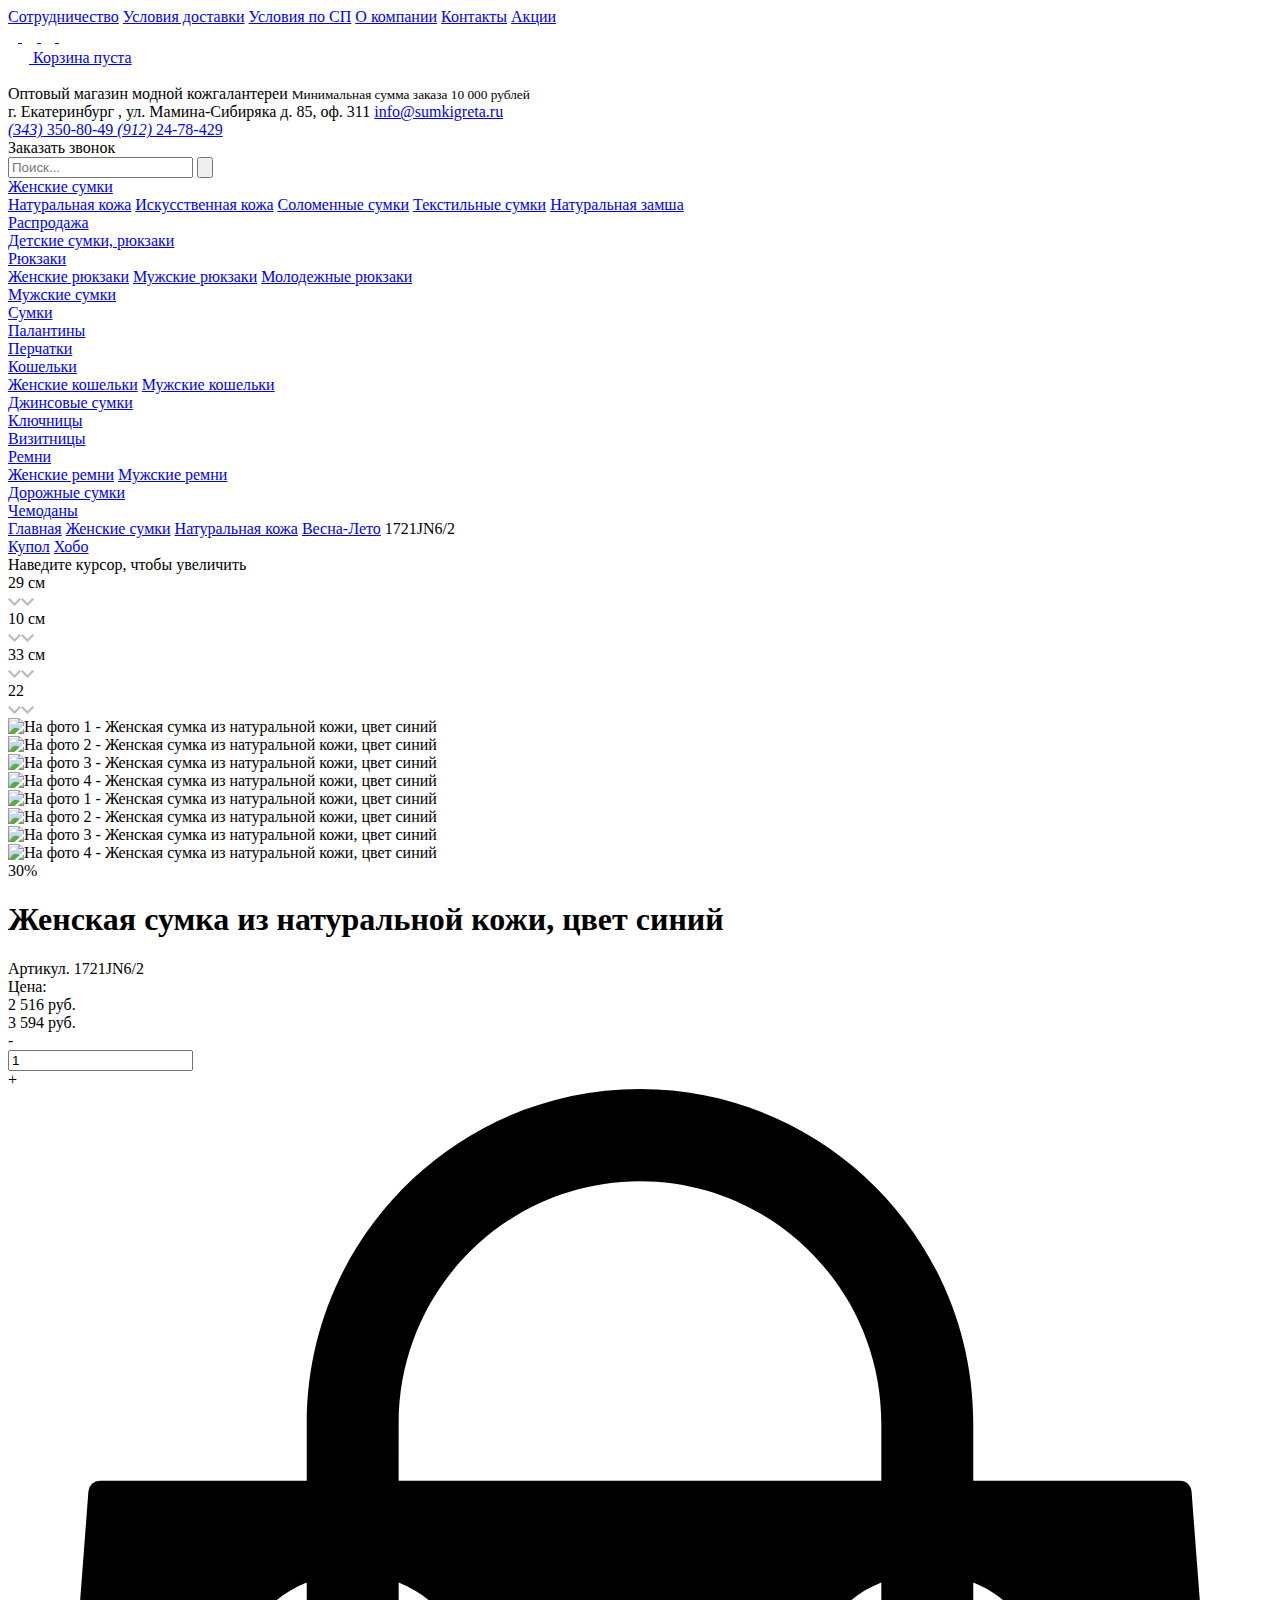
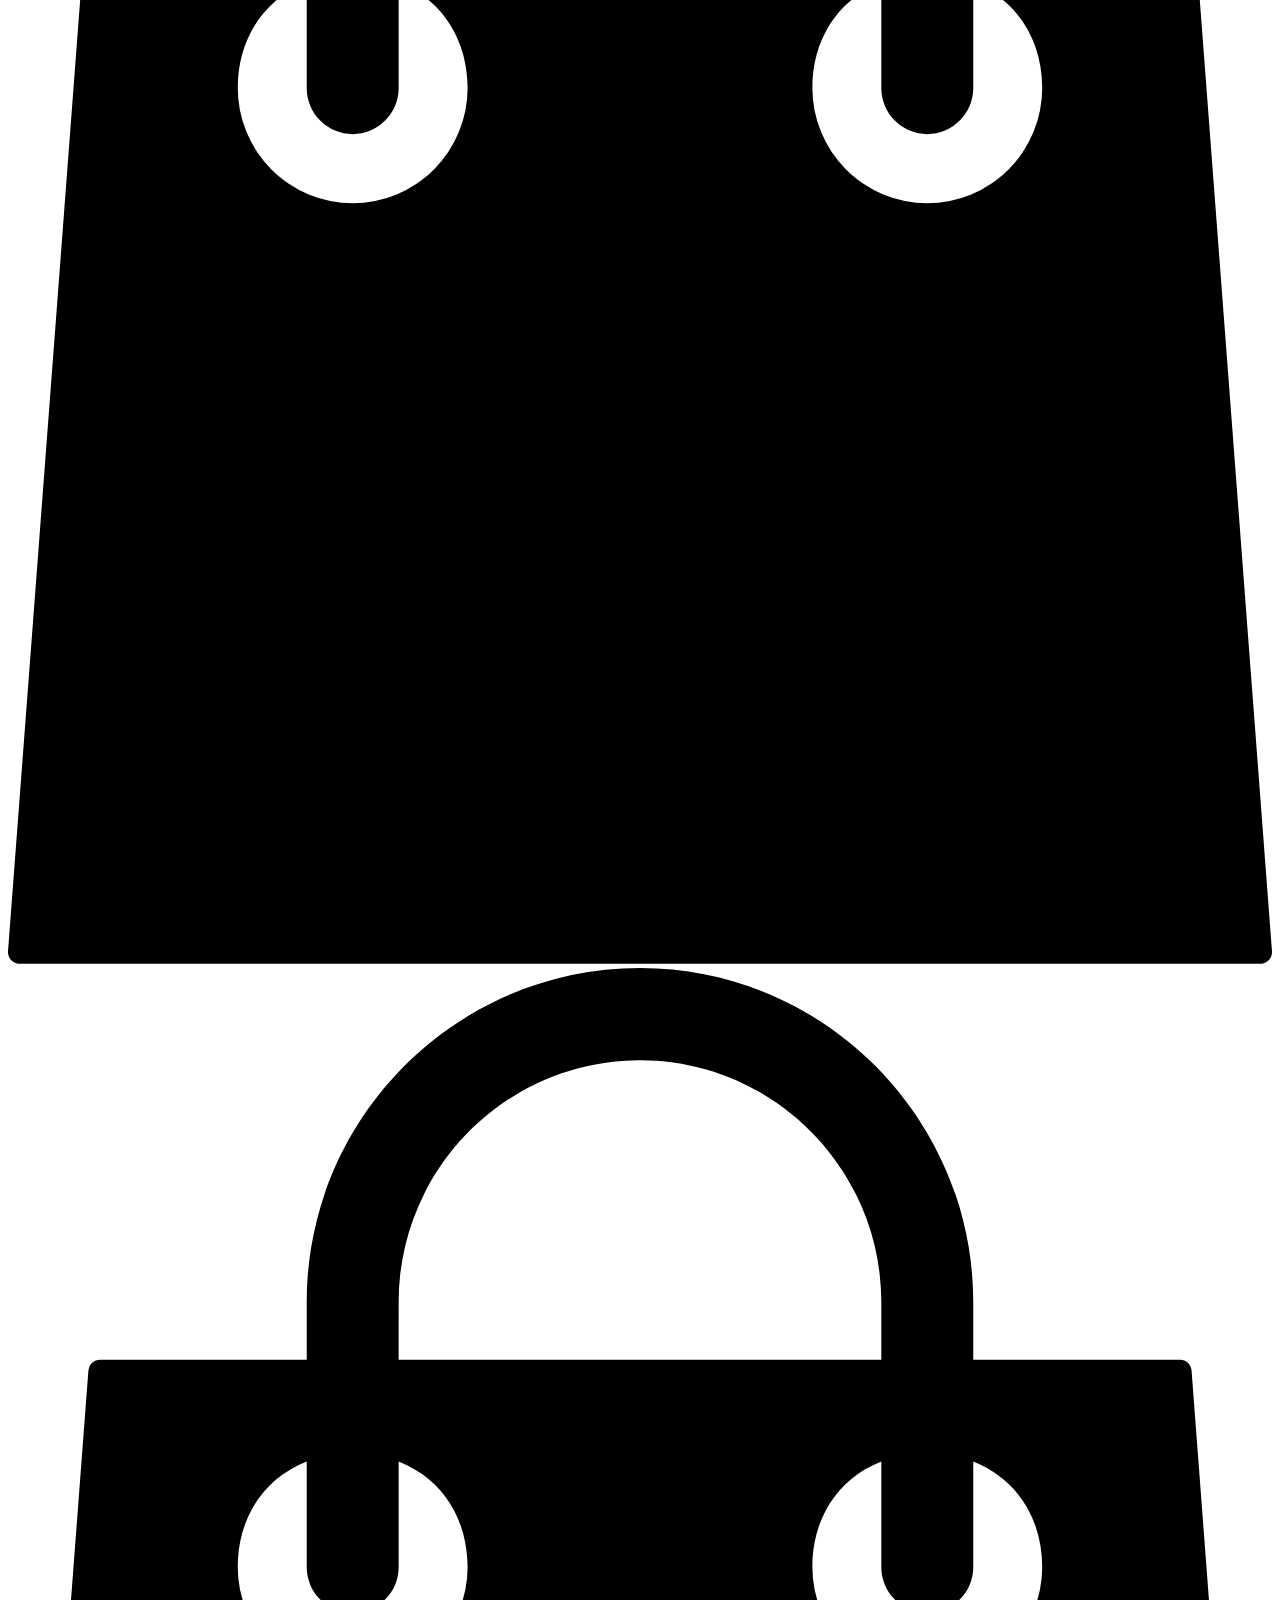
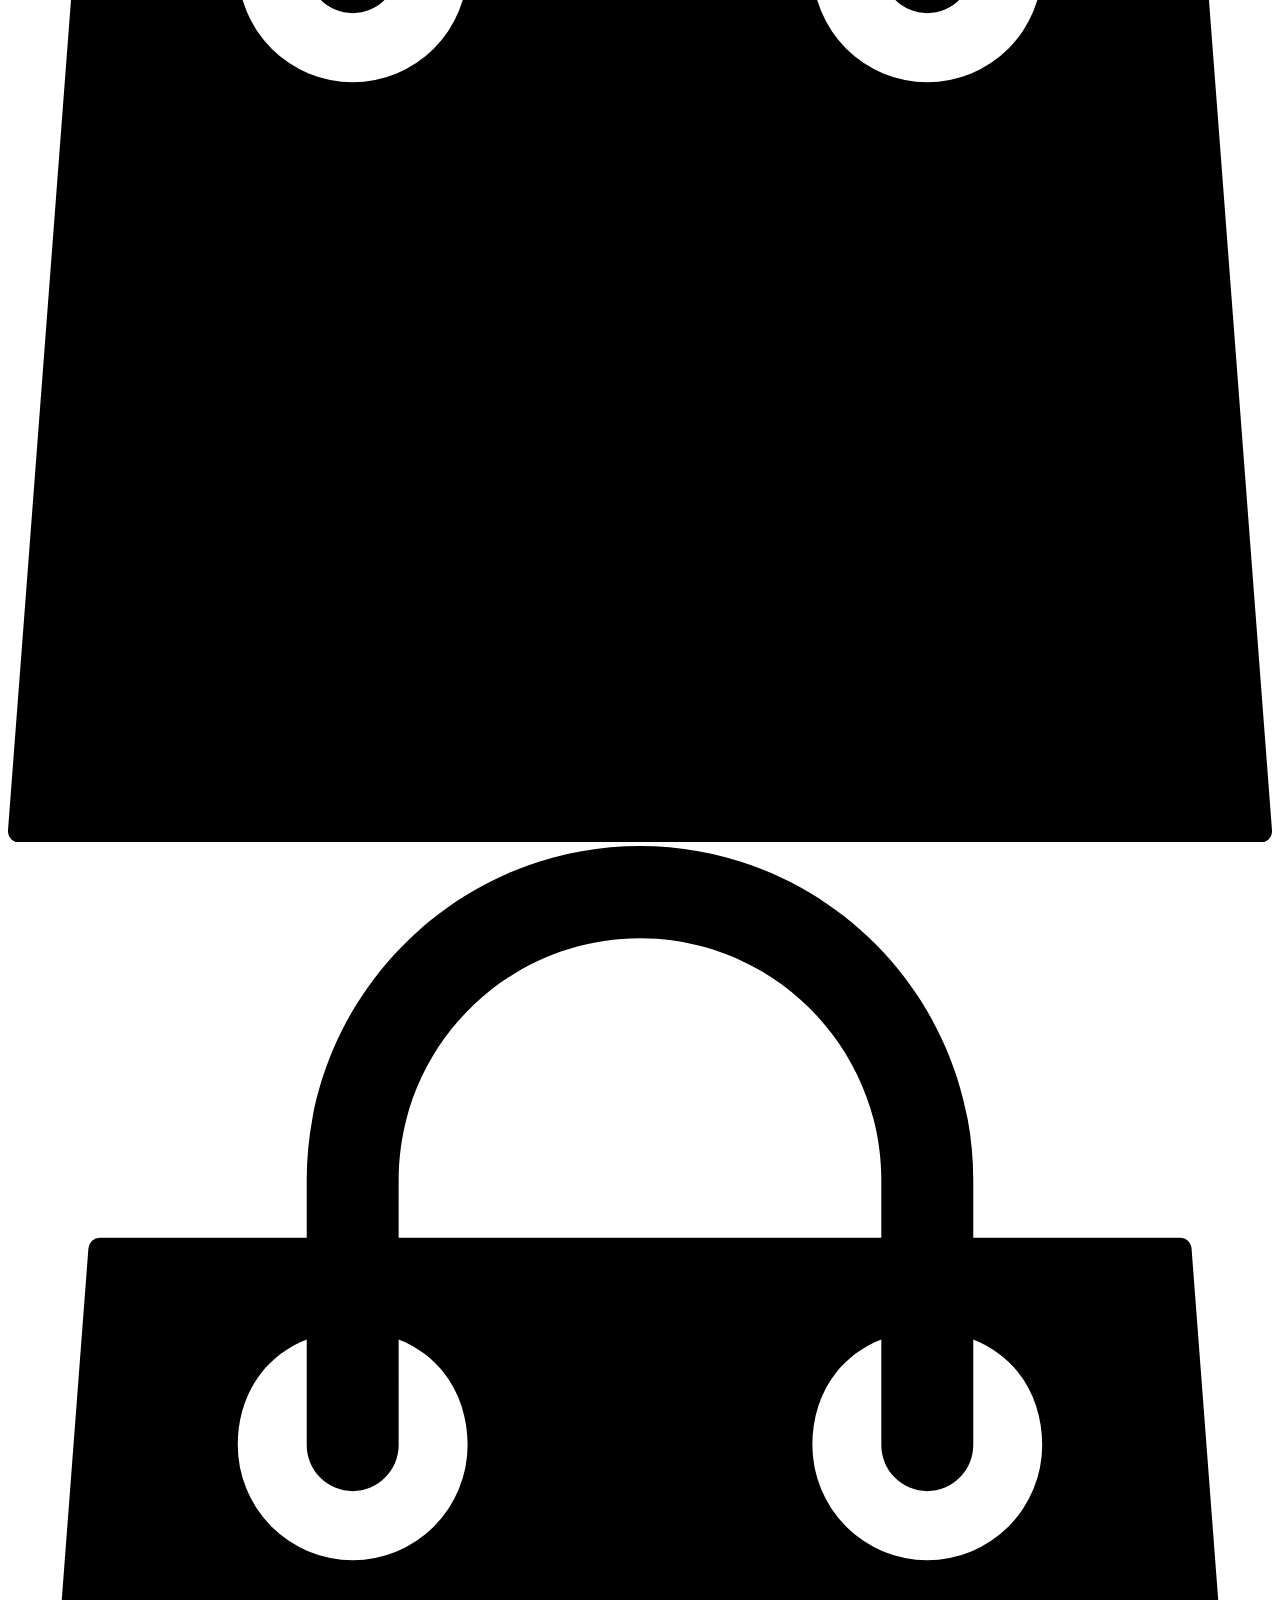
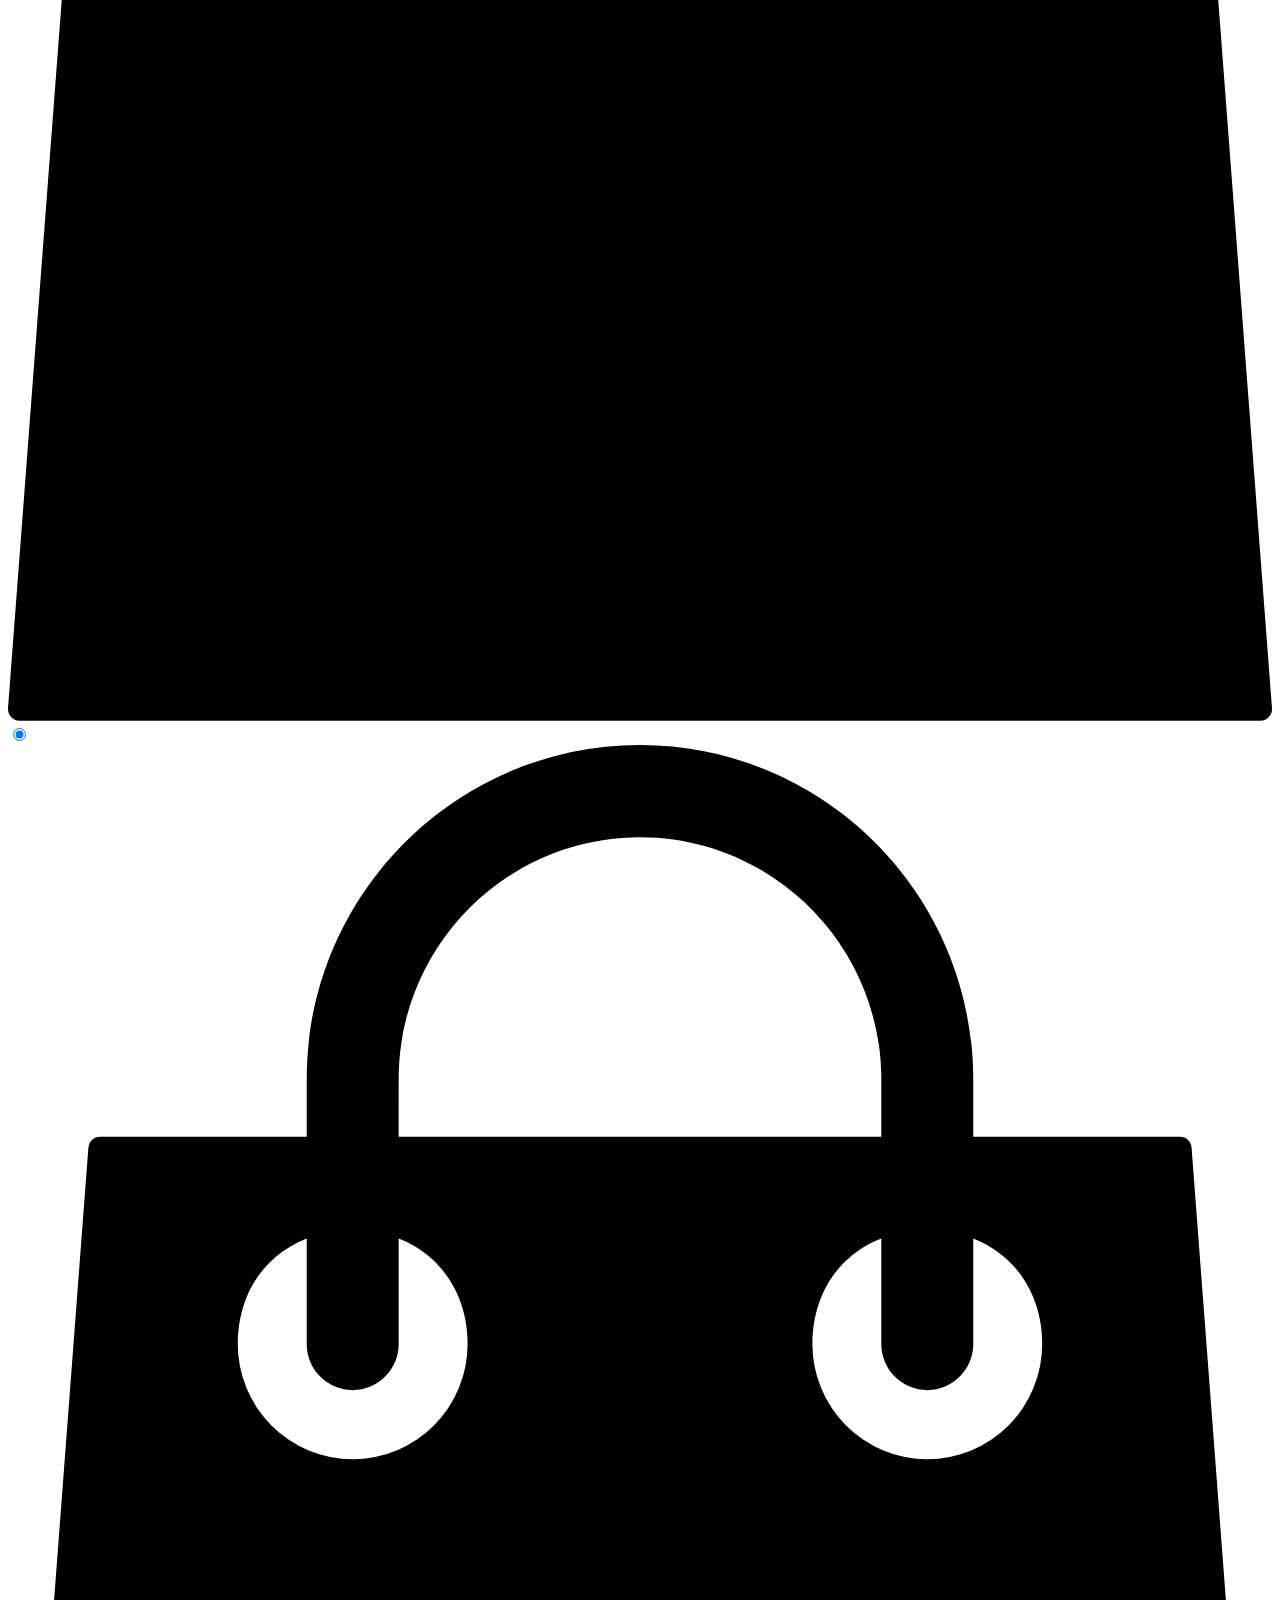
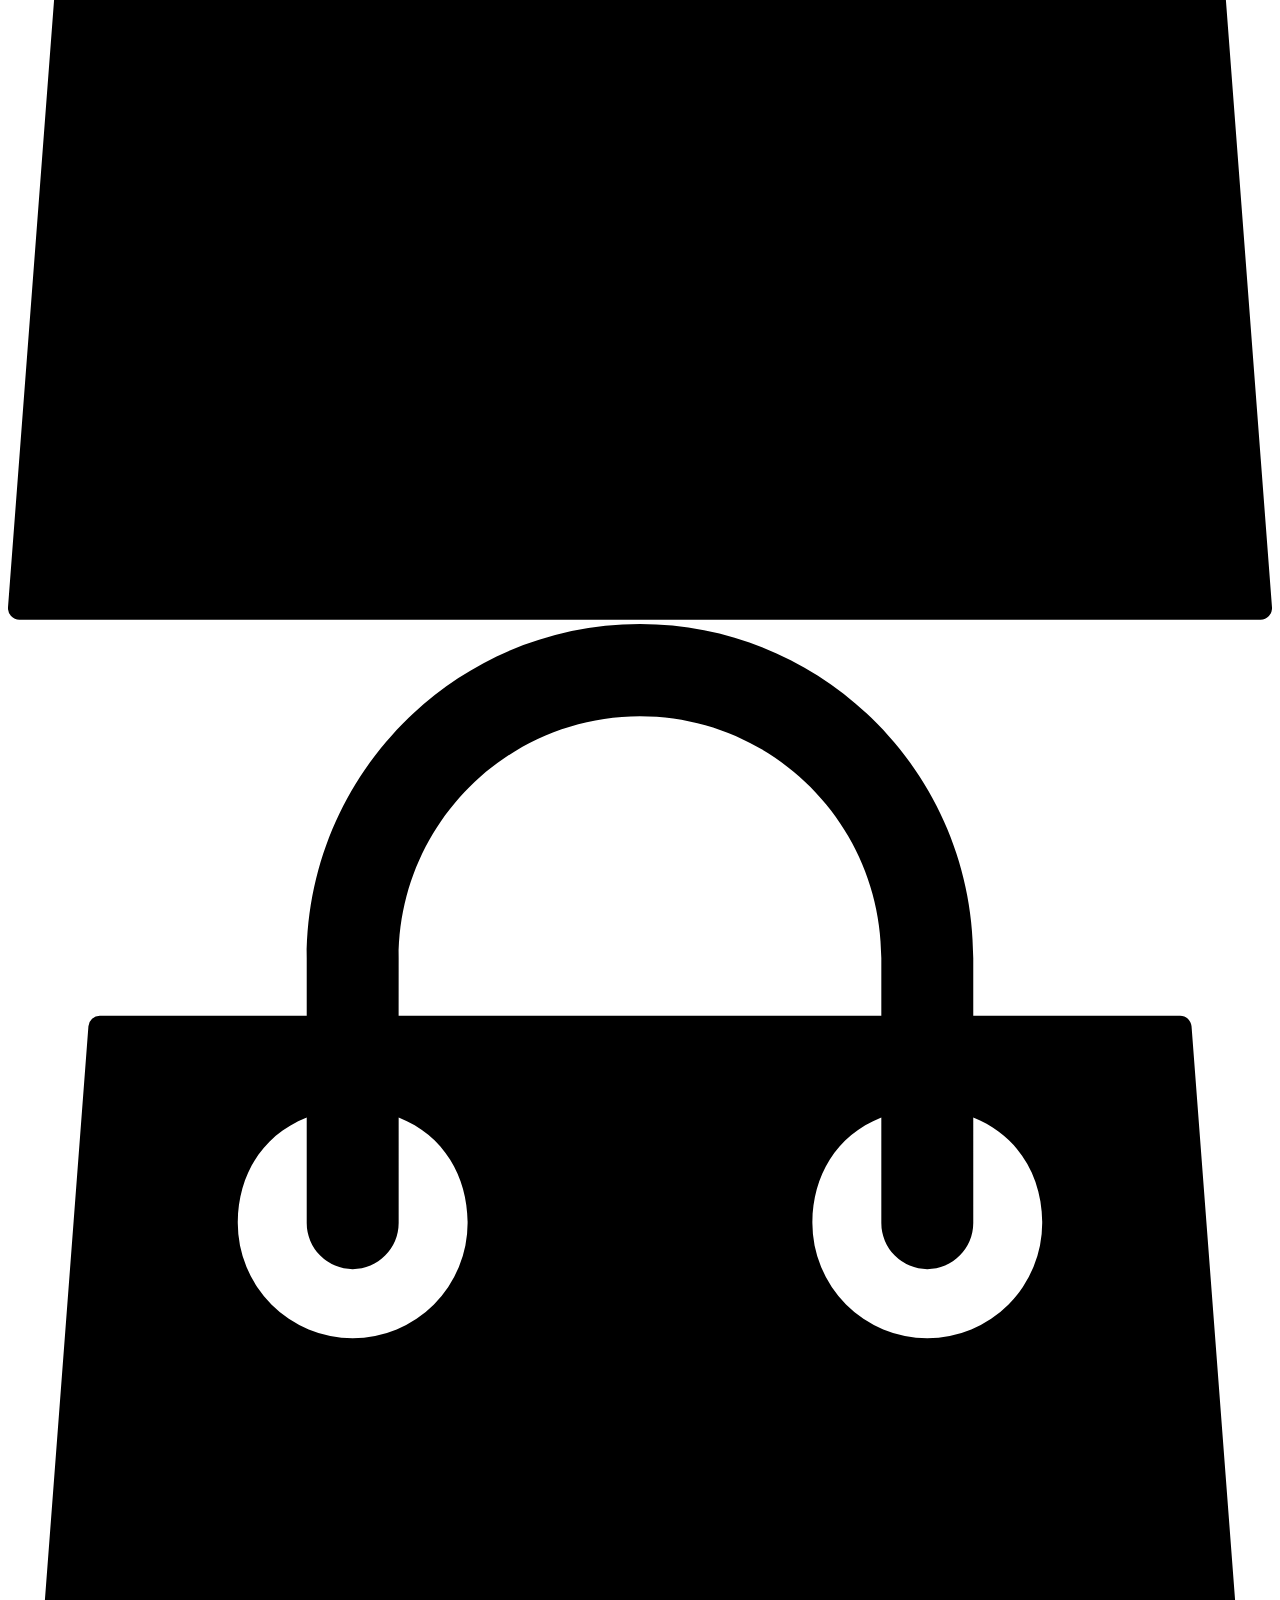
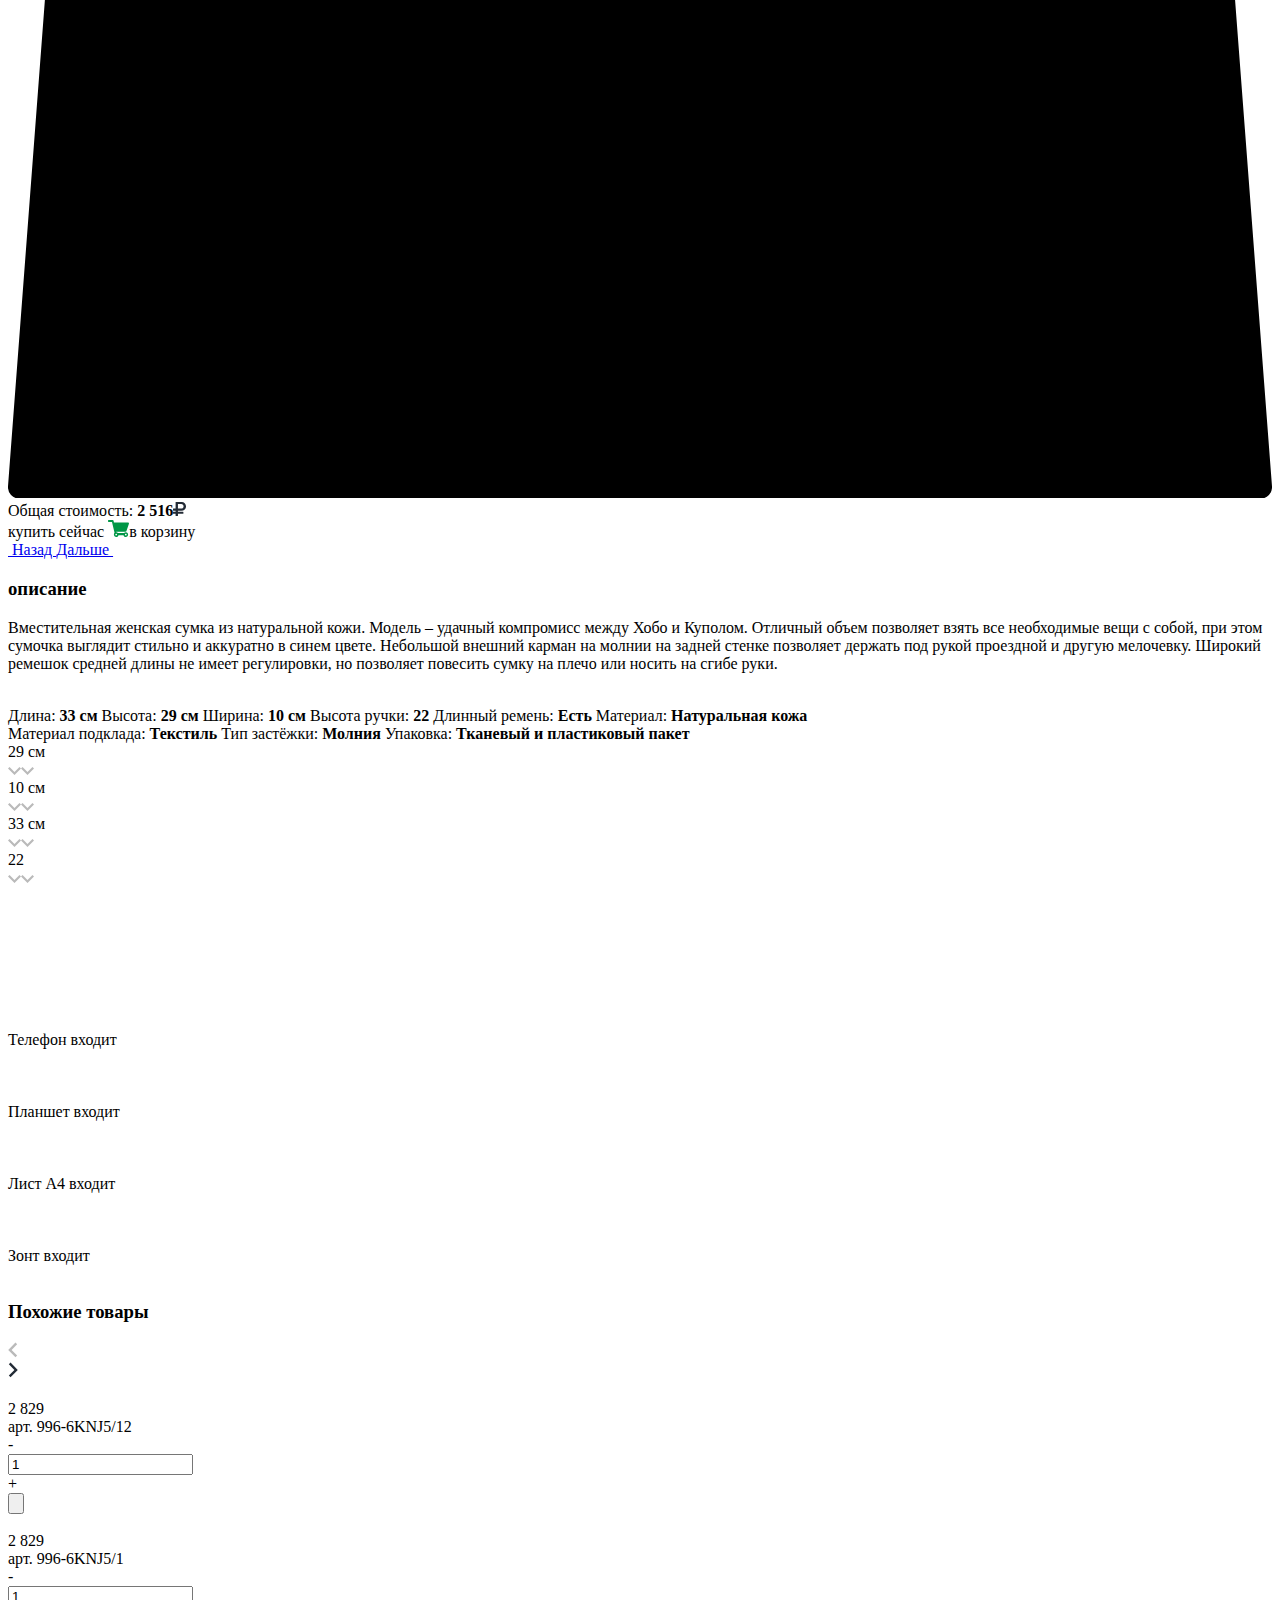
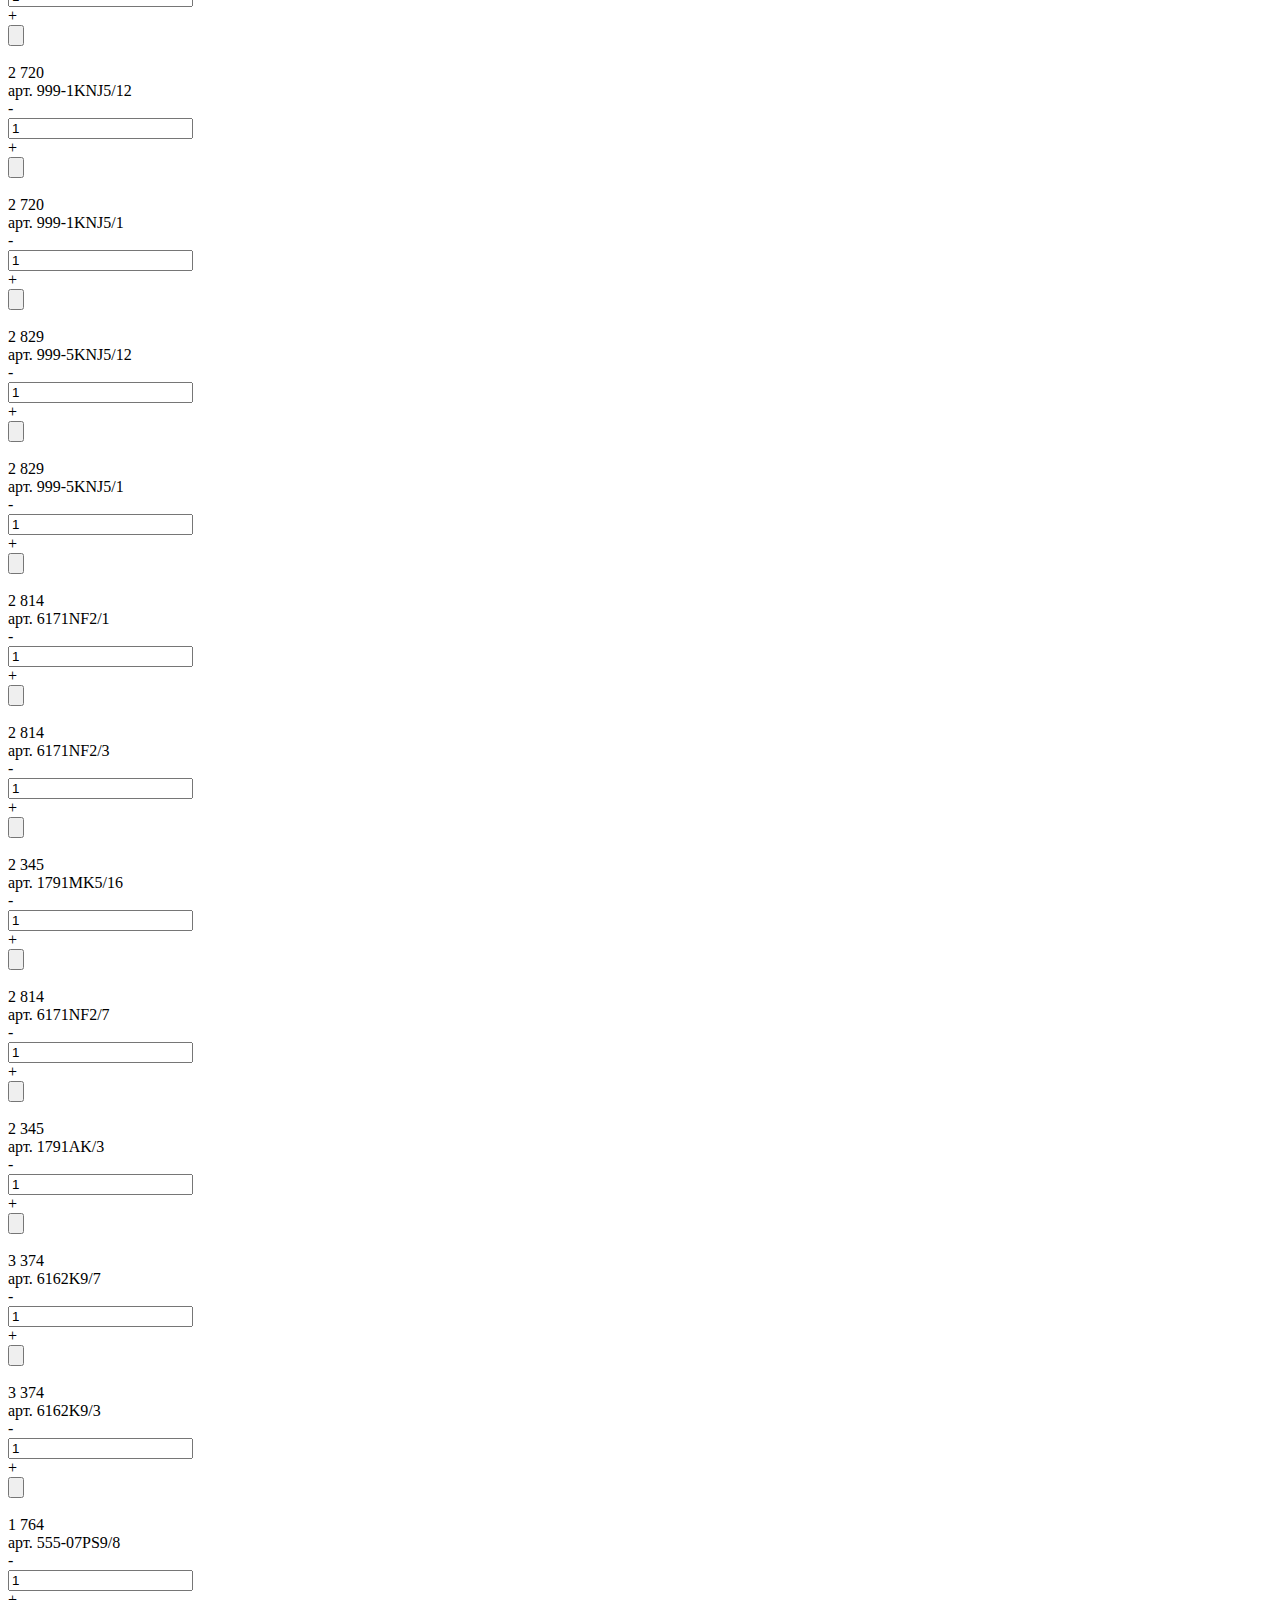
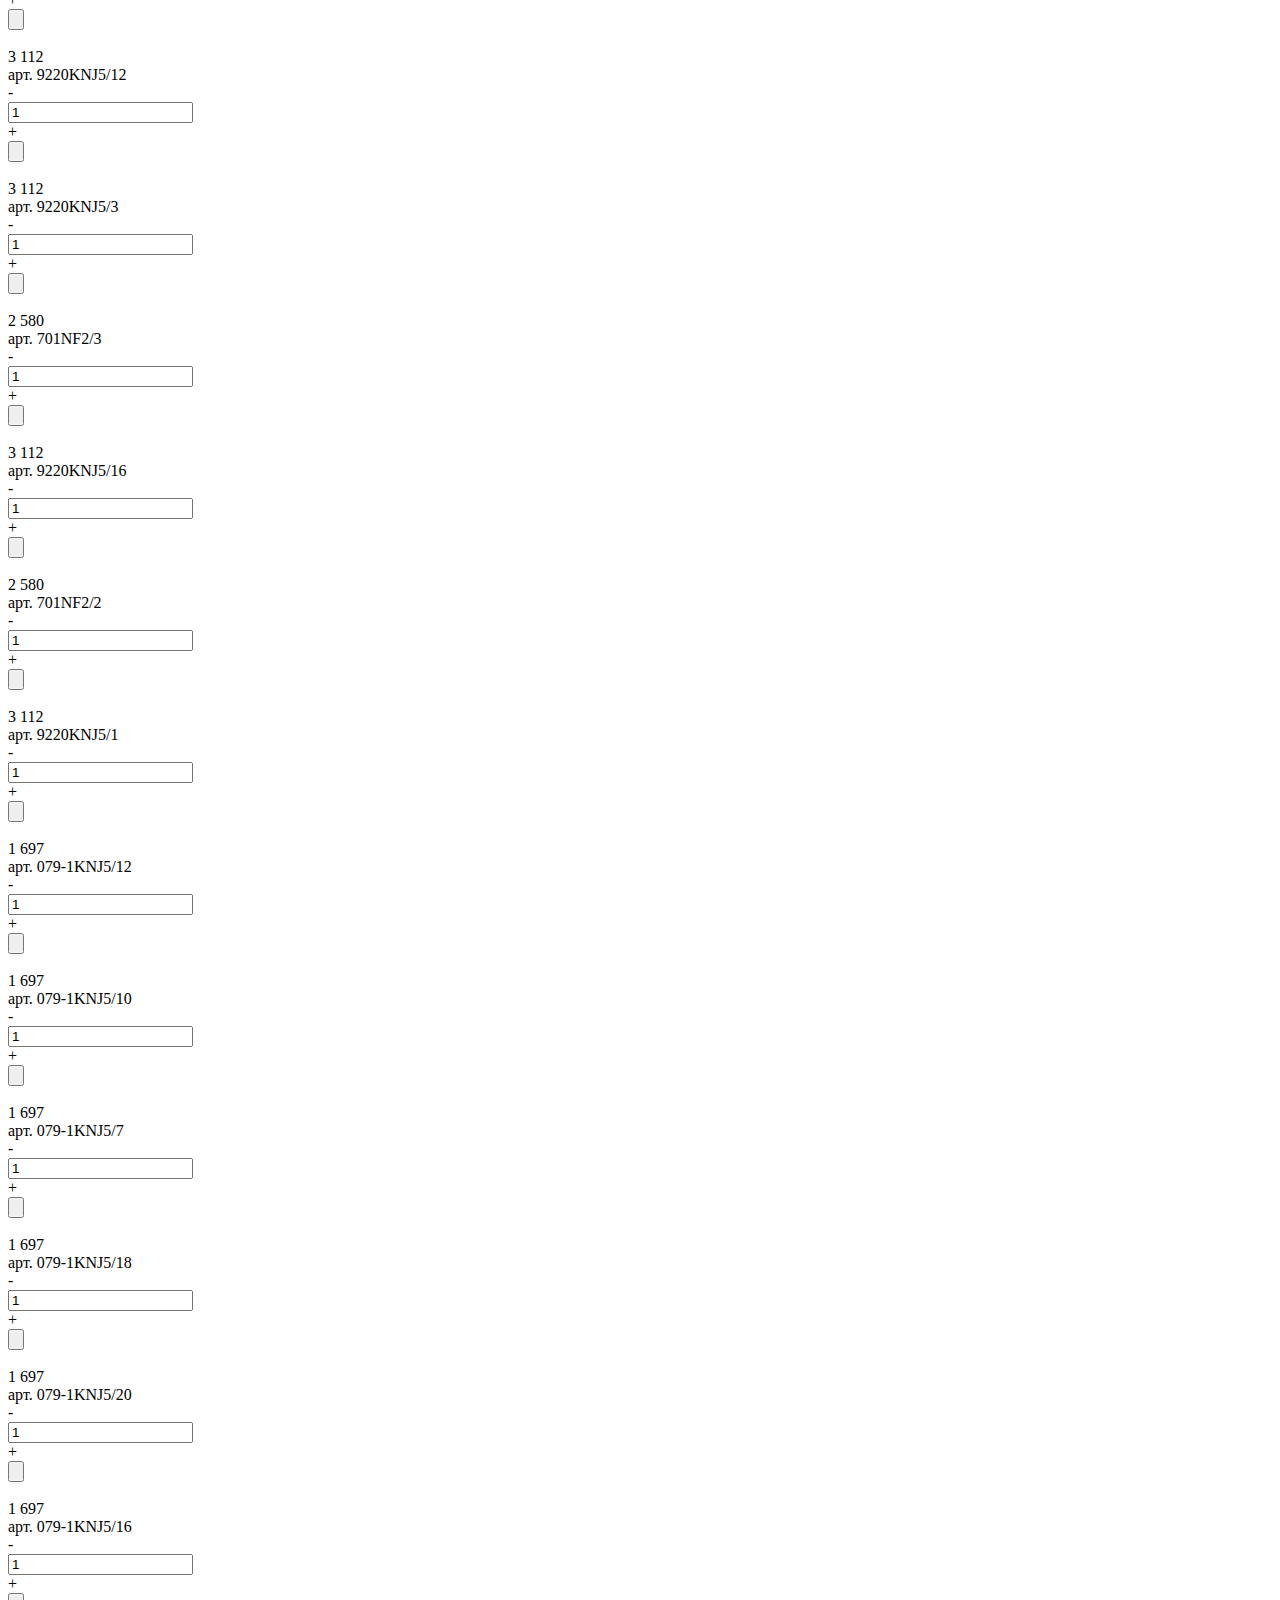
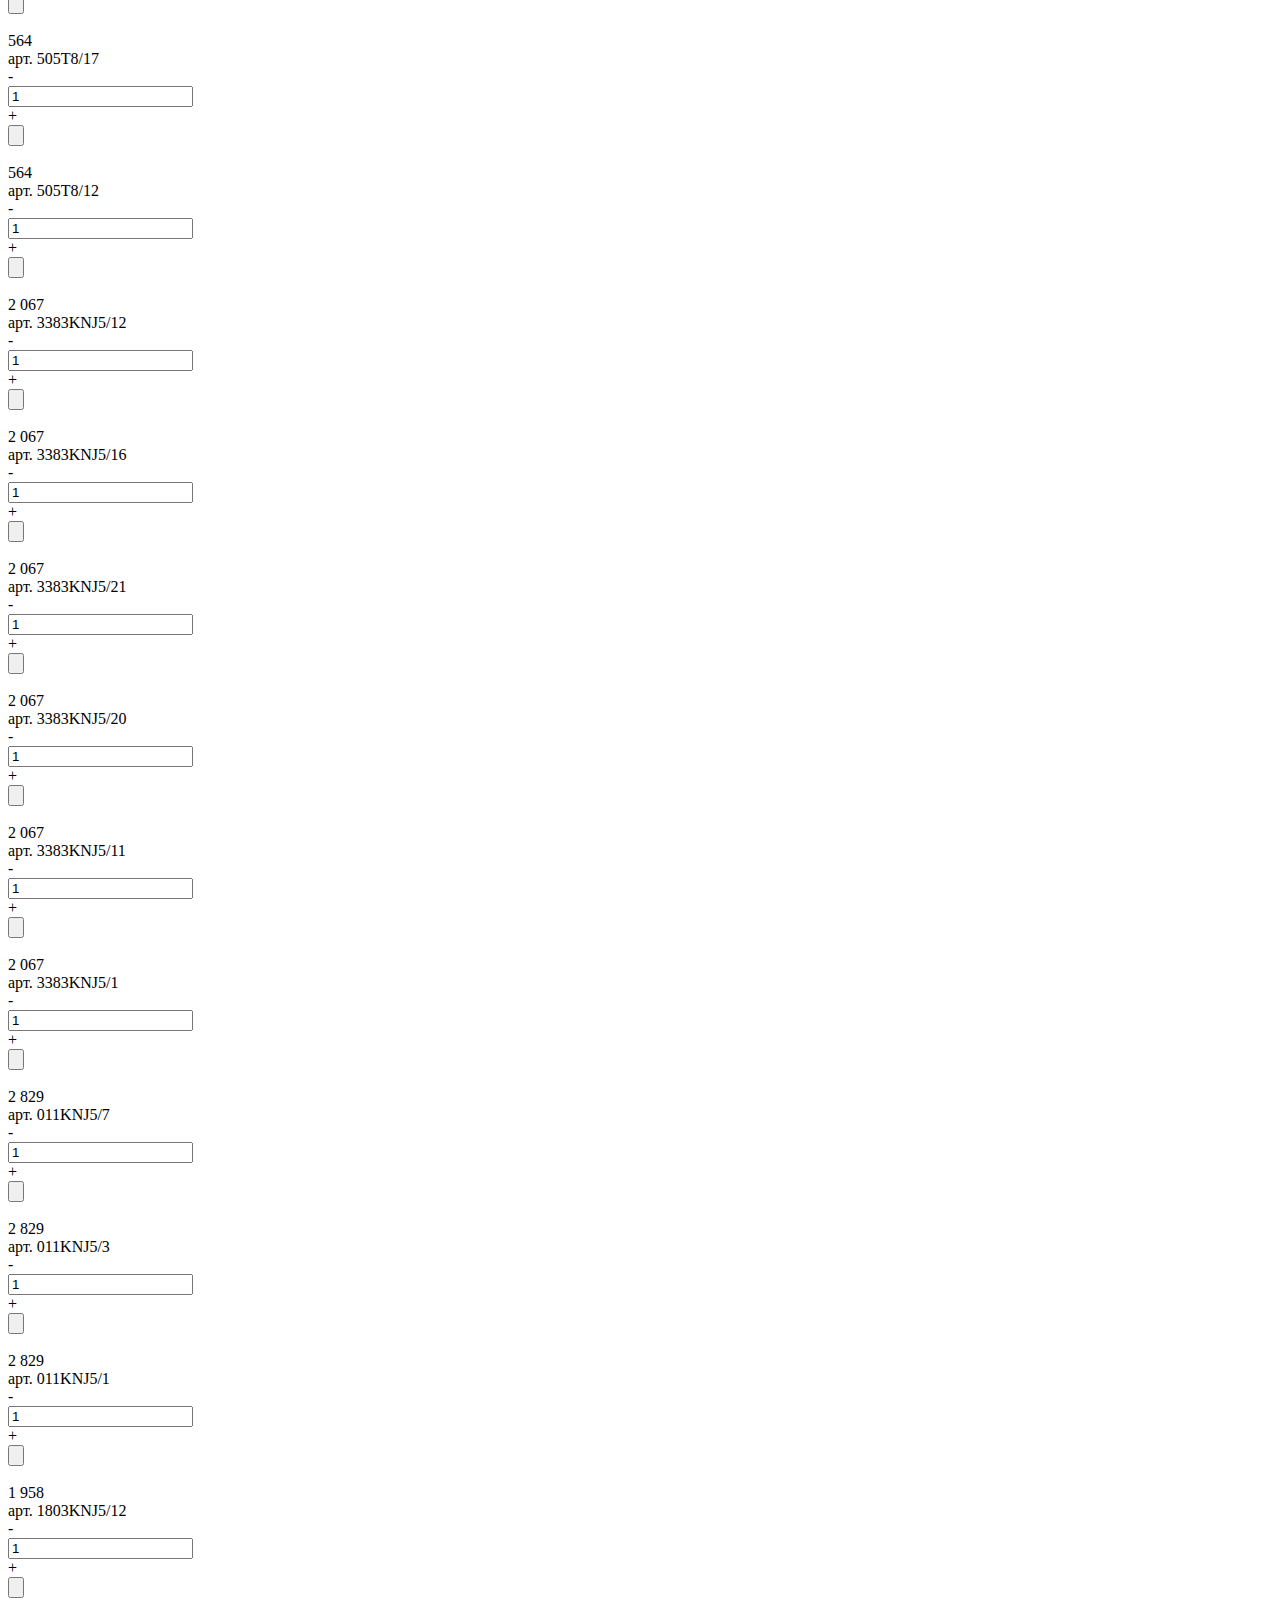
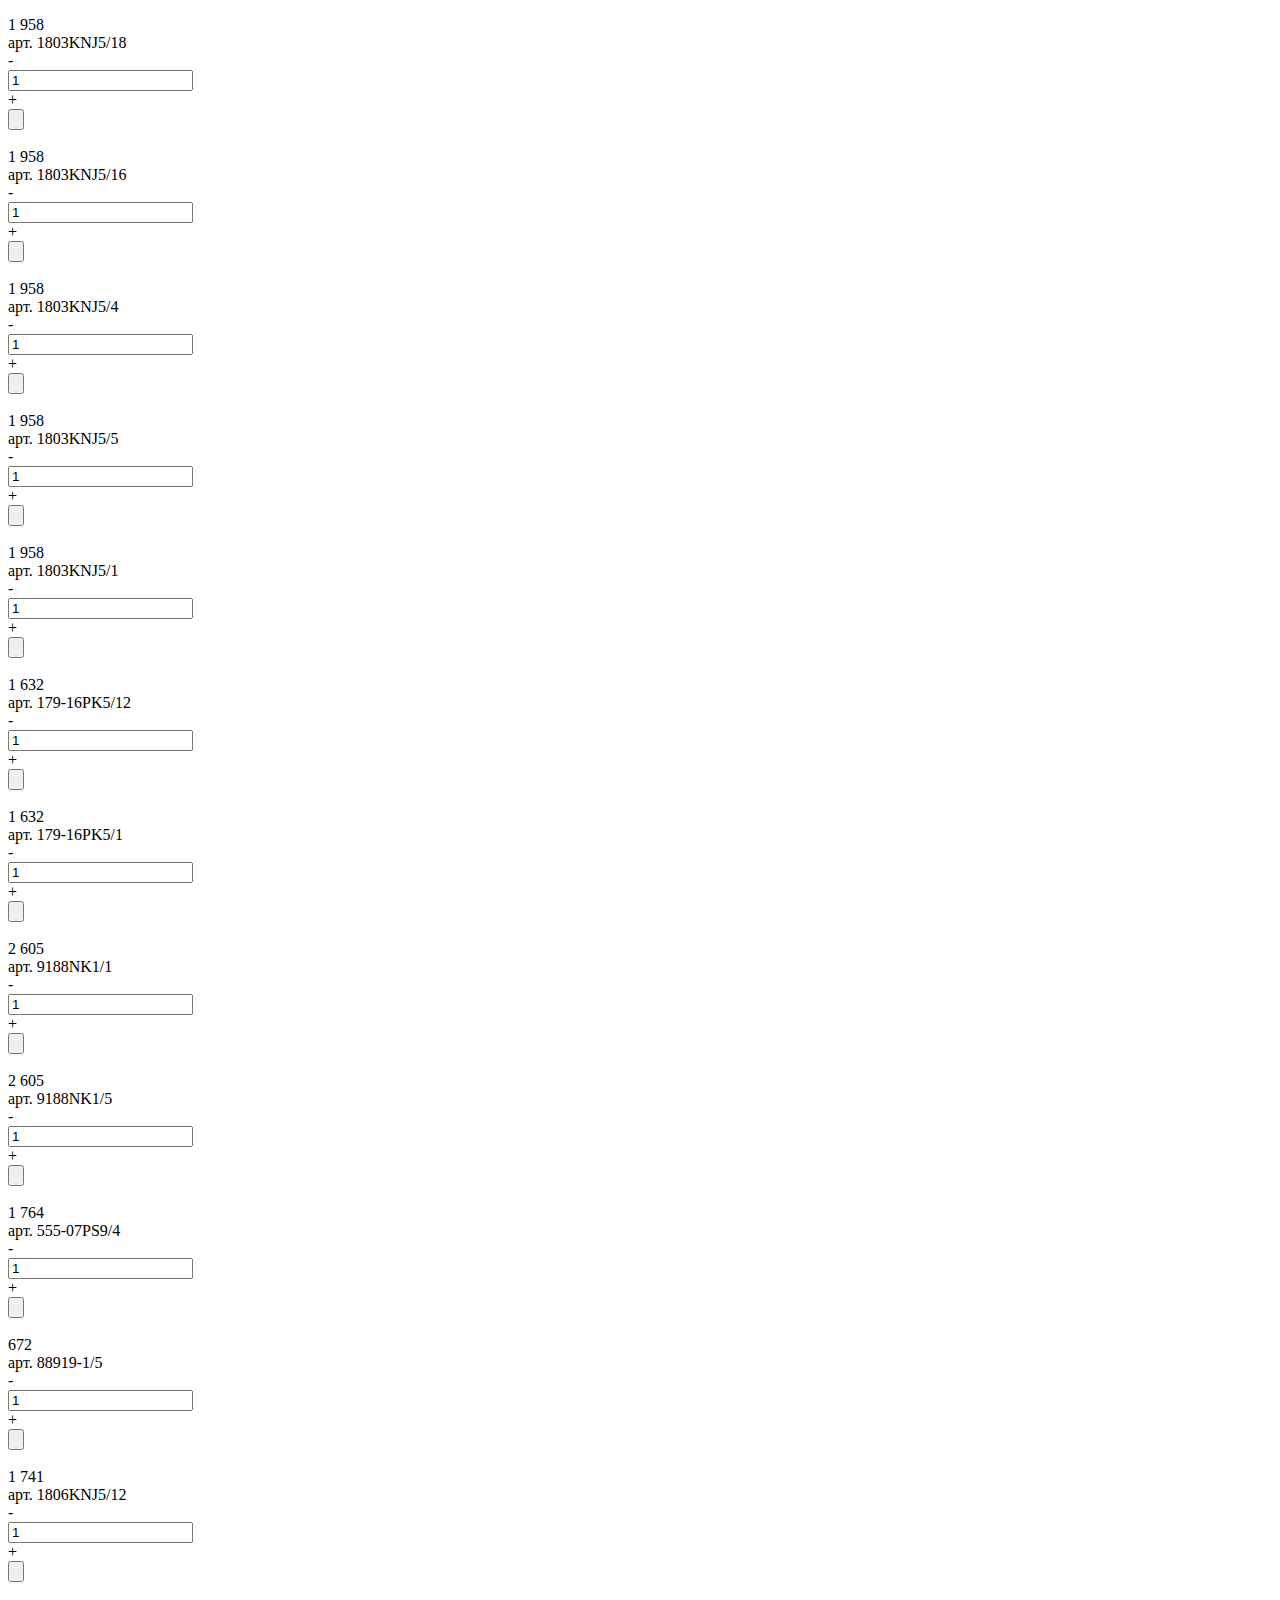
==== prod.html @ 507fed5a "сделал правки по макету" ====
<!DOCTYPE html>
<html prefix="og: http://ogp.me/ns# fb: http://ogp.me/ns/fb# product: http://ogp.me/ns/product#" lang="ru">

<head>
    <meta charset="UTF-8">
    <title>Купить сумки оптом в интернет-магазине Greta | Поставщик мужских и женских сумок</title>
    <meta name="description" content="Купить сумки оптом в интернет-магазине SumkiGreta.ru. Мужские и женские модели, из искусственной и натуральной кожи. Минимальная партия от 10 т.р. Доставка по РФ. Низкие цены, работаем с организаторами СП. Обновление каталога раз в месяц." />
    <base href="http://sumkigreta.ru/" />
    <meta name="keywords" content="сумки оптом, купить сумки оптом, сумки оптом интернет магазин, сайт сумки оптом, поставщики сумок оптом, оптом сумки со склада" />
    <meta name="viewport" content="width=device-width, initial-scale=1.0, maximum-scale=1.0, user-scalable=no">
    <meta name="yandex-verification" content="8ec1eda31481b933" />
    <!-- Favicon -->
    <link rel="shortcut icon" href="/catalog/view/theme/gretta/images/favicon.ico" type="image/x-icon" />
    <link rel="shortcut icon" href='/catalog/view/theme/gretta/images/Favicon_144x144.png'>
    <link rel="apple-touch-icon" href='/catalog/view/theme/gretta/images/apple-touch-icon-57x57.png'>
    <link rel="apple-touch-icon" sizes="72x72" href='/catalog/view/theme/gretta/images/apple-touch-icon-72x72.png'>
    <link rel="apple-touch-icon" sizes="114x114" href='/catalog/view/theme/gretta/images/apple-touch-icon-114x114.png'>
    <!-- Document stylesheet files -->
    <link rel="stylesheet" href="http://sumkigreta.ru/catalog/view/theme/gretta/style/vendor/swiper.min.css" />
    <link rel="stylesheet" href="http://sumkigreta.ru/catalog/view/theme/gretta/style/vendor/nice-select.css" />
    <link rel="stylesheet" href="http://sumkigreta.ru/catalog/view/theme/gretta/style/vendor/perfect-scrollbar.css" />
    <link rel="stylesheet" href="http://sumkigreta.ruhttps://cdnjs.cloudflare.com/ajax/libs/notie/4.3.1/notie.min.css" />
    <link rel="stylesheet" href="http://sumkigreta.ru/catalog/view/theme/gretta/style/style.css" />
    <link rel="stylesheet" href="http://sumkigreta.ru/catalog/view/theme/gretta/style/style-new.css" />
    <link rel="stylesheet" href="http://sumkigreta.ru/catalog/view/theme/gretta/style/new-new-style.css" />
    <link rel="stylesheet" href="http://localhost:7884/css/18june.css" />
    <script src="https://cdnjs.cloudflare.com/ajax/libs/notie/4.3.1/notie.min.js"> </script>

    <!-- Google Analytics -->
    <script defer>
        (function (i, s, o, g, r, a, m) {
        i['GoogleAnalyticsObject'] = r; i[r] = i[r] || function () {
            (i[r].q = i[r].q || []).push(arguments)
        }, i[r].l = 1 * new Date(); a = s.createElement(o),
            m = s.getElementsByTagName(o)[0]; a.async = 1; a.src = g; m.parentNode.insertBefore(a, m)
        })(window, document, 'script', 'https://www.google-analytics.com/analytics.js', 'ga');

        ga('create', 'UA-104067508-1', 'auto');
        ga('send', 'pageview');

    </script>

    <!-- Global site tag (gtag.js) - Google Analytics -->
    <script async src="https://www.googletagmanager.com/gtag/js?id=UA-113358627-1"></script>
    <script>
        window.dataLayer = window.dataLayer || [];
        function gtag() { dataLayer.push(arguments); }
        gtag('js', new Date());

        gtag('config', 'UA-113358627-1');
    </script>
    <style type="text/css">
        #sliza_widget_btn,
        #sliza_widget_btn div {
            max-width: 500% !important;
        }
    </style>
    <!-- End Google Analytics -->
</head>

<body>

    <div id="wrapper">
        <header class="header">
            <div class="header__top">
                <div class="b_center">
                    <div class="toggle_burger header__toggle"><span></span></div>
                    <nav class="header__menu">
                        <a href="/usloviya-sotrudnichestva">Сотрудничество</a>
                        <a href="/kak-sdelat-zakaz">Условия доставки</a>
                        <a href="/usloviya-sotrudnichestva-sp">Условия по СП</a>
                        <a href="/about">О компании</a>
                        <a href="/contacts">Контакты</a>
                        <a href="/aktsiya">Акции</a>
                    </nav>
                    <div class="social">
                        <a href="http://ok.ru/profile/576868613067" class="ok" target="_blank">
                            <svg xmlns="http://www.w3.org/2000/svg" width="10" height="15" viewBox="0 0 10 15">
                                <path fill="#fff" d="M4 10.86A6.01 6.01 0 0 1 .92 9.82l-.33-.25C.21 9.22.17 8.82.47 8.4c.27-.35.71-.45 1.17-.24a5.31 5.31 0 0 0 5.85.2c.17-.13.34-.23.55-.28.39-.1.76.04.98.37.24.37.24.74-.06 1.03a4.6 4.6 0 0 1-1.63.99c-.58.21-1.22.32-1.85.39l.2.2 2.57 2.43c.29.28.35.62.19.94-.18.35-.57.58-.95.56a.93.93 0 0 1-.6-.29c-.65-.61-1.31-1.21-1.94-1.84-.18-.18-.27-.14-.43.01-.65.63-1.31 1.25-1.98 1.87a.87.87 0 0 1-1 .17c-.36-.17-.6-.52-.58-.88.01-.24.14-.42.31-.59l2.54-2.39.19-.19zm.7-2.77C2.65 8.08.96 6.47.97 4.53.98 2.57 2.67 1 4.75 1c2.07 0 3.74 1.6 3.73 3.59-.01 1.93-1.7 3.5-3.78 3.5zm1.87-3.55a1.79 1.79 0 0 0-1.84-1.73c-1.03 0-1.85.78-1.84 1.75.01.96.83 1.72 1.85 1.72s1.83-.78 1.83-1.74z" />
                            </svg>
                        </a>
                        <a href="https://vk.com/sumki_optom_greta" class="vk" target="_blank">
                            <svg xmlns="http://www.w3.org/2000/svg" width="15" height="9" viewBox="0 0 15 9">
                                <path fill="#fff" d="M14.33 7.61l-.05-.09a7.26 7.26 0 0 0-1.42-1.59l-.01-.01h-.01l-.01-.02h-.01l-.6-.58c-.15-.2-.19-.4-.1-.59.06-.15.28-.46.67-.94l.48-.61c.86-1.1 1.23-1.8 1.11-2.11l-.04-.08c-.03-.04-.11-.08-.23-.11a1.22 1.22 0 0 0-.48-.02l-2.14.01a.26.26 0 0 0-.14 0l-.1.03-.04.02-.03.02a.45.45 0 0 0-.08.07 4.75 4.75 0 0 1-2.04 3.25c-.09.06-.15.09-.2.08l-.12-.03a.47.47 0 0 1-.17-.18 1.7 1.7 0 0 1-.11-.57v-.34l.01-.3.01-.6.02-.5.01-.4c0-.14-.01-.25-.03-.33A.67.67 0 0 0 8.4.86.34.34 0 0 0 8.25.7.78.78 0 0 0 8 .59a4.96 4.96 0 0 0-1-.1 5.1 5.1 0 0 0-1.78.18c-.1.05-.19.13-.28.22-.09.1-.1.16-.03.17.29.04.5.15.63.3l.04.1c.04.06.07.17.11.33.03.15.05.33.06.52.03.35.03.65 0 .9-.02.25-.05.44-.07.58a.95.95 0 0 1-.1.34.65.65 0 0 1-.09.16.1.1 0 0 1-.04.03.55.55 0 0 1-.2.04.5.5 0 0 1-.25-.1c-.1-.07-.2-.16-.31-.28a5.35 5.35 0 0 1-.77-1.24l-.12-.2a10.89 10.89 0 0 1-.65-1.34.48.48 0 0 0-.18-.23L2.94.95a.85.85 0 0 0-.29-.1H.61C.4.86.26.9.19 1l-.03.05c-.02.02-.02.06-.02.11 0 .06.01.12.04.2A24.04 24.04 0 0 0 2.85 5.9c.26.34.44.56.53.66l.2.21.19.18a9.07 9.07 0 0 0 1.29.89 4.2 4.2 0 0 0 2.06.5h.85a.6.6 0 0 0 .4-.16l.03-.04a.33.33 0 0 0 .05-.13.62.62 0 0 0 .03-.2 1.96 1.96 0 0 1 .17-.93c.05-.09.1-.16.16-.21.06-.06.1-.1.13-.1A.2.2 0 0 1 9 6.53c.12-.04.26 0 .42.1.16.12.31.26.45.43.14.16.31.35.51.55.2.2.37.36.52.46l.15.09c.1.06.23.11.39.16.15.05.29.06.41.03l1.9-.02c.19 0 .34-.04.44-.1.11-.05.17-.12.19-.2a.5.5 0 0 0 0-.24l-.05-.19z" />
                            </svg>
                        </a>
                        <a href="https://www.youtube.com/channel/UC3ThPo8Sk0X4shu3yZ1t6oA" class="yb" target="_blank">
                            <svg xmlns="http://www.w3.org/2000/svg" width="14" height="11" viewBox="0 0 14 11">
                                <path fill="#fff" d="M13.76 2.6a1.8 1.8 0 0 0-1.52-1.4C10.51 1 8.75 1 7 1s-3.51 0-5.24.2c-.73.08-1.34.64-1.51 1.4C0 3.7 0 4.89 0 6s0 2.3.24 3.39a1.8 1.8 0 0 0 1.52 1.4c1.73.2 3.49.2 5.24.2s3.5 0 5.24-.2a1.78 1.78 0 0 0 1.51-1.4C14 8.3 14 7.12 14 5.99c0-1.11 0-2.3-.24-3.38zM5.19 8.23V3.48l4.45 2.38-4.45 2.36z" />
                            </svg>
                        </a>
                        <a href="https://www.instagram.com/sumkigreta_shop/" class="im" target="_blank">
                            <svg xmlns="http://www.w3.org/2000/svg" width="15" height="16" viewBox="0 0 15 16">
                                <path fill="#fff" d="M10.86 1H4.14A4.15 4.15 0 0 0 0 5.14v6.72A4.15 4.15 0 0 0 4.14 16h6.72A4.15 4.15 0 0 0 15 11.86V5.14A4.15 4.15 0 0 0 10.86 1zm0 13.67H4.14a2.81 2.81 0 0 1-2.81-2.81V5.14c0-1.55 1.26-2.8 2.81-2.8h6.72a2.81 2.81 0 0 1 2.81 2.8v6.72c0 1.55-1.26 2.8-2.81 2.8zM7.5 4.63a3.87 3.87 0 0 0 0 7.73 3.87 3.87 0 0 0 0-7.73zm0 6.4a2.53 2.53 0 1 1 0-5.06 2.53 2.53 0 0 1 0 5.06zm4.03-7.52c-.26 0-.51.1-.69.28a1 1 0 0 0-.29.7.98.98 0 0 0 1.67.69.99.99 0 0 0 0-1.39.99.99 0 0 0-.69-.28z" />
                            </svg>
                        </a>
                    </div>
                    <a href="/cart" class="header__cart">
                        <svg xmlns="http://www.w3.org/2000/svg" width="21" height="17" viewBox="0 0 21 17">
                            <path fill="#fff" d="M20.93 3.68c.13-.36.03-.57-.07-.71-.25-.36-.78-.37-.89-.37H5.96L5.58.83c-.1-.42-.4-.82-1-.82H.64C.23 0 .01.2.01.58v1.03c0 .36.22.46.64.46h3.33l2.55 10.8a2.42 2.42 0 0 0-.63 1.64c0 1.28 1.02 2.46 2.33 2.46 1.23 0 2.15-1.16 2.3-1.84h4.96c.15.68.9 1.86 2.3 1.86 1.28 0 2.32-1.1 2.32-2.38 0-1.27-.77-2.4-2.31-2.4-.63 0-1.39.34-1.74.86h-6.1a1.92 1.92 0 0 0-1.65-.93l-.09-.45h9.27c.7 0 .84-.25.96-.59zM7.32 14.58c0-.49.4-.89.89-.89s.88.4.88.89-.39.88-.88.88a.89.89 0 0 1-.89-.88zm10.49.87a.87.87 0 1 1 0-1.74.87.87 0 0 1 0 1.74z" />
                        </svg>
                        <span>Корзина пуста</span>
                    </a>
                </div>
            </div>
            <div class="header__bottom">
                <div class="b_center">
                    <div class="header__logo">
                        <a href="/"><img src="http://sumkigreta.ru/image/catalog/greta-logo.png" alt=""></a>
                        <div class="header__decriptor">
                            <span>Оптовый магазин модной кожгалантереи</span>
                            <small>Минимальная сумма заказа 10 000 рублей</small>
                        </div>
                    </div>
                    <div class="header__contacts">
                        <div class="header__col">
                            <span class="header__italic"><img src="/catalog/view/theme/gretta/images/ico/placeholder.svg"
                                    alt="">г. Екатеринбург , ул. Мамина-Сибиряка д. 85, оф. 311</span>
                            <span class="header__italic"><a href="mailto:info@sumkigreta.ru"><img src="/catalog/view/theme/gretta/images/ico/message.svg"
                                        alt="">info@sumkigreta.ru</a></span>
                        </div>
                        <div class="header__col">
                            <div>

                                <div class="header__cont">
                                    <a href="tel:+73433508049" class="header__phone"><img src="/catalog/view/theme/gretta/images/ico/whatsapp.png"
                                            alt=""><em>(343)</em> 350-80-49 </a>
                                    <a href="tel:+79122478429" class="header__phone"><em>(912)</em> 24-78-429</a>
                                </div>
                                <a class="header__callback callPopup" data-popupBlock="popup_callBack">Заказать звонок</a>
                            </div>
                        </div>
                    </div>
                </div>
            </div>
        </header>
        <main class="main main--asideleft cardproduct b_center">
            <aside class="aside aside--left">
                <aside id="column-left" class="col-sm-3 hidden-xs">
                    <form action="#" id="search" class="aside__search form">
                        <input type="text" name="search" placeholder="Поиск..." value="">
                        <button type="submit"><img src="/catalog/view/theme/gretta/images/ico/magnifier.svg" alt=""></button>
                    </form>
                    <div class="left_menu">
                        <div class="left_menu__cat">
                            <a href="http://sumkigreta.ru/zhenskiye-sumki" class="left_menu__link ">
                                Женские сумки </a>
                            <div class="left_menu__subcat">
                                <a href="http://sumkigreta.ru/zhenskiye-sumki/zhenskiye-sumki-kozha" class="">Натуральная
                                    кожа</a>
                                <a href="http://sumkigreta.ru/zhenskiye-sumki/zhenskiye-sumki-kozhzam" class="">Искусственная
                                    кожа</a>
                                <a href="http://sumkigreta.ru/zhenskiye-sumki/solomennyye-sumki" class="">Соломенные
                                    сумки</a>
                                <a href="http://sumkigreta.ru/zhenskiye-sumki/tekstilnyye-sumki" class="">Текстильные
                                    сумки</a>
                                <a href="http://sumkigreta.ru/zhenskiye-sumki/zamshevyye-sumki" class="">Натуральная
                                    замша</a>
                            </div>
                        </div>
                        <div class="left_menu__cat">
                            <a href="http://sumkigreta.ru/sale" class="left_menu__link ">
                                Распродажа </a>
                        </div>
                        <div class="left_menu__cat">
                            <a href="http://sumkigreta.ru/detskie-sumki" class="left_menu__link ">
                                Детские сумки, рюкзаки </a>
                        </div>
                        <div class="left_menu__cat">
                            <a href="http://sumkigreta.ru/ryukzaki" class="left_menu__link ">
                                Рюкзаки </a>
                            <div class="left_menu__subcat">
                                <a href="http://sumkigreta.ru/ryukzaki/zhenskiye-ryukzaki" class="">Женские рюкзаки</a>
                                <a href="http://sumkigreta.ru/ryukzaki/muzhskiye-ryukzaki" class="">Мужские рюкзаки</a>
                                <a href="http://sumkigreta.ru/ryukzaki/molodezhnyye-ryukzaki" class="">Молодежные
                                    рюкзаки</a>
                            </div>
                        </div>
                        <div class="left_menu__cat">
                            <a href="http://sumkigreta.ru/muzhskiye-sumki" class="left_menu__link ">
                                Мужские сумки </a>
                            <div class="left_menu__subcat">
                                <a href="http://sumkigreta.ru/muzhskiye-sumki/muzhskiye-sumki-kozha" class="">Сумки</a>
                            </div>
                        </div>
                        <div class="left_menu__cat">
                            <a href="http://sumkigreta.ru/platki-shelk" class="left_menu__link ">
                                Палантины </a>
                        </div>
                        <div class="left_menu__cat">
                            <a href="http://sumkigreta.ru/perchatki" class="left_menu__link ">
                                Перчатки </a>
                        </div>
                        <div class="left_menu__cat">
                            <a href="http://sumkigreta.ru/portmone" class="left_menu__link ">
                                Кошельки </a>
                            <div class="left_menu__subcat">
                                <a href="http://sumkigreta.ru/portmone/zhenskoye-portmone" class="">Женские кошельки</a>
                                <a href="http://sumkigreta.ru/portmone/muzhskoye-portmone" class="">Мужские кошельки</a>
                            </div>
                        </div>
                        <div class="left_menu__cat">
                            <a href="http://sumkigreta.ru/dzhinsovye-sumki" class="left_menu__link ">
                                Джинсовые сумки </a>
                        </div>
                        <div class="left_menu__cat">
                            <a href="http://sumkigreta.ru/klyuchnitsy" class="left_menu__link ">
                                Ключницы </a>
                        </div>
                        <div class="left_menu__cat">
                            <a href="http://sumkigreta.ru/vizitnitsy" class="left_menu__link ">
                                Визитницы </a>
                        </div>
                        <div class="left_menu__cat">
                            <a href="http://sumkigreta.ru/remni" class="left_menu__link ">
                                Ремни </a>
                            <div class="left_menu__subcat">
                                <a href="http://sumkigreta.ru/remni/zhenskiye-remni" class="">Женские ремни</a>
                                <a href="http://sumkigreta.ru/remni/muzhskiye-remni" class="">Мужские ремни</a>
                            </div>
                        </div>
                        <div class="left_menu__cat">
                            <a href="http://sumkigreta.ru/dorozhnyye-sumki" class="left_menu__link ">
                                Дорожные сумки </a>
                        </div>
                        <div class="left_menu__cat">
                            <a href="http://sumkigreta.ru/chemodany" class="left_menu__link ">
                                Чемоданы </a>
                        </div>
                    </div>
                </aside>
            </aside>
            <section class="content">
                <div class="breadcrumbs">
                    <span><a href="http://sumkigreta.ru/index.php?route=common/home">Главная</a></span>
                    <span><a href="http://sumkigreta.ru/zhenskiye-sumki">Женские сумки</a></span>
                    <span><a href="http://sumkigreta.ru/zhenskiye-sumki/zhenskiye-sumki-kozha">Натуральная кожа</a></span>
                    <span><a href="http://sumkigreta.ru/zhenskiye-sumki/zhenskiye-sumki-kozha/letnie-sumki-nk">Весна-Лето</a></span>
                    <span>1721JN6/2</span>
                </div>

                <div class="sort-flex-container">
                    <div class="sort-container">
                        <a href="http://sumkigreta.ru/sumka-kupol" class="sort-link">Купол</a>
                        <a href="http://sumkigreta.ru/sumki-hobo" class="sort-link">Хобо</a>
                    </div>
                </div>

                <div class="cardproduct__top">
                    <div class="cardproduct__slider">
                        <div class="swiper-container cardproduct__image">
                            <div class="cardproduct__hint">Наведите курсор, чтобы увеличить<img src="/catalog/view/theme/gretta/images/ico/magnifier-plus.svg"
                                    alt=""></div>
                            <div class="swiper-wrapper">
                                <div class="cardproduct__slide swiper-slide zoom" data-image="http://sumkigreta.ru/image/cache/upload/1721JN6/2.1-1280x1920.jpg">
                                    <div class="cardproduct__params">
                                        <div class="cardproduct__param cardproduct__param--height">29 см<div><span><svg
                                                        xmlns="http://www.w3.org/2000/svg" width="13" height="8"
                                                        viewBox="0 0 13 8">
                                                        <path fill="#bababa" d="M0 1.51L1.52 0 6.5 4.97 11.48 0 13 1.51 6.5 8z" /></svg></span><span></span><span><svg
                                                        xmlns="http://www.w3.org/2000/svg" width="13" height="8"
                                                        viewBox="0 0 13 8">
                                                        <path fill="#bababa" d="M0 1.51L1.52 0 6.5 4.97 11.48 0 13 1.51 6.5 8z" /></svg></span></div>
                                        </div>
                                        <div class="cardproduct__param cardproduct__param--depth">10 см<div><span><svg
                                                        xmlns="http://www.w3.org/2000/svg" width="13" height="8"
                                                        viewBox="0 0 13 8">
                                                        <path fill="#bababa" d="M0 1.51L1.52 0 6.5 4.97 11.48 0 13 1.51 6.5 8z" /></svg></span><span></span><span><svg
                                                        xmlns="http://www.w3.org/2000/svg" width="13" height="8"
                                                        viewBox="0 0 13 8">
                                                        <path fill="#bababa" d="M0 1.51L1.52 0 6.5 4.97 11.48 0 13 1.51 6.5 8z" /></svg></span></div>
                                        </div>
                                        <div class="cardproduct__param cardproduct__param--width">33 см<div><span><svg
                                                        xmlns="http://www.w3.org/2000/svg" width="13" height="8"
                                                        viewBox="0 0 13 8">
                                                        <path fill="#bababa" d="M0 1.51L1.52 0 6.5 4.97 11.48 0 13 1.51 6.5 8z" /></svg></span><span></span><span><svg
                                                        xmlns="http://www.w3.org/2000/svg" width="13" height="8"
                                                        viewBox="0 0 13 8">
                                                        <path fill="#bababa" d="M0 1.51L1.52 0 6.5 4.97 11.48 0 13 1.51 6.5 8z" /></svg></span></div>
                                        </div>
                                        <div class="cardproduct__param cardproduct__param--handle">22<div><span><svg
                                                        xmlns="http://www.w3.org/2000/svg" width="13" height="8"
                                                        viewBox="0 0 13 8">
                                                        <path fill="#bababa" d="M0 1.51L1.52 0 6.5 4.97 11.48 0 13 1.51 6.5 8z" /></svg></span><span></span><span><svg
                                                        xmlns="http://www.w3.org/2000/svg" width="13" height="8"
                                                        viewBox="0 0 13 8">
                                                        <path fill="#bababa" d="M0 1.51L1.52 0 6.5 4.97 11.48 0 13 1.51 6.5 8z" /></svg></span></div>
                                        </div>
                                    </div>
                                    <img src="http://sumkigreta.ru/image/cache/upload/1721JN6/2.1-1280x1920.jpg" alt="На фото 1 - Женская сумка из натуральной кожи, цвет синий"
                                        title="На фото 1 - Женская сумка из натуральной кожи, цвет синий">
                                    <div class="preview-zoom"></div>
                                </div>
                                <div class="cardproduct__slide swiper-slide zoom" data-image="http://sumkigreta.ru/image/cache/upload/1721JN6/2.2-1280x1920.jpg">
                                    <img src="http://sumkigreta.ru/image/cache/upload/1721JN6/2.2-1280x1920.jpg" alt="На фото 2 - Женская сумка из натуральной кожи, цвет синий"
                                        title="На фото 2 - Женская сумка из натуральной кожи, цвет синий">
                                    <div class="preview-zoom"></div>
                                </div>
                                <div class="cardproduct__slide swiper-slide zoom" data-image="http://sumkigreta.ru/image/cache/upload/1721JN6/2.3-1280x1920.jpg">
                                    <img src="http://sumkigreta.ru/image/cache/upload/1721JN6/2.3-1280x1920.jpg" alt="На фото 3 - Женская сумка из натуральной кожи, цвет синий"
                                        title="На фото 3 - Женская сумка из натуральной кожи, цвет синий">
                                    <div class="preview-zoom"></div>
                                </div>
                                <div class="cardproduct__slide swiper-slide zoom" data-image="http://sumkigreta.ru/image/cache/upload/1721JN6/2.4-1920x1280.jpg">
                                    <img src="http://sumkigreta.ru/image/cache/upload/1721JN6/2.4-1920x1280.jpg" alt="На фото 4 - Женская сумка из натуральной кожи, цвет синий"
                                        title="На фото 4 - Женская сумка из натуральной кожи, цвет синий">
                                    <div class="preview-zoom"></div>
                                </div>
                            </div>
                        </div>
                        <div class="swiper-container cardproduct__thumbs">
                            <div class="swiper-wrapper">
                                <div class="cardproduct__thumb swiper-slide"><img src="http://sumkigreta.ru/image/cache/upload/1721JN6/2.1-228x228.jpg"
                                        alt="На фото 1 - Женская сумка из натуральной кожи, цвет синий" title="На фото 1 - Женская сумка из натуральной кожи, цвет синий"></div>
                                <div class="cardproduct__thumb swiper-slide"><img src="http://sumkigreta.ru/image/cache/upload/1721JN6/2.2-232x232.jpg"
                                        alt="На фото 2 - Женская сумка из натуральной кожи, цвет синий" title="На фото 2 - Женская сумка из натуральной кожи, цвет синий"></div>
                                <div class="cardproduct__thumb swiper-slide"><img src="http://sumkigreta.ru/image/cache/upload/1721JN6/2.3-232x232.jpg"
                                        alt="На фото 3 - Женская сумка из натуральной кожи, цвет синий" title="На фото 3 - Женская сумка из натуральной кожи, цвет синий"></div>
                                <div class="cardproduct__thumb swiper-slide"><img src="http://sumkigreta.ru/image/cache/upload/1721JN6/2.4-232x232.jpg"
                                        alt="На фото 4 - Женская сумка из натуральной кожи, цвет синий" title="На фото 4 - Женская сумка из натуральной кожи, цвет синий"></div>
                            </div>
                        </div>
                        <div id="container-zoom" style="display:none;">
                            <div id="window-zoom" style="display:none;"></div>
                        </div>
                    </div>

                    <div class="cardproduct__info">
                        <div class="n-goods__discount">
                            30%
                        </div>

                        <h1 class="h3">Женская сумка из натуральной кожи, цвет синий</h1>

                        <span class="em">Артикул. 1721JN6/2</span>

                        <input class="product_id" type="hidden" value="14628">

                        <div class="cardproduct__price">
                            <div class="cardproduct__price-title">
                                Цена:
                            </div>
                            <span>2 516 руб.</span>
                            <div class="cardproduct__price-old">3 594 руб.</div>

                        </div>

                        <div class="cardproduct__features">

                            <div class="count">
                                <div class="count__btn">-</div>
                                <input type="text" class="countProduct" value="1" min="1" max="100">
                                <div class="count__btn">+</div>
                            </div>

                            <div class="n-filter-size">
                                <label class="n-check n-filter-check size-xs">
                                    <svg xmlns="http://www.w3.org/2000/svg" xmlns:xlink="http://www.w3.org/1999/xlink"
                                        viewBox="0 0 42 49">
                                        <defs>
                                            <path id="5489a" d="M805 352.588a.383.383 0 0 1-.38.412h-41.24a.382.382 0 0 1-.38-.412l2.672-35.219a.382.382 0 0 1 .38-.354h6.874v-1.914c0-6.121 4.968-11.101 11.074-11.101s11.074 4.98 11.074 11.101v1.914h6.873c.2 0 .366.155.38.354zm-29.02-35.573h16.039v-1.914c0-4.432-3.597-8.039-8.02-8.039-4.421 0-8.018 3.607-8.018 8.04zm2.292 6.891c0-1.515-.764-2.902-2.291-3.506v3.506c0 .845-.686 1.531-1.528 1.531a1.531 1.531 0 0 1-1.527-1.531v-3.508c-1.527.604-2.291 1.98-2.291 3.508a3.828 3.828 0 0 0 3.818 3.828 3.828 3.828 0 0 0 3.819-3.828zm19.093 0c0-1.515-.764-2.902-2.291-3.506v3.506c0 .845-.686 1.531-1.528 1.531a1.531 1.531 0 0 1-1.527-1.531v-3.508c-1.528.604-2.291 1.98-2.291 3.508a3.828 3.828 0 0 0 3.818 3.828 3.828 3.828 0 0 0 3.819-3.828z" />
                                        </defs>
                                        <g>
                                            <g transform="translate(-763 -304)">
                                                <use xlink:href="#5489a" />
                                            </g>
                                        </g>
                                    </svg> </label>
                                <label class="n-check n-filter-check size-s">
                                    <svg xmlns="http://www.w3.org/2000/svg" xmlns:xlink="http://www.w3.org/1999/xlink"
                                        viewBox="0 0 42 49">
                                        <defs>
                                            <path id="5489a" d="M805 352.588a.383.383 0 0 1-.38.412h-41.24a.382.382 0 0 1-.38-.412l2.672-35.219a.382.382 0 0 1 .38-.354h6.874v-1.914c0-6.121 4.968-11.101 11.074-11.101s11.074 4.98 11.074 11.101v1.914h6.873c.2 0 .366.155.38.354zm-29.02-35.573h16.039v-1.914c0-4.432-3.597-8.039-8.02-8.039-4.421 0-8.018 3.607-8.018 8.04zm2.292 6.891c0-1.515-.764-2.902-2.291-3.506v3.506c0 .845-.686 1.531-1.528 1.531a1.531 1.531 0 0 1-1.527-1.531v-3.508c-1.527.604-2.291 1.98-2.291 3.508a3.828 3.828 0 0 0 3.818 3.828 3.828 3.828 0 0 0 3.819-3.828zm19.093 0c0-1.515-.764-2.902-2.291-3.506v3.506c0 .845-.686 1.531-1.528 1.531a1.531 1.531 0 0 1-1.527-1.531v-3.508c-1.528.604-2.291 1.98-2.291 3.508a3.828 3.828 0 0 0 3.818 3.828 3.828 3.828 0 0 0 3.819-3.828z" />
                                        </defs>
                                        <g>
                                            <g transform="translate(-763 -304)">
                                                <use xlink:href="#5489a" />
                                            </g>
                                        </g>
                                    </svg> </label>
                                <label class="n-check n-filter-check size-m">
                                    <svg xmlns="http://www.w3.org/2000/svg" xmlns:xlink="http://www.w3.org/1999/xlink"
                                        viewBox="0 0 42 49">
                                        <defs>
                                            <path id="5489a" d="M805 352.588a.383.383 0 0 1-.38.412h-41.24a.382.382 0 0 1-.38-.412l2.672-35.219a.382.382 0 0 1 .38-.354h6.874v-1.914c0-6.121 4.968-11.101 11.074-11.101s11.074 4.98 11.074 11.101v1.914h6.873c.2 0 .366.155.38.354zm-29.02-35.573h16.039v-1.914c0-4.432-3.597-8.039-8.02-8.039-4.421 0-8.018 3.607-8.018 8.04zm2.292 6.891c0-1.515-.764-2.902-2.291-3.506v3.506c0 .845-.686 1.531-1.528 1.531a1.531 1.531 0 0 1-1.527-1.531v-3.508c-1.527.604-2.291 1.98-2.291 3.508a3.828 3.828 0 0 0 3.818 3.828 3.828 3.828 0 0 0 3.819-3.828zm19.093 0c0-1.515-.764-2.902-2.291-3.506v3.506c0 .845-.686 1.531-1.528 1.531a1.531 1.531 0 0 1-1.527-1.531v-3.508c-1.528.604-2.291 1.98-2.291 3.508a3.828 3.828 0 0 0 3.818 3.828 3.828 3.828 0 0 0 3.819-3.828z" />
                                        </defs>
                                        <g>
                                            <g transform="translate(-763 -304)">
                                                <use xlink:href="#5489a" />
                                            </g>
                                        </g>
                                    </svg> </label>
                                <label class="n-check n-filter-check size-l">
                                    <input type="radio" checked name="">
                                    <svg xmlns="http://www.w3.org/2000/svg" xmlns:xlink="http://www.w3.org/1999/xlink"
                                        viewBox="0 0 42 49">
                                        <defs>
                                            <path id="5489a" d="M805 352.588a.383.383 0 0 1-.38.412h-41.24a.382.382 0 0 1-.38-.412l2.672-35.219a.382.382 0 0 1 .38-.354h6.874v-1.914c0-6.121 4.968-11.101 11.074-11.101s11.074 4.98 11.074 11.101v1.914h6.873c.2 0 .366.155.38.354zm-29.02-35.573h16.039v-1.914c0-4.432-3.597-8.039-8.02-8.039-4.421 0-8.018 3.607-8.018 8.04zm2.292 6.891c0-1.515-.764-2.902-2.291-3.506v3.506c0 .845-.686 1.531-1.528 1.531a1.531 1.531 0 0 1-1.527-1.531v-3.508c-1.527.604-2.291 1.98-2.291 3.508a3.828 3.828 0 0 0 3.818 3.828 3.828 3.828 0 0 0 3.819-3.828zm19.093 0c0-1.515-.764-2.902-2.291-3.506v3.506c0 .845-.686 1.531-1.528 1.531a1.531 1.531 0 0 1-1.527-1.531v-3.508c-1.528.604-2.291 1.98-2.291 3.508a3.828 3.828 0 0 0 3.818 3.828 3.828 3.828 0 0 0 3.819-3.828z" />
                                        </defs>
                                        <g>
                                            <g transform="translate(-763 -304)">
                                                <use xlink:href="#5489a" />
                                            </g>
                                        </g>
                                    </svg> </label>
                                <label class="n-check n-filter-check size-xl">
                                    <svg xmlns="http://www.w3.org/2000/svg" xmlns:xlink="http://www.w3.org/1999/xlink"
                                        viewBox="0 0 42 49">
                                        <defs>
                                            <path id="5489a" d="M805 352.588a.383.383 0 0 1-.38.412h-41.24a.382.382 0 0 1-.38-.412l2.672-35.219a.382.382 0 0 1 .38-.354h6.874v-1.914c0-6.121 4.968-11.101 11.074-11.101s11.074 4.98 11.074 11.101v1.914h6.873c.2 0 .366.155.38.354zm-29.02-35.573h16.039v-1.914c0-4.432-3.597-8.039-8.02-8.039-4.421 0-8.018 3.607-8.018 8.04zm2.292 6.891c0-1.515-.764-2.902-2.291-3.506v3.506c0 .845-.686 1.531-1.528 1.531a1.531 1.531 0 0 1-1.527-1.531v-3.508c-1.527.604-2.291 1.98-2.291 3.508a3.828 3.828 0 0 0 3.818 3.828 3.828 3.828 0 0 0 3.819-3.828zm19.093 0c0-1.515-.764-2.902-2.291-3.506v3.506c0 .845-.686 1.531-1.528 1.531a1.531 1.531 0 0 1-1.527-1.531v-3.508c-1.528.604-2.291 1.98-2.291 3.508a3.828 3.828 0 0 0 3.818 3.828 3.828 3.828 0 0 0 3.819-3.828z" />
                                        </defs>
                                        <g>
                                            <g transform="translate(-763 -304)">
                                                <use xlink:href="#5489a" />
                                            </g>
                                        </g>
                                    </svg> </label>
                            </div>


                        </div>

                        <div class="cardproduct__total">Общая стоимость: <b>2 516</b><svg xmlns="http://www.w3.org/2000/svg"
                                width="13" height="14" viewBox="0 0 13 14">
                                <path fill="#232b36" d="M.33 11.77H2.6v1.91c0 .09.03.17.1.23.05.06.13.09.23.09h1.7c.08 0 .16-.03.22-.09a.3.3 0 0 0 .1-.23v-1.91h5.13c.09 0 .17-.03.23-.09a.3.3 0 0 0 .09-.23v-1.27a.31.31 0 0 0-.1-.23.32.32 0 0 0-.22-.09H4.95V8.69H8.4c1.35 0 2.46-.4 3.32-1.21A4.13 4.13 0 0 0 13 4.34c0-1.27-.43-2.32-1.28-3.13A4.63 4.63 0 0 0 8.4 0H2.93c-.1 0-.18.03-.24.09a.31.31 0 0 0-.09.23v6.25H.33a.3.3 0 0 0-.24.1.3.3 0 0 0-.09.22v1.48c0 .09.03.17.1.23.05.06.13.09.23.09H2.6v1.17H.33c-.1 0-.18.03-.24.09a.31.31 0 0 0-.09.23v1.27c0 .1.03.17.1.23.05.06.13.09.23.09zm4.62-9.65H8.2c.71 0 1.3.2 1.73.61.44.41.66.95.66 1.61 0 .67-.22 1.2-.66 1.62-.44.41-1.02.61-1.73.61H4.95z"></path>
                            </svg></div>

                        <div class="cardproduct__btns">
                            <a class="btn btn--green buyNow">купить сейчас</a>
                            <a class="btn btn--green btn--empty buyLater"><svg xmlns="http://www.w3.org/2000/svg" width="21"
                                    height="17" viewBox="0 0 21 17">
                                    <path fill="#009746" d="M20.93 3.68c.13-.36.03-.57-.07-.71-.25-.36-.78-.37-.89-.37H5.96L5.58.83c-.1-.42-.4-.82-1-.82H.64C.23 0 .01.2.01.58v1.03c0 .36.22.46.64.46h3.33l2.55 10.8a2.42 2.42 0 0 0-.63 1.64c0 1.28 1.02 2.46 2.33 2.46 1.23 0 2.15-1.16 2.3-1.84h4.96c.15.68.9 1.86 2.3 1.86 1.28 0 2.32-1.1 2.32-2.38 0-1.27-.77-2.4-2.31-2.4-.63 0-1.39.34-1.74.86h-6.1a1.92 1.92 0 0 0-1.65-.93l-.09-.45h9.27c.7 0 .84-.25.96-.59zM7.32 14.58c0-.49.4-.89.89-.89s.88.4.88.89-.39.88-.88.88a.89.89 0 0 1-.89-.88zm10.49.87a.87.87 0 1 1 0-1.74.87.87 0 0 1 0 1.74z" /></svg>в
                                корзину</a>
                        </div>

                        <div class="newcart">
                            <a href="#" class="newcart__button newcart__prev">
                                <img src="http://localhost:7884/img/prod-arrow.png" alt="">
                                Назад
                            </a>
                            <a href="#" class="newcart__button newcart__next">
                                Дальше
                                <img src="http://localhost:7884/img/prod-arrow.png" alt="">
                            </a>
                        </div>

                    </div>
                </div>

                <div class="decription">
                    <h3 class="h3">описание</h3>
                    <div class="decription__box">
                        <div class="decription__text g_format">
                            <p>Вместительная женская сумка из натуральной кожи. Модель – удачный компромисс между Хобо
                                и Куполом. Отличный объем позволяет взять все необходимые вещи с собой, при этом
                                сумочка выглядит стильно и аккуратно в синем цвете. Небольшой внешний карман на молнии
                                на задней стенке позволяет держать под рукой проездной и другую мелочевку. Широкий
                                ремешок средней длины не имеет регулировки, но позволяет повесить сумку на плечо или
                                носить на сгибе руки.</p>
                        </div>
                        <div class="decription__logo"><img src="/catalog/view/theme/gretta/images/card-logo.png" alt=""></div>
                        <div class="decription__characteristics">
                            <div>
                                <span>Длина: <b>33 см</b></span>
                                <span>Высота: <b>29 см</b></span>
                                <span>Ширина: <b>10 см</b></span>
                                <span>Высота ручки: <b>22</b></span>
                                <span>Длинный ремень: <b>Есть</b></span>
                                <span>Материал: <b>Натуральная кожа</b></span>
                            </div>
                            <div>
                                <span>Материал подклада: <b>Текстиль</b></span>
                                <span>Тип застёжки: <b>Молния</b></span>
                                <span>Упаковка: <b>Тканевый и пластиковый пакет</b></span>
                            </div>
                        </div>
                    </div>
                </div>
                <div class="wear">
                    <div class="wear__slide">
                        <div class="cardproduct__params">
                            <div class="cardproduct__param cardproduct__param--height">29 см<div><span><svg xmlns="http://www.w3.org/2000/svg"
                                            width="13" height="8" viewBox="0 0 13 8">
                                            <path fill="#bababa" d="M0 1.51L1.52 0 6.5 4.97 11.48 0 13 1.51 6.5 8z" /></svg></span><span></span><span><svg
                                            xmlns="http://www.w3.org/2000/svg" width="13" height="8" viewBox="0 0 13 8">
                                            <path fill="#bababa" d="M0 1.51L1.52 0 6.5 4.97 11.48 0 13 1.51 6.5 8z" /></svg></span></div>
                            </div>
                            <div class="cardproduct__param cardproduct__param--depth">10 см<div><span><svg xmlns="http://www.w3.org/2000/svg"
                                            width="13" height="8" viewBox="0 0 13 8">
                                            <path fill="#bababa" d="M0 1.51L1.52 0 6.5 4.97 11.48 0 13 1.51 6.5 8z" /></svg></span><span></span><span><svg
                                            xmlns="http://www.w3.org/2000/svg" width="13" height="8" viewBox="0 0 13 8">
                                            <path fill="#bababa" d="M0 1.51L1.52 0 6.5 4.97 11.48 0 13 1.51 6.5 8z" /></svg></span></div>
                            </div>
                            <div class="cardproduct__param cardproduct__param--width">33 см<div><span><svg xmlns="http://www.w3.org/2000/svg"
                                            width="13" height="8" viewBox="0 0 13 8">
                                            <path fill="#bababa" d="M0 1.51L1.52 0 6.5 4.97 11.48 0 13 1.51 6.5 8z" /></svg></span><span></span><span><svg
                                            xmlns="http://www.w3.org/2000/svg" width="13" height="8" viewBox="0 0 13 8">
                                            <path fill="#bababa" d="M0 1.51L1.52 0 6.5 4.97 11.48 0 13 1.51 6.5 8z" /></svg></span></div>
                            </div>
                            <div class="cardproduct__param cardproduct__param--handle">22<div><span><svg xmlns="http://www.w3.org/2000/svg"
                                            width="13" height="8" viewBox="0 0 13 8">
                                            <path fill="#bababa" d="M0 1.51L1.52 0 6.5 4.97 11.48 0 13 1.51 6.5 8z" /></svg></span><span></span><span><svg
                                            xmlns="http://www.w3.org/2000/svg" width="13" height="8" viewBox="0 0 13 8">
                                            <path fill="#bababa" d="M0 1.51L1.52 0 6.5 4.97 11.48 0 13 1.51 6.5 8z" /></svg></span></div>
                            </div>
                        </div>
                        <img src="http://sumkigreta.ru/image/cache/upload/1721JN6/2.1-1280x1920.jpg" alt="">
                        <div class="preview-zoom"></div>
                    </div>
                    <div class="wear__items">
                        <div class="wear__item"><img src="/catalog/view/theme/gretta/images/wear/1.png" alt=""></div>
                        <div class="wear__item"><img src="/catalog/view/theme/gretta/images/wear/4.png" alt=""></div>
                        <div class="wear__item"><img src="/catalog/view/theme/gretta/images/wear/5.png" alt=""></div>
                        <div class="wear__item"><img src="/catalog/view/theme/gretta/images/wear/7.png" alt=""></div>
                    </div>
                </div>
                <div class="isplaced">
                    <div class="isplaced__item">
                        <img src="/catalog/view/theme/gretta/images/ico/circ-check.svg" alt="" class="isplaced__ico">
                        <div class="isplaced__image">
                            <img src="http://sumkigreta.ru/image/cache/upload/1721JN6/2.2-232x232.jpg" class="isplaced__main"
                                alt="">
                            <div class="isplaced__sub">
                                <img src="/catalog/view/theme/gretta/images/isplaced/isplaced-iphone.png" alt="">
                            </div>
                        </div>
                        <span class="isplaced__title">Телефон входит</span>
                    </div>
                    <div class="isplaced__item">
                        <img src="/catalog/view/theme/gretta/images/ico/circ-check.svg" alt="" class="isplaced__ico">
                        <div class="isplaced__image">
                            <img src="http://sumkigreta.ru/image/cache/upload/1721JN6/2.2-232x232.jpg" class="isplaced__main"
                                alt="">
                            <div class="isplaced__sub">
                                <img src="/catalog/view/theme/gretta/images/isplaced/isplaced-ipad.png" alt="">
                            </div>
                        </div>
                        <span class="isplaced__title">Планшет входит</span>
                    </div>
                    <div class="isplaced__item">
                        <img src="/catalog/view/theme/gretta/images/ico/circ-check.svg" alt="" class="isplaced__ico">
                        <div class="isplaced__image">
                            <img src="http://sumkigreta.ru/image/cache/upload/1721JN6/2.2-232x232.jpg" class="isplaced__main"
                                alt="">
                            <div class="isplaced__sub">
                                <img src="/catalog/view/theme/gretta/images/isplaced/isplaced-a4.png" alt="">
                            </div>
                        </div>
                        <span class="isplaced__title">Лист А4 входит</span>
                    </div>
                    <div class="isplaced__item">
                        <img src="/catalog/view/theme/gretta/images/ico/circ-check.svg" alt="" class="isplaced__ico">
                        <div class="isplaced__image">
                            <img src="http://sumkigreta.ru/image/cache/upload/1721JN6/2.2-232x232.jpg" class="isplaced__main"
                                alt="">
                            <div class="isplaced__sub">
                                <img src="/catalog/view/theme/gretta/images/isplaced/isplaced-umbrella.png" alt="">
                            </div>
                        </div>
                        <span class="isplaced__title">Зонт входит</span>
                    </div>
                </div>
                <div class="cardproduct__content g_format">
                    <img src="http://sumkigreta.ru/image/cache/upload/1721JN6/2.4-1920x1280.jpg" alt="" style="margin: 0 40px 0 0">
                </div>
                <div class="goods">
                    <div class="goods__top">
                        <h3 class="h3">Похожие товары</h3>
                        <div class="goods__control">
                            <div class="goods__control__btn goods__control__btn--prev"><svg xmlns="http://www.w3.org/2000/svg"
                                    width="10" height="16" viewBox="0 0 10 16">
                                    <path fill="#bababa" d="M7.47.58l1.69 1.71L3.6 7.91l5.56 5.61-1.69 1.71L.21 7.91z" /></svg></div>
                            <div class="goods__control__btn goods__control__btn--next"><svg xmlns="http://www.w3.org/2000/svg"
                                    width="10" height="16" viewBox="0 0 10 16">
                                    <path fill="#232b36" d="M2.53.58L.84 2.29 6.4 7.91.84 13.52l1.69 1.71 7.26-7.32z" /></svg></div>
                        </div>
                    </div>
                    <div class="goods__items swiper-container">
                        <div class="swiper-wrapper">
                            <div href="http://sumkigreta.ru/zhenskiye-sumki/zhenskiye-sumki-kozha/letnie-sumki-nk/sumka-korobochka-iz-natural-noy-kozhi-cvet-belyy-996-6knj5-12"
                                class="goods__item goods__item--product swiper-slide">
                                <a href="http://sumkigreta.ru/zhenskiye-sumki/zhenskiye-sumki-kozha/letnie-sumki-nk/sumka-korobochka-iz-natural-noy-kozhi-cvet-belyy-996-6knj5-12"
                                    class="goods__image"><img src="http://sumkigreta.ru/image/cache/upload/996-6KNJ5/12.1-200x200.jpg"
                                        alt=""></a>
                                <div class="goods__info">
                                    <div class="goods__price">2 829<img src="/catalog/view/theme/gretta/images/ico/ruble.svg"
                                            alt=""></div>
                                    <span class="goods__articul">арт. 996-6KNJ5/12</span>
                                    <div class="goods__collapse">
                                        <form action="#">
                                            <div class="count">
                                                <div class="count__btn">-</div>
                                                <input class="countProduct" type="text" value="1" min="1" max="100">
                                                <div class="count__btn">+</div>
                                            </div>
                                            <input class="product_id" type="hidden" value="14256">
                                            <button class="btn btn--green addProduct" type="button"><img src="/catalog/view/theme/gretta/images/ico/cart.svg"
                                                    alt=""></button>
                                        </form>
                                    </div>
                                </div>
                            </div>
                            <div href="http://sumkigreta.ru/zhenskiye-sumki/zhenskiye-sumki-kozha/letnie-sumki-nk/sumka-korobochka-iz-natural-noy-kozhi-cvet-chernyy-996-6knj5-1"
                                class="goods__item goods__item--product swiper-slide">
                                <a href="http://sumkigreta.ru/zhenskiye-sumki/zhenskiye-sumki-kozha/letnie-sumki-nk/sumka-korobochka-iz-natural-noy-kozhi-cvet-chernyy-996-6knj5-1"
                                    class="goods__image"><img src="http://sumkigreta.ru/image/cache/upload/996-6KNJ5/1.1-200x200.jpg"
                                        alt=""></a>
                                <div class="goods__info">
                                    <div class="goods__price">2 829<img src="/catalog/view/theme/gretta/images/ico/ruble.svg"
                                            alt=""></div>
                                    <span class="goods__articul">арт. 996-6KNJ5/1</span>
                                    <div class="goods__collapse">
                                        <form action="#">
                                            <div class="count">
                                                <div class="count__btn">-</div>
                                                <input class="countProduct" type="text" value="1" min="1" max="100">
                                                <div class="count__btn">+</div>
                                            </div>
                                            <input class="product_id" type="hidden" value="14257">
                                            <button class="btn btn--green addProduct" type="button"><img src="/catalog/view/theme/gretta/images/ico/cart.svg"
                                                    alt=""></button>
                                        </form>
                                    </div>
                                </div>
                            </div>
                            <div href="http://sumkigreta.ru/zhenskiye-sumki/zhenskiye-sumki-kozha/letnie-sumki-nk/sumka-korobochka-iz-natural-noy-kozhi-cvet-chernyy-s-belym-999-1knj5-12"
                                class="goods__item goods__item--product swiper-slide">
                                <a href="http://sumkigreta.ru/zhenskiye-sumki/zhenskiye-sumki-kozha/letnie-sumki-nk/sumka-korobochka-iz-natural-noy-kozhi-cvet-chernyy-s-belym-999-1knj5-12"
                                    class="goods__image"><img src="http://sumkigreta.ru/image/cache/upload/999-1KNJ5/12.1-200x200.jpg"
                                        alt=""></a>
                                <div class="goods__info">
                                    <div class="goods__price">2 720<img src="/catalog/view/theme/gretta/images/ico/ruble.svg"
                                            alt=""></div>
                                    <span class="goods__articul">арт. 999-1KNJ5/12</span>
                                    <div class="goods__collapse">
                                        <form action="#">
                                            <div class="count">
                                                <div class="count__btn">-</div>
                                                <input class="countProduct" type="text" value="1" min="1" max="100">
                                                <div class="count__btn">+</div>
                                            </div>
                                            <input class="product_id" type="hidden" value="14254">
                                            <button class="btn btn--green addProduct" type="button"><img src="/catalog/view/theme/gretta/images/ico/cart.svg"
                                                    alt=""></button>
                                        </form>
                                    </div>
                                </div>
                            </div>
                            <div href="http://sumkigreta.ru/zhenskiye-sumki/zhenskiye-sumki-kozha/letnie-sumki-nk/sumka-korobochka-iz-natural-noy-kozhi-cvet-chernyy-999-1knj5-1"
                                class="goods__item goods__item--product swiper-slide">
                                <a href="http://sumkigreta.ru/zhenskiye-sumki/zhenskiye-sumki-kozha/letnie-sumki-nk/sumka-korobochka-iz-natural-noy-kozhi-cvet-chernyy-999-1knj5-1"
                                    class="goods__image"><img src="http://sumkigreta.ru/image/cache/upload/999-1KNJ5/1.1-200x200.jpg"
                                        alt=""></a>
                                <div class="goods__info">
                                    <div class="goods__price">2 720<img src="/catalog/view/theme/gretta/images/ico/ruble.svg"
                                            alt=""></div>
                                    <span class="goods__articul">арт. 999-1KNJ5/1</span>
                                    <div class="goods__collapse">
                                        <form action="#">
                                            <div class="count">
                                                <div class="count__btn">-</div>
                                                <input class="countProduct" type="text" value="1" min="1" max="100">
                                                <div class="count__btn">+</div>
                                            </div>
                                            <input class="product_id" type="hidden" value="14255">
                                            <button class="btn btn--green addProduct" type="button"><img src="/catalog/view/theme/gretta/images/ico/cart.svg"
                                                    alt=""></button>
                                        </form>
                                    </div>
                                </div>
                            </div>
                            <div href="http://sumkigreta.ru/zhenskiye-sumki/zhenskiye-sumki-kozha/letnie-sumki-nk/sumka-korobochka-iz-natural-noy-kozhi-cvet-belyy-999-5knj5-12"
                                class="goods__item goods__item--product swiper-slide">
                                <a href="http://sumkigreta.ru/zhenskiye-sumki/zhenskiye-sumki-kozha/letnie-sumki-nk/sumka-korobochka-iz-natural-noy-kozhi-cvet-belyy-999-5knj5-12"
                                    class="goods__image"><img src="http://sumkigreta.ru/image/cache/upload/999-5KNJ5/12.1-200x200.jpg"
                                        alt=""></a>
                                <div class="goods__info">
                                    <div class="goods__price">2 829<img src="/catalog/view/theme/gretta/images/ico/ruble.svg"
                                            alt=""></div>
                                    <span class="goods__articul">арт. 999-5KNJ5/12</span>
                                    <div class="goods__collapse">
                                        <form action="#">
                                            <div class="count">
                                                <div class="count__btn">-</div>
                                                <input class="countProduct" type="text" value="1" min="1" max="100">
                                                <div class="count__btn">+</div>
                                            </div>
                                            <input class="product_id" type="hidden" value="14253">
                                            <button class="btn btn--green addProduct" type="button"><img src="/catalog/view/theme/gretta/images/ico/cart.svg"
                                                    alt=""></button>
                                        </form>
                                    </div>
                                </div>
                            </div>
                            <div href="http://sumkigreta.ru/zhenskiye-sumki/zhenskiye-sumki-kozha/letnie-sumki-nk/sumka-korobochka-iz-natural-noy-kozhi-cvet-chernyy-999-5knj5-1"
                                class="goods__item goods__item--product swiper-slide">
                                <a href="http://sumkigreta.ru/zhenskiye-sumki/zhenskiye-sumki-kozha/letnie-sumki-nk/sumka-korobochka-iz-natural-noy-kozhi-cvet-chernyy-999-5knj5-1"
                                    class="goods__image"><img src="http://sumkigreta.ru/image/cache/upload/999-5KNJ5/1.1-200x200.jpg"
                                        alt=""></a>
                                <div class="goods__info">
                                    <div class="goods__price">2 829<img src="/catalog/view/theme/gretta/images/ico/ruble.svg"
                                            alt=""></div>
                                    <span class="goods__articul">арт. 999-5KNJ5/1</span>
                                    <div class="goods__collapse">
                                        <form action="#">
                                            <div class="count">
                                                <div class="count__btn">-</div>
                                                <input class="countProduct" type="text" value="1" min="1" max="100">
                                                <div class="count__btn">+</div>
                                            </div>
                                            <input class="product_id" type="hidden" value="14252">
                                            <button class="btn btn--green addProduct" type="button"><img src="/catalog/view/theme/gretta/images/ico/cart.svg"
                                                    alt=""></button>
                                        </form>
                                    </div>
                                </div>
                            </div>
                            <div href="http://sumkigreta.ru/zhenskiye-sumki/zhenskiye-sumki-kozha/sumka-kupol-iz-natural-noy-kozhi-cvet-chernyy-6171nf2-1"
                                class="goods__item goods__item--product swiper-slide">
                                <a href="http://sumkigreta.ru/zhenskiye-sumki/zhenskiye-sumki-kozha/sumka-kupol-iz-natural-noy-kozhi-cvet-chernyy-6171nf2-1"
                                    class="goods__image"><img src="http://sumkigreta.ru/image/cache/upload/6171NF2/1.1-200x200.jpg"
                                        alt=""></a>
                                <div class="goods__info">
                                    <div class="goods__price">2 814<img src="/catalog/view/theme/gretta/images/ico/ruble.svg"
                                            alt=""></div>
                                    <span class="goods__articul">арт. 6171NF2/1</span>
                                    <div class="goods__collapse">
                                        <form action="#">
                                            <div class="count">
                                                <div class="count__btn">-</div>
                                                <input class="countProduct" type="text" value="1" min="1" max="100">
                                                <div class="count__btn">+</div>
                                            </div>
                                            <input class="product_id" type="hidden" value="13184">
                                            <button class="btn btn--green addProduct" type="button"><img src="/catalog/view/theme/gretta/images/ico/cart.svg"
                                                    alt=""></button>
                                        </form>
                                    </div>
                                </div>
                            </div>
                            <div href="http://sumkigreta.ru/zhenskiye-sumki/zhenskiye-sumki-kozha/sumka-kupol-iz-natural-noy-kozhi-cvet-krasnyy-6171nf2-3"
                                class="goods__item goods__item--product swiper-slide">
                                <a href="http://sumkigreta.ru/zhenskiye-sumki/zhenskiye-sumki-kozha/sumka-kupol-iz-natural-noy-kozhi-cvet-krasnyy-6171nf2-3"
                                    class="goods__image"><img src="http://sumkigreta.ru/image/cache/upload/6171NF2/3.1-200x200.jpg"
                                        alt=""></a>
                                <div class="goods__info">
                                    <div class="goods__price">2 814<img src="/catalog/view/theme/gretta/images/ico/ruble.svg"
                                            alt=""></div>
                                    <span class="goods__articul">арт. 6171NF2/3</span>
                                    <div class="goods__collapse">
                                        <form action="#">
                                            <div class="count">
                                                <div class="count__btn">-</div>
                                                <input class="countProduct" type="text" value="1" min="1" max="100">
                                                <div class="count__btn">+</div>
                                            </div>
                                            <input class="product_id" type="hidden" value="13185">
                                            <button class="btn btn--green addProduct" type="button"><img src="/catalog/view/theme/gretta/images/ico/cart.svg"
                                                    alt=""></button>
                                        </form>
                                    </div>
                                </div>
                            </div>
                            <div href="http://sumkigreta.ru/sale/1791MK5-16" class="goods__item goods__item--product swiper-slide">
                                <a href="http://sumkigreta.ru/sale/1791MK5-16" class="goods__image"><img src="http://sumkigreta.ru/image/cache/upload/1791MK5/16.1-200x200.jpg"
                                        alt=""></a>
                                <div class="goods__info">
                                    <div class="goods__price">2 345<img src="/catalog/view/theme/gretta/images/ico/ruble.svg"
                                            alt=""></div>
                                    <span class="goods__articul">арт. 1791MK5/16</span>
                                    <div class="goods__collapse">
                                        <form action="#">
                                            <div class="count">
                                                <div class="count__btn">-</div>
                                                <input class="countProduct" type="text" value="1" min="1" max="100">
                                                <div class="count__btn">+</div>
                                            </div>
                                            <input class="product_id" type="hidden" value="10500">
                                            <button class="btn btn--green addProduct" type="button"><img src="/catalog/view/theme/gretta/images/ico/cart.svg"
                                                    alt=""></button>
                                        </form>
                                    </div>
                                </div>
                            </div>
                            <div href="http://sumkigreta.ru/zhenskiye-sumki/zhenskiye-sumki-kozha/sumka-kupol-iz-natural-noy-kozhi-cvet-zelenyy-6171nf2-7"
                                class="goods__item goods__item--product swiper-slide">
                                <a href="http://sumkigreta.ru/zhenskiye-sumki/zhenskiye-sumki-kozha/sumka-kupol-iz-natural-noy-kozhi-cvet-zelenyy-6171nf2-7"
                                    class="goods__image"><img src="http://sumkigreta.ru/image/cache/upload/6171NF2/7.1-200x200.jpg"
                                        alt=""></a>
                                <div class="goods__info">
                                    <div class="goods__price">2 814<img src="/catalog/view/theme/gretta/images/ico/ruble.svg"
                                            alt=""></div>
                                    <span class="goods__articul">арт. 6171NF2/7</span>
                                    <div class="goods__collapse">
                                        <form action="#">
                                            <div class="count">
                                                <div class="count__btn">-</div>
                                                <input class="countProduct" type="text" value="1" min="1" max="100">
                                                <div class="count__btn">+</div>
                                            </div>
                                            <input class="product_id" type="hidden" value="13183">
                                            <button class="btn btn--green addProduct" type="button"><img src="/catalog/view/theme/gretta/images/ico/cart.svg"
                                                    alt=""></button>
                                        </form>
                                    </div>
                                </div>
                            </div>
                            <div href="http://sumkigreta.ru/sale/1791AK-3" class="goods__item goods__item--product swiper-slide">
                                <a href="http://sumkigreta.ru/sale/1791AK-3" class="goods__image"><img src="http://sumkigreta.ru/image/cache/upload/1791AK/3.1-200x200.jpg"
                                        alt=""></a>
                                <div class="goods__info">
                                    <div class="goods__price">2 345<img src="/catalog/view/theme/gretta/images/ico/ruble.svg"
                                            alt=""></div>
                                    <span class="goods__articul">арт. 1791AK/3</span>
                                    <div class="goods__collapse">
                                        <form action="#">
                                            <div class="count">
                                                <div class="count__btn">-</div>
                                                <input class="countProduct" type="text" value="1" min="1" max="100">
                                                <div class="count__btn">+</div>
                                            </div>
                                            <input class="product_id" type="hidden" value="9796">
                                            <button class="btn btn--green addProduct" type="button"><img src="/catalog/view/theme/gretta/images/ico/cart.svg"
                                                    alt=""></button>
                                        </form>
                                    </div>
                                </div>
                            </div>
                            <div href="http://sumkigreta.ru/zhenskiye-sumki/zhenskiye-sumki-kozha/sumka-kupol-iz-natural-noy-kozhi-zelenogo-cveta-6162k9-7"
                                class="goods__item goods__item--product swiper-slide">
                                <a href="http://sumkigreta.ru/zhenskiye-sumki/zhenskiye-sumki-kozha/sumka-kupol-iz-natural-noy-kozhi-zelenogo-cveta-6162k9-7"
                                    class="goods__image"><img src="http://sumkigreta.ru/image/cache/upload/6162K9/7.1-200x200.jpg"
                                        alt=""></a>
                                <div class="goods__info">
                                    <div class="goods__price">3 374<img src="/catalog/view/theme/gretta/images/ico/ruble.svg"
                                            alt=""></div>
                                    <span class="goods__articul">арт. 6162K9/7</span>
                                    <div class="goods__collapse">
                                        <form action="#">
                                            <div class="count">
                                                <div class="count__btn">-</div>
                                                <input class="countProduct" type="text" value="1" min="1" max="100">
                                                <div class="count__btn">+</div>
                                            </div>
                                            <input class="product_id" type="hidden" value="11599">
                                            <button class="btn btn--green addProduct" type="button"><img src="/catalog/view/theme/gretta/images/ico/cart.svg"
                                                    alt=""></button>
                                        </form>
                                    </div>
                                </div>
                            </div>
                            <div href="http://sumkigreta.ru/zhenskiye-sumki/zhenskiye-sumki-kozha/sumka-kupol-iz-natural-noy-kozhi-krasnogo-cveta-6162k9-3"
                                class="goods__item goods__item--product swiper-slide">
                                <a href="http://sumkigreta.ru/zhenskiye-sumki/zhenskiye-sumki-kozha/sumka-kupol-iz-natural-noy-kozhi-krasnogo-cveta-6162k9-3"
                                    class="goods__image"><img src="http://sumkigreta.ru/image/cache/upload/6162K9/3.1-200x200.jpg"
                                        alt=""></a>
                                <div class="goods__info">
                                    <div class="goods__price">3 374<img src="/catalog/view/theme/gretta/images/ico/ruble.svg"
                                            alt=""></div>
                                    <span class="goods__articul">арт. 6162K9/3</span>
                                    <div class="goods__collapse">
                                        <form action="#">
                                            <div class="count">
                                                <div class="count__btn">-</div>
                                                <input class="countProduct" type="text" value="1" min="1" max="100">
                                                <div class="count__btn">+</div>
                                            </div>
                                            <input class="product_id" type="hidden" value="11600">
                                            <button class="btn btn--green addProduct" type="button"><img src="/catalog/view/theme/gretta/images/ico/cart.svg"
                                                    alt=""></button>
                                        </form>
                                    </div>
                                </div>
                            </div>
                            <div href="http://sumkigreta.ru/zhenskiye-sumki/zhenskiye-sumki-kozhzam/korichnevaya-sumka-kupol-iz-iskusstvennoy-kozhi-555-07ps9-8"
                                class="goods__item goods__item--product swiper-slide">
                                <a href="http://sumkigreta.ru/zhenskiye-sumki/zhenskiye-sumki-kozhzam/korichnevaya-sumka-kupol-iz-iskusstvennoy-kozhi-555-07ps9-8"
                                    class="goods__image"><img src="http://sumkigreta.ru/image/cache/upload/555-07PS9/8.1-200x200.jpg"
                                        alt=""></a>
                                <div class="goods__info">
                                    <div class="goods__price">1 764<img src="/catalog/view/theme/gretta/images/ico/ruble.svg"
                                            alt=""></div>
                                    <span class="goods__articul">арт. 555-07PS9/8</span>
                                    <div class="goods__collapse">
                                        <form action="#">
                                            <div class="count">
                                                <div class="count__btn">-</div>
                                                <input class="countProduct" type="text" value="1" min="1" max="100">
                                                <div class="count__btn">+</div>
                                            </div>
                                            <input class="product_id" type="hidden" value="11754">
                                            <button class="btn btn--green addProduct" type="button"><img src="/catalog/view/theme/gretta/images/ico/cart.svg"
                                                    alt=""></button>
                                        </form>
                                    </div>
                                </div>
                            </div>
                            <div href="http://sumkigreta.ru/zhenskiye-sumki/zhenskiye-sumki-kozha/letnie-sumki-nk/myagkaya-sumka-korobochka-iz-natural-noy-kozhi-cvet-belyy-9220knj5-12"
                                class="goods__item goods__item--product swiper-slide">
                                <a href="http://sumkigreta.ru/zhenskiye-sumki/zhenskiye-sumki-kozha/letnie-sumki-nk/myagkaya-sumka-korobochka-iz-natural-noy-kozhi-cvet-belyy-9220knj5-12"
                                    class="goods__image"><img src="http://sumkigreta.ru/image/cache/upload/9220KNJ5/12.1-200x200.jpg"
                                        alt=""></a>
                                <div class="goods__info">
                                    <div class="goods__price">3 112<img src="/catalog/view/theme/gretta/images/ico/ruble.svg"
                                            alt=""></div>
                                    <span class="goods__articul">арт. 9220KNJ5/12</span>
                                    <div class="goods__collapse">
                                        <form action="#">
                                            <div class="count">
                                                <div class="count__btn">-</div>
                                                <input class="countProduct" type="text" value="1" min="1" max="100">
                                                <div class="count__btn">+</div>
                                            </div>
                                            <input class="product_id" type="hidden" value="14251">
                                            <button class="btn btn--green addProduct" type="button"><img src="/catalog/view/theme/gretta/images/ico/cart.svg"
                                                    alt=""></button>
                                        </form>
                                    </div>
                                </div>
                            </div>
                            <div href="http://sumkigreta.ru/zhenskiye-sumki/zhenskiye-sumki-kozha/letnie-sumki-nk/myagkaya-sumka-korobochka-iz-natural-noy-kozhi-cvet-krasnyy-9220knj5-3"
                                class="goods__item goods__item--product swiper-slide">
                                <a href="http://sumkigreta.ru/zhenskiye-sumki/zhenskiye-sumki-kozha/letnie-sumki-nk/myagkaya-sumka-korobochka-iz-natural-noy-kozhi-cvet-krasnyy-9220knj5-3"
                                    class="goods__image"><img src="http://sumkigreta.ru/image/cache/upload/9220KNJ5/3.1-200x200.jpg"
                                        alt=""></a>
                                <div class="goods__info">
                                    <div class="goods__price">3 112<img src="/catalog/view/theme/gretta/images/ico/ruble.svg"
                                            alt=""></div>
                                    <span class="goods__articul">арт. 9220KNJ5/3</span>
                                    <div class="goods__collapse">
                                        <form action="#">
                                            <div class="count">
                                                <div class="count__btn">-</div>
                                                <input class="countProduct" type="text" value="1" min="1" max="100">
                                                <div class="count__btn">+</div>
                                            </div>
                                            <input class="product_id" type="hidden" value="14249">
                                            <button class="btn btn--green addProduct" type="button"><img src="/catalog/view/theme/gretta/images/ico/cart.svg"
                                                    alt=""></button>
                                        </form>
                                    </div>
                                </div>
                            </div>
                            <div href="http://sumkigreta.ru/zhenskiye-sumki/zhenskiye-sumki-kozha/zhenskaya-sumka-iz-natural-noy-kozhi-cvet-krasnyy-701nf2-3"
                                class="goods__item goods__item--product swiper-slide">
                                <a href="http://sumkigreta.ru/zhenskiye-sumki/zhenskiye-sumki-kozha/zhenskaya-sumka-iz-natural-noy-kozhi-cvet-krasnyy-701nf2-3"
                                    class="goods__image"><img src="http://sumkigreta.ru/image/cache/upload/701NF2/3.1-200x200.jpg"
                                        alt=""></a>
                                <div class="goods__info">
                                    <div class="goods__price">2 580<img src="/catalog/view/theme/gretta/images/ico/ruble.svg"
                                            alt=""></div>
                                    <span class="goods__articul">арт. 701NF2/3</span>
                                    <div class="goods__collapse">
                                        <form action="#">
                                            <div class="count">
                                                <div class="count__btn">-</div>
                                                <input class="countProduct" type="text" value="1" min="1" max="100">
                                                <div class="count__btn">+</div>
                                            </div>
                                            <input class="product_id" type="hidden" value="12972">
                                            <button class="btn btn--green addProduct" type="button"><img src="/catalog/view/theme/gretta/images/ico/cart.svg"
                                                    alt=""></button>
                                        </form>
                                    </div>
                                </div>
                            </div>
                            <div href="http://sumkigreta.ru/zhenskiye-sumki/zhenskiye-sumki-kozha/letnie-sumki-nk/myagkaya-sumka-korobochka-iz-natural-noy-kozhi-cvet-pudra-9220knj5-16"
                                class="goods__item goods__item--product swiper-slide">
                                <a href="http://sumkigreta.ru/zhenskiye-sumki/zhenskiye-sumki-kozha/letnie-sumki-nk/myagkaya-sumka-korobochka-iz-natural-noy-kozhi-cvet-pudra-9220knj5-16"
                                    class="goods__image"><img src="http://sumkigreta.ru/image/cache/upload/9220KNJ5/16.1-200x200.jpg"
                                        alt=""></a>
                                <div class="goods__info">
                                    <div class="goods__price">3 112<img src="/catalog/view/theme/gretta/images/ico/ruble.svg"
                                            alt=""></div>
                                    <span class="goods__articul">арт. 9220KNJ5/16</span>
                                    <div class="goods__collapse">
                                        <form action="#">
                                            <div class="count">
                                                <div class="count__btn">-</div>
                                                <input class="countProduct" type="text" value="1" min="1" max="100">
                                                <div class="count__btn">+</div>
                                            </div>
                                            <input class="product_id" type="hidden" value="14250">
                                            <button class="btn btn--green addProduct" type="button"><img src="/catalog/view/theme/gretta/images/ico/cart.svg"
                                                    alt=""></button>
                                        </form>
                                    </div>
                                </div>
                            </div>
                            <div href="http://sumkigreta.ru/zhenskiye-sumki/zhenskiye-sumki-kozha/zhenskaya-sumka-iz-natural-noy-kozhi-cvet-siniy-701nf2-2"
                                class="goods__item goods__item--product swiper-slide">
                                <a href="http://sumkigreta.ru/zhenskiye-sumki/zhenskiye-sumki-kozha/zhenskaya-sumka-iz-natural-noy-kozhi-cvet-siniy-701nf2-2"
                                    class="goods__image"><img src="http://sumkigreta.ru/image/cache/upload/701NF2/2.1-200x200.jpg"
                                        alt=""></a>
                                <div class="goods__info">
                                    <div class="goods__price">2 580<img src="/catalog/view/theme/gretta/images/ico/ruble.svg"
                                            alt=""></div>
                                    <span class="goods__articul">арт. 701NF2/2</span>
                                    <div class="goods__collapse">
                                        <form action="#">
                                            <div class="count">
                                                <div class="count__btn">-</div>
                                                <input class="countProduct" type="text" value="1" min="1" max="100">
                                                <div class="count__btn">+</div>
                                            </div>
                                            <input class="product_id" type="hidden" value="12976">
                                            <button class="btn btn--green addProduct" type="button"><img src="/catalog/view/theme/gretta/images/ico/cart.svg"
                                                    alt=""></button>
                                        </form>
                                    </div>
                                </div>
                            </div>
                            <div href="http://sumkigreta.ru/zhenskiye-sumki/zhenskiye-sumki-kozha/letnie-sumki-nk/myagkaya-sumka-korobochka-iz-natural-noy-kozhi-cvet-chernyy-9220knj5-1"
                                class="goods__item goods__item--product swiper-slide">
                                <a href="http://sumkigreta.ru/zhenskiye-sumki/zhenskiye-sumki-kozha/letnie-sumki-nk/myagkaya-sumka-korobochka-iz-natural-noy-kozhi-cvet-chernyy-9220knj5-1"
                                    class="goods__image"><img src="http://sumkigreta.ru/image/cache/upload/9220KNJ5/1.1-200x200.jpg"
                                        alt=""></a>
                                <div class="goods__info">
                                    <div class="goods__price">3 112<img src="/catalog/view/theme/gretta/images/ico/ruble.svg"
                                            alt=""></div>
                                    <span class="goods__articul">арт. 9220KNJ5/1</span>
                                    <div class="goods__collapse">
                                        <form action="#">
                                            <div class="count">
                                                <div class="count__btn">-</div>
                                                <input class="countProduct" type="text" value="1" min="1" max="100">
                                                <div class="count__btn">+</div>
                                            </div>
                                            <input class="product_id" type="hidden" value="14248">
                                            <button class="btn btn--green addProduct" type="button"><img src="/catalog/view/theme/gretta/images/ico/cart.svg"
                                                    alt=""></button>
                                        </form>
                                    </div>
                                </div>
                            </div>
                            <div href="http://sumkigreta.ru/zhenskiye-sumki/zhenskiye-sumki-kozha/letnie-sumki-nk/sumka-kupol-iz-natural-noy-kozhi-cvet-belyy-perlamutr-079-1knj5-12"
                                class="goods__item goods__item--product swiper-slide">
                                <a href="http://sumkigreta.ru/zhenskiye-sumki/zhenskiye-sumki-kozha/letnie-sumki-nk/sumka-kupol-iz-natural-noy-kozhi-cvet-belyy-perlamutr-079-1knj5-12"
                                    class="goods__image"><img src="http://sumkigreta.ru/image/cache/upload/079-1KNJ5/12.1-200x200.jpg"
                                        alt=""></a>
                                <div class="goods__info">
                                    <div class="goods__price">1 697<img src="/catalog/view/theme/gretta/images/ico/ruble.svg"
                                            alt=""></div>
                                    <span class="goods__articul">арт. 079-1KNJ5/12</span>
                                    <div class="goods__collapse">
                                        <form action="#">
                                            <div class="count">
                                                <div class="count__btn">-</div>
                                                <input class="countProduct" type="text" value="1" min="1" max="100">
                                                <div class="count__btn">+</div>
                                            </div>
                                            <input class="product_id" type="hidden" value="14608">
                                            <button class="btn btn--green addProduct" type="button"><img src="/catalog/view/theme/gretta/images/ico/cart.svg"
                                                    alt=""></button>
                                        </form>
                                    </div>
                                </div>
                            </div>
                            <div href="http://sumkigreta.ru/zhenskiye-sumki/zhenskiye-sumki-kozha/letnie-sumki-nk/sumka-kupol-iz-natural-noy-kozhi-cvet-bezhevyy-perlamutr-079-1knj5-10"
                                class="goods__item goods__item--product swiper-slide">
                                <a href="http://sumkigreta.ru/zhenskiye-sumki/zhenskiye-sumki-kozha/letnie-sumki-nk/sumka-kupol-iz-natural-noy-kozhi-cvet-bezhevyy-perlamutr-079-1knj5-10"
                                    class="goods__image"><img src="http://sumkigreta.ru/image/cache/upload/079-1KNJ5/10.1-200x200.jpg"
                                        alt=""></a>
                                <div class="goods__info">
                                    <div class="goods__price">1 697<img src="/catalog/view/theme/gretta/images/ico/ruble.svg"
                                            alt=""></div>
                                    <span class="goods__articul">арт. 079-1KNJ5/10</span>
                                    <div class="goods__collapse">
                                        <form action="#">
                                            <div class="count">
                                                <div class="count__btn">-</div>
                                                <input class="countProduct" type="text" value="1" min="1" max="100">
                                                <div class="count__btn">+</div>
                                            </div>
                                            <input class="product_id" type="hidden" value="14609">
                                            <button class="btn btn--green addProduct" type="button"><img src="/catalog/view/theme/gretta/images/ico/cart.svg"
                                                    alt=""></button>
                                        </form>
                                    </div>
                                </div>
                            </div>
                            <div href="http://sumkigreta.ru/zhenskiye-sumki/zhenskiye-sumki-kozha/letnie-sumki-nk/sumka-kupol-iz-natural-noy-kozhi-cvet-myata-s-effektom-perlamutra-079-1knj5-7"
                                class="goods__item goods__item--product swiper-slide">
                                <a href="http://sumkigreta.ru/zhenskiye-sumki/zhenskiye-sumki-kozha/letnie-sumki-nk/sumka-kupol-iz-natural-noy-kozhi-cvet-myata-s-effektom-perlamutra-079-1knj5-7"
                                    class="goods__image"><img src="http://sumkigreta.ru/image/cache/upload/079-1KNJ5/7.1-200x200.jpg"
                                        alt=""></a>
                                <div class="goods__info">
                                    <div class="goods__price">1 697<img src="/catalog/view/theme/gretta/images/ico/ruble.svg"
                                            alt=""></div>
                                    <span class="goods__articul">арт. 079-1KNJ5/7</span>
                                    <div class="goods__collapse">
                                        <form action="#">
                                            <div class="count">
                                                <div class="count__btn">-</div>
                                                <input class="countProduct" type="text" value="1" min="1" max="100">
                                                <div class="count__btn">+</div>
                                            </div>
                                            <input class="product_id" type="hidden" value="14610">
                                            <button class="btn btn--green addProduct" type="button"><img src="/catalog/view/theme/gretta/images/ico/cart.svg"
                                                    alt=""></button>
                                        </form>
                                    </div>
                                </div>
                            </div>
                            <div href="http://sumkigreta.ru/zhenskiye-sumki/zhenskiye-sumki-kozha/letnie-sumki-nk/sumka-kupol-iz-natural-noy-kozhi-cvet-goluboy-perlamutr-079-1knj5-18"
                                class="goods__item goods__item--product swiper-slide">
                                <a href="http://sumkigreta.ru/zhenskiye-sumki/zhenskiye-sumki-kozha/letnie-sumki-nk/sumka-kupol-iz-natural-noy-kozhi-cvet-goluboy-perlamutr-079-1knj5-18"
                                    class="goods__image"><img src="http://sumkigreta.ru/image/cache/upload/079-1KNJ5/18.1-200x200.jpg"
                                        alt=""></a>
                                <div class="goods__info">
                                    <div class="goods__price">1 697<img src="/catalog/view/theme/gretta/images/ico/ruble.svg"
                                            alt=""></div>
                                    <span class="goods__articul">арт. 079-1KNJ5/18</span>
                                    <div class="goods__collapse">
                                        <form action="#">
                                            <div class="count">
                                                <div class="count__btn">-</div>
                                                <input class="countProduct" type="text" value="1" min="1" max="100">
                                                <div class="count__btn">+</div>
                                            </div>
                                            <input class="product_id" type="hidden" value="14605">
                                            <button class="btn btn--green addProduct" type="button"><img src="/catalog/view/theme/gretta/images/ico/cart.svg"
                                                    alt=""></button>
                                        </form>
                                    </div>
                                </div>
                            </div>
                            <div href="http://sumkigreta.ru/zhenskiye-sumki/zhenskiye-sumki-kozha/letnie-sumki-nk/sumka-kupol-iz-natural-noy-kozhi-cvet-zoloto-s-effektom-perlamutra-079-1knj5-20"
                                class="goods__item goods__item--product swiper-slide">
                                <a href="http://sumkigreta.ru/zhenskiye-sumki/zhenskiye-sumki-kozha/letnie-sumki-nk/sumka-kupol-iz-natural-noy-kozhi-cvet-zoloto-s-effektom-perlamutra-079-1knj5-20"
                                    class="goods__image"><img src="http://sumkigreta.ru/image/cache/upload/079-1KNJ5/20.1-200x200.jpg"
                                        alt=""></a>
                                <div class="goods__info">
                                    <div class="goods__price">1 697<img src="/catalog/view/theme/gretta/images/ico/ruble.svg"
                                            alt=""></div>
                                    <span class="goods__articul">арт. 079-1KNJ5/20</span>
                                    <div class="goods__collapse">
                                        <form action="#">
                                            <div class="count">
                                                <div class="count__btn">-</div>
                                                <input class="countProduct" type="text" value="1" min="1" max="100">
                                                <div class="count__btn">+</div>
                                            </div>
                                            <input class="product_id" type="hidden" value="14606">
                                            <button class="btn btn--green addProduct" type="button"><img src="/catalog/view/theme/gretta/images/ico/cart.svg"
                                                    alt=""></button>
                                        </form>
                                    </div>
                                </div>
                            </div>
                            <div href="http://sumkigreta.ru/zhenskiye-sumki/zhenskiye-sumki-kozha/letnie-sumki-nk/sumka-kupol-iz-natural-noy-kozhi-cvet-rozovyy-perlamutr-079-1knj5-16"
                                class="goods__item goods__item--product swiper-slide">
                                <a href="http://sumkigreta.ru/zhenskiye-sumki/zhenskiye-sumki-kozha/letnie-sumki-nk/sumka-kupol-iz-natural-noy-kozhi-cvet-rozovyy-perlamutr-079-1knj5-16"
                                    class="goods__image"><img src="http://sumkigreta.ru/image/cache/upload/079-1KNJ5/16.1-200x200.jpg"
                                        alt=""></a>
                                <div class="goods__info">
                                    <div class="goods__price">1 697<img src="/catalog/view/theme/gretta/images/ico/ruble.svg"
                                            alt=""></div>
                                    <span class="goods__articul">арт. 079-1KNJ5/16</span>
                                    <div class="goods__collapse">
                                        <form action="#">
                                            <div class="count">
                                                <div class="count__btn">-</div>
                                                <input class="countProduct" type="text" value="1" min="1" max="100">
                                                <div class="count__btn">+</div>
                                            </div>
                                            <input class="product_id" type="hidden" value="14607">
                                            <button class="btn btn--green addProduct" type="button"><img src="/catalog/view/theme/gretta/images/ico/cart.svg"
                                                    alt=""></button>
                                        </form>
                                    </div>
                                </div>
                            </div>
                            <div href="http://sumkigreta.ru/zhenskiye-sumki/tekstilnyye-sumki/tekstil-naya-temnaya-sumka-s-printom-pyaten-kraski-505t8-17"
                                class="goods__item goods__item--product swiper-slide">
                                <a href="http://sumkigreta.ru/zhenskiye-sumki/tekstilnyye-sumki/tekstil-naya-temnaya-sumka-s-printom-pyaten-kraski-505t8-17"
                                    class="goods__image"><img src="http://sumkigreta.ru/image/cache/upload/505T8/17.1-200x200.jpg"
                                        alt=""></a>
                                <div class="goods__info">
                                    <div class="goods__price">564<img src="/catalog/view/theme/gretta/images/ico/ruble.svg"
                                            alt=""></div>
                                    <span class="goods__articul">арт. 505T8/17</span>
                                    <div class="goods__collapse">
                                        <form action="#">
                                            <div class="count">
                                                <div class="count__btn">-</div>
                                                <input class="countProduct" type="text" value="1" min="1" max="100">
                                                <div class="count__btn">+</div>
                                            </div>
                                            <input class="product_id" type="hidden" value="11310">
                                            <button class="btn btn--green addProduct" type="button"><img src="/catalog/view/theme/gretta/images/ico/cart.svg"
                                                    alt=""></button>
                                        </form>
                                    </div>
                                </div>
                            </div>
                            <div href="http://sumkigreta.ru/zhenskiye-sumki/tekstilnyye-sumki/tekstil-naya-temnaya-sumka-s-printom-snezhnyy-bars-505t8-12"
                                class="goods__item goods__item--product swiper-slide">
                                <a href="http://sumkigreta.ru/zhenskiye-sumki/tekstilnyye-sumki/tekstil-naya-temnaya-sumka-s-printom-snezhnyy-bars-505t8-12"
                                    class="goods__image"><img src="http://sumkigreta.ru/image/cache/upload/505T8/12.1-200x200.jpg"
                                        alt=""></a>
                                <div class="goods__info">
                                    <div class="goods__price">564<img src="/catalog/view/theme/gretta/images/ico/ruble.svg"
                                            alt=""></div>
                                    <span class="goods__articul">арт. 505T8/12</span>
                                    <div class="goods__collapse">
                                        <form action="#">
                                            <div class="count">
                                                <div class="count__btn">-</div>
                                                <input class="countProduct" type="text" value="1" min="1" max="100">
                                                <div class="count__btn">+</div>
                                            </div>
                                            <input class="product_id" type="hidden" value="11308">
                                            <button class="btn btn--green addProduct" type="button"><img src="/catalog/view/theme/gretta/images/ico/cart.svg"
                                                    alt=""></button>
                                        </form>
                                    </div>
                                </div>
                            </div>
                            <div href="http://sumkigreta.ru/zhenskiye-sumki/zhenskiye-sumki-kozha/letnie-sumki-nk/sumka-kupol-iz-natural-noy-kozhi-cvet-belyy-perlamutr-3383knj5-12"
                                class="goods__item goods__item--product swiper-slide">
                                <a href="http://sumkigreta.ru/zhenskiye-sumki/zhenskiye-sumki-kozha/letnie-sumki-nk/sumka-kupol-iz-natural-noy-kozhi-cvet-belyy-perlamutr-3383knj5-12"
                                    class="goods__image"><img src="http://sumkigreta.ru/image/cache/upload/3383KNJ5/12.1-200x200.jpg"
                                        alt=""></a>
                                <div class="goods__info">
                                    <div class="goods__price">2 067<img src="/catalog/view/theme/gretta/images/ico/ruble.svg"
                                            alt=""></div>
                                    <span class="goods__articul">арт. 3383KNJ5/12</span>
                                    <div class="goods__collapse">
                                        <form action="#">
                                            <div class="count">
                                                <div class="count__btn">-</div>
                                                <input class="countProduct" type="text" value="1" min="1" max="100">
                                                <div class="count__btn">+</div>
                                            </div>
                                            <input class="product_id" type="hidden" value="14081">
                                            <button class="btn btn--green addProduct" type="button"><img src="/catalog/view/theme/gretta/images/ico/cart.svg"
                                                    alt=""></button>
                                        </form>
                                    </div>
                                </div>
                            </div>
                            <div href="http://sumkigreta.ru/zhenskiye-sumki/zhenskiye-sumki-kozha/letnie-sumki-nk/sumka-kupol-iz-natural-noy-kozhi-cvet-rozovyy-perlamutr-3383knj5-16"
                                class="goods__item goods__item--product swiper-slide">
                                <a href="http://sumkigreta.ru/zhenskiye-sumki/zhenskiye-sumki-kozha/letnie-sumki-nk/sumka-kupol-iz-natural-noy-kozhi-cvet-rozovyy-perlamutr-3383knj5-16"
                                    class="goods__image"><img src="http://sumkigreta.ru/image/cache/upload/3383KNJ5/16.1-200x200.jpg"
                                        alt=""></a>
                                <div class="goods__info">
                                    <div class="goods__price">2 067<img src="/catalog/view/theme/gretta/images/ico/ruble.svg"
                                            alt=""></div>
                                    <span class="goods__articul">арт. 3383KNJ5/16</span>
                                    <div class="goods__collapse">
                                        <form action="#">
                                            <div class="count">
                                                <div class="count__btn">-</div>
                                                <input class="countProduct" type="text" value="1" min="1" max="100">
                                                <div class="count__btn">+</div>
                                            </div>
                                            <input class="product_id" type="hidden" value="14080">
                                            <button class="btn btn--green addProduct" type="button"><img src="/catalog/view/theme/gretta/images/ico/cart.svg"
                                                    alt=""></button>
                                        </form>
                                    </div>
                                </div>
                            </div>
                            <div href="http://sumkigreta.ru/zhenskiye-sumki/zhenskiye-sumki-kozha/letnie-sumki-nk/sumka-kupol-iz-natural-noy-kozhi-cvet-serebryanyy-perlamutr-3383knj5-21"
                                class="goods__item goods__item--product swiper-slide">
                                <a href="http://sumkigreta.ru/zhenskiye-sumki/zhenskiye-sumki-kozha/letnie-sumki-nk/sumka-kupol-iz-natural-noy-kozhi-cvet-serebryanyy-perlamutr-3383knj5-21"
                                    class="goods__image"><img src="http://sumkigreta.ru/image/cache/upload/3383KNJ5/21.1-200x200.jpg"
                                        alt=""></a>
                                <div class="goods__info">
                                    <div class="goods__price">2 067<img src="/catalog/view/theme/gretta/images/ico/ruble.svg"
                                            alt=""></div>
                                    <span class="goods__articul">арт. 3383KNJ5/21</span>
                                    <div class="goods__collapse">
                                        <form action="#">
                                            <div class="count">
                                                <div class="count__btn">-</div>
                                                <input class="countProduct" type="text" value="1" min="1" max="100">
                                                <div class="count__btn">+</div>
                                            </div>
                                            <input class="product_id" type="hidden" value="14076">
                                            <button class="btn btn--green addProduct" type="button"><img src="/catalog/view/theme/gretta/images/ico/cart.svg"
                                                    alt=""></button>
                                        </form>
                                    </div>
                                </div>
                            </div>
                            <div href="http://sumkigreta.ru/zhenskiye-sumki/zhenskiye-sumki-kozha/letnie-sumki-nk/sumka-kupol-iz-natural-noy-kozhi-cvet-zolotoy-perlamutr-3383knj5-20"
                                class="goods__item goods__item--product swiper-slide">
                                <a href="http://sumkigreta.ru/zhenskiye-sumki/zhenskiye-sumki-kozha/letnie-sumki-nk/sumka-kupol-iz-natural-noy-kozhi-cvet-zolotoy-perlamutr-3383knj5-20"
                                    class="goods__image"><img src="http://sumkigreta.ru/image/cache/upload/3383KNJ5/20.1-200x200.jpg"
                                        alt=""></a>
                                <div class="goods__info">
                                    <div class="goods__price">2 067<img src="/catalog/view/theme/gretta/images/ico/ruble.svg"
                                            alt=""></div>
                                    <span class="goods__articul">арт. 3383KNJ5/20</span>
                                    <div class="goods__collapse">
                                        <form action="#">
                                            <div class="count">
                                                <div class="count__btn">-</div>
                                                <input class="countProduct" type="text" value="1" min="1" max="100">
                                                <div class="count__btn">+</div>
                                            </div>
                                            <input class="product_id" type="hidden" value="14077">
                                            <button class="btn btn--green addProduct" type="button"><img src="/catalog/view/theme/gretta/images/ico/cart.svg"
                                                    alt=""></button>
                                        </form>
                                    </div>
                                </div>
                            </div>
                            <div href="http://sumkigreta.ru/zhenskiye-sumki/zhenskiye-sumki-kozha/letnie-sumki-nk/sumka-kupol-iz-natural-noy-kozhi-cvet-seryy-perlamutr-3383knj5-11"
                                class="goods__item goods__item--product swiper-slide">
                                <a href="http://sumkigreta.ru/zhenskiye-sumki/zhenskiye-sumki-kozha/letnie-sumki-nk/sumka-kupol-iz-natural-noy-kozhi-cvet-seryy-perlamutr-3383knj5-11"
                                    class="goods__image"><img src="http://sumkigreta.ru/image/cache/upload/3383KNJ5/11.1-200x200.jpg"
                                        alt=""></a>
                                <div class="goods__info">
                                    <div class="goods__price">2 067<img src="/catalog/view/theme/gretta/images/ico/ruble.svg"
                                            alt=""></div>
                                    <span class="goods__articul">арт. 3383KNJ5/11</span>
                                    <div class="goods__collapse">
                                        <form action="#">
                                            <div class="count">
                                                <div class="count__btn">-</div>
                                                <input class="countProduct" type="text" value="1" min="1" max="100">
                                                <div class="count__btn">+</div>
                                            </div>
                                            <input class="product_id" type="hidden" value="14079">
                                            <button class="btn btn--green addProduct" type="button"><img src="/catalog/view/theme/gretta/images/ico/cart.svg"
                                                    alt=""></button>
                                        </form>
                                    </div>
                                </div>
                            </div>
                            <div href="http://sumkigreta.ru/zhenskiye-sumki/zhenskiye-sumki-kozha/letnie-sumki-nk/sumka-kupol-iz-natural-noy-kozhi-cvet-chernyy-3383knj5-1"
                                class="goods__item goods__item--product swiper-slide">
                                <a href="http://sumkigreta.ru/zhenskiye-sumki/zhenskiye-sumki-kozha/letnie-sumki-nk/sumka-kupol-iz-natural-noy-kozhi-cvet-chernyy-3383knj5-1"
                                    class="goods__image"><img src="http://sumkigreta.ru/image/cache/upload/3383KNJ5/1.1-200x200.jpg"
                                        alt=""></a>
                                <div class="goods__info">
                                    <div class="goods__price">2 067<img src="/catalog/view/theme/gretta/images/ico/ruble.svg"
                                            alt=""></div>
                                    <span class="goods__articul">арт. 3383KNJ5/1</span>
                                    <div class="goods__collapse">
                                        <form action="#">
                                            <div class="count">
                                                <div class="count__btn">-</div>
                                                <input class="countProduct" type="text" value="1" min="1" max="100">
                                                <div class="count__btn">+</div>
                                            </div>
                                            <input class="product_id" type="hidden" value="14078">
                                            <button class="btn btn--green addProduct" type="button"><img src="/catalog/view/theme/gretta/images/ico/cart.svg"
                                                    alt=""></button>
                                        </form>
                                    </div>
                                </div>
                            </div>
                            <div href="http://sumkigreta.ru/zhenskiye-sumki/zhenskiye-sumki-kozha/letnie-sumki-nk/sumka-korobochka-iz-natural-noy-kozhi-cvet-zelenyy-011knj5-7"
                                class="goods__item goods__item--product swiper-slide">
                                <a href="http://sumkigreta.ru/zhenskiye-sumki/zhenskiye-sumki-kozha/letnie-sumki-nk/sumka-korobochka-iz-natural-noy-kozhi-cvet-zelenyy-011knj5-7"
                                    class="goods__image"><img src="http://sumkigreta.ru/image/cache/upload/011KNJ5/7.1-200x200.jpg"
                                        alt=""></a>
                                <div class="goods__info">
                                    <div class="goods__price">2 829<img src="/catalog/view/theme/gretta/images/ico/ruble.svg"
                                            alt=""></div>
                                    <span class="goods__articul">арт. 011KNJ5/7</span>
                                    <div class="goods__collapse">
                                        <form action="#">
                                            <div class="count">
                                                <div class="count__btn">-</div>
                                                <input class="countProduct" type="text" value="1" min="1" max="100">
                                                <div class="count__btn">+</div>
                                            </div>
                                            <input class="product_id" type="hidden" value="14267">
                                            <button class="btn btn--green addProduct" type="button"><img src="/catalog/view/theme/gretta/images/ico/cart.svg"
                                                    alt=""></button>
                                        </form>
                                    </div>
                                </div>
                            </div>
                            <div href="http://sumkigreta.ru/zhenskiye-sumki/zhenskiye-sumki-kozha/letnie-sumki-nk/sumka-korobochka-iz-natural-noy-kozhi-cvet-krasnyy-011knj5-3"
                                class="goods__item goods__item--product swiper-slide">
                                <a href="http://sumkigreta.ru/zhenskiye-sumki/zhenskiye-sumki-kozha/letnie-sumki-nk/sumka-korobochka-iz-natural-noy-kozhi-cvet-krasnyy-011knj5-3"
                                    class="goods__image"><img src="http://sumkigreta.ru/image/cache/upload/011KNJ5/3.1-200x200.jpg"
                                        alt=""></a>
                                <div class="goods__info">
                                    <div class="goods__price">2 829<img src="/catalog/view/theme/gretta/images/ico/ruble.svg"
                                            alt=""></div>
                                    <span class="goods__articul">арт. 011KNJ5/3</span>
                                    <div class="goods__collapse">
                                        <form action="#">
                                            <div class="count">
                                                <div class="count__btn">-</div>
                                                <input class="countProduct" type="text" value="1" min="1" max="100">
                                                <div class="count__btn">+</div>
                                            </div>
                                            <input class="product_id" type="hidden" value="14266">
                                            <button class="btn btn--green addProduct" type="button"><img src="/catalog/view/theme/gretta/images/ico/cart.svg"
                                                    alt=""></button>
                                        </form>
                                    </div>
                                </div>
                            </div>
                            <div href="http://sumkigreta.ru/zhenskiye-sumki/zhenskiye-sumki-kozha/letnie-sumki-nk/sumka-korobochka-iz-natural-noy-kozhi-cvet-chernyy-011knj5-1"
                                class="goods__item goods__item--product swiper-slide">
                                <a href="http://sumkigreta.ru/zhenskiye-sumki/zhenskiye-sumki-kozha/letnie-sumki-nk/sumka-korobochka-iz-natural-noy-kozhi-cvet-chernyy-011knj5-1"
                                    class="goods__image"><img src="http://sumkigreta.ru/image/cache/upload/011KNJ5/1.1-200x200.jpg"
                                        alt=""></a>
                                <div class="goods__info">
                                    <div class="goods__price">2 829<img src="/catalog/view/theme/gretta/images/ico/ruble.svg"
                                            alt=""></div>
                                    <span class="goods__articul">арт. 011KNJ5/1</span>
                                    <div class="goods__collapse">
                                        <form action="#">
                                            <div class="count">
                                                <div class="count__btn">-</div>
                                                <input class="countProduct" type="text" value="1" min="1" max="100">
                                                <div class="count__btn">+</div>
                                            </div>
                                            <input class="product_id" type="hidden" value="14263">
                                            <button class="btn btn--green addProduct" type="button"><img src="/catalog/view/theme/gretta/images/ico/cart.svg"
                                                    alt=""></button>
                                        </form>
                                    </div>
                                </div>
                            </div>
                            <div href="http://sumkigreta.ru/zhenskiye-sumki/zhenskiye-sumki-kozha/letnie-sumki-nk/sumka-kupol-iz-natural-noy-kozhi-cvet-belyy-1803knj5-12"
                                class="goods__item goods__item--product swiper-slide">
                                <a href="http://sumkigreta.ru/zhenskiye-sumki/zhenskiye-sumki-kozha/letnie-sumki-nk/sumka-kupol-iz-natural-noy-kozhi-cvet-belyy-1803knj5-12"
                                    class="goods__image"><img src="http://sumkigreta.ru/image/cache/upload/1803KNJ5/12.1-200x200.jpg"
                                        alt=""></a>
                                <div class="goods__info">
                                    <div class="goods__price">1 958<img src="/catalog/view/theme/gretta/images/ico/ruble.svg"
                                            alt=""></div>
                                    <span class="goods__articul">арт. 1803KNJ5/12</span>
                                    <div class="goods__collapse">
                                        <form action="#">
                                            <div class="count">
                                                <div class="count__btn">-</div>
                                                <input class="countProduct" type="text" value="1" min="1" max="100">
                                                <div class="count__btn">+</div>
                                            </div>
                                            <input class="product_id" type="hidden" value="14231">
                                            <button class="btn btn--green addProduct" type="button"><img src="/catalog/view/theme/gretta/images/ico/cart.svg"
                                                    alt=""></button>
                                        </form>
                                    </div>
                                </div>
                            </div>
                            <div href="http://sumkigreta.ru/zhenskiye-sumki/zhenskiye-sumki-kozha/letnie-sumki-nk/sumka-kupol-iz-natural-noy-kozhi-cvet-sero-goluboy-1803knj5-18"
                                class="goods__item goods__item--product swiper-slide">
                                <a href="http://sumkigreta.ru/zhenskiye-sumki/zhenskiye-sumki-kozha/letnie-sumki-nk/sumka-kupol-iz-natural-noy-kozhi-cvet-sero-goluboy-1803knj5-18"
                                    class="goods__image"><img src="http://sumkigreta.ru/image/cache/upload/1803KNJ5/18.1-200x200.jpg"
                                        alt=""></a>
                                <div class="goods__info">
                                    <div class="goods__price">1 958<img src="/catalog/view/theme/gretta/images/ico/ruble.svg"
                                            alt=""></div>
                                    <span class="goods__articul">арт. 1803KNJ5/18</span>
                                    <div class="goods__collapse">
                                        <form action="#">
                                            <div class="count">
                                                <div class="count__btn">-</div>
                                                <input class="countProduct" type="text" value="1" min="1" max="100">
                                                <div class="count__btn">+</div>
                                            </div>
                                            <input class="product_id" type="hidden" value="14229">
                                            <button class="btn btn--green addProduct" type="button"><img src="/catalog/view/theme/gretta/images/ico/cart.svg"
                                                    alt=""></button>
                                        </form>
                                    </div>
                                </div>
                            </div>
                            <div href="http://sumkigreta.ru/zhenskiye-sumki/zhenskiye-sumki-kozha/letnie-sumki-nk/sumka-kupol-iz-natural-noy-kozhi-cvet-pudra-1803knj5-16"
                                class="goods__item goods__item--product swiper-slide">
                                <a href="http://sumkigreta.ru/zhenskiye-sumki/zhenskiye-sumki-kozha/letnie-sumki-nk/sumka-kupol-iz-natural-noy-kozhi-cvet-pudra-1803knj5-16"
                                    class="goods__image"><img src="http://sumkigreta.ru/image/cache/upload/1803KNJ5/16.1-200x200.jpg"
                                        alt=""></a>
                                <div class="goods__info">
                                    <div class="goods__price">1 958<img src="/catalog/view/theme/gretta/images/ico/ruble.svg"
                                            alt=""></div>
                                    <span class="goods__articul">арт. 1803KNJ5/16</span>
                                    <div class="goods__collapse">
                                        <form action="#">
                                            <div class="count">
                                                <div class="count__btn">-</div>
                                                <input class="countProduct" type="text" value="1" min="1" max="100">
                                                <div class="count__btn">+</div>
                                            </div>
                                            <input class="product_id" type="hidden" value="14232">
                                            <button class="btn btn--green addProduct" type="button"><img src="/catalog/view/theme/gretta/images/ico/cart.svg"
                                                    alt=""></button>
                                        </form>
                                    </div>
                                </div>
                            </div>
                            <div href="http://sumkigreta.ru/zhenskiye-sumki/zhenskiye-sumki-kozha/letnie-sumki-nk/sumka-kupol-iz-natural-noy-kozhi-cvet-bordovyy-1803knj5-4"
                                class="goods__item goods__item--product swiper-slide">
                                <a href="http://sumkigreta.ru/zhenskiye-sumki/zhenskiye-sumki-kozha/letnie-sumki-nk/sumka-kupol-iz-natural-noy-kozhi-cvet-bordovyy-1803knj5-4"
                                    class="goods__image"><img src="http://sumkigreta.ru/image/cache/upload/1803KNJ5/4.1-200x200.jpg"
                                        alt=""></a>
                                <div class="goods__info">
                                    <div class="goods__price">1 958<img src="/catalog/view/theme/gretta/images/ico/ruble.svg"
                                            alt=""></div>
                                    <span class="goods__articul">арт. 1803KNJ5/4</span>
                                    <div class="goods__collapse">
                                        <form action="#">
                                            <div class="count">
                                                <div class="count__btn">-</div>
                                                <input class="countProduct" type="text" value="1" min="1" max="100">
                                                <div class="count__btn">+</div>
                                            </div>
                                            <input class="product_id" type="hidden" value="14227">
                                            <button class="btn btn--green addProduct" type="button"><img src="/catalog/view/theme/gretta/images/ico/cart.svg"
                                                    alt=""></button>
                                        </form>
                                    </div>
                                </div>
                            </div>
                            <div href="http://sumkigreta.ru/zhenskiye-sumki/zhenskiye-sumki-kozha/letnie-sumki-nk/sumka-kupol-iz-natural-noy-kozhi-cvet-ryzhiy-1803knj5-5"
                                class="goods__item goods__item--product swiper-slide">
                                <a href="http://sumkigreta.ru/zhenskiye-sumki/zhenskiye-sumki-kozha/letnie-sumki-nk/sumka-kupol-iz-natural-noy-kozhi-cvet-ryzhiy-1803knj5-5"
                                    class="goods__image"><img src="http://sumkigreta.ru/image/cache/upload/1803KNJ5/5.1-200x200.jpg"
                                        alt=""></a>
                                <div class="goods__info">
                                    <div class="goods__price">1 958<img src="/catalog/view/theme/gretta/images/ico/ruble.svg"
                                            alt=""></div>
                                    <span class="goods__articul">арт. 1803KNJ5/5</span>
                                    <div class="goods__collapse">
                                        <form action="#">
                                            <div class="count">
                                                <div class="count__btn">-</div>
                                                <input class="countProduct" type="text" value="1" min="1" max="100">
                                                <div class="count__btn">+</div>
                                            </div>
                                            <input class="product_id" type="hidden" value="14230">
                                            <button class="btn btn--green addProduct" type="button"><img src="/catalog/view/theme/gretta/images/ico/cart.svg"
                                                    alt=""></button>
                                        </form>
                                    </div>
                                </div>
                            </div>
                            <div href="http://sumkigreta.ru/zhenskiye-sumki/zhenskiye-sumki-kozha/letnie-sumki-nk/sumka-kupol-iz-natural-noy-kozhi-cvet-chernyy-1803knj5-1"
                                class="goods__item goods__item--product swiper-slide">
                                <a href="http://sumkigreta.ru/zhenskiye-sumki/zhenskiye-sumki-kozha/letnie-sumki-nk/sumka-kupol-iz-natural-noy-kozhi-cvet-chernyy-1803knj5-1"
                                    class="goods__image"><img src="http://sumkigreta.ru/image/cache/upload/1803KNJ5/1.1-200x200.jpg"
                                        alt=""></a>
                                <div class="goods__info">
                                    <div class="goods__price">1 958<img src="/catalog/view/theme/gretta/images/ico/ruble.svg"
                                            alt=""></div>
                                    <span class="goods__articul">арт. 1803KNJ5/1</span>
                                    <div class="goods__collapse">
                                        <form action="#">
                                            <div class="count">
                                                <div class="count__btn">-</div>
                                                <input class="countProduct" type="text" value="1" min="1" max="100">
                                                <div class="count__btn">+</div>
                                            </div>
                                            <input class="product_id" type="hidden" value="14228">
                                            <button class="btn btn--green addProduct" type="button"><img src="/catalog/view/theme/gretta/images/ico/cart.svg"
                                                    alt=""></button>
                                        </form>
                                    </div>
                                </div>
                            </div>
                            <div href="http://sumkigreta.ru/zhenskiye-sumki/zhenskiye-sumki-kozhzam/letnie-sumki-pu/malen-kaya-sumka-iz-myagkoy-iskusstvennoy-kozhi-cvet-belyy-179-16pk5-12"
                                class="goods__item goods__item--product swiper-slide">
                                <a href="http://sumkigreta.ru/zhenskiye-sumki/zhenskiye-sumki-kozhzam/letnie-sumki-pu/malen-kaya-sumka-iz-myagkoy-iskusstvennoy-kozhi-cvet-belyy-179-16pk5-12"
                                    class="goods__image"><img src="http://sumkigreta.ru/image/cache/upload/179-16PK5/12.1-200x200.jpg"
                                        alt=""></a>
                                <div class="goods__info">
                                    <div class="goods__price">1 632<img src="/catalog/view/theme/gretta/images/ico/ruble.svg"
                                            alt=""></div>
                                    <span class="goods__articul">арт. 179-16PK5/12</span>
                                    <div class="goods__collapse">
                                        <form action="#">
                                            <div class="count">
                                                <div class="count__btn">-</div>
                                                <input class="countProduct" type="text" value="1" min="1" max="100">
                                                <div class="count__btn">+</div>
                                            </div>
                                            <input class="product_id" type="hidden" value="14054">
                                            <button class="btn btn--green addProduct" type="button"><img src="/catalog/view/theme/gretta/images/ico/cart.svg"
                                                    alt=""></button>
                                        </form>
                                    </div>
                                </div>
                            </div>
                            <div href="http://sumkigreta.ru/zhenskiye-sumki/zhenskiye-sumki-kozhzam/letnie-sumki-pu/malen-kaya-sumka-iz-myagkoy-iskusstvennoy-kozhi-cvet-chernyy-179-16pk5-1"
                                class="goods__item goods__item--product swiper-slide">
                                <a href="http://sumkigreta.ru/zhenskiye-sumki/zhenskiye-sumki-kozhzam/letnie-sumki-pu/malen-kaya-sumka-iz-myagkoy-iskusstvennoy-kozhi-cvet-chernyy-179-16pk5-1"
                                    class="goods__image"><img src="http://sumkigreta.ru/image/cache/upload/179-16PK5/1.1-200x200.jpg"
                                        alt=""></a>
                                <div class="goods__info">
                                    <div class="goods__price">1 632<img src="/catalog/view/theme/gretta/images/ico/ruble.svg"
                                            alt=""></div>
                                    <span class="goods__articul">арт. 179-16PK5/1</span>
                                    <div class="goods__collapse">
                                        <form action="#">
                                            <div class="count">
                                                <div class="count__btn">-</div>
                                                <input class="countProduct" type="text" value="1" min="1" max="100">
                                                <div class="count__btn">+</div>
                                            </div>
                                            <input class="product_id" type="hidden" value="14053">
                                            <button class="btn btn--green addProduct" type="button"><img src="/catalog/view/theme/gretta/images/ico/cart.svg"
                                                    alt=""></button>
                                        </form>
                                    </div>
                                </div>
                            </div>
                            <div href="http://sumkigreta.ru/zhenskiye-sumki/zhenskiye-sumki-kozha/zhenskaya-sumka-iz-natural-noy-kozhi-cvet-chernyy-9188nk1-1"
                                class="goods__item goods__item--product swiper-slide">
                                <a href="http://sumkigreta.ru/zhenskiye-sumki/zhenskiye-sumki-kozha/zhenskaya-sumka-iz-natural-noy-kozhi-cvet-chernyy-9188nk1-1"
                                    class="goods__image"><img src="http://sumkigreta.ru/image/cache/upload/9188NK1/1.1-200x200.jpg"
                                        alt=""></a>
                                <div class="goods__info">
                                    <div class="goods__price">2 605<img src="/catalog/view/theme/gretta/images/ico/ruble.svg"
                                            alt=""></div>
                                    <span class="goods__articul">арт. 9188NK1/1</span>
                                    <div class="goods__collapse">
                                        <form action="#">
                                            <div class="count">
                                                <div class="count__btn">-</div>
                                                <input class="countProduct" type="text" value="1" min="1" max="100">
                                                <div class="count__btn">+</div>
                                            </div>
                                            <input class="product_id" type="hidden" value="12651">
                                            <button class="btn btn--green addProduct" type="button"><img src="/catalog/view/theme/gretta/images/ico/cart.svg"
                                                    alt=""></button>
                                        </form>
                                    </div>
                                </div>
                            </div>
                            <div href="http://sumkigreta.ru/zhenskiye-sumki/zhenskiye-sumki-kozha/zhenskaya-sumka-iz-natural-noy-kozhi-cvet-ryzhiy-9188nk1-5"
                                class="goods__item goods__item--product swiper-slide">
                                <a href="http://sumkigreta.ru/zhenskiye-sumki/zhenskiye-sumki-kozha/zhenskaya-sumka-iz-natural-noy-kozhi-cvet-ryzhiy-9188nk1-5"
                                    class="goods__image"><img src="http://sumkigreta.ru/image/cache/upload/9188NK1/5.1-200x200.jpg"
                                        alt=""></a>
                                <div class="goods__info">
                                    <div class="goods__price">2 605<img src="/catalog/view/theme/gretta/images/ico/ruble.svg"
                                            alt=""></div>
                                    <span class="goods__articul">арт. 9188NK1/5</span>
                                    <div class="goods__collapse">
                                        <form action="#">
                                            <div class="count">
                                                <div class="count__btn">-</div>
                                                <input class="countProduct" type="text" value="1" min="1" max="100">
                                                <div class="count__btn">+</div>
                                            </div>
                                            <input class="product_id" type="hidden" value="12652">
                                            <button class="btn btn--green addProduct" type="button"><img src="/catalog/view/theme/gretta/images/ico/cart.svg"
                                                    alt=""></button>
                                        </form>
                                    </div>
                                </div>
                            </div>
                            <div href="http://sumkigreta.ru/zhenskiye-sumki/zhenskiye-sumki-kozhzam/bordovaya-sumka-kupol-iz-iskusstvennoy-kozhi-555-07ps9-4"
                                class="goods__item goods__item--product swiper-slide">
                                <a href="http://sumkigreta.ru/zhenskiye-sumki/zhenskiye-sumki-kozhzam/bordovaya-sumka-kupol-iz-iskusstvennoy-kozhi-555-07ps9-4"
                                    class="goods__image"><img src="http://sumkigreta.ru/image/cache/upload/555-07PS9/4.1-200x200.jpg"
                                        alt=""></a>
                                <div class="goods__info">
                                    <div class="goods__price">1 764<img src="/catalog/view/theme/gretta/images/ico/ruble.svg"
                                            alt=""></div>
                                    <span class="goods__articul">арт. 555-07PS9/4</span>
                                    <div class="goods__collapse">
                                        <form action="#">
                                            <div class="count">
                                                <div class="count__btn">-</div>
                                                <input class="countProduct" type="text" value="1" min="1" max="100">
                                                <div class="count__btn">+</div>
                                            </div>
                                            <input class="product_id" type="hidden" value="11756">
                                            <button class="btn btn--green addProduct" type="button"><img src="/catalog/view/theme/gretta/images/ico/cart.svg"
                                                    alt=""></button>
                                        </form>
                                    </div>
                                </div>
                            </div>
                            <div href="http://sumkigreta.ru/sale?product_id=5971" class="goods__item goods__item--product swiper-slide">
                                <a href="http://sumkigreta.ru/sale?product_id=5971" class="goods__image"><img src="http://sumkigreta.ru/image/cache/old/files/17r12_047-200x200.jpg"
                                        alt=""></a>
                                <div class="goods__info">
                                    <div class="goods__price">672<img src="/catalog/view/theme/gretta/images/ico/ruble.svg"
                                            alt=""></div>
                                    <span class="goods__articul">арт. 88919-1/5</span>
                                    <div class="goods__collapse">
                                        <form action="#">
                                            <div class="count">
                                                <div class="count__btn">-</div>
                                                <input class="countProduct" type="text" value="1" min="1" max="100">
                                                <div class="count__btn">+</div>
                                            </div>
                                            <input class="product_id" type="hidden" value="5971">
                                            <button class="btn btn--green addProduct" type="button"><img src="/catalog/view/theme/gretta/images/ico/cart.svg"
                                                    alt=""></button>
                                        </form>
                                    </div>
                                </div>
                            </div>
                            <div href="http://sumkigreta.ru/zhenskiye-sumki/zhenskiye-sumki-kozha/letnie-sumki-nk/miniatyurnaya-sumochka-kupol-iz-natural-noy-kozhi-cvet-belyy-1806knj5-12"
                                class="goods__item goods__item--product swiper-slide">
                                <a href="http://sumkigreta.ru/zhenskiye-sumki/zhenskiye-sumki-kozha/letnie-sumki-nk/miniatyurnaya-sumochka-kupol-iz-natural-noy-kozhi-cvet-belyy-1806knj5-12"
                                    class="goods__image"><img src="http://sumkigreta.ru/image/cache/upload/1806KNJ5/12.1-200x200.jpg"
                                        alt=""></a>
                                <div class="goods__info">
                                    <div class="goods__price">1 741<img src="/catalog/view/theme/gretta/images/ico/ruble.svg"
                                            alt=""></div>
                                    <span class="goods__articul">арт. 1806KNJ5/12</span>
                                    <div class="goods__collapse">
                                        <form action="#">
                                            <div class="count">
                                                <div class="count__btn">-</div>
                                                <input class="countProduct" type="text" value="1" min="1" max="100">
                                                <div class="count__btn">+</div>
                                            </div>
                                            <input class="product_id" type="hidden" value="14179">
                                            <button class="btn btn--green addProduct" type="button"><img src="/catalog/view/theme/gretta/images/ico/cart.svg"
                                                    alt=""></button>
                                        </form>
                                    </div>
                                </div>
                            </div>
                            <div href="http://sumkigreta.ru/zhenskiye-sumki/zhenskiye-sumki-kozha/letnie-sumki-nk/miniatyurnaya-sumochka-kupol-iz-natural-noy-kozhi-cvet-pudra-1806knj5-16"
                                class="goods__item goods__item--product swiper-slide">
                                <a href="http://sumkigreta.ru/zhenskiye-sumki/zhenskiye-sumki-kozha/letnie-sumki-nk/miniatyurnaya-sumochka-kupol-iz-natural-noy-kozhi-cvet-pudra-1806knj5-16"
                                    class="goods__image"><img src="http://sumkigreta.ru/image/cache/upload/1806KNJ5/16.1-200x200.jpg"
                                        alt=""></a>
                                <div class="goods__info">
                                    <div class="goods__price">1 741<img src="/catalog/view/theme/gretta/images/ico/ruble.svg"
                                            alt=""></div>
                                    <span class="goods__articul">арт. 1806KNJ5/16</span>
                                    <div class="goods__collapse">
                                        <form action="#">
                                            <div class="count">
                                                <div class="count__btn">-</div>
                                                <input class="countProduct" type="text" value="1" min="1" max="100">
                                                <div class="count__btn">+</div>
                                            </div>
                                            <input class="product_id" type="hidden" value="14176">
                                            <button class="btn btn--green addProduct" type="button"><img src="/catalog/view/theme/gretta/images/ico/cart.svg"
                                                    alt=""></button>
                                        </form>
                                    </div>
                                </div>
                            </div>
                            <div href="http://sumkigreta.ru/zhenskiye-sumki/zhenskiye-sumki-kozha/letnie-sumki-nk/miniatyurnaya-sumochka-kupol-iz-natural-noy-kozhi-cvet-seryy-1806knj5-11"
                                class="goods__item goods__item--product swiper-slide">
                                <a href="http://sumkigreta.ru/zhenskiye-sumki/zhenskiye-sumki-kozha/letnie-sumki-nk/miniatyurnaya-sumochka-kupol-iz-natural-noy-kozhi-cvet-seryy-1806knj5-11"
                                    class="goods__image"><img src="http://sumkigreta.ru/image/cache/upload/1806KNJ5/11.1-200x200.jpg"
                                        alt=""></a>
                                <div class="goods__info">
                                    <div class="goods__price">1 741<img src="/catalog/view/theme/gretta/images/ico/ruble.svg"
                                            alt=""></div>
                                    <span class="goods__articul">арт. 1806KNJ5/11</span>
                                    <div class="goods__collapse">
                                        <form action="#">
                                            <div class="count">
                                                <div class="count__btn">-</div>
                                                <input class="countProduct" type="text" value="1" min="1" max="100">
                                                <div class="count__btn">+</div>
                                            </div>
                                            <input class="product_id" type="hidden" value="14180">
                                            <button class="btn btn--green addProduct" type="button"><img src="/catalog/view/theme/gretta/images/ico/cart.svg"
                                                    alt=""></button>
                                        </form>
                                    </div>
                                </div>
                            </div>
                            <div href="http://sumkigreta.ru/zhenskiye-sumki/zhenskiye-sumki-kozha/letnie-sumki-nk/miniatyurnaya-sumochka-kupol-iz-natural-noy-kozhi-cvet-bordo-1806knj5-4"
                                class="goods__item goods__item--product swiper-slide">
                                <a href="http://sumkigreta.ru/zhenskiye-sumki/zhenskiye-sumki-kozha/letnie-sumki-nk/miniatyurnaya-sumochka-kupol-iz-natural-noy-kozhi-cvet-bordo-1806knj5-4"
                                    class="goods__image"><img src="http://sumkigreta.ru/image/cache/upload/1806KNJ5/4.1-200x200.jpg"
                                        alt=""></a>
                                <div class="goods__info">
                                    <div class="goods__price">1 741<img src="/catalog/view/theme/gretta/images/ico/ruble.svg"
                                            alt=""></div>
                                    <span class="goods__articul">арт. 1806KNJ5/4</span>
                                    <div class="goods__collapse">
                                        <form action="#">
                                            <div class="count">
                                                <div class="count__btn">-</div>
                                                <input class="countProduct" type="text" value="1" min="1" max="100">
                                                <div class="count__btn">+</div>
                                            </div>
                                            <input class="product_id" type="hidden" value="14175">
                                            <button class="btn btn--green addProduct" type="button"><img src="/catalog/view/theme/gretta/images/ico/cart.svg"
                                                    alt=""></button>
                                        </form>
                                    </div>
                                </div>
                            </div>
                            <div href="http://sumkigreta.ru/zhenskiye-sumki/zhenskiye-sumki-kozha/letnie-sumki-nk/miniatyurnaya-sumochka-kupol-iz-natural-noy-kozhi-cvet-ryzhiy-1806knj5-5"
                                class="goods__item goods__item--product swiper-slide">
                                <a href="http://sumkigreta.ru/zhenskiye-sumki/zhenskiye-sumki-kozha/letnie-sumki-nk/miniatyurnaya-sumochka-kupol-iz-natural-noy-kozhi-cvet-ryzhiy-1806knj5-5"
                                    class="goods__image"><img src="http://sumkigreta.ru/image/cache/upload/1806KNJ5/5.1-200x200.jpg"
                                        alt=""></a>
                                <div class="goods__info">
                                    <div class="goods__price">1 741<img src="/catalog/view/theme/gretta/images/ico/ruble.svg"
                                            alt=""></div>
                                    <span class="goods__articul">арт. 1806KNJ5/5</span>
                                    <div class="goods__collapse">
                                        <form action="#">
                                            <div class="count">
                                                <div class="count__btn">-</div>
                                                <input class="countProduct" type="text" value="1" min="1" max="100">
                                                <div class="count__btn">+</div>
                                            </div>
                                            <input class="product_id" type="hidden" value="14177">
                                            <button class="btn btn--green addProduct" type="button"><img src="/catalog/view/theme/gretta/images/ico/cart.svg"
                                                    alt=""></button>
                                        </form>
                                    </div>
                                </div>
                            </div>
                            <div href="http://sumkigreta.ru/zhenskiye-sumki/zhenskiye-sumki-kozha/letnie-sumki-nk/miniatyurnaya-sumochka-kupol-iz-natural-noy-kozhi-cvet-chernyy-1806knj5-1"
                                class="goods__item goods__item--product swiper-slide">
                                <a href="http://sumkigreta.ru/zhenskiye-sumki/zhenskiye-sumki-kozha/letnie-sumki-nk/miniatyurnaya-sumochka-kupol-iz-natural-noy-kozhi-cvet-chernyy-1806knj5-1"
                                    class="goods__image"><img src="http://sumkigreta.ru/image/cache/upload/1806KNJ5/1.1-200x200.jpg"
                                        alt=""></a>
                                <div class="goods__info">
                                    <div class="goods__price">1 741<img src="/catalog/view/theme/gretta/images/ico/ruble.svg"
                                            alt=""></div>
                                    <span class="goods__articul">арт. 1806KNJ5/1</span>
                                    <div class="goods__collapse">
                                        <form action="#">
                                            <div class="count">
                                                <div class="count__btn">-</div>
                                                <input class="countProduct" type="text" value="1" min="1" max="100">
                                                <div class="count__btn">+</div>
                                            </div>
                                            <input class="product_id" type="hidden" value="14178">
                                            <button class="btn btn--green addProduct" type="button"><img src="/catalog/view/theme/gretta/images/ico/cart.svg"
                                                    alt=""></button>
                                        </form>
                                    </div>
                                </div>
                            </div>
                            <div href="http://sumkigreta.ru/zhenskiye-sumki/zhenskiye-sumki-kozha/letnie-sumki-nk/malen-kaya-sumochka-iz-natural-noy-kozhi-cvet-molochnyy-1807knj5-19"
                                class="goods__item goods__item--product swiper-slide">
                                <a href="http://sumkigreta.ru/zhenskiye-sumki/zhenskiye-sumki-kozha/letnie-sumki-nk/malen-kaya-sumochka-iz-natural-noy-kozhi-cvet-molochnyy-1807knj5-19"
                                    class="goods__image"><img src="http://sumkigreta.ru/image/cache/upload/1807KNJ5/19.1-200x200.jpg"
                                        alt=""></a>
                                <div class="goods__info">
                                    <div class="goods__price">2 176<img src="/catalog/view/theme/gretta/images/ico/ruble.svg"
                                            alt=""></div>
                                    <span class="goods__articul">арт. 1807KNJ5/19</span>
                                    <div class="goods__collapse">
                                        <form action="#">
                                            <div class="count">
                                                <div class="count__btn">-</div>
                                                <input class="countProduct" type="text" value="1" min="1" max="100">
                                                <div class="count__btn">+</div>
                                            </div>
                                            <input class="product_id" type="hidden" value="14049">
                                            <button class="btn btn--green addProduct" type="button"><img src="/catalog/view/theme/gretta/images/ico/cart.svg"
                                                    alt=""></button>
                                        </form>
                                    </div>
                                </div>
                            </div>
                            <div href="http://sumkigreta.ru/zhenskiye-sumki/zhenskiye-sumki-kozha/letnie-sumki-nk/malen-kaya-sumochka-iz-natural-noy-kozhi-cvet-rozovyy-1807knj5-16"
                                class="goods__item goods__item--product swiper-slide">
                                <a href="http://sumkigreta.ru/zhenskiye-sumki/zhenskiye-sumki-kozha/letnie-sumki-nk/malen-kaya-sumochka-iz-natural-noy-kozhi-cvet-rozovyy-1807knj5-16"
                                    class="goods__image"><img src="http://sumkigreta.ru/image/cache/upload/1807KNJ5/16.1-200x200.jpg"
                                        alt=""></a>
                                <div class="goods__info">
                                    <div class="goods__price">2 176<img src="/catalog/view/theme/gretta/images/ico/ruble.svg"
                                            alt=""></div>
                                    <span class="goods__articul">арт. 1807KNJ5/16</span>
                                    <div class="goods__collapse">
                                        <form action="#">
                                            <div class="count">
                                                <div class="count__btn">-</div>
                                                <input class="countProduct" type="text" value="1" min="1" max="100">
                                                <div class="count__btn">+</div>
                                            </div>
                                            <input class="product_id" type="hidden" value="14052">
                                            <button class="btn btn--green addProduct" type="button"><img src="/catalog/view/theme/gretta/images/ico/cart.svg"
                                                    alt=""></button>
                                        </form>
                                    </div>
                                </div>
                            </div>
                            <div href="http://sumkigreta.ru/zhenskiye-sumki/zhenskiye-sumki-kozha/letnie-sumki-nk/malen-kaya-sumochka-iz-natural-noy-kozhi-cvet-seryy-1807knj5-11"
                                class="goods__item goods__item--product swiper-slide">
                                <a href="http://sumkigreta.ru/zhenskiye-sumki/zhenskiye-sumki-kozha/letnie-sumki-nk/malen-kaya-sumochka-iz-natural-noy-kozhi-cvet-seryy-1807knj5-11"
                                    class="goods__image"><img src="http://sumkigreta.ru/image/cache/upload/1807KNJ5/11.1-200x200.jpg"
                                        alt=""></a>
                                <div class="goods__info">
                                    <div class="goods__price">2 176<img src="/catalog/view/theme/gretta/images/ico/ruble.svg"
                                            alt=""></div>
                                    <span class="goods__articul">арт. 1807KNJ5/11</span>
                                    <div class="goods__collapse">
                                        <form action="#">
                                            <div class="count">
                                                <div class="count__btn">-</div>
                                                <input class="countProduct" type="text" value="1" min="1" max="100">
                                                <div class="count__btn">+</div>
                                            </div>
                                            <input class="product_id" type="hidden" value="14050">
                                            <button class="btn btn--green addProduct" type="button"><img src="/catalog/view/theme/gretta/images/ico/cart.svg"
                                                    alt=""></button>
                                        </form>
                                    </div>
                                </div>
                            </div>
                            <div href="http://sumkigreta.ru/zhenskiye-sumki/zhenskiye-sumki-kozha/letnie-sumki-nk/malen-kaya-sumochka-iz-natural-noy-kozhi-cvet-bordovyy-1807knj5-4"
                                class="goods__item goods__item--product swiper-slide">
                                <a href="http://sumkigreta.ru/zhenskiye-sumki/zhenskiye-sumki-kozha/letnie-sumki-nk/malen-kaya-sumochka-iz-natural-noy-kozhi-cvet-bordovyy-1807knj5-4"
                                    class="goods__image"><img src="http://sumkigreta.ru/image/cache/upload/1807KNJ5/4.1-200x200.jpg"
                                        alt=""></a>
                                <div class="goods__info">
                                    <div class="goods__price">2 176<img src="/catalog/view/theme/gretta/images/ico/ruble.svg"
                                            alt=""></div>
                                    <span class="goods__articul">арт. 1807KNJ5/4</span>
                                    <div class="goods__collapse">
                                        <form action="#">
                                            <div class="count">
                                                <div class="count__btn">-</div>
                                                <input class="countProduct" type="text" value="1" min="1" max="100">
                                                <div class="count__btn">+</div>
                                            </div>
                                            <input class="product_id" type="hidden" value="14048">
                                            <button class="btn btn--green addProduct" type="button"><img src="/catalog/view/theme/gretta/images/ico/cart.svg"
                                                    alt=""></button>
                                        </form>
                                    </div>
                                </div>
                            </div>
                            <div href="http://sumkigreta.ru/zhenskiye-sumki/zhenskiye-sumki-kozha/letnie-sumki-nk/malen-kaya-sumochka-iz-natural-noy-kozhi-cvet-ryzhiy-1807knj5-5"
                                class="goods__item goods__item--product swiper-slide">
                                <a href="http://sumkigreta.ru/zhenskiye-sumki/zhenskiye-sumki-kozha/letnie-sumki-nk/malen-kaya-sumochka-iz-natural-noy-kozhi-cvet-ryzhiy-1807knj5-5"
                                    class="goods__image"><img src="http://sumkigreta.ru/image/cache/upload/1807KNJ5/5.1-200x200.jpg"
                                        alt=""></a>
                                <div class="goods__info">
                                    <div class="goods__price">2 176<img src="/catalog/view/theme/gretta/images/ico/ruble.svg"
                                            alt=""></div>
                                    <span class="goods__articul">арт. 1807KNJ5/5</span>
                                    <div class="goods__collapse">
                                        <form action="#">
                                            <div class="count">
                                                <div class="count__btn">-</div>
                                                <input class="countProduct" type="text" value="1" min="1" max="100">
                                                <div class="count__btn">+</div>
                                            </div>
                                            <input class="product_id" type="hidden" value="14047">
                                            <button class="btn btn--green addProduct" type="button"><img src="/catalog/view/theme/gretta/images/ico/cart.svg"
                                                    alt=""></button>
                                        </form>
                                    </div>
                                </div>
                            </div>
                            <div href="http://sumkigreta.ru/zhenskiye-sumki/zhenskiye-sumki-kozha/letnie-sumki-nk/malen-kaya-sumochka-iz-natural-noy-kozhi-cvet-chernyy-1807knj5-1"
                                class="goods__item goods__item--product swiper-slide">
                                <a href="http://sumkigreta.ru/zhenskiye-sumki/zhenskiye-sumki-kozha/letnie-sumki-nk/malen-kaya-sumochka-iz-natural-noy-kozhi-cvet-chernyy-1807knj5-1"
                                    class="goods__image"><img src="http://sumkigreta.ru/image/cache/upload/1807KNJ5/1.1-200x200.jpg"
                                        alt=""></a>
                                <div class="goods__info">
                                    <div class="goods__price">2 176<img src="/catalog/view/theme/gretta/images/ico/ruble.svg"
                                            alt=""></div>
                                    <span class="goods__articul">арт. 1807KNJ5/1</span>
                                    <div class="goods__collapse">
                                        <form action="#">
                                            <div class="count">
                                                <div class="count__btn">-</div>
                                                <input class="countProduct" type="text" value="1" min="1" max="100">
                                                <div class="count__btn">+</div>
                                            </div>
                                            <input class="product_id" type="hidden" value="14051">
                                            <button class="btn btn--green addProduct" type="button"><img src="/catalog/view/theme/gretta/images/ico/cart.svg"
                                                    alt=""></button>
                                        </form>
                                    </div>
                                </div>
                            </div>
                            <div href="http://sumkigreta.ru/zhenskiye-sumki/zhenskiye-sumki-kozha/letnie-sumki-nk/nebol-shaya-sumka-kupol-iz-natural-noy-kozhi-cvet-pudra-226knj5-16"
                                class="goods__item goods__item--product swiper-slide">
                                <a href="http://sumkigreta.ru/zhenskiye-sumki/zhenskiye-sumki-kozha/letnie-sumki-nk/nebol-shaya-sumka-kupol-iz-natural-noy-kozhi-cvet-pudra-226knj5-16"
                                    class="goods__image"><img src="http://sumkigreta.ru/image/cache/upload/226KNJ5/16.1-200x200.jpg"
                                        alt=""></a>
                                <div class="goods__info">
                                    <div class="goods__price">2 502<img src="/catalog/view/theme/gretta/images/ico/ruble.svg"
                                            alt=""></div>
                                    <span class="goods__articul">арт. 226KNJ5/16</span>
                                    <div class="goods__collapse">
                                        <form action="#">
                                            <div class="count">
                                                <div class="count__btn">-</div>
                                                <input class="countProduct" type="text" value="1" min="1" max="100">
                                                <div class="count__btn">+</div>
                                            </div>
                                            <input class="product_id" type="hidden" value="14246">
                                            <button class="btn btn--green addProduct" type="button"><img src="/catalog/view/theme/gretta/images/ico/cart.svg"
                                                    alt=""></button>
                                        </form>
                                    </div>
                                </div>
                            </div>
                            <div href="http://sumkigreta.ru/zhenskiye-sumki/zhenskiye-sumki-kozha/letnie-sumki-nk/nebol-shaya-sumka-kupol-iz-natural-noy-kozhi-cvet-zelenyy-226knj5-7"
                                class="goods__item goods__item--product swiper-slide">
                                <a href="http://sumkigreta.ru/zhenskiye-sumki/zhenskiye-sumki-kozha/letnie-sumki-nk/nebol-shaya-sumka-kupol-iz-natural-noy-kozhi-cvet-zelenyy-226knj5-7"
                                    class="goods__image"><img src="http://sumkigreta.ru/image/cache/upload/226KNJ5/7.1-200x200.jpg"
                                        alt=""></a>
                                <div class="goods__info">
                                    <div class="goods__price">2 502<img src="/catalog/view/theme/gretta/images/ico/ruble.svg"
                                            alt=""></div>
                                    <span class="goods__articul">арт. 226KNJ5/7</span>
                                    <div class="goods__collapse">
                                        <form action="#">
                                            <div class="count">
                                                <div class="count__btn">-</div>
                                                <input class="countProduct" type="text" value="1" min="1" max="100">
                                                <div class="count__btn">+</div>
                                            </div>
                                            <input class="product_id" type="hidden" value="14243">
                                            <button class="btn btn--green addProduct" type="button"><img src="/catalog/view/theme/gretta/images/ico/cart.svg"
                                                    alt=""></button>
                                        </form>
                                    </div>
                                </div>
                            </div>
                            <div href="http://sumkigreta.ru/zhenskiye-sumki/zhenskiye-sumki-kozha/letnie-sumki-nk/nebol-shaya-sumka-kupol-iz-natural-noy-kozhi-cvet-krasnyy-226knj5-3"
                                class="goods__item goods__item--product swiper-slide">
                                <a href="http://sumkigreta.ru/zhenskiye-sumki/zhenskiye-sumki-kozha/letnie-sumki-nk/nebol-shaya-sumka-kupol-iz-natural-noy-kozhi-cvet-krasnyy-226knj5-3"
                                    class="goods__image"><img src="http://sumkigreta.ru/image/cache/upload/226KNJ5/3.1-200x200.jpg"
                                        alt=""></a>
                                <div class="goods__info">
                                    <div class="goods__price">2 502<img src="/catalog/view/theme/gretta/images/ico/ruble.svg"
                                            alt=""></div>
                                    <span class="goods__articul">арт. 226KNJ5/3</span>
                                    <div class="goods__collapse">
                                        <form action="#">
                                            <div class="count">
                                                <div class="count__btn">-</div>
                                                <input class="countProduct" type="text" value="1" min="1" max="100">
                                                <div class="count__btn">+</div>
                                            </div>
                                            <input class="product_id" type="hidden" value="14245">
                                            <button class="btn btn--green addProduct" type="button"><img src="/catalog/view/theme/gretta/images/ico/cart.svg"
                                                    alt=""></button>
                                        </form>
                                    </div>
                                </div>
                            </div>
                            <div href="http://sumkigreta.ru/zhenskiye-sumki/zhenskiye-sumki-kozha/letnie-sumki-nk/nebol-shaya-sumka-kupol-iz-natural-noy-kozhi-cvet-chernyy-226knj5-1"
                                class="goods__item goods__item--product swiper-slide">
                                <a href="http://sumkigreta.ru/zhenskiye-sumki/zhenskiye-sumki-kozha/letnie-sumki-nk/nebol-shaya-sumka-kupol-iz-natural-noy-kozhi-cvet-chernyy-226knj5-1"
                                    class="goods__image"><img src="http://sumkigreta.ru/image/cache/upload/226KNJ5/1.1-200x200.jpg"
                                        alt=""></a>
                                <div class="goods__info">
                                    <div class="goods__price">2 502<img src="/catalog/view/theme/gretta/images/ico/ruble.svg"
                                            alt=""></div>
                                    <span class="goods__articul">арт. 226KNJ5/1</span>
                                    <div class="goods__collapse">
                                        <form action="#">
                                            <div class="count">
                                                <div class="count__btn">-</div>
                                                <input class="countProduct" type="text" value="1" min="1" max="100">
                                                <div class="count__btn">+</div>
                                            </div>
                                            <input class="product_id" type="hidden" value="14247">
                                            <button class="btn btn--green addProduct" type="button"><img src="/catalog/view/theme/gretta/images/ico/cart.svg"
                                                    alt=""></button>
                                        </form>
                                    </div>
                                </div>
                            </div>
                            <div href="http://sumkigreta.ru/zhenskiye-sumki/zhenskiye-sumki-kozha/letnie-sumki-nk/sumka-kross-bodi-iz-natural-noy-kozhi-cvet-rozovyy-3336nf2-16"
                                class="goods__item goods__item--product swiper-slide">
                                <a href="http://sumkigreta.ru/zhenskiye-sumki/zhenskiye-sumki-kozha/letnie-sumki-nk/sumka-kross-bodi-iz-natural-noy-kozhi-cvet-rozovyy-3336nf2-16"
                                    class="goods__image"><img src="http://sumkigreta.ru/image/cache/upload/3336NF2/16.1-200x200.jpg"
                                        alt=""></a>
                                <div class="goods__info">
                                    <div class="goods__price">2 345<img src="/catalog/view/theme/gretta/images/ico/ruble.svg"
                                            alt=""></div>
                                    <span class="goods__articul">арт. 3336NF2/16</span>
                                    <div class="goods__collapse">
                                        <form action="#">
                                            <div class="count">
                                                <div class="count__btn">-</div>
                                                <input class="countProduct" type="text" value="1" min="1" max="100">
                                                <div class="count__btn">+</div>
                                            </div>
                                            <input class="product_id" type="hidden" value="12932">
                                            <button class="btn btn--green addProduct" type="button"><img src="/catalog/view/theme/gretta/images/ico/cart.svg"
                                                    alt=""></button>
                                        </form>
                                    </div>
                                </div>
                            </div>
                            <div href="http://sumkigreta.ru/zhenskiye-sumki/zhenskiye-sumki-kozha/letnie-sumki-nk/sumka-kross-bodi-iz-natural-noy-kozhi-cvet-zoloto-3336knj5-20"
                                class="goods__item goods__item--product swiper-slide">
                                <a href="http://sumkigreta.ru/zhenskiye-sumki/zhenskiye-sumki-kozha/letnie-sumki-nk/sumka-kross-bodi-iz-natural-noy-kozhi-cvet-zoloto-3336knj5-20"
                                    class="goods__image"><img src="http://sumkigreta.ru/image/cache/upload/3336KNJ5/20.1-200x200.jpg"
                                        alt=""></a>
                                <div class="goods__info">
                                    <div class="goods__price">2 345<img src="/catalog/view/theme/gretta/images/ico/ruble.svg"
                                            alt=""></div>
                                    <span class="goods__articul">арт. 3336KNJ5/20</span>
                                    <div class="goods__collapse">
                                        <form action="#">
                                            <div class="count">
                                                <div class="count__btn">-</div>
                                                <input class="countProduct" type="text" value="1" min="1" max="100">
                                                <div class="count__btn">+</div>
                                            </div>
                                            <input class="product_id" type="hidden" value="14068">
                                            <button class="btn btn--green addProduct" type="button"><img src="/catalog/view/theme/gretta/images/ico/cart.svg"
                                                    alt=""></button>
                                        </form>
                                    </div>
                                </div>
                            </div>
                            <div href="http://sumkigreta.ru/zhenskiye-sumki/zhenskiye-sumki-kozha/letnie-sumki-nk/sumka-kross-bodi-iz-natural-noy-kozhi-cvet-serebro-3336knj5-21"
                                class="goods__item goods__item--product swiper-slide">
                                <a href="http://sumkigreta.ru/zhenskiye-sumki/zhenskiye-sumki-kozha/letnie-sumki-nk/sumka-kross-bodi-iz-natural-noy-kozhi-cvet-serebro-3336knj5-21"
                                    class="goods__image"><img src="http://sumkigreta.ru/image/cache/upload/3336KNJ5/21.1-200x200.jpg"
                                        alt=""></a>
                                <div class="goods__info">
                                    <div class="goods__price">2 345<img src="/catalog/view/theme/gretta/images/ico/ruble.svg"
                                            alt=""></div>
                                    <span class="goods__articul">арт. 3336KNJ5/21</span>
                                    <div class="goods__collapse">
                                        <form action="#">
                                            <div class="count">
                                                <div class="count__btn">-</div>
                                                <input class="countProduct" type="text" value="1" min="1" max="100">
                                                <div class="count__btn">+</div>
                                            </div>
                                            <input class="product_id" type="hidden" value="14067">
                                            <button class="btn btn--green addProduct" type="button"><img src="/catalog/view/theme/gretta/images/ico/cart.svg"
                                                    alt=""></button>
                                        </form>
                                    </div>
                                </div>
                            </div>
                            <div href="http://sumkigreta.ru/sale/A6505PJ-2" class="goods__item goods__item--product swiper-slide">
                                <a href="http://sumkigreta.ru/sale/A6505PJ-2" class="goods__image"><img src="http://sumkigreta.ru/image/cache/upload/A6505PJ/2.1-200x200.jpg"
                                        alt=""></a>
                                <div class="goods__info">
                                    <div class="goods__price">930<img src="/catalog/view/theme/gretta/images/ico/ruble.svg"
                                            alt=""></div>
                                    <span class="goods__articul">арт. A6505PJ/2</span>
                                    <div class="goods__collapse">
                                        <form action="#">
                                            <div class="count">
                                                <div class="count__btn">-</div>
                                                <input class="countProduct" type="text" value="1" min="1" max="100">
                                                <div class="count__btn">+</div>
                                            </div>
                                            <input class="product_id" type="hidden" value="9514">
                                            <button class="btn btn--green addProduct" type="button"><img src="/catalog/view/theme/gretta/images/ico/cart.svg"
                                                    alt=""></button>
                                        </form>
                                    </div>
                                </div>
                            </div>
                            <div href="http://sumkigreta.ru/zhenskiye-sumki/zhenskiye-sumki-kozha/sumka-kross-bodi-iz-natural-noy-kozhi-cvet-zelenyy-3336nf2-7"
                                class="goods__item goods__item--product swiper-slide">
                                <a href="http://sumkigreta.ru/zhenskiye-sumki/zhenskiye-sumki-kozha/sumka-kross-bodi-iz-natural-noy-kozhi-cvet-zelenyy-3336nf2-7"
                                    class="goods__image"><img src="http://sumkigreta.ru/image/cache/upload/3336NF2/7.1-200x200.jpg"
                                        alt=""></a>
                                <div class="goods__info">
                                    <div class="goods__price">2 345<img src="/catalog/view/theme/gretta/images/ico/ruble.svg"
                                            alt=""></div>
                                    <span class="goods__articul">арт. 3336NF2/7</span>
                                    <div class="goods__collapse">
                                        <form action="#">
                                            <div class="count">
                                                <div class="count__btn">-</div>
                                                <input class="countProduct" type="text" value="1" min="1" max="100">
                                                <div class="count__btn">+</div>
                                            </div>
                                            <input class="product_id" type="hidden" value="12930">
                                            <button class="btn btn--green addProduct" type="button"><img src="/catalog/view/theme/gretta/images/ico/cart.svg"
                                                    alt=""></button>
                                        </form>
                                    </div>
                                </div>
                            </div>
                            <div href="http://sumkigreta.ru/sale/A6505PJ-3" class="goods__item goods__item--product swiper-slide">
                                <a href="http://sumkigreta.ru/sale/A6505PJ-3" class="goods__image"><img src="http://sumkigreta.ru/image/cache/upload/A6505PJ/3.1-200x200.jpg"
                                        alt=""></a>
                                <div class="goods__info">
                                    <div class="goods__price">930<img src="/catalog/view/theme/gretta/images/ico/ruble.svg"
                                            alt=""></div>
                                    <span class="goods__articul">арт. A6505PJ/3</span>
                                    <div class="goods__collapse">
                                        <form action="#">
                                            <div class="count">
                                                <div class="count__btn">-</div>
                                                <input class="countProduct" type="text" value="1" min="1" max="100">
                                                <div class="count__btn">+</div>
                                            </div>
                                            <input class="product_id" type="hidden" value="9513">
                                            <button class="btn btn--green addProduct" type="button"><img src="/catalog/view/theme/gretta/images/ico/cart.svg"
                                                    alt=""></button>
                                        </form>
                                    </div>
                                </div>
                            </div>
                            <div href="http://sumkigreta.ru/zhenskiye-sumki/zhenskiye-sumki-kozha/letnie-sumki-nk/sumka-setchel-iz-natural-noy-kozhi-cvet-belyy-perlamutr-3380knj5-12"
                                class="goods__item goods__item--product swiper-slide">
                                <a href="http://sumkigreta.ru/zhenskiye-sumki/zhenskiye-sumki-kozha/letnie-sumki-nk/sumka-setchel-iz-natural-noy-kozhi-cvet-belyy-perlamutr-3380knj5-12"
                                    class="goods__image"><img src="http://sumkigreta.ru/image/cache/upload/3380KNJ5/12.1-200x200.jpg"
                                        alt=""></a>
                                <div class="goods__info">
                                    <div class="goods__price">2 502<img src="/catalog/view/theme/gretta/images/ico/ruble.svg"
                                            alt=""></div>
                                    <span class="goods__articul">арт. 3380KNJ5/12</span>
                                    <div class="goods__collapse">
                                        <form action="#">
                                            <div class="count">
                                                <div class="count__btn">-</div>
                                                <input class="countProduct" type="text" value="1" min="1" max="100">
                                                <div class="count__btn">+</div>
                                            </div>
                                            <input class="product_id" type="hidden" value="14203">
                                            <button class="btn btn--green addProduct" type="button"><img src="/catalog/view/theme/gretta/images/ico/cart.svg"
                                                    alt=""></button>
                                        </form>
                                    </div>
                                </div>
                            </div>
                            <div href="http://sumkigreta.ru/zhenskiye-sumki/zhenskiye-sumki-kozha/letnie-sumki-nk/sumka-setchel-iz-natural-noy-kozhi-cvet-rozovyy-perlamutr-3380knj5-16"
                                class="goods__item goods__item--product swiper-slide">
                                <a href="http://sumkigreta.ru/zhenskiye-sumki/zhenskiye-sumki-kozha/letnie-sumki-nk/sumka-setchel-iz-natural-noy-kozhi-cvet-rozovyy-perlamutr-3380knj5-16"
                                    class="goods__image"><img src="http://sumkigreta.ru/image/cache/upload/3380KNJ5/16.1-200x200.jpg"
                                        alt=""></a>
                                <div class="goods__info">
                                    <div class="goods__price">2 502<img src="/catalog/view/theme/gretta/images/ico/ruble.svg"
                                            alt=""></div>
                                    <span class="goods__articul">арт. 3380KNJ5/16</span>
                                    <div class="goods__collapse">
                                        <form action="#">
                                            <div class="count">
                                                <div class="count__btn">-</div>
                                                <input class="countProduct" type="text" value="1" min="1" max="100">
                                                <div class="count__btn">+</div>
                                            </div>
                                            <input class="product_id" type="hidden" value="14198">
                                            <button class="btn btn--green addProduct" type="button"><img src="/catalog/view/theme/gretta/images/ico/cart.svg"
                                                    alt=""></button>
                                        </form>
                                    </div>
                                </div>
                            </div>
                            <div href="http://sumkigreta.ru/zhenskiye-sumki/zhenskiye-sumki-kozha/letnie-sumki-nk/sumka-setchel-iz-natural-noy-kozhi-cvet-serebryanyy-perlamutr-3380knj5-21"
                                class="goods__item goods__item--product swiper-slide">
                                <a href="http://sumkigreta.ru/zhenskiye-sumki/zhenskiye-sumki-kozha/letnie-sumki-nk/sumka-setchel-iz-natural-noy-kozhi-cvet-serebryanyy-perlamutr-3380knj5-21"
                                    class="goods__image"><img src="http://sumkigreta.ru/image/cache/upload/3380KNJ5/21.1-200x200.jpg"
                                        alt=""></a>
                                <div class="goods__info">
                                    <div class="goods__price">2 502<img src="/catalog/view/theme/gretta/images/ico/ruble.svg"
                                            alt=""></div>
                                    <span class="goods__articul">арт. 3380KNJ5/21</span>
                                    <div class="goods__collapse">
                                        <form action="#">
                                            <div class="count">
                                                <div class="count__btn">-</div>
                                                <input class="countProduct" type="text" value="1" min="1" max="100">
                                                <div class="count__btn">+</div>
                                            </div>
                                            <input class="product_id" type="hidden" value="14202">
                                            <button class="btn btn--green addProduct" type="button"><img src="/catalog/view/theme/gretta/images/ico/cart.svg"
                                                    alt=""></button>
                                        </form>
                                    </div>
                                </div>
                            </div>
                            <div href="http://sumkigreta.ru/zhenskiye-sumki/zhenskiye-sumki-kozha/letnie-sumki-nk/sumka-setchel-iz-natural-noy-kozhi-cvet-zolotoy-perlamutr-3380knj5-20"
                                class="goods__item goods__item--product swiper-slide">
                                <a href="http://sumkigreta.ru/zhenskiye-sumki/zhenskiye-sumki-kozha/letnie-sumki-nk/sumka-setchel-iz-natural-noy-kozhi-cvet-zolotoy-perlamutr-3380knj5-20"
                                    class="goods__image"><img src="http://sumkigreta.ru/image/cache/upload/3380KNJ5/20.1-200x200.jpg"
                                        alt=""></a>
                                <div class="goods__info">
                                    <div class="goods__price">2 502<img src="/catalog/view/theme/gretta/images/ico/ruble.svg"
                                            alt=""></div>
                                    <span class="goods__articul">арт. 3380KNJ5/20</span>
                                    <div class="goods__collapse">
                                        <form action="#">
                                            <div class="count">
                                                <div class="count__btn">-</div>
                                                <input class="countProduct" type="text" value="1" min="1" max="100">
                                                <div class="count__btn">+</div>
                                            </div>
                                            <input class="product_id" type="hidden" value="14199">
                                            <button class="btn btn--green addProduct" type="button"><img src="/catalog/view/theme/gretta/images/ico/cart.svg"
                                                    alt=""></button>
                                        </form>
                                    </div>
                                </div>
                            </div>
                            <div href="http://sumkigreta.ru/zhenskiye-sumki/zhenskiye-sumki-kozha/letnie-sumki-nk/sumka-setchel-iz-natural-noy-kozhi-cvet-seryy-perlamutr-3380knj5-11"
                                class="goods__item goods__item--product swiper-slide">
                                <a href="http://sumkigreta.ru/zhenskiye-sumki/zhenskiye-sumki-kozha/letnie-sumki-nk/sumka-setchel-iz-natural-noy-kozhi-cvet-seryy-perlamutr-3380knj5-11"
                                    class="goods__image"><img src="http://sumkigreta.ru/image/cache/upload/3380KNJ5/11.1-200x200.jpg"
                                        alt=""></a>
                                <div class="goods__info">
                                    <div class="goods__price">2 502<img src="/catalog/view/theme/gretta/images/ico/ruble.svg"
                                            alt=""></div>
                                    <span class="goods__articul">арт. 3380KNJ5/11</span>
                                    <div class="goods__collapse">
                                        <form action="#">
                                            <div class="count">
                                                <div class="count__btn">-</div>
                                                <input class="countProduct" type="text" value="1" min="1" max="100">
                                                <div class="count__btn">+</div>
                                            </div>
                                            <input class="product_id" type="hidden" value="14200">
                                            <button class="btn btn--green addProduct" type="button"><img src="/catalog/view/theme/gretta/images/ico/cart.svg"
                                                    alt=""></button>
                                        </form>
                                    </div>
                                </div>
                            </div>
                            <div href="http://sumkigreta.ru/zhenskiye-sumki/zhenskiye-sumki-kozha/letnie-sumki-nk/sumka-setchel-iz-natural-noy-kozhi-cvet-temno-seryy-3380knj5-1"
                                class="goods__item goods__item--product swiper-slide">
                                <a href="http://sumkigreta.ru/zhenskiye-sumki/zhenskiye-sumki-kozha/letnie-sumki-nk/sumka-setchel-iz-natural-noy-kozhi-cvet-temno-seryy-3380knj5-1"
                                    class="goods__image"><img src="http://sumkigreta.ru/image/cache/upload/3380KNJ5/1.1-200x200.jpg"
                                        alt=""></a>
                                <div class="goods__info">
                                    <div class="goods__price">2 502<img src="/catalog/view/theme/gretta/images/ico/ruble.svg"
                                            alt=""></div>
                                    <span class="goods__articul">арт. 3380KNJ5/1</span>
                                    <div class="goods__collapse">
                                        <form action="#">
                                            <div class="count">
                                                <div class="count__btn">-</div>
                                                <input class="countProduct" type="text" value="1" min="1" max="100">
                                                <div class="count__btn">+</div>
                                            </div>
                                            <input class="product_id" type="hidden" value="14201">
                                            <button class="btn btn--green addProduct" type="button"><img src="/catalog/view/theme/gretta/images/ico/cart.svg"
                                                    alt=""></button>
                                        </form>
                                    </div>
                                </div>
                            </div>
                            <div href="http://sumkigreta.ru/zhenskiye-sumki/zhenskiye-sumki-kozhzam/letnie-sumki-pu/sumka-kupol-iz-iskusstvennoy-kozhi-cvet-belyy-aa8088pk3-1"
                                class="goods__item goods__item--product swiper-slide">
                                <a href="http://sumkigreta.ru/zhenskiye-sumki/zhenskiye-sumki-kozhzam/letnie-sumki-pu/sumka-kupol-iz-iskusstvennoy-kozhi-cvet-belyy-aa8088pk3-1"
                                    class="goods__image"><img src="http://sumkigreta.ru/image/cache/upload/AA8088PK3/1.1-200x200.jpg"
                                        alt=""></a>
                                <div class="goods__info">
                                    <div class="goods__price">1 315<img src="/catalog/view/theme/gretta/images/ico/ruble.svg"
                                            alt=""></div>
                                    <span class="goods__articul">арт. AA8088PK3/1</span>
                                    <div class="goods__collapse">
                                        <form action="#">
                                            <div class="count">
                                                <div class="count__btn">-</div>
                                                <input class="countProduct" type="text" value="1" min="1" max="100">
                                                <div class="count__btn">+</div>
                                            </div>
                                            <input class="product_id" type="hidden" value="13671">
                                            <button class="btn btn--green addProduct" type="button"><img src="/catalog/view/theme/gretta/images/ico/cart.svg"
                                                    alt=""></button>
                                        </form>
                                    </div>
                                </div>
                            </div>
                            <div href="http://sumkigreta.ru/zhenskiye-sumki/zhenskiye-sumki-kozha/letnie-sumki-nk/sumka-kupol-iz-natural-noy-kozhi-s-paroy-ruchek-i-dlinnym-remeshkom-cvet-belyy-5530knj5-12"
                                class="goods__item goods__item--product swiper-slide">
                                <a href="http://sumkigreta.ru/zhenskiye-sumki/zhenskiye-sumki-kozha/letnie-sumki-nk/sumka-kupol-iz-natural-noy-kozhi-s-paroy-ruchek-i-dlinnym-remeshkom-cvet-belyy-5530knj5-12"
                                    class="goods__image"><img src="http://sumkigreta.ru/image/cache/upload/5530KNJ5/12.1-200x200.jpg"
                                        alt=""></a>
                                <div class="goods__info">
                                    <div class="goods__price">2 285<img src="/catalog/view/theme/gretta/images/ico/ruble.svg"
                                            alt=""></div>
                                    <span class="goods__articul">арт. 5530KNJ5/12</span>
                                    <div class="goods__collapse">
                                        <form action="#">
                                            <div class="count">
                                                <div class="count__btn">-</div>
                                                <input class="countProduct" type="text" value="1" min="1" max="100">
                                                <div class="count__btn">+</div>
                                            </div>
                                            <input class="product_id" type="hidden" value="14155">
                                            <button class="btn btn--green addProduct" type="button"><img src="/catalog/view/theme/gretta/images/ico/cart.svg"
                                                    alt=""></button>
                                        </form>
                                    </div>
                                </div>
                            </div>
                            <div href="http://sumkigreta.ru/zhenskiye-sumki/zhenskiye-sumki-kozha/letnie-sumki-nk/sumka-kupol-iz-natural-noy-kozhi-s-paroy-ruchek-i-dlinnym-remeshkom-cvet-seryy-5530knj5-11"
                                class="goods__item goods__item--product swiper-slide">
                                <a href="http://sumkigreta.ru/zhenskiye-sumki/zhenskiye-sumki-kozha/letnie-sumki-nk/sumka-kupol-iz-natural-noy-kozhi-s-paroy-ruchek-i-dlinnym-remeshkom-cvet-seryy-5530knj5-11"
                                    class="goods__image"><img src="http://sumkigreta.ru/image/cache/upload/5530KNJ5/11.1-200x200.jpg"
                                        alt=""></a>
                                <div class="goods__info">
                                    <div class="goods__price">2 285<img src="/catalog/view/theme/gretta/images/ico/ruble.svg"
                                            alt=""></div>
                                    <span class="goods__articul">арт. 5530KNJ5/11</span>
                                    <div class="goods__collapse">
                                        <form action="#">
                                            <div class="count">
                                                <div class="count__btn">-</div>
                                                <input class="countProduct" type="text" value="1" min="1" max="100">
                                                <div class="count__btn">+</div>
                                            </div>
                                            <input class="product_id" type="hidden" value="14152">
                                            <button class="btn btn--green addProduct" type="button"><img src="/catalog/view/theme/gretta/images/ico/cart.svg"
                                                    alt=""></button>
                                        </form>
                                    </div>
                                </div>
                            </div>
                            <div href="http://sumkigreta.ru/zhenskiye-sumki/zhenskiye-sumki-kozha/letnie-sumki-nk/sumka-kupol-iz-natural-noy-kozhi-s-paroy-ruchek-i-dlinnym-remeshkom-cvet-rozovyy-5530knj5-16"
                                class="goods__item goods__item--product swiper-slide">
                                <a href="http://sumkigreta.ru/zhenskiye-sumki/zhenskiye-sumki-kozha/letnie-sumki-nk/sumka-kupol-iz-natural-noy-kozhi-s-paroy-ruchek-i-dlinnym-remeshkom-cvet-rozovyy-5530knj5-16"
                                    class="goods__image"><img src="http://sumkigreta.ru/image/cache/upload/5530KNJ5/16.1-200x200.jpg"
                                        alt=""></a>
                                <div class="goods__info">
                                    <div class="goods__price">2 285<img src="/catalog/view/theme/gretta/images/ico/ruble.svg"
                                            alt=""></div>
                                    <span class="goods__articul">арт. 5530KNJ5/16</span>
                                    <div class="goods__collapse">
                                        <form action="#">
                                            <div class="count">
                                                <div class="count__btn">-</div>
                                                <input class="countProduct" type="text" value="1" min="1" max="100">
                                                <div class="count__btn">+</div>
                                            </div>
                                            <input class="product_id" type="hidden" value="14151">
                                            <button class="btn btn--green addProduct" type="button"><img src="/catalog/view/theme/gretta/images/ico/cart.svg"
                                                    alt=""></button>
                                        </form>
                                    </div>
                                </div>
                            </div>
                            <div href="http://sumkigreta.ru/zhenskiye-sumki/zhenskiye-sumki-kozha/letnie-sumki-nk/sumka-kupol-iz-natural-noy-kozhi-s-paroy-ruchek-i-dlinnym-remeshkom-cvet-bordo-5530knj5-4"
                                class="goods__item goods__item--product swiper-slide">
                                <a href="http://sumkigreta.ru/zhenskiye-sumki/zhenskiye-sumki-kozha/letnie-sumki-nk/sumka-kupol-iz-natural-noy-kozhi-s-paroy-ruchek-i-dlinnym-remeshkom-cvet-bordo-5530knj5-4"
                                    class="goods__image"><img src="http://sumkigreta.ru/image/cache/upload/5530KNJ5/4.1-200x200.jpg"
                                        alt=""></a>
                                <div class="goods__info">
                                    <div class="goods__price">2 285<img src="/catalog/view/theme/gretta/images/ico/ruble.svg"
                                            alt=""></div>
                                    <span class="goods__articul">арт. 5530KNJ5/4</span>
                                    <div class="goods__collapse">
                                        <form action="#">
                                            <div class="count">
                                                <div class="count__btn">-</div>
                                                <input class="countProduct" type="text" value="1" min="1" max="100">
                                                <div class="count__btn">+</div>
                                            </div>
                                            <input class="product_id" type="hidden" value="14156">
                                            <button class="btn btn--green addProduct" type="button"><img src="/catalog/view/theme/gretta/images/ico/cart.svg"
                                                    alt=""></button>
                                        </form>
                                    </div>
                                </div>
                            </div>
                            <div href="http://sumkigreta.ru/zhenskiye-sumki/zhenskiye-sumki-kozha/letnie-sumki-nk/sumka-kupol-iz-natural-noy-kozhi-s-paroy-ruchek-i-dlinnym-remeshkom-cvet-ryzhiy-5530knj5-5"
                                class="goods__item goods__item--product swiper-slide">
                                <a href="http://sumkigreta.ru/zhenskiye-sumki/zhenskiye-sumki-kozha/letnie-sumki-nk/sumka-kupol-iz-natural-noy-kozhi-s-paroy-ruchek-i-dlinnym-remeshkom-cvet-ryzhiy-5530knj5-5"
                                    class="goods__image"><img src="http://sumkigreta.ru/image/cache/upload/5530KNJ5/5.1-200x200.jpg"
                                        alt=""></a>
                                <div class="goods__info">
                                    <div class="goods__price">2 285<img src="/catalog/view/theme/gretta/images/ico/ruble.svg"
                                            alt=""></div>
                                    <span class="goods__articul">арт. 5530KNJ5/5</span>
                                    <div class="goods__collapse">
                                        <form action="#">
                                            <div class="count">
                                                <div class="count__btn">-</div>
                                                <input class="countProduct" type="text" value="1" min="1" max="100">
                                                <div class="count__btn">+</div>
                                            </div>
                                            <input class="product_id" type="hidden" value="14154">
                                            <button class="btn btn--green addProduct" type="button"><img src="/catalog/view/theme/gretta/images/ico/cart.svg"
                                                    alt=""></button>
                                        </form>
                                    </div>
                                </div>
                            </div>
                            <div href="http://sumkigreta.ru/zhenskiye-sumki/zhenskiye-sumki-kozha/letnie-sumki-nk/sumka-kupol-iz-natural-noy-kozhi-s-paroy-ruchek-i-dlinnym-remeshkom-cvet-kofe-5530knj5-6"
                                class="goods__item goods__item--product swiper-slide">
                                <a href="http://sumkigreta.ru/zhenskiye-sumki/zhenskiye-sumki-kozha/letnie-sumki-nk/sumka-kupol-iz-natural-noy-kozhi-s-paroy-ruchek-i-dlinnym-remeshkom-cvet-kofe-5530knj5-6"
                                    class="goods__image"><img src="http://sumkigreta.ru/image/cache/upload/5530KNJ5/6.1-200x200.jpg"
                                        alt=""></a>
                                <div class="goods__info">
                                    <div class="goods__price">2 285<img src="/catalog/view/theme/gretta/images/ico/ruble.svg"
                                            alt=""></div>
                                    <span class="goods__articul">арт. 5530KNJ5/6</span>
                                    <div class="goods__collapse">
                                        <form action="#">
                                            <div class="count">
                                                <div class="count__btn">-</div>
                                                <input class="countProduct" type="text" value="1" min="1" max="100">
                                                <div class="count__btn">+</div>
                                            </div>
                                            <input class="product_id" type="hidden" value="14157">
                                            <button class="btn btn--green addProduct" type="button"><img src="/catalog/view/theme/gretta/images/ico/cart.svg"
                                                    alt=""></button>
                                        </form>
                                    </div>
                                </div>
                            </div>
                            <div href="http://sumkigreta.ru/zhenskiye-sumki/zhenskiye-sumki-kozha/letnie-sumki-nk/sumka-kupol-iz-natural-noy-kozhi-s-paroy-ruchek-i-dlinnym-remeshkom-cvet-chernyy-5530knj5-1"
                                class="goods__item goods__item--product swiper-slide">
                                <a href="http://sumkigreta.ru/zhenskiye-sumki/zhenskiye-sumki-kozha/letnie-sumki-nk/sumka-kupol-iz-natural-noy-kozhi-s-paroy-ruchek-i-dlinnym-remeshkom-cvet-chernyy-5530knj5-1"
                                    class="goods__image"><img src="http://sumkigreta.ru/image/cache/upload/5530KNJ5/1.1-200x200.jpg"
                                        alt=""></a>
                                <div class="goods__info">
                                    <div class="goods__price">2 285<img src="/catalog/view/theme/gretta/images/ico/ruble.svg"
                                            alt=""></div>
                                    <span class="goods__articul">арт. 5530KNJ5/1</span>
                                    <div class="goods__collapse">
                                        <form action="#">
                                            <div class="count">
                                                <div class="count__btn">-</div>
                                                <input class="countProduct" type="text" value="1" min="1" max="100">
                                                <div class="count__btn">+</div>
                                            </div>
                                            <input class="product_id" type="hidden" value="14153">
                                            <button class="btn btn--green addProduct" type="button"><img src="/catalog/view/theme/gretta/images/ico/cart.svg"
                                                    alt=""></button>
                                        </form>
                                    </div>
                                </div>
                            </div>
                            <div href="http://sumkigreta.ru/zhenskiye-sumki/zhenskiye-sumki-kozha/letnie-sumki-nk/letnyaya-sumka-malyshka-iz-natural-noy-kozhi-cvet-belyy-602knj5-12"
                                class="goods__item goods__item--product swiper-slide">
                                <a href="http://sumkigreta.ru/zhenskiye-sumki/zhenskiye-sumki-kozha/letnie-sumki-nk/letnyaya-sumka-malyshka-iz-natural-noy-kozhi-cvet-belyy-602knj5-12"
                                    class="goods__image"><img src="http://sumkigreta.ru/image/cache/upload/602KNJ5/12.1-200x200.jpg"
                                        alt=""></a>
                                <div class="goods__info">
                                    <div class="goods__price">2 067<img src="/catalog/view/theme/gretta/images/ico/ruble.svg"
                                            alt=""></div>
                                    <span class="goods__articul">арт. 602KNJ5/12</span>
                                    <div class="goods__collapse">
                                        <form action="#">
                                            <div class="count">
                                                <div class="count__btn">-</div>
                                                <input class="countProduct" type="text" value="1" min="1" max="100">
                                                <div class="count__btn">+</div>
                                            </div>
                                            <input class="product_id" type="hidden" value="14107">
                                            <button class="btn btn--green addProduct" type="button"><img src="/catalog/view/theme/gretta/images/ico/cart.svg"
                                                    alt=""></button>
                                        </form>
                                    </div>
                                </div>
                            </div>
                            <div href="http://sumkigreta.ru/zhenskiye-sumki/zhenskiye-sumki-kozha/letnie-sumki-nk/letnyaya-sumka-malyshka-iz-natural-noy-kozhi-cvet-kofe-s-molokom-602knj5-6"
                                class="goods__item goods__item--product swiper-slide">
                                <a href="http://sumkigreta.ru/zhenskiye-sumki/zhenskiye-sumki-kozha/letnie-sumki-nk/letnyaya-sumka-malyshka-iz-natural-noy-kozhi-cvet-kofe-s-molokom-602knj5-6"
                                    class="goods__image"><img src="http://sumkigreta.ru/image/cache/upload/602KNJ5/6.1-200x200.jpg"
                                        alt=""></a>
                                <div class="goods__info">
                                    <div class="goods__price">2 067<img src="/catalog/view/theme/gretta/images/ico/ruble.svg"
                                            alt=""></div>
                                    <span class="goods__articul">арт. 602KNJ5/6</span>
                                    <div class="goods__collapse">
                                        <form action="#">
                                            <div class="count">
                                                <div class="count__btn">-</div>
                                                <input class="countProduct" type="text" value="1" min="1" max="100">
                                                <div class="count__btn">+</div>
                                            </div>
                                            <input class="product_id" type="hidden" value="14103">
                                            <button class="btn btn--green addProduct" type="button"><img src="/catalog/view/theme/gretta/images/ico/cart.svg"
                                                    alt=""></button>
                                        </form>
                                    </div>
                                </div>
                            </div>
                            <div href="http://sumkigreta.ru/zhenskiye-sumki/zhenskiye-sumki-kozha/letnie-sumki-nk/letnyaya-sumka-malyshka-iz-natural-noy-kozhi-cvet-rozovyy-602knj5-16"
                                class="goods__item goods__item--product swiper-slide">
                                <a href="http://sumkigreta.ru/zhenskiye-sumki/zhenskiye-sumki-kozha/letnie-sumki-nk/letnyaya-sumka-malyshka-iz-natural-noy-kozhi-cvet-rozovyy-602knj5-16"
                                    class="goods__image"><img src="http://sumkigreta.ru/image/cache/upload/602KNJ5/16.1-200x200.jpg"
                                        alt=""></a>
                                <div class="goods__info">
                                    <div class="goods__price">2 067<img src="/catalog/view/theme/gretta/images/ico/ruble.svg"
                                            alt=""></div>
                                    <span class="goods__articul">арт. 602KNJ5/16</span>
                                    <div class="goods__collapse">
                                        <form action="#">
                                            <div class="count">
                                                <div class="count__btn">-</div>
                                                <input class="countProduct" type="text" value="1" min="1" max="100">
                                                <div class="count__btn">+</div>
                                            </div>
                                            <input class="product_id" type="hidden" value="14101">
                                            <button class="btn btn--green addProduct" type="button"><img src="/catalog/view/theme/gretta/images/ico/cart.svg"
                                                    alt=""></button>
                                        </form>
                                    </div>
                                </div>
                            </div>
                            <div href="http://sumkigreta.ru/zhenskiye-sumki/zhenskiye-sumki-kozha/letnie-sumki-nk/letnyaya-sumka-malyshka-iz-natural-noy-kozhi-cvet-myata-602knj5-17"
                                class="goods__item goods__item--product swiper-slide">
                                <a href="http://sumkigreta.ru/zhenskiye-sumki/zhenskiye-sumki-kozha/letnie-sumki-nk/letnyaya-sumka-malyshka-iz-natural-noy-kozhi-cvet-myata-602knj5-17"
                                    class="goods__image"><img src="http://sumkigreta.ru/image/cache/upload/602KNJ5/17.1-200x200.jpg"
                                        alt=""></a>
                                <div class="goods__info">
                                    <div class="goods__price">2 067<img src="/catalog/view/theme/gretta/images/ico/ruble.svg"
                                            alt=""></div>
                                    <span class="goods__articul">арт. 602KNJ5/17</span>
                                    <div class="goods__collapse">
                                        <form action="#">
                                            <div class="count">
                                                <div class="count__btn">-</div>
                                                <input class="countProduct" type="text" value="1" min="1" max="100">
                                                <div class="count__btn">+</div>
                                            </div>
                                            <input class="product_id" type="hidden" value="14106">
                                            <button class="btn btn--green addProduct" type="button"><img src="/catalog/view/theme/gretta/images/ico/cart.svg"
                                                    alt=""></button>
                                        </form>
                                    </div>
                                </div>
                            </div>
                            <div href="http://sumkigreta.ru/zhenskiye-sumki/zhenskiye-sumki-kozha/letnie-sumki-nk/letnyaya-sumka-malyshka-iz-natural-noy-kozhi-cvet-goluboy-602knj5-18"
                                class="goods__item goods__item--product swiper-slide">
                                <a href="http://sumkigreta.ru/zhenskiye-sumki/zhenskiye-sumki-kozha/letnie-sumki-nk/letnyaya-sumka-malyshka-iz-natural-noy-kozhi-cvet-goluboy-602knj5-18"
                                    class="goods__image"><img src="http://sumkigreta.ru/image/cache/upload/602KNJ5/18.1-200x200.jpg"
                                        alt=""></a>
                                <div class="goods__info">
                                    <div class="goods__price">2 067<img src="/catalog/view/theme/gretta/images/ico/ruble.svg"
                                            alt=""></div>
                                    <span class="goods__articul">арт. 602KNJ5/18</span>
                                    <div class="goods__collapse">
                                        <form action="#">
                                            <div class="count">
                                                <div class="count__btn">-</div>
                                                <input class="countProduct" type="text" value="1" min="1" max="100">
                                                <div class="count__btn">+</div>
                                            </div>
                                            <input class="product_id" type="hidden" value="14104">
                                            <button class="btn btn--green addProduct" type="button"><img src="/catalog/view/theme/gretta/images/ico/cart.svg"
                                                    alt=""></button>
                                        </form>
                                    </div>
                                </div>
                            </div>
                            <div href="http://sumkigreta.ru/zhenskiye-sumki/zhenskiye-sumki-kozha/letnie-sumki-nk/letnyaya-sumka-malyshka-iz-natural-noy-kozhi-cvet-chernyy-602knj5-1"
                                class="goods__item goods__item--product swiper-slide">
                                <a href="http://sumkigreta.ru/zhenskiye-sumki/zhenskiye-sumki-kozha/letnie-sumki-nk/letnyaya-sumka-malyshka-iz-natural-noy-kozhi-cvet-chernyy-602knj5-1"
                                    class="goods__image"><img src="http://sumkigreta.ru/image/cache/upload/602KNJ5/1.1-200x200.jpg"
                                        alt=""></a>
                                <div class="goods__info">
                                    <div class="goods__price">2 067<img src="/catalog/view/theme/gretta/images/ico/ruble.svg"
                                            alt=""></div>
                                    <span class="goods__articul">арт. 602KNJ5/1</span>
                                    <div class="goods__collapse">
                                        <form action="#">
                                            <div class="count">
                                                <div class="count__btn">-</div>
                                                <input class="countProduct" type="text" value="1" min="1" max="100">
                                                <div class="count__btn">+</div>
                                            </div>
                                            <input class="product_id" type="hidden" value="14102">
                                            <button class="btn btn--green addProduct" type="button"><img src="/catalog/view/theme/gretta/images/ico/cart.svg"
                                                    alt=""></button>
                                        </form>
                                    </div>
                                </div>
                            </div>
                            <div href="http://sumkigreta.ru/zhenskiye-sumki/zhenskiye-sumki-kozhzam/letnie-sumki-pu/sumka-kross-bodi-iz-iskusstvennoy-kozhi-cvet-serebro-8868pk3-21"
                                class="goods__item goods__item--product swiper-slide">
                                <a href="http://sumkigreta.ru/zhenskiye-sumki/zhenskiye-sumki-kozhzam/letnie-sumki-pu/sumka-kross-bodi-iz-iskusstvennoy-kozhi-cvet-serebro-8868pk3-21"
                                    class="goods__image"><img src="http://sumkigreta.ru/image/cache/upload/8868PK3/21.1-200x200.jpg"
                                        alt=""></a>
                                <div class="goods__info">
                                    <div class="goods__price">988<img src="/catalog/view/theme/gretta/images/ico/ruble.svg"
                                            alt=""></div>
                                    <span class="goods__articul">арт. 8868PK3/21</span>
                                    <div class="goods__collapse">
                                        <form action="#">
                                            <div class="count">
                                                <div class="count__btn">-</div>
                                                <input class="countProduct" type="text" value="1" min="1" max="100">
                                                <div class="count__btn">+</div>
                                            </div>
                                            <input class="product_id" type="hidden" value="13640">
                                            <button class="btn btn--green addProduct" type="button"><img src="/catalog/view/theme/gretta/images/ico/cart.svg"
                                                    alt=""></button>
                                        </form>
                                    </div>
                                </div>
                            </div>
                            <div href="http://sumkigreta.ru/zhenskiye-sumki/zhenskiye-sumki-kozhzam/letnie-sumki-pu/sumka-kross-bodi-iz-iskusstvennoy-kozhi-cvet-siren--8868pk3-13"
                                class="goods__item goods__item--product swiper-slide">
                                <a href="http://sumkigreta.ru/zhenskiye-sumki/zhenskiye-sumki-kozhzam/letnie-sumki-pu/sumka-kross-bodi-iz-iskusstvennoy-kozhi-cvet-siren--8868pk3-13"
                                    class="goods__image"><img src="http://sumkigreta.ru/image/cache/upload/8868PK3/13.1-200x200.jpg"
                                        alt=""></a>
                                <div class="goods__info">
                                    <div class="goods__price">988<img src="/catalog/view/theme/gretta/images/ico/ruble.svg"
                                            alt=""></div>
                                    <span class="goods__articul">арт. 8868PK3/13</span>
                                    <div class="goods__collapse">
                                        <form action="#">
                                            <div class="count">
                                                <div class="count__btn">-</div>
                                                <input class="countProduct" type="text" value="1" min="1" max="100">
                                                <div class="count__btn">+</div>
                                            </div>
                                            <input class="product_id" type="hidden" value="13637">
                                            <button class="btn btn--green addProduct" type="button"><img src="/catalog/view/theme/gretta/images/ico/cart.svg"
                                                    alt=""></button>
                                        </form>
                                    </div>
                                </div>
                            </div>
                            <div href="http://sumkigreta.ru/zhenskiye-sumki/zhenskiye-sumki-kozhzam/letnie-sumki-pu/sumka-kross-bodi-iz-iskusstvennoy-kozhi-cvet-grafit-8868pk3-11"
                                class="goods__item goods__item--product swiper-slide">
                                <a href="http://sumkigreta.ru/zhenskiye-sumki/zhenskiye-sumki-kozhzam/letnie-sumki-pu/sumka-kross-bodi-iz-iskusstvennoy-kozhi-cvet-grafit-8868pk3-11"
                                    class="goods__image"><img src="http://sumkigreta.ru/image/cache/upload/8868PK3/11.1-200x200.jpg"
                                        alt=""></a>
                                <div class="goods__info">
                                    <div class="goods__price">988<img src="/catalog/view/theme/gretta/images/ico/ruble.svg"
                                            alt=""></div>
                                    <span class="goods__articul">арт. 8868PK3/11</span>
                                    <div class="goods__collapse">
                                        <form action="#">
                                            <div class="count">
                                                <div class="count__btn">-</div>
                                                <input class="countProduct" type="text" value="1" min="1" max="100">
                                                <div class="count__btn">+</div>
                                            </div>
                                            <input class="product_id" type="hidden" value="13638">
                                            <button class="btn btn--green addProduct" type="button"><img src="/catalog/view/theme/gretta/images/ico/cart.svg"
                                                    alt=""></button>
                                        </form>
                                    </div>
                                </div>
                            </div>
                            <div href="http://sumkigreta.ru/zhenskiye-sumki/zhenskiye-sumki-kozhzam/letnie-sumki-pu/sumka-kross-bodi-iz-iskusstvennoy-kozhi-cvet-chernyy-8868pk3-1"
                                class="goods__item goods__item--product swiper-slide">
                                <a href="http://sumkigreta.ru/zhenskiye-sumki/zhenskiye-sumki-kozhzam/letnie-sumki-pu/sumka-kross-bodi-iz-iskusstvennoy-kozhi-cvet-chernyy-8868pk3-1"
                                    class="goods__image"><img src="http://sumkigreta.ru/image/cache/upload/8868PK3/1.1-200x200.jpg"
                                        alt=""></a>
                                <div class="goods__info">
                                    <div class="goods__price">988<img src="/catalog/view/theme/gretta/images/ico/ruble.svg"
                                            alt=""></div>
                                    <span class="goods__articul">арт. 8868PK3/1</span>
                                    <div class="goods__collapse">
                                        <form action="#">
                                            <div class="count">
                                                <div class="count__btn">-</div>
                                                <input class="countProduct" type="text" value="1" min="1" max="100">
                                                <div class="count__btn">+</div>
                                            </div>
                                            <input class="product_id" type="hidden" value="13639">
                                            <button class="btn btn--green addProduct" type="button"><img src="/catalog/view/theme/gretta/images/ico/cart.svg"
                                                    alt=""></button>
                                        </form>
                                    </div>
                                </div>
                            </div>
                            <div href="http://sumkigreta.ru/zhenskiye-sumki/zhenskiye-sumki-kozha/letnie-sumki-nk/myagkaya-sumka-kross-bodi-iz-natural-noy-kozhi-cvet-krasnyy-916knj5-3"
                                class="goods__item goods__item--product swiper-slide">
                                <a href="http://sumkigreta.ru/zhenskiye-sumki/zhenskiye-sumki-kozha/letnie-sumki-nk/myagkaya-sumka-kross-bodi-iz-natural-noy-kozhi-cvet-krasnyy-916knj5-3"
                                    class="goods__image"><img src="http://sumkigreta.ru/image/cache/upload/916KNJ5/3.1-200x200.jpg"
                                        alt=""></a>
                                <div class="goods__info">
                                    <div class="goods__price">2 938<img src="/catalog/view/theme/gretta/images/ico/ruble.svg"
                                            alt=""></div>
                                    <span class="goods__articul">арт. 916KNJ5/3</span>
                                    <div class="goods__collapse">
                                        <form action="#">
                                            <div class="count">
                                                <div class="count__btn">-</div>
                                                <input class="countProduct" type="text" value="1" min="1" max="100">
                                                <div class="count__btn">+</div>
                                            </div>
                                            <input class="product_id" type="hidden" value="14240">
                                            <button class="btn btn--green addProduct" type="button"><img src="/catalog/view/theme/gretta/images/ico/cart.svg"
                                                    alt=""></button>
                                        </form>
                                    </div>
                                </div>
                            </div>
                            <div href="http://sumkigreta.ru/zhenskiye-sumki/zhenskiye-sumki-kozha/letnie-sumki-nk/myagkaya-sumka-kross-bodi-iz-natural-noy-kozhi-cvet-chernyy-916knj5-1"
                                class="goods__item goods__item--product swiper-slide">
                                <a href="http://sumkigreta.ru/zhenskiye-sumki/zhenskiye-sumki-kozha/letnie-sumki-nk/myagkaya-sumka-kross-bodi-iz-natural-noy-kozhi-cvet-chernyy-916knj5-1"
                                    class="goods__image"><img src="http://sumkigreta.ru/image/cache/upload/916KNJ5/1.1-200x200.jpg"
                                        alt=""></a>
                                <div class="goods__info">
                                    <div class="goods__price">2 938<img src="/catalog/view/theme/gretta/images/ico/ruble.svg"
                                            alt=""></div>
                                    <span class="goods__articul">арт. 916KNJ5/1</span>
                                    <div class="goods__collapse">
                                        <form action="#">
                                            <div class="count">
                                                <div class="count__btn">-</div>
                                                <input class="countProduct" type="text" value="1" min="1" max="100">
                                                <div class="count__btn">+</div>
                                            </div>
                                            <input class="product_id" type="hidden" value="14239">
                                            <button class="btn btn--green addProduct" type="button"><img src="/catalog/view/theme/gretta/images/ico/cart.svg"
                                                    alt=""></button>
                                        </form>
                                    </div>
                                </div>
                            </div>
                            <div href="http://sumkigreta.ru/sale/zhenskaya-sumka-iz-myagkoy-natural-noy-kozhi-cvet-krasnyy-6169nk1-3"
                                class="goods__item goods__item--product swiper-slide">
                                <a href="http://sumkigreta.ru/sale/zhenskaya-sumka-iz-myagkoy-natural-noy-kozhi-cvet-krasnyy-6169nk1-3"
                                    class="goods__image"><img src="http://sumkigreta.ru/image/cache/upload/6169NK1/3.1-200x200.jpg"
                                        alt=""></a>
                                <div class="goods__info">
                                    <div class="goods__price">2 279<img src="/catalog/view/theme/gretta/images/ico/ruble.svg"
                                            alt=""></div>
                                    <span class="goods__articul">арт. 6169NK1/3</span>
                                    <div class="goods__collapse">
                                        <form action="#">
                                            <div class="count">
                                                <div class="count__btn">-</div>
                                                <input class="countProduct" type="text" value="1" min="1" max="100">
                                                <div class="count__btn">+</div>
                                            </div>
                                            <input class="product_id" type="hidden" value="12717">
                                            <button class="btn btn--green addProduct" type="button"><img src="/catalog/view/theme/gretta/images/ico/cart.svg"
                                                    alt=""></button>
                                        </form>
                                    </div>
                                </div>
                            </div>
                            <div href="http://sumkigreta.ru/zhenskiye-sumki/zhenskiye-sumki-kozhzam/sumka-ryukzak-iz-iskusstvennoy-kozhi-cvet-ryzhiy-0783pf2-5"
                                class="goods__item goods__item--product swiper-slide">
                                <a href="http://sumkigreta.ru/zhenskiye-sumki/zhenskiye-sumki-kozhzam/sumka-ryukzak-iz-iskusstvennoy-kozhi-cvet-ryzhiy-0783pf2-5"
                                    class="goods__image"><img src="http://sumkigreta.ru/image/cache/upload/0783PF2/5.1-200x200.jpg"
                                        alt=""></a>
                                <div class="goods__info">
                                    <div class="goods__price">1 314<img src="/catalog/view/theme/gretta/images/ico/ruble.svg"
                                            alt=""></div>
                                    <span class="goods__articul">арт. 0783PF2/5</span>
                                    <div class="goods__collapse">
                                        <form action="#">
                                            <div class="count">
                                                <div class="count__btn">-</div>
                                                <input class="countProduct" type="text" value="1" min="1" max="100">
                                                <div class="count__btn">+</div>
                                            </div>
                                            <input class="product_id" type="hidden" value="13281">
                                            <button class="btn btn--green addProduct" type="button"><img src="/catalog/view/theme/gretta/images/ico/cart.svg"
                                                    alt=""></button>
                                        </form>
                                    </div>
                                </div>
                            </div>
                            <div href="http://sumkigreta.ru/zhenskiye-sumki/zhenskiye-sumki-kozhzam/sumka-ryukzak-iz-iskusstvennoy-kozhi-cvet-pudra-0783pf2-16"
                                class="goods__item goods__item--product swiper-slide">
                                <a href="http://sumkigreta.ru/zhenskiye-sumki/zhenskiye-sumki-kozhzam/sumka-ryukzak-iz-iskusstvennoy-kozhi-cvet-pudra-0783pf2-16"
                                    class="goods__image"><img src="http://sumkigreta.ru/image/cache/upload/0783PF2/16.1-200x200.jpg"
                                        alt=""></a>
                                <div class="goods__info">
                                    <div class="goods__price">1 314<img src="/catalog/view/theme/gretta/images/ico/ruble.svg"
                                            alt=""></div>
                                    <span class="goods__articul">арт. 0783PF2/16</span>
                                    <div class="goods__collapse">
                                        <form action="#">
                                            <div class="count">
                                                <div class="count__btn">-</div>
                                                <input class="countProduct" type="text" value="1" min="1" max="100">
                                                <div class="count__btn">+</div>
                                            </div>
                                            <input class="product_id" type="hidden" value="13280">
                                            <button class="btn btn--green addProduct" type="button"><img src="/catalog/view/theme/gretta/images/ico/cart.svg"
                                                    alt=""></button>
                                        </form>
                                    </div>
                                </div>
                            </div>
                        </div>
                    </div>
                </div>
            </section>
        </main>
        <!--microdatapro 7.0 breadcrumb start [microdata] -->
        <span itemscope itemtype="http://schema.org/BreadcrumbList">
            <span itemprop="itemListElement" itemscope itemtype="http://schema.org/ListItem">
                <link itemprop="item" href="http://sumkigreta.ru/index.php?route=common/home">
                <meta itemprop="name" content="Главная" />
                <meta itemprop="position" content="1" />
            </span>
            <span itemprop="itemListElement" itemscope itemtype="http://schema.org/ListItem">
                <link itemprop="item" href="http://sumkigreta.ru/zhenskiye-sumki">
                <meta itemprop="name" content="Женские сумки" />
                <meta itemprop="position" content="2" />
            </span>
            <span itemprop="itemListElement" itemscope itemtype="http://schema.org/ListItem">
                <link itemprop="item" href="http://sumkigreta.ru/zhenskiye-sumki/zhenskiye-sumki-kozha">
                <meta itemprop="name" content="Натуральная кожа" />
                <meta itemprop="position" content="3" />
            </span>
            <span itemprop="itemListElement" itemscope itemtype="http://schema.org/ListItem">
                <link itemprop="item" href="http://sumkigreta.ru/zhenskiye-sumki/zhenskiye-sumki-kozha/letnie-sumki-nk">
                <meta itemprop="name" content="Весна-Лето" />
                <meta itemprop="position" content="4" />
            </span>
            <span itemprop="itemListElement" itemscope itemtype="http://schema.org/ListItem">
                <link itemprop="item" href="">
                <meta itemprop="name" content="1721JN6/2" />
                <meta itemprop="position" content="5" />
            </span>
        </span>
        <!--microdatapro 7.0 breadcrumb end [microdata] -->
        <!--microdatapro 7.0 breadcrumb start [json-ld] -->
        <script type="application/ld+json">
{
"@context": "http://schema.org",
"@type": "BreadcrumbList",
"itemListElement": [{
"@type": "ListItem",
"position": 1,
"item": {
"@id": "http://sumkigreta.ru/index.php?route=common/home",
"name": "Главная"
}
},{
"@type": "ListItem",
"position": 2,
"item": {
"@id": "http://sumkigreta.ru/zhenskiye-sumki",
"name": "Женские сумки"
}
},{
"@type": "ListItem",
"position": 3,
"item": {
"@id": "http://sumkigreta.ru/zhenskiye-sumki/zhenskiye-sumki-kozha",
"name": "Натуральная кожа"
}
},{
"@type": "ListItem",
"position": 4,
"item": {
"@id": "http://sumkigreta.ru/zhenskiye-sumki/zhenskiye-sumki-kozha/letnie-sumki-nk",
"name": "Весна-Лето"
}
},{
"@type": "ListItem",
"position": 5,
"item": {
"@id": "",
"name": "1721JN6/2"
}
}]
}
</script>
        <!--microdatapro 7.0 breadcrumb end [json-ld] -->
        <!--microdatapro 7.0 product start [microdata] -->
        <span itemscope itemtype="http://schema.org/Product">
            <meta itemprop="name" content="Женская сумка из натуральной кожи, цвет синий" />
            <link itemprop="url" href="" />
            <link itemprop="image" href="http://sumkigreta.ru/image/cache/upload/1721JN6/2.1-500x500.jpg" />
            <meta itemprop="model" content="1721JN6" />
            <meta itemprop="category" content="Весна-Лето" />
            <span itemprop="offers" itemscope itemtype="http://schema.org/Offer">
                <meta itemprop="priceCurrency" content="RUB" />
                <meta itemprop="price" content="2516" />
                <meta itemprop="itemCondition" content="http://schema.org/NewCondition" />
                <link itemprop="availability" href="http://schema.org/InStock" />
            </span>
            <meta itemprop="description" content="" />
            <span itemprop="additionalProperty" itemscope itemtype="http://schema.org/PropertyValue">
                <meta itemprop="value" content="1;4;5;7" />
                <meta itemprop="name" content="Как носить" />
            </span>
            <span itemprop="additionalProperty" itemscope itemtype="http://schema.org/PropertyValue">
                <meta itemprop="value" content="Вместительная женская сумка из натуральной кожи. Модель – удачный компромисс между Хобо и Куполом. Отличный объем позволяет взять все необходимые вещи с собой, при этом сумочка выглядит стильно и аккуратно в синем цвете. Небольшой внешний карман на молнии на задней стенке позволяет держать под рукой проездной и другую мелочевку. Широкий ремешок средней длины не имеет регулировки, но позволяет повесить сумку на плечо или носить на сгибе руки." />
                <meta itemprop="name" content="Описание" />
            </span>
            <span itemprop="additionalProperty" itemscope itemtype="http://schema.org/PropertyValue">
                <meta itemprop="value" content="33 см" />
                <meta itemprop="name" content="Длина" />
            </span>
            <span itemprop="additionalProperty" itemscope itemtype="http://schema.org/PropertyValue">
                <meta itemprop="value" content="29 см" />
                <meta itemprop="name" content="Высота" />
            </span>
            <span itemprop="additionalProperty" itemscope itemtype="http://schema.org/PropertyValue">
                <meta itemprop="value" content="10 см" />
                <meta itemprop="name" content="Ширина" />
            </span>
            <span itemprop="additionalProperty" itemscope itemtype="http://schema.org/PropertyValue">
                <meta itemprop="value" content="22" />
                <meta itemprop="name" content="Высота ручки" />
            </span>
            <span itemprop="additionalProperty" itemscope itemtype="http://schema.org/PropertyValue">
                <meta itemprop="value" content="Есть" />
                <meta itemprop="name" content="Длинный ремень" />
            </span>
            <span itemprop="additionalProperty" itemscope itemtype="http://schema.org/PropertyValue">
                <meta itemprop="value" content="Натуральная кожа" />
                <meta itemprop="name" content="Материал" />
            </span>
            <span itemprop="additionalProperty" itemscope itemtype="http://schema.org/PropertyValue">
                <meta itemprop="value" content="Текстиль" />
                <meta itemprop="name" content="Материал подклада" />
            </span>
            <span itemprop="additionalProperty" itemscope itemtype="http://schema.org/PropertyValue">
                <meta itemprop="value" content="Молния" />
                <meta itemprop="name" content="Тип застёжки" />
            </span>
            <span itemprop="additionalProperty" itemscope itemtype="http://schema.org/PropertyValue">
                <meta itemprop="value" content="Тканевый и пластиковый пакет" />
                <meta itemprop="name" content="Упаковка" />
            </span>
            <span itemprop="additionalProperty" itemscope itemtype="http://schema.org/PropertyValue">
                <meta itemprop="value" content="30" />
                <meta itemprop="name" content="Размер скидки" />
            </span>
            <span itemprop="additionalProperty" itemscope itemtype="http://schema.org/PropertyValue">
                <meta itemprop="value" content="L" />
                <meta itemprop="name" content="Размер сумки" />
            </span>
            <span itemprop="additionalProperty" itemscope itemtype="http://schema.org/PropertyValue">
                <meta itemprop="value" content="1;2;3;4" />
                <meta itemprop="name" content="Что входит" />
            </span>
        </span>
        <!--microdatapro 7.0 product end [microdata] -->
        <!--microdatapro 7.0 image start[microdata] -->
        <span itemscope itemtype="http://schema.org/ImageObject">
            <meta itemprop="name" content="Женская сумка из натуральной кожи, цвет синий" />
            <meta itemprop="description" content="Женская сумка из натуральной кожи, цвет синий" />
            <link itemprop="thumbnailUrl" href="http://sumkigreta.ru/image/cache/upload/1721JN6/2.1-228x228.jpg" />
            <link itemprop="contentUrl" href="http://sumkigreta.ru/image/cache/upload/1721JN6/2.1-500x500.jpg" />
            <meta itemprop="author" content="Сумки Greta" />
            <meta itemprop="datePublished" content="2019-06-14">
        </span>
        <!--microdatapro 7.0 image end [microdata] -->
        <!--microdatapro 7.0 gallery start[microdata] -->
        <span itemscope itemtype="http://schema.org/ImageGallery">
            <span itemprop="associatedMedia" itemscope itemtype="http://schema.org/ImageObject">
                <meta itemprop="name" content="Женская сумка из натуральной кожи, цвет синий" />
                <meta itemprop="description" content="Женская сумка из натуральной кожи, цвет синий" />
                <link itemprop="thumbnailUrl" href="http://sumkigreta.ru/image/cache/upload/1721JN6/2.2-232x232.jpg" />
                <link itemprop="contentUrl" href="http://sumkigreta.ru/image/cache/upload/1721JN6/2.2-500x500.jpg" />
                <meta itemprop="author" content="Сумки Greta" />
                <meta itemprop="datePublished" content="2019-06-14">
            </span>
            <span itemprop="associatedMedia" itemscope itemtype="http://schema.org/ImageObject">
                <meta itemprop="name" content="Женская сумка из натуральной кожи, цвет синий" />
                <meta itemprop="description" content="Женская сумка из натуральной кожи, цвет синий" />
                <link itemprop="thumbnailUrl" href="http://sumkigreta.ru/image/cache/upload/1721JN6/2.3-232x232.jpg" />
                <link itemprop="contentUrl" href="http://sumkigreta.ru/image/cache/upload/1721JN6/2.3-500x500.jpg" />
                <meta itemprop="author" content="Сумки Greta" />
                <meta itemprop="datePublished" content="2019-06-14">
            </span>
            <span itemprop="associatedMedia" itemscope itemtype="http://schema.org/ImageObject">
                <meta itemprop="name" content="Женская сумка из натуральной кожи, цвет синий" />
                <meta itemprop="description" content="Женская сумка из натуральной кожи, цвет синий" />
                <link itemprop="thumbnailUrl" href="http://sumkigreta.ru/image/cache/upload/1721JN6/2.4-232x232.jpg" />
                <link itemprop="contentUrl" href="http://sumkigreta.ru/image/cache/upload/1721JN6/2.4-500x500.jpg" />
                <meta itemprop="author" content="Сумки Greta" />
                <meta itemprop="datePublished" content="2019-06-14">
            </span>
            <span itemprop="associatedMedia" itemscope itemtype="http://schema.org/ImageObject">
                <meta itemprop="name" content="Женская сумка из натуральной кожи, цвет синий" />
                <meta itemprop="description" content="Женская сумка из натуральной кожи, цвет синий" />
                <link itemprop="thumbnailUrl" href="" />
                <link itemprop="contentUrl" href="" />
                <meta itemprop="author" content="Сумки Greta" />
                <meta itemprop="datePublished" content="2019-06-14">
            </span>
            <span itemprop="associatedMedia" itemscope itemtype="http://schema.org/ImageObject">
                <meta itemprop="name" content="Женская сумка из натуральной кожи, цвет синий" />
                <meta itemprop="description" content="Женская сумка из натуральной кожи, цвет синий" />
                <link itemprop="thumbnailUrl" href="" />
                <link itemprop="contentUrl" href="" />
                <meta itemprop="author" content="Сумки Greta" />
                <meta itemprop="datePublished" content="2019-06-14">
            </span>
        </span>
        <!--microdatapro 7.0 gallery end [microdata] -->
        <!--microdatapro 7.0 product start [json-ld] -->
        <script type="application/ld+json">
{
"@context": "http://schema.org",
"@type": "Product",
"url": "",
"category": "Весна-Лето",
"image": "http://sumkigreta.ru/image/cache/upload/1721JN6/2.1-500x500.jpg",
"model": "1721JN6",
"description": "",
"name": "Женская сумка из натуральной кожи, цвет синий",
"offers": {
"@type": "Offer",
"availability": "http://schema.org/InStock",
"price": "2516",
"priceCurrency": "RUB",
"itemCondition": "http://schema.org/NewCondition"
},"additionalProperty":[
{
"@type": "PropertyValue",
"name": "Как носить",
"value": "1;4;5;7"
},{
"@type": "PropertyValue",
"name": "Описание",
"value": "Вместительная женская сумка из натуральной кожи. Модель – удачный компромисс между Хобо и Куполом. Отличный объем позволяет взять все необходимые вещи с собой, при этом сумочка выглядит стильно и аккуратно в синем цвете. Небольшой внешний карман на молнии на задней стенке позволяет держать под рукой проездной и другую мелочевку. Широкий ремешок средней длины не имеет регулировки, но позволяет повесить сумку на плечо или носить на сгибе руки."
},{
"@type": "PropertyValue",
"name": "Длина",
"value": "33 см"
},{
"@type": "PropertyValue",
"name": "Высота",
"value": "29 см"
},{
"@type": "PropertyValue",
"name": "Ширина",
"value": "10 см"
},{
"@type": "PropertyValue",
"name": "Высота ручки",
"value": "22"
},{
"@type": "PropertyValue",
"name": "Длинный ремень",
"value": "Есть"
},{
"@type": "PropertyValue",
"name": "Материал",
"value": "Натуральная кожа"
},{
"@type": "PropertyValue",
"name": "Материал подклада",
"value": "Текстиль"
},{
"@type": "PropertyValue",
"name": "Тип застёжки",
"value": "Молния"
},{
"@type": "PropertyValue",
"name": "Упаковка",
"value": "Тканевый и пластиковый пакет"
},{
"@type": "PropertyValue",
"name": "Размер скидки",
"value": "30"
},{
"@type": "PropertyValue",
"name": "Размер сумки",
"value": "L"
},{
"@type": "PropertyValue",
"name": "Что входит",
"value": "1;2;3;4"
}]
}
</script>
        <!--microdatapro 7.0 product end [json-ld] -->
        <!--microdatapro 7.0 image start [json-ld] -->
        <script type="application/ld+json">
{
"@context": "http://schema.org",
"@type": "ImageObject",
"author": "Сумки Greta",
"thumbnailUrl": "http://sumkigreta.ru/image/cache/upload/1721JN6/2.1-228x228.jpg",
"contentUrl": "http://sumkigreta.ru/image/cache/upload/1721JN6/2.1-500x500.jpg",
"datePublished": "2019-06-14",
"description": "Женская сумка из натуральной кожи, цвет синий",
"name": "Женская сумка из натуральной кожи, цвет синий"
}
</script>
        <!--microdatapro 7.0 image end [json-ld] -->
        <!--microdatapro 7.0 gallery start [json-ld] -->
        <script type="application/ld+json">
{
"@context": "http://schema.org",
"@type": "ImageGallery",
"associatedMedia":[
{
"@type": "ImageObject",
"author": "Сумки Greta",
"thumbnailUrl": "http://sumkigreta.ru/image/cache/upload/1721JN6/2.2-232x232.jpg",
"contentUrl": "http://sumkigreta.ru/image/cache/upload/1721JN6/2.2-500x500.jpg",
"datePublished": "2019-06-14",
"description": "Женская сумка из натуральной кожи, цвет синий",
"name": "Женская сумка из натуральной кожи, цвет синий"
},{
"@type": "ImageObject",
"author": "Сумки Greta",
"thumbnailUrl": "http://sumkigreta.ru/image/cache/upload/1721JN6/2.3-232x232.jpg",
"contentUrl": "http://sumkigreta.ru/image/cache/upload/1721JN6/2.3-500x500.jpg",
"datePublished": "2019-06-14",
"description": "Женская сумка из натуральной кожи, цвет синий",
"name": "Женская сумка из натуральной кожи, цвет синий"
},{
"@type": "ImageObject",
"author": "Сумки Greta",
"thumbnailUrl": "http://sumkigreta.ru/image/cache/upload/1721JN6/2.4-232x232.jpg",
"contentUrl": "http://sumkigreta.ru/image/cache/upload/1721JN6/2.4-500x500.jpg",
"datePublished": "2019-06-14",
"description": "Женская сумка из натуральной кожи, цвет синий",
"name": "Женская сумка из натуральной кожи, цвет синий"
},{
"@type": "ImageObject",
"author": "Сумки Greta",
"thumbnailUrl": "",
"contentUrl": "",
"datePublished": "2019-06-14",
"description": "Женская сумка из натуральной кожи, цвет синий",
"name": "Женская сумка из натуральной кожи, цвет синий"
},{
"@type": "ImageObject",
"author": "Сумки Greta",
"thumbnailUrl": "",
"contentUrl": "",
"datePublished": "2019-06-14",
"description": "Женская сумка из натуральной кожи, цвет синий",
"name": "Женская сумка из натуральной кожи, цвет синий"
}]
}
</script>
        <!--microdatapro 7.0 gallery end [json-ld] -->

        <section class="keepup">
            <div class="b_center">
                <div class="keepup__left">
                    <h2 class="h2">Будьте в курсе самых интересных предложений!</h2>
                    <p><em>Подпишитесь на нашу рассылку</em> — вы узнаете, как сэкономить на покупках, где найти
                        классные
                        новинки, и не пропустите ни одной важной новости сайта.</p>
                    <form action="#" class="form form_sendpulse">
                        <div class="form__input">
                            <div class="form__ico">
                                <svg xmlns="http://www.w3.org/2000/svg" width="17" height="17" viewBox="0 0 17 17">
                                    <path fill="#e31e25" d="M17 6.9c0-.6-.34-1.1-.77-1.44L8.5 1 .76 5.46C.34 5.8 0 6.3 0 6.9v8.42C0 16.24.76 17 1.7 17h13.6c.93 0 1.7-.76 1.7-1.69zm-8.5 4.2L1.44 6.73 8.5 2.68l7.05 4.05z" />
                                </svg>
                            </div>
                            <input type="text" name="subscribe_mail" placeholder="Ваш email адрес">
                        </div>
                        <button type="submit" class="btn btn--green">подписаться
                            <svg xmlns="http://www.w3.org/2000/svg" width="8" height="11" viewBox="0 0 8 11">
                                <path fill="#fff" d="M7.89 5.8L.4 1.04a.26.26 0 0 0-.26-.02.23.23 0 0 0-.14.22v9.52c0 .09.05.17.14.21l.12.03c.05 0 .1-.01.14-.04l7.49-4.77a.23.23 0 0 0 0-.4z" />
                            </svg>
                        </button>
                    </form>
                </div>
                <div class="keepup__right">
                    <div class="keepup__links">
                        <a href="https://vk.com/sumki_optom_greta" class="vk" target="_blank">
                            <svg xmlns="http://www.w3.org/2000/svg" width="15" height="9" viewBox="0 0 15 9">
                                <path fill="#fff" d="M14.33 7.61l-.05-.09a7.26 7.26 0 0 0-1.42-1.59l-.01-.01h-.01l-.01-.02h-.01l-.6-.58c-.15-.2-.19-.4-.1-.59.06-.15.28-.46.67-.94l.48-.61c.86-1.1 1.23-1.8 1.11-2.11l-.04-.08c-.03-.04-.11-.08-.23-.11a1.22 1.22 0 0 0-.48-.02l-2.14.01a.26.26 0 0 0-.14 0l-.1.03-.04.02-.03.02a.45.45 0 0 0-.08.07 4.75 4.75 0 0 1-2.04 3.25c-.09.06-.15.09-.2.08l-.12-.03a.47.47 0 0 1-.17-.18 1.7 1.7 0 0 1-.11-.57v-.34l.01-.3.01-.6.02-.5.01-.4c0-.14-.01-.25-.03-.33A.67.67 0 0 0 8.4.86.34.34 0 0 0 8.25.7.78.78 0 0 0 8 .59a4.96 4.96 0 0 0-1-.1 5.1 5.1 0 0 0-1.78.18c-.1.05-.19.13-.28.22-.09.1-.1.16-.03.17.29.04.5.15.63.3l.04.1c.04.06.07.17.11.33.03.15.05.33.06.52.03.35.03.65 0 .9-.02.25-.05.44-.07.58a.95.95 0 0 1-.1.34.65.65 0 0 1-.09.16.1.1 0 0 1-.04.03.55.55 0 0 1-.2.04.5.5 0 0 1-.25-.1c-.1-.07-.2-.16-.31-.28a5.35 5.35 0 0 1-.77-1.24l-.12-.2a10.89 10.89 0 0 1-.65-1.34.48.48 0 0 0-.18-.23L2.94.95a.85.85 0 0 0-.29-.1H.61C.4.86.26.9.19 1l-.03.05c-.02.02-.02.06-.02.11 0 .06.01.12.04.2A24.04 24.04 0 0 0 2.85 5.9c.26.34.44.56.53.66l.2.21.19.18a9.07 9.07 0 0 0 1.29.89 4.2 4.2 0 0 0 2.06.5h.85a.6.6 0 0 0 .4-.16l.03-.04a.33.33 0 0 0 .05-.13.62.62 0 0 0 .03-.2 1.96 1.96 0 0 1 .17-.93c.05-.09.1-.16.16-.21.06-.06.1-.1.13-.1A.2.2 0 0 1 9 6.53c.12-.04.26 0 .42.1.16.12.31.26.45.43.14.16.31.35.51.55.2.2.37.36.52.46l.15.09c.1.06.23.11.39.16.15.05.29.06.41.03l1.9-.02c.19 0 .34-.04.44-.1.11-.05.17-.12.19-.2a.5.5 0 0 0 0-.24l-.05-.19z" />
                            </svg>
                        </a>
                        <a href="http://ok.ru/profile/576868613067" class="od" target="_blank">
                            <svg xmlns="http://www.w3.org/2000/svg" width="10" height="15" viewBox="0 0 10 15">
                                <path fill="#ff9907" d="M4 10.86A6.01 6.01 0 0 1 .92 9.82l-.33-.25C.21 9.22.17 8.82.47 8.4c.27-.35.71-.45 1.17-.24a5.31 5.31 0 0 0 5.85.2c.17-.13.34-.23.55-.28.39-.1.76.04.98.37.24.37.24.74-.06 1.03a4.6 4.6 0 0 1-1.63.99c-.58.21-1.22.32-1.85.39l.2.2 2.57 2.43c.29.28.35.62.19.94-.18.35-.57.58-.95.56a.93.93 0 0 1-.6-.29c-.65-.61-1.31-1.21-1.94-1.84-.18-.18-.27-.14-.43.01-.65.63-1.31 1.25-1.98 1.87a.87.87 0 0 1-1 .17c-.36-.17-.6-.52-.58-.88.01-.24.14-.42.31-.59l2.54-2.39.19-.19zm.7-2.77C2.65 8.08.96 6.47.97 4.53.98 2.57 2.67 1 4.75 1c2.07 0 3.74 1.6 3.73 3.59-.01 1.93-1.7 3.5-3.78 3.5zm1.87-3.55a1.79 1.79 0 0 0-1.84-1.73c-1.03 0-1.85.78-1.84 1.75.01.96.83 1.72 1.85 1.72s1.83-.78 1.83-1.74z" />
                            </svg>
                        </a>
                        <a href="https://www.youtube.com/channel/UC3ThPo8Sk0X4shu3yZ1t6oA" class="yt" target="_blank">
                            <svg xmlns="http://www.w3.org/2000/svg" width="14" height="11" viewBox="0 0 14 11">
                                <path fill="#ff0000" d="M13.76 2.6a1.8 1.8 0 0 0-1.52-1.4C10.51 1 8.75 1 7 1s-3.51 0-5.24.2c-.73.08-1.34.64-1.51 1.4C0 3.7 0 4.89 0 6s0 2.3.24 3.39a1.8 1.8 0 0 0 1.52 1.4c1.73.2 3.49.2 5.24.2s3.5 0 5.24-.2a1.78 1.78 0 0 0 1.51-1.4C14 8.3 14 7.12 14 5.99c0-1.11 0-2.3-.24-3.38zM5.19 8.23V3.48l4.45 2.38-4.45 2.36z" />
                            </svg>
                        </a>
                        <a href="https://www.instagram.com/sumkigreta_shop/" class="in" target="_blank">
                            <svg xmlns="http://www.w3.org/2000/svg" width="15" height="16" viewBox="0 0 15 16">
                                <path fill="#517fa4" d="M10.86 1H4.14A4.15 4.15 0 0 0 0 5.14v6.72A4.15 4.15 0 0 0 4.14 16h6.72A4.15 4.15 0 0 0 15 11.86V5.14A4.15 4.15 0 0 0 10.86 1zm0 13.67H4.14a2.81 2.81 0 0 1-2.81-2.81V5.14c0-1.55 1.26-2.8 2.81-2.8h6.72a2.81 2.81 0 0 1 2.81 2.8v6.72c0 1.55-1.26 2.8-2.81 2.8zM7.5 4.63a3.87 3.87 0 0 0 0 7.73 3.87 3.87 0 0 0 0-7.73zm0 6.4a2.53 2.53 0 1 1 0-5.06 2.53 2.53 0 0 1 0 5.06zm4.03-7.52c-.26 0-.51.1-.69.28a1 1 0 0 0-.29.7.98.98 0 0 0 1.67.69.99.99 0 0 0 0-1.39.99.99 0 0 0-.69-.28z"></path>
                        </a>
                    </div>
                    <div id="vk_groups"></div>
                </div>
            </div>
        </section>

        <footer class="footer">
            <div class="footer__top">
                <div class="b_center">
                    <div class="footer__col">
                        <span class="h4">Каталог</span>
                        <div class="footer__menu">
                            <ul>
                                <li><a href="/portmone">Портмоне</a></li>
                                <li><a href="/perchatki">Перчатки</a></li>
                                <li><a href="/sportivnyye-sumki">Спортивные сумки</a></li>
                            </ul>
                            <ul>
                                <li><a href="/chemodany">Чемоданы</a></li>
                                <li><a href="/dorozhnyye-sumki">Дорожные сумки</a></li>
                                <li><a href="/ryukzaki">Рюкзаки</a></li>
                            </ul>
                        </div>
                    </div>

                    <div class="footer__col">
                        <span class="h4">Еще каталог</span>
                        <div class="footer__menu">
                            <ul>
                                <li><a href="/zhenskiye-sumki">Женские сумки</a></li>
                                <li><a href="/muzhskiye-sumki">Мужские сумки</a></li>
                            </ul>
                        </div>
                    </div>

                    <div class="footer__col">
                        <span class="h4">Информация</span>
                        <div class="footer__menu">
                            <ul>
                                <li><a href="/reviews">Отзывы</a></li>
                                <li><a href="/news">Статьи</a></li>
                                <li><a href="/usloviya-sotrudnichestva">Партнёрам</a></li>
                                <li><a href="/kak-sdelat-zakaz">Условия оплаты</a></li>
                            </ul>
                            <ul>
                                <li><a href="/kak-sdelat-zakaz">Условия доставки</a></li>
                                <li><a href="/kak-sdelat-zakaz">Условия возврата</a></li>
                                <li><a href="/about">О нас</a></li>
                                <li><a href="/privacy">Политика конфиденциальности</a></li>
                            </ul>
                        </div>
                    </div>
                    <div class="footer__col">
                        <div>
                            <a href="#" class="footer__phone">+7 (343) 350-80-49 </a>
                            <a href="mailto:info@sumkigreta.ru" class="footer__it"><img src="/catalog/view/theme/gretta/images/ico/message.svg"
                                    alt="">info@sumkigreta.ru</a>
                        </div>
                        <div>
                            <a href="#" class="footer__phone"><img src="/catalog/view/theme/gretta/images/ico/whatsapp.png"
                                    alt="">+7 (912) 24-78-429</a>
                            <a href="#" class="footer__callback callPopup" data-popupBlock="popup_callBack">Заказать
                                звонок</a>
                            <span class="footer__it"><img src="/catalog/view/theme/gretta/images/ico/placeholder.svg"
                                    alt="">г. Екатеринбург, ул. Мамина-Сибиряка д. 85, оф. 311</span>
                        </div>
                        <div>
                            <a href="#" class="footer__phone"><img src="/catalog/view/theme/gretta/images/ico/whatsapp.png"
                                    alt="">+7 (926) 664-52-70</a>
                            <a href="#" class="footer__callback callPopup" data-popupBlock="popup_callBack">Заказать
                                звонок</a>
                            <span class="footer__it"><img src="/catalog/view/theme/gretta/images/ico/placeholder.svg"
                                    alt="">г. Москва, ул. Братиславская д. 8, оф. 208</span>
                        </div>
                    </div>
                </div>
            </div>
            <div class="footer__bottom">
                <div class="b_center">
                    <div class="footer__copyright">© 2019 Сумки “GRETA”</div>
                    <a href="https://markello.ru/" class="footer__dev" target="_blank">
                        <svg xmlns="http://www.w3.org/2000/svg" width="24" height="10" viewBox="0 0 24 10">
                            <path fill="#6b737c" d="M4 10V9h15v1zM0 .99h5.32l2.71 3.08L10.55.99h2.9l2.52 3.08L18.68.99H24l-4.55 6.99h-5.13L12 6.61 9.68 7.98H4.55z" />
                        </svg>
                        Разработка сайта - Markello</a>
                </div>
            </div>
            <!--microdatapro 7.0 company start [microdata] -->
            <span itemscope itemtype="http://schema.org/ClothingStore">
                <meta itemprop="name" content="Сумки Greta" />
                <link itemprop="url" href="http://sumkigreta.ru/" />
                <link itemprop="image" href="http://sumkigreta.ru/image/catalog/greta-logo.png" />
                <meta itemprop="email" content="info@sumkigreta.ru" />
                <meta itemprop="priceRange" content="RUB" />
                <meta itemprop="hasMap" content="https://goo.gl/maps/r7CZxsYvNVm" />
                <meta itemprop="telephone" content="+7 (343) 350-80-49" />
                <meta itemprop="telephone" content="+7 (912) 247-84-29" />
                <meta itemprop="telephone" content="+7 (912) 24-78-429" />
                <meta itemprop="telephone" content="+7 (926) 862-47-11" />
                <link itemprop="sameAs" href="https://vk.com/sumki_optom_greta" />
                <link itemprop="sameAs" href="https://ok.ru/profile/576868613067" />
                <link itemprop="sameAs" href="https://www.instagram.com/sumkigreta/" />
                <span itemprop="address" itemscope itemtype="http://schema.org/PostalAddress">
                    <meta itemprop="addressLocality" content="Екатеринбург, Россия" />
                    <meta itemprop="postalCode" content="620075" />
                    <meta itemprop="streetAddress" content="ул. Мамина-Сибиряка д. 85, оф. 311" />
                </span>
                <span itemprop="location" itemscope itemtype="http://schema.org/Place">
                    <meta itemprop="name" content="Сумки Greta" />
                    <meta itemprop="telephone" content="+7 (343) 350-80-49" />
                    <meta itemprop="telephone" content="+7 (912) 247-84-29" />
                    <meta itemprop="telephone" content="+7 (912) 24-78-429" />
                    <meta itemprop="telephone" content="+7 (926) 862-47-11" />
                    <span itemprop="address" itemscope itemtype="http://schema.org/PostalAddress">
                        <meta itemprop="addressLocality" content="Екатеринбург, Россия" />
                        <meta itemprop="postalCode" content="620075" />
                        <meta itemprop="streetAddress" content="ул. Мамина-Сибиряка д. 85, оф. 311" />
                    </span>
                    <span itemprop="geo" itemscope itemtype="http://schema.org/GeoCoordinates">
                        <meta itemprop="latitude" content="56.846701" />
                        <meta itemprop="longitude" content="60.615899" />
                        <span itemprop="address" itemscope itemtype="http://schema.org/PostalAddress">
                            <meta itemprop="streetAddress" content="ул. Мамина-Сибиряка д. 85, оф. 311" />
                            <meta itemprop="addressLocality" content="Екатеринбург, Россия" />
                            <meta itemprop="postalCode" content="620075" />
                        </span>
                    </span>
                </span>
                <span itemprop="address" itemscope itemtype="http://schema.org/PostalAddress">
                    <meta itemprop="addressLocality" content="Москва, Россия" />
                    <meta itemprop="postalCode" content="109451" />
                    <meta itemprop="streetAddress" content="ул. Братиславская д. 8, оф. 208" />
                </span>
                <span itemprop="location" itemscope itemtype="http://schema.org/Place">
                    <meta itemprop="name" content="Сумки Greta" />
                    <meta itemprop="telephone" content="+7 (343) 350-80-49" />
                    <meta itemprop="telephone" content="+7 (912) 247-84-29" />
                    <meta itemprop="telephone" content="+7 (912) 24-78-429" />
                    <meta itemprop="telephone" content="+7 (926) 862-47-11" />
                    <span itemprop="address" itemscope itemtype="http://schema.org/PostalAddress">
                        <meta itemprop="addressLocality" content="Москва, Россия" />
                        <meta itemprop="postalCode" content="109451" />
                        <meta itemprop="streetAddress" content="ул. Братиславская д. 8, оф. 208" />
                    </span>
                    <span itemprop="geo" itemscope itemtype="http://schema.org/GeoCoordinates">
                        <meta itemprop="latitude" content="55.662765" />
                        <meta itemprop="longitude" content="37.752068" />
                        <span itemprop="address" itemscope itemtype="http://schema.org/PostalAddress">
                            <meta itemprop="streetAddress" content="ул. Братиславская д. 8, оф. 208" />
                            <meta itemprop="addressLocality" content="Москва, Россия" />
                            <meta itemprop="postalCode" content="109451" />
                        </span>
                    </span>
                </span>
                <span itemprop="potentialAction" itemscope itemtype="http://schema.org/SearchAction">
                    <meta itemprop="target" content="http://sumkigreta.ru/index.php?route=product/search&search={search_term_string}" />
                    <input type="hidden" itemprop="query-input" name="search_term_string">
                </span>
                <span itemprop="openingHoursSpecification" itemscope itemtype="http://schema.org/OpeningHoursSpecification">
                    <link itemprop="dayOfWeek" href="http://schema.org/Monday" />
                    <meta itemprop="opens" content="10:00" />
                    <meta itemprop="closes" content="18:00" />
                </span>
                <span itemprop="openingHoursSpecification" itemscope itemtype="http://schema.org/OpeningHoursSpecification">
                    <link itemprop="dayOfWeek" href="http://schema.org/Tuesday" />
                    <meta itemprop="opens" content="10:00" />
                    <meta itemprop="closes" content="18:00" />
                </span>
                <span itemprop="openingHoursSpecification" itemscope itemtype="http://schema.org/OpeningHoursSpecification">
                    <link itemprop="dayOfWeek" href="http://schema.org/Wednesday" />
                    <meta itemprop="opens" content="10:00" />
                    <meta itemprop="closes" content="18:00" />
                </span>
                <span itemprop="openingHoursSpecification" itemscope itemtype="http://schema.org/OpeningHoursSpecification">
                    <link itemprop="dayOfWeek" href="http://schema.org/Thursday" />
                    <meta itemprop="opens" content="10:00" />
                    <meta itemprop="closes" content="18:00" />
                </span>
                <span itemprop="openingHoursSpecification" itemscope itemtype="http://schema.org/OpeningHoursSpecification">
                    <link itemprop="dayOfWeek" href="http://schema.org/Friday" />
                    <meta itemprop="opens" content="10:00" />
                    <meta itemprop="closes" content="18:00" />
                </span>
            </span>
            <!--microdatapro 7.0 company end [microdata] -->
            <!--microdatapro 7.0 company start [json-ld] -->
            <script type="application/ld+json">
{
"@context": "http://schema.org",
"@type": "ClothingStore",
"name": "Сумки Greta",
"url": "http://sumkigreta.ru/",
"image": "http://sumkigreta.ru/image/catalog/greta-logo.png",
"telephone" : "+7 (343) 350-80-49",
"email": "info@sumkigreta.ru",
"priceRange": "RUB",
"address": {
"@type": "PostalAddress",
"addressLocality": "Екатеринбург, Россия",
"postalCode": "620075",
"streetAddress": "ул. Мамина-Сибиряка д. 85, оф. 311"
},
"location": {
"@type": "Place",
"address": {
"@type": "PostalAddress",
"addressLocality": "Екатеринбург, Россия",
"postalCode": "620075",
"streetAddress": "ул. Мамина-Сибиряка д. 85, оф. 311"
},
"geo": {
"@type": "GeoCoordinates",
"latitude": "56.846701",
"longitude": "60.615899"
}
},
"potentialAction": {
"@type": "SearchAction",
"target": "http://sumkigreta.ru/index.php?route=product/search&search={search_term_string}",
"query-input": "required name=search_term_string"
},
"contactPoint" : [
{
"@type" : "ContactPoint",
"telephone" : "+7 (343) 350-80-49",
"contactType" : "customer service"
},{
"@type" : "ContactPoint",
"telephone" : "+7 (912) 247-84-29",
"contactType" : "customer service"
},{
"@type" : "ContactPoint",
"telephone" : "+7 (912) 24-78-429",
"contactType" : "customer service"
},{
"@type" : "ContactPoint",
"telephone" : "+7 (926) 862-47-11",
"contactType" : "customer service"
}],
"sameAs" : [
"https://vk.com/sumki_optom_greta","https://ok.ru/profile/576868613067","https://www.instagram.com/sumkigreta/"],
"openingHoursSpecification":[
{
"@type": "OpeningHoursSpecification",
"dayOfWeek": "Monday",
"opens": "10:00",
"closes": "18:00"
},{
"@type": "OpeningHoursSpecification",
"dayOfWeek": "Tuesday",
"opens": "10:00",
"closes": "18:00"
},{
"@type": "OpeningHoursSpecification",
"dayOfWeek": "Wednesday",
"opens": "10:00",
"closes": "18:00"
},{
"@type": "OpeningHoursSpecification",
"dayOfWeek": "Thursday",
"opens": "10:00",
"closes": "18:00"
},{
"@type": "OpeningHoursSpecification",
"dayOfWeek": "Friday",
"opens": "10:00",
"closes": "18:00"
}]
}
</script>
            <!--microdatapro 7.0 company end [json-ld] -->
            <!--microdatapro 7.0 company start [hCard] -->
            <span class="vcard">
                <span class="fn"><span class="value-title" title="Сумки Greta"></span></span>
                <span class="org"><span class="value-title" title="Сумки Greta"></span></span>
                <span class="url"><span class="value-title" title="http://sumkigreta.ru/"></span></span>
                <span class="adr">
                    <span class="locality"><span class="value-title" title="Екатеринбург, Россия"></span></span>
                    <span class="street-address"><span class="value-title" title="ул. Мамина-Сибиряка д. 85, оф. 311"></span></span>
                    <span class="postal-code"><span class="value-title" title="620075"></span></span>
                </span>
                <span class="geo">
                    <span class="latitude"><span class="value-title" title="56.846701"></span></span>
                    <span class="longitude"><span class="value-title" title="60.615899"></span></span>
                </span>
                <span class="adr">
                    <span class="locality"><span class="value-title" title="Москва, Россия"></span></span>
                    <span class="street-address"><span class="value-title" title="ул. Братиславская д. 8, оф. 208"></span></span>
                    <span class="postal-code"><span class="value-title" title="109451"></span></span>
                </span>
                <span class="geo">
                    <span class="latitude"><span class="value-title" title="55.662765"></span></span>
                    <span class="longitude"><span class="value-title" title="37.752068"></span></span>
                </span>
                <span class="tel"><span class="value-title" title="+7 (343) 350-80-49"></span></span>
                <span class="tel"><span class="value-title" title="+7 (912) 247-84-29"></span></span>
                <span class="tel"><span class="value-title" title="+7 (912) 24-78-429"></span></span>
                <span class="tel"><span class="value-title" title="+7 (926) 862-47-11"></span></span>
                <span class="photo"><span class="value-title" title="http://sumkigreta.ru/image/catalog/greta-logo.png"></span></span>
                <span class="priceRange"><span class="value-title" title="RUB"></span></span>
            </span>
            <!--microdatapro 7.0 company end [hCard ] -->
        </footer>
        <div class="overlay"></div>

        <div class="mobile_block">
            <div class="mobile_block__category aside_toggle">
                <div class="toggle_burger"><span></span></div>Категории
            </div>
        </div>

        <div class="popup popup_callBack">
            <h3 class="popup__title">Заказать звонок</h3>
            <form action="#" class="form contact_form">
                <input type="hidden" name="Имя_формы" value="Заказать звонок">
                <div class="form__input">
                    <div class="form__ico"><img src="/catalog/view/theme/gretta/images/ico/user.svg" alt=""></div>
                    <input type="text" placeholder="Ваше имя" name="Имя">
                </div>
                <div class="form__input">
                    <div class="form__ico"><img src="/catalog/view/theme/gretta/images/ico/phone.svg" alt=""></div>
                    <input type="tel" placeholder="Номер телефона" name="Телефон">
                </div>
                <button class="btn btn--green" type="submit">Получить консультацию<svg xmlns="http://www.w3.org/2000/svg"
                        width="8" height="11" viewBox="0 0 8 11">
                        <path fill="#fff" d="M7.89 5.8L.4 1.04a.26.26 0 0 0-.26-.02.23.23 0 0 0-.14.22v9.52c0 .09.05.17.14.21l.12.03c.05 0 .1-.01.14-.04l7.49-4.77a.23.23 0 0 0 0-.4z" /></svg></button>
            </form>
        </div>

        <div class="popup status status--success">
            <h3 class="popup__title">Заявка отправлена</h3>
        </div>
        <div class="popup status status--error">
            <h3 class="popup__title">Произошла ошибка, попробуйте позже</h3>
        </div>
    </div>

    <!-- Yandex.Metrika counter -->
    <script type="text/javascript">
        (function (d, w, c) {
            (w[c] = w[c] || []).push(function () {
                try {
                    w.yaCounter46423017 = new Ya.Metrika({
                        id: 46423017,
                        clickmap: true,
                        trackLinks: true,
                        accurateTrackBounce: true,
                        webvisor: true
                    });
                } catch (e) { }
            });

            var n = d.getElementsByTagName("script")[0],
                s = d.createElement("script"),
                f = function () { n.parentNode.insertBefore(s, n); };
            s.type = "text/javascript";
            s.async = true;
            s.src = "https://mc.yandex.ru/metrika/watch.js";

            if (w.opera == "[object Opera]") {
                d.addEventListener("DOMContentLoaded", f, false);
            } else { f(); }
        })(document, window, "yandex_metrika_callbacks");
    </script>
    <noscript>
        <div><img src="https://mc.yandex.ru/watch/46423017" style="position:absolute; left:-9999px;" alt="" /></div>
    </noscript>
    <!-- /Yandex.Metrika counter -->

    <!-- Plugins -->
    <script src="/catalog/view/theme/gretta/js/vendor/ALL-VENDOR.js"></script>
    <!-- Scripts -->
    <script src="/catalog/view/theme/gretta/js/validate.page.js"></script>
    <script src="/catalog/view/theme/gretta/js/popup.js"></script>
    <!-- Google map -->
    <script type="text/javascript" src="http://maps.google.com/maps/api/js?key=AIzaSyDVTQH6hEfqxBkzZUSZxWVwsNohv7bzdsg&callback=initMap"></script>
    <!-- Functionaly scripts -->
    <script type="text/javascript" src="/catalog/view/theme/gretta/js/main.js"></script>
    <script type="text/javascript" src="/catalog/view/theme/gretta/js/main-new.js"></script>
    <script type="text/javascript" src="/catalog/view/theme/gretta/js/new-new-main.js"></script>
    <script type="text/javascript" src="/catalog/view/theme/gretta/js/backend.js"></script>
    <script type="text/javascript" src="/catalog/view/theme/gretta/js/loadmore.js"></script>

    <!-- Sendpulse -->
    <script charset="UTF-8" src="//cdn.sendpulse.com/js/push/9e4c86db67a95d8e7d4343fd3d141654_0.js" async></script>

    <!-- BEGIN JIVOSITE CODE {literal} -->
    <script type='text/javascript'>
        (function () { var widget_id = 'yhVVdmi86E'; var d = document; var w = window; function l() { var s = document.createElement('script'); s.type = 'text/javascript'; s.async = true; s.src = '//code.jivosite.com/script/widget/' + widget_id; var ss = document.getElementsByTagName('script')[0]; ss.parentNode.insertBefore(s, ss); } if (d.readyState == 'complete') { l(); } else { if (w.attachEvent) { w.attachEvent('onload', l); } else { w.addEventListener('load', l, false); } } })();
    </script>
    <!-- {/literal} END JIVOSITE CODE -->

    <script type="text/javascript" src="//vk.com/js/api/openapi.js?146"></script>
    <script type="text/javascript">
        VK.Widgets.Group("vk_groups", { mode: 3, width: "auto" }, 148770813);
    </script>
    <!-- BEGIN TURBOPARSER CODE -->
    <script type='text/javascript'>(function (a, b, c, d) { var s = document.createElement(a); s.type = b; s.async = true; s.src = c; var ss = document.getElementsByTagName(d)[0]; ss.parentNode.insertBefore(s, ss); })('script', 'text/javascript', 'https://turboparser.ru/parser/widget/loader?hash=1cac86869fdff61a29b4ed4efa8b9c29&ts=' + Date.now(), 'script');</script>
    <script type="text/javascript">
        $(document).ready(function () {
            if (!$('#column-left').length) {
                $('.mobile_block').remove();
            }
        });
    </script>
    <!-- END TURBOPARSER CODE -->
</body>

</html>
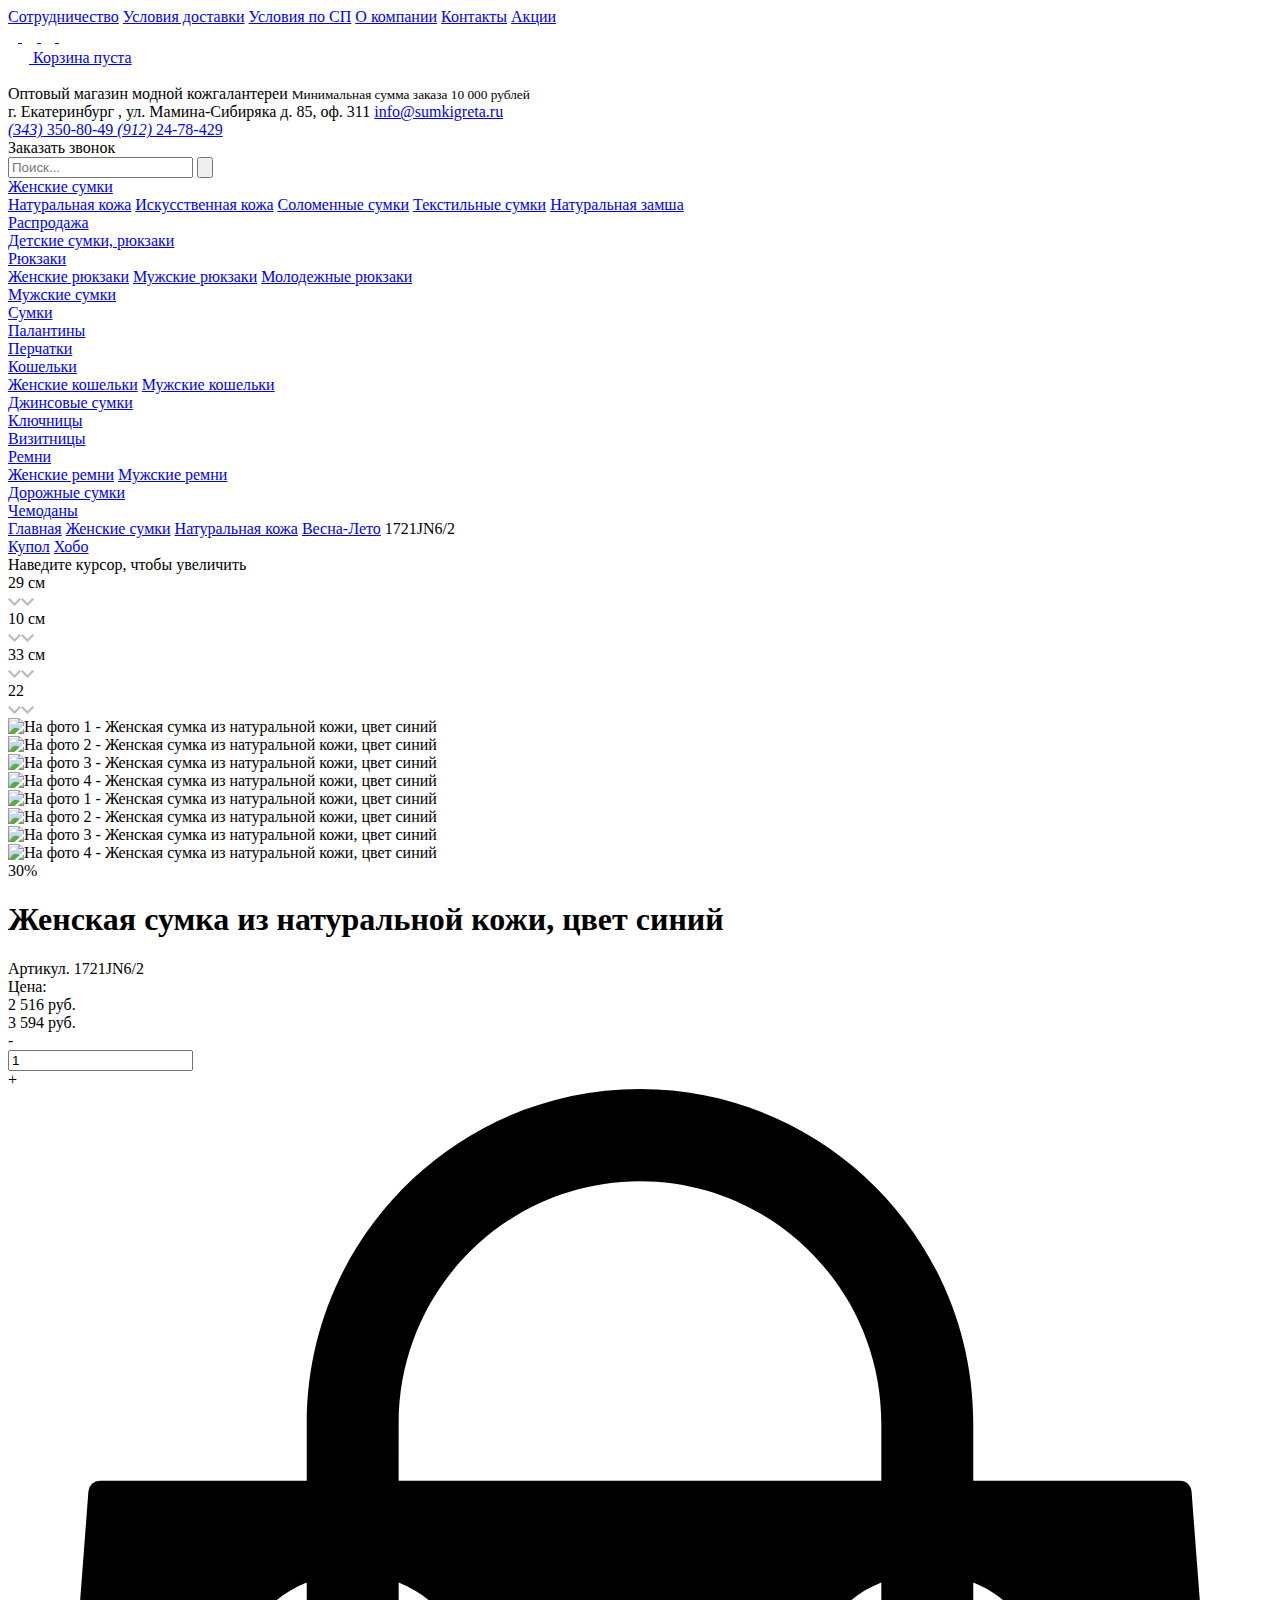
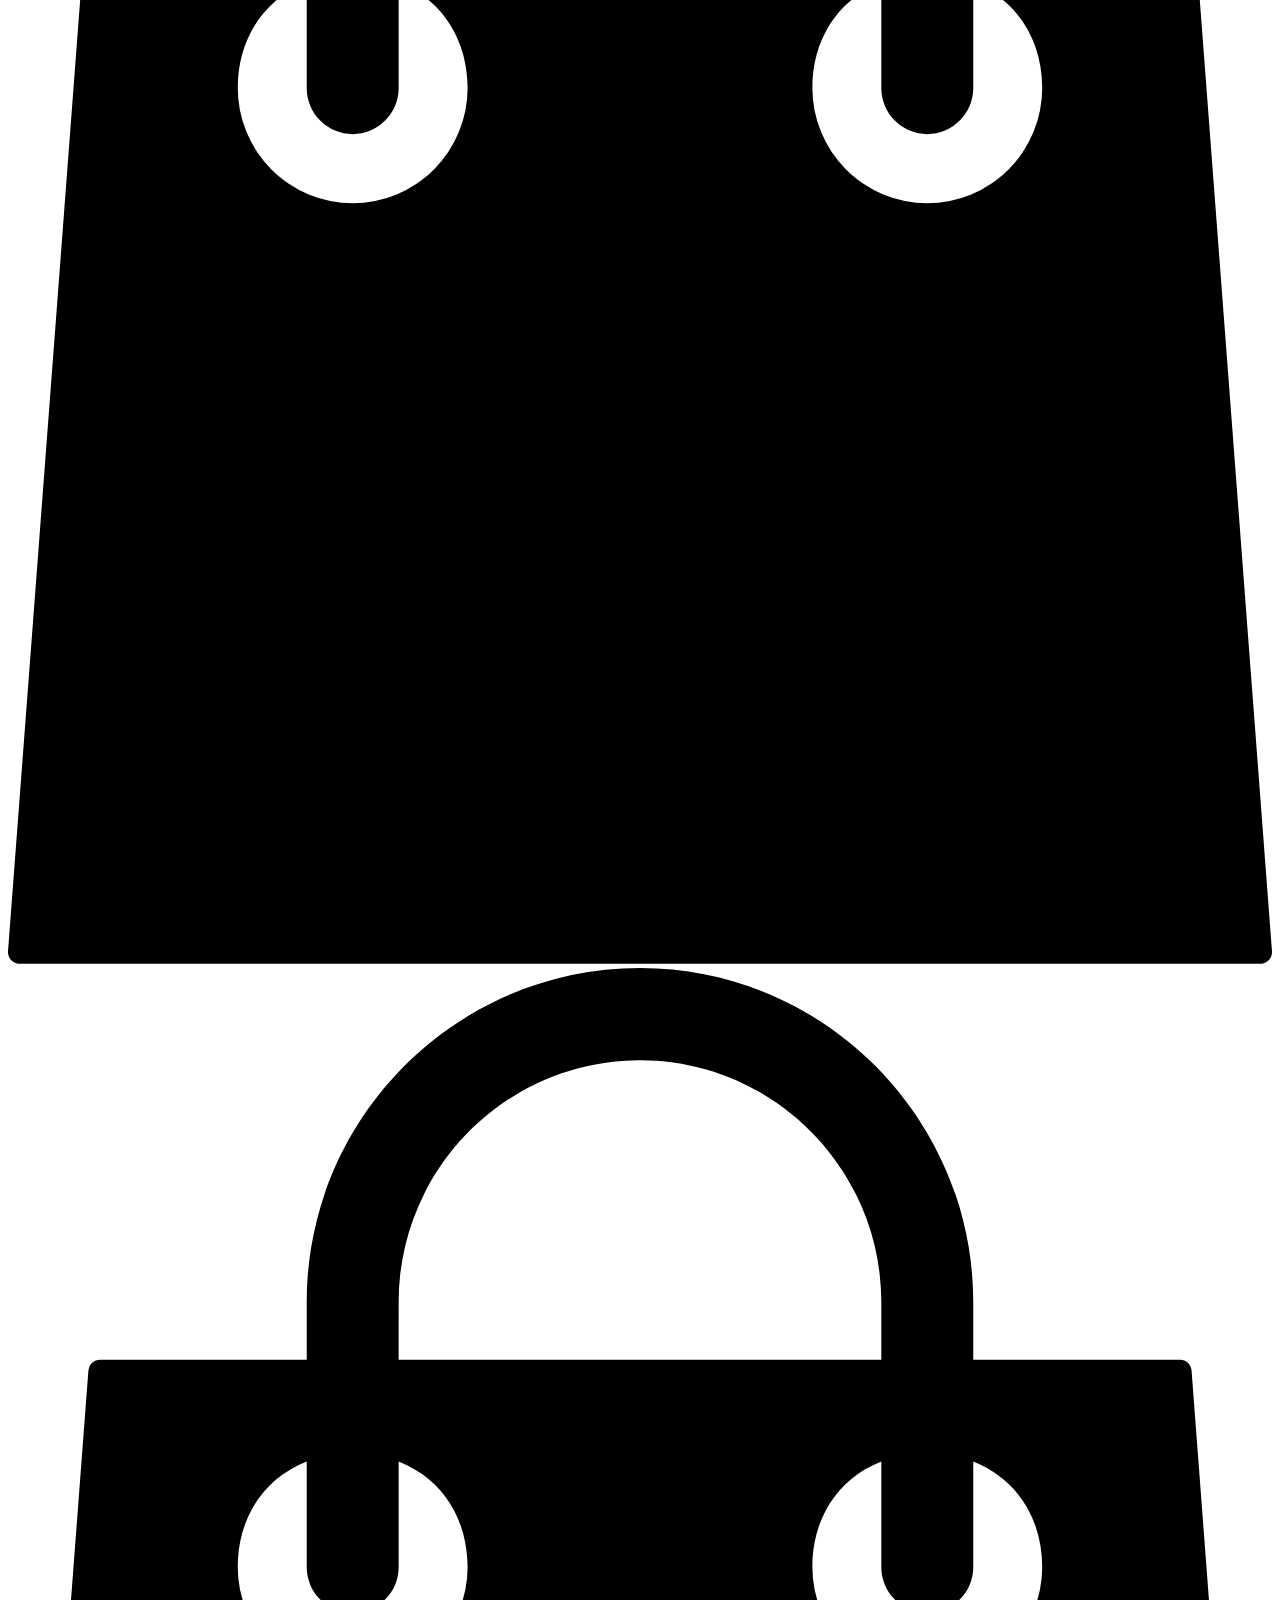
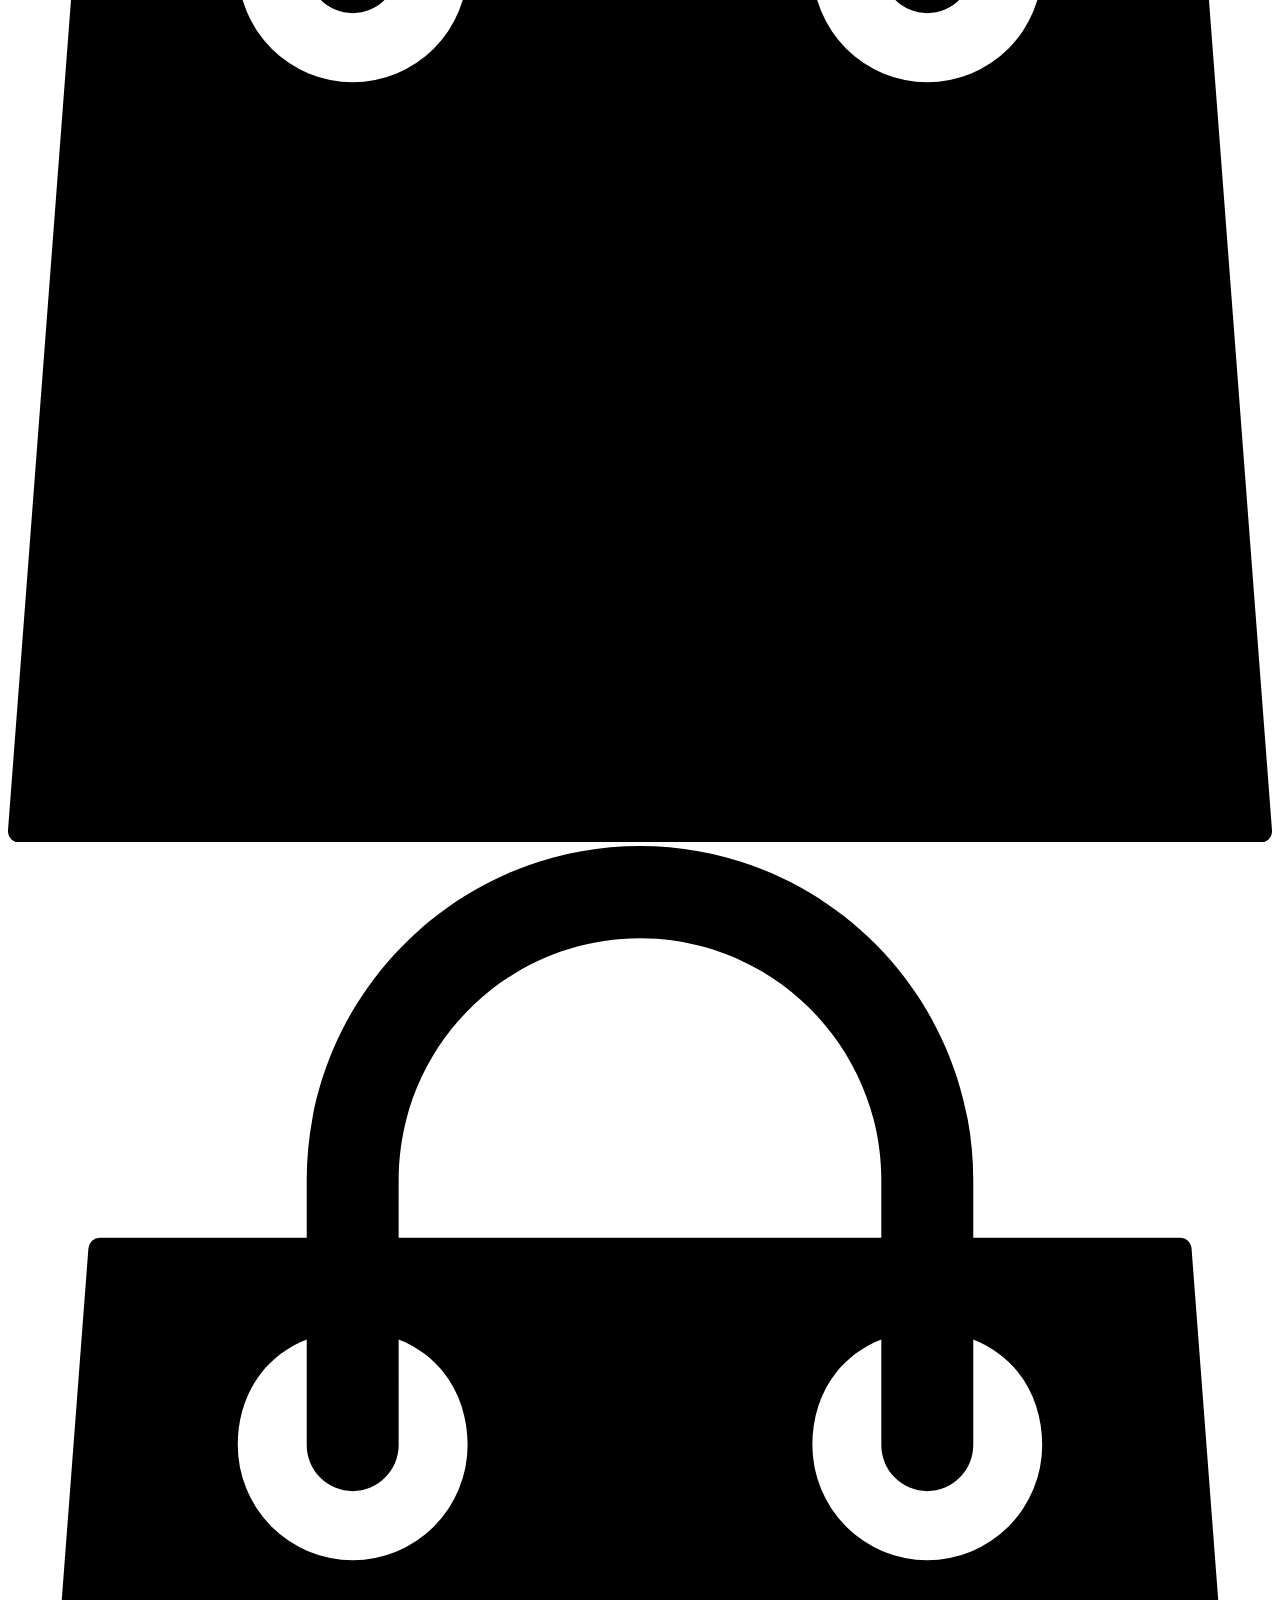
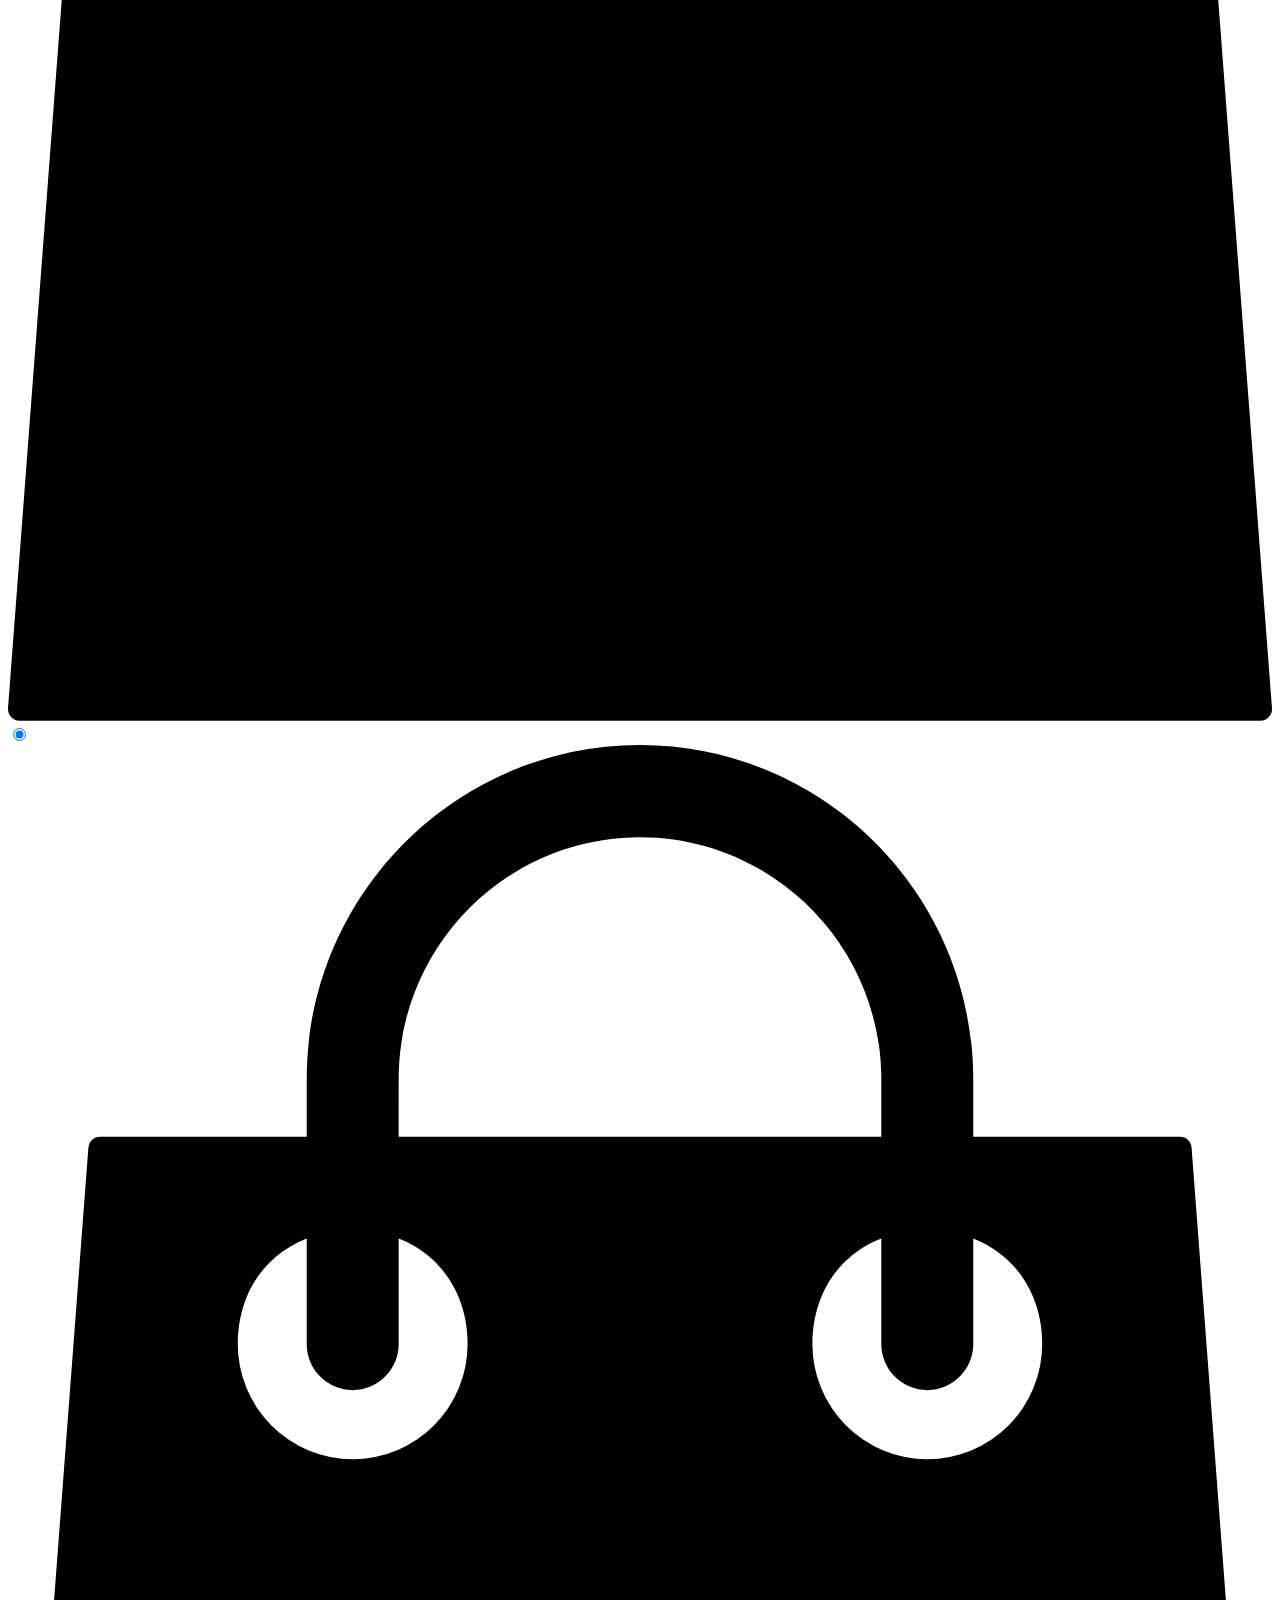
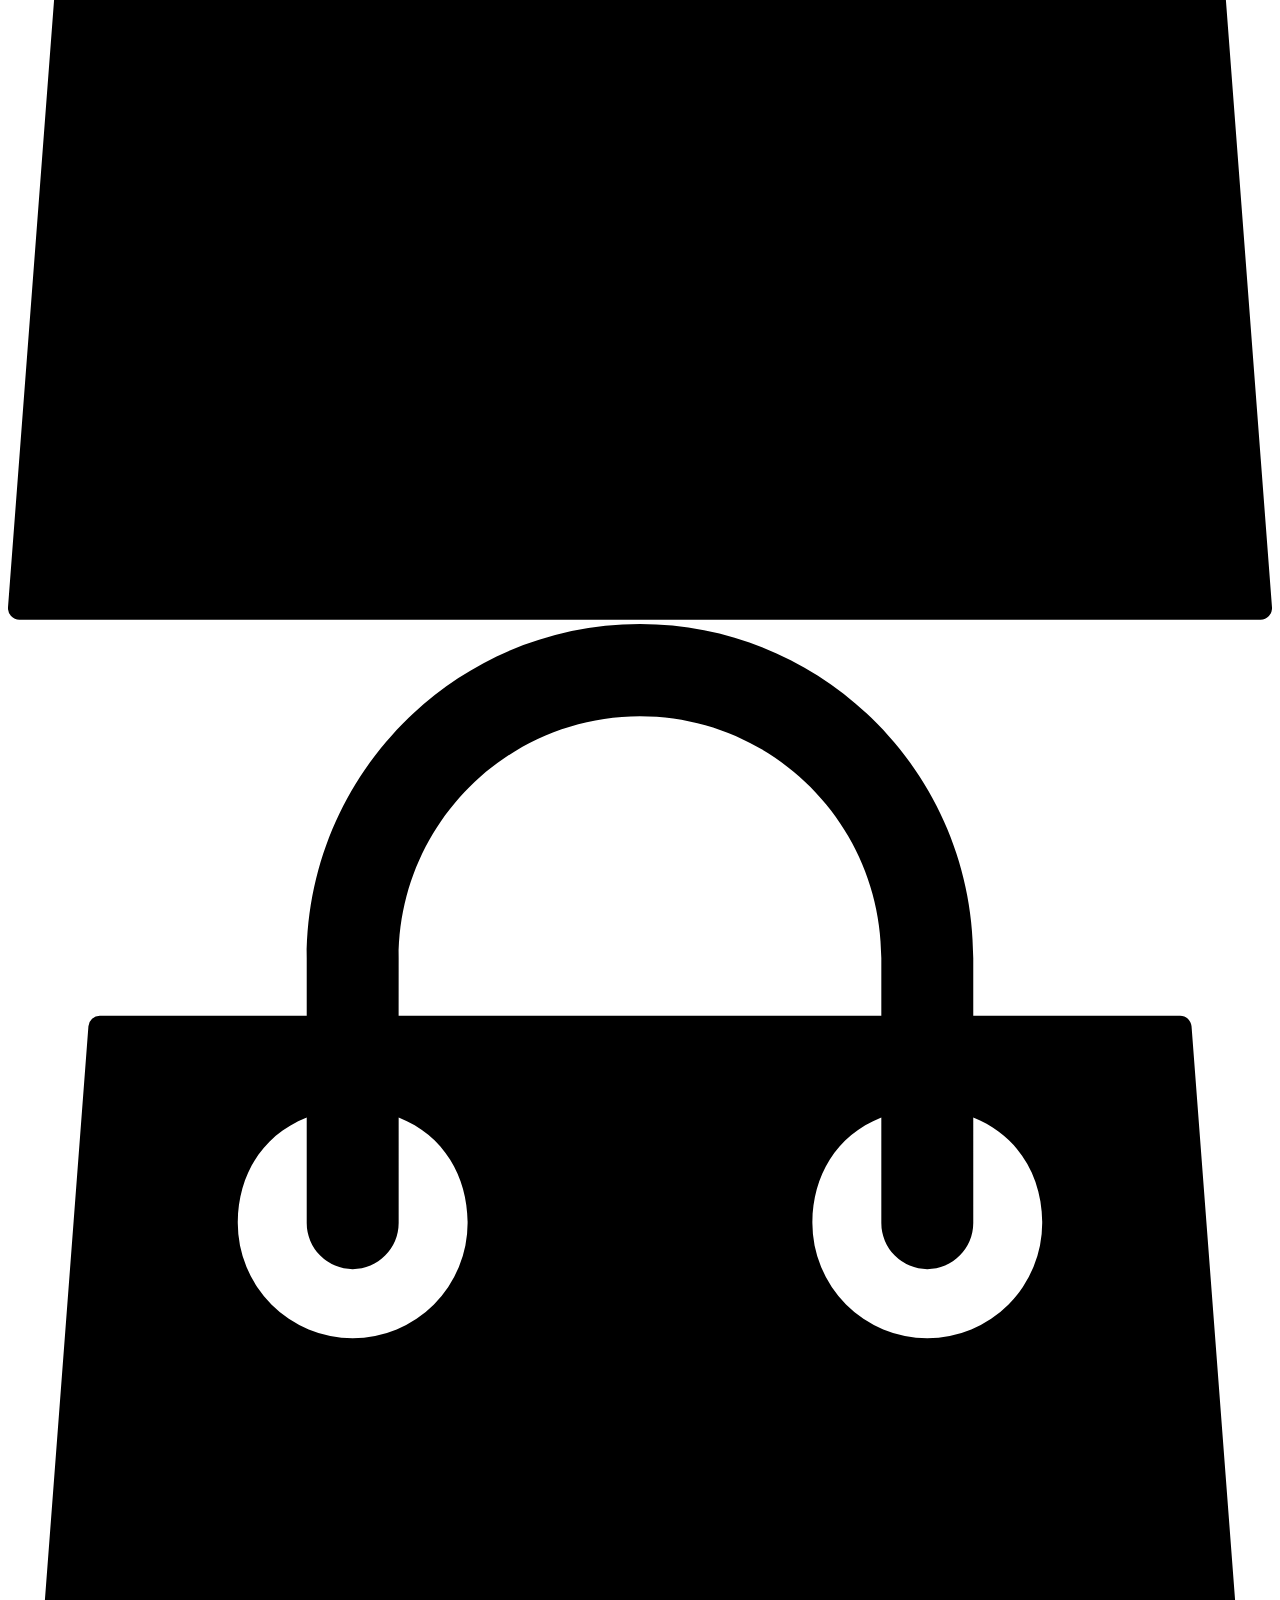
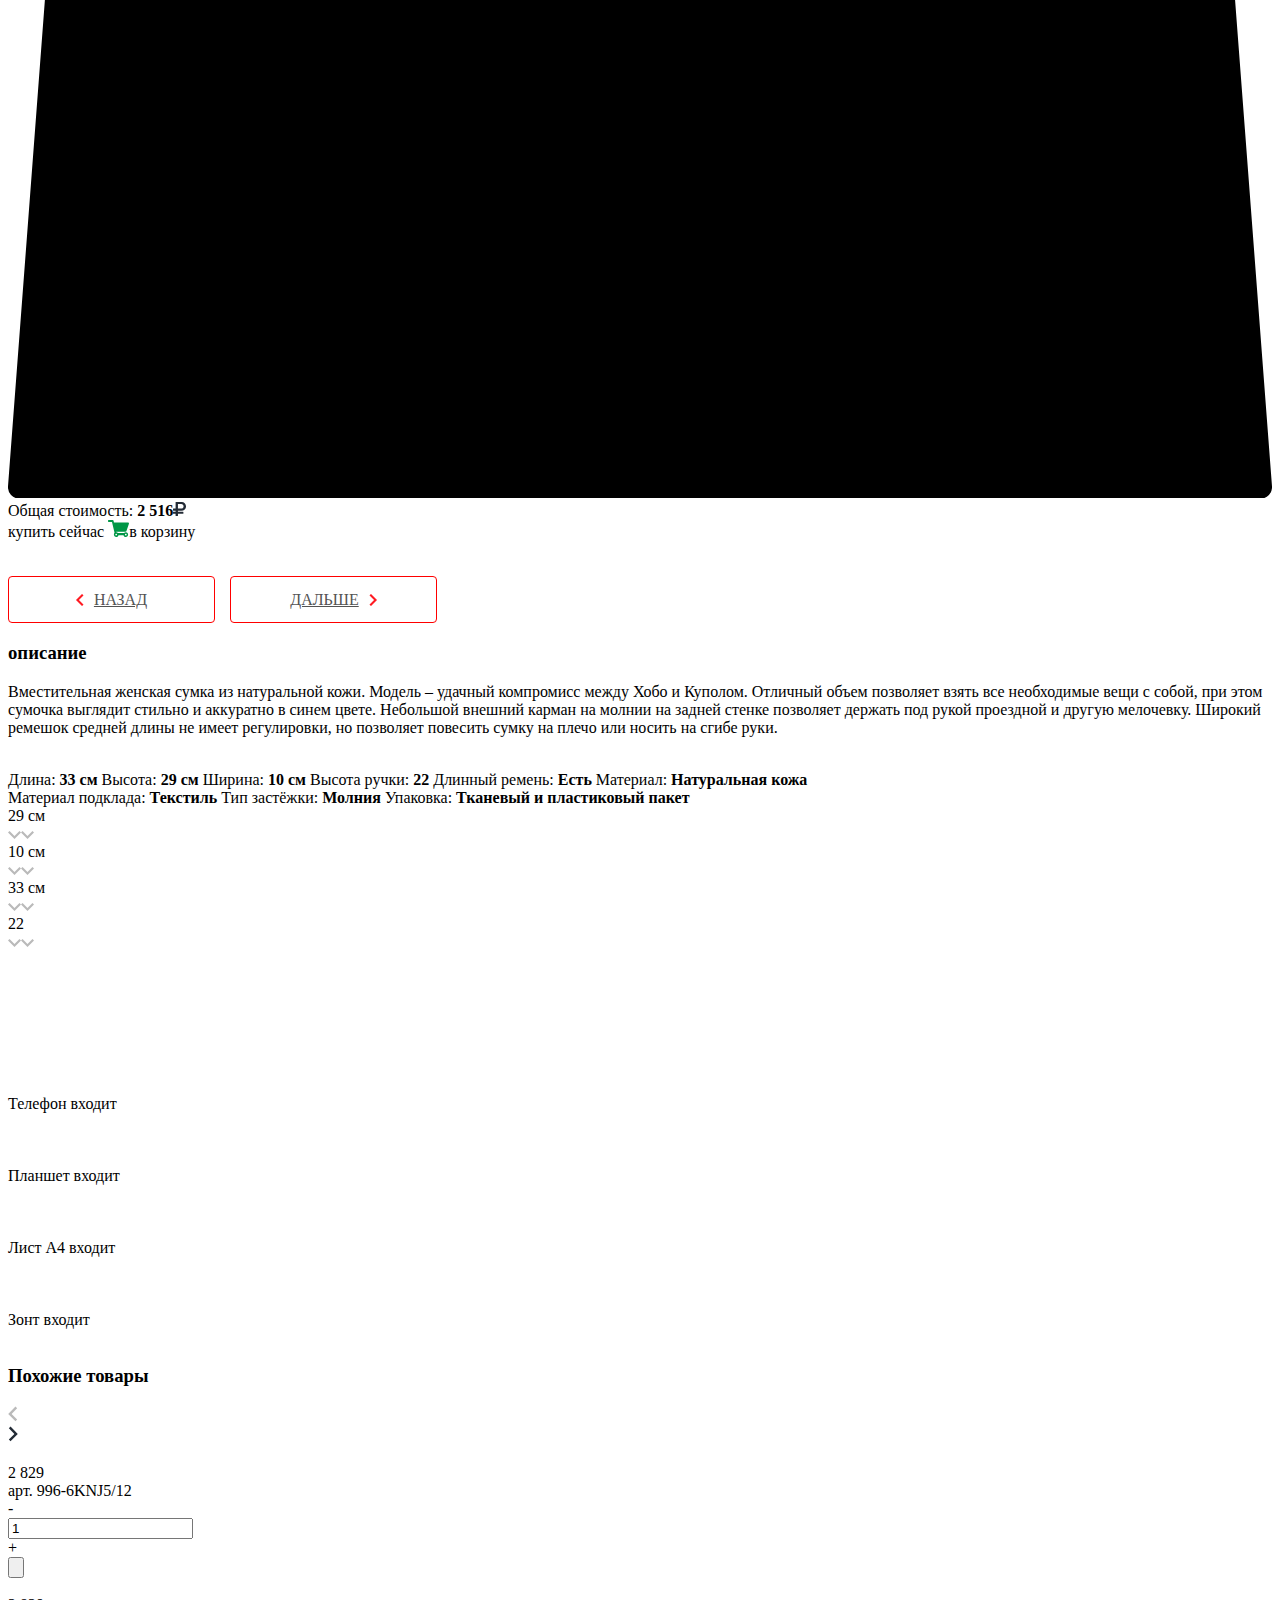
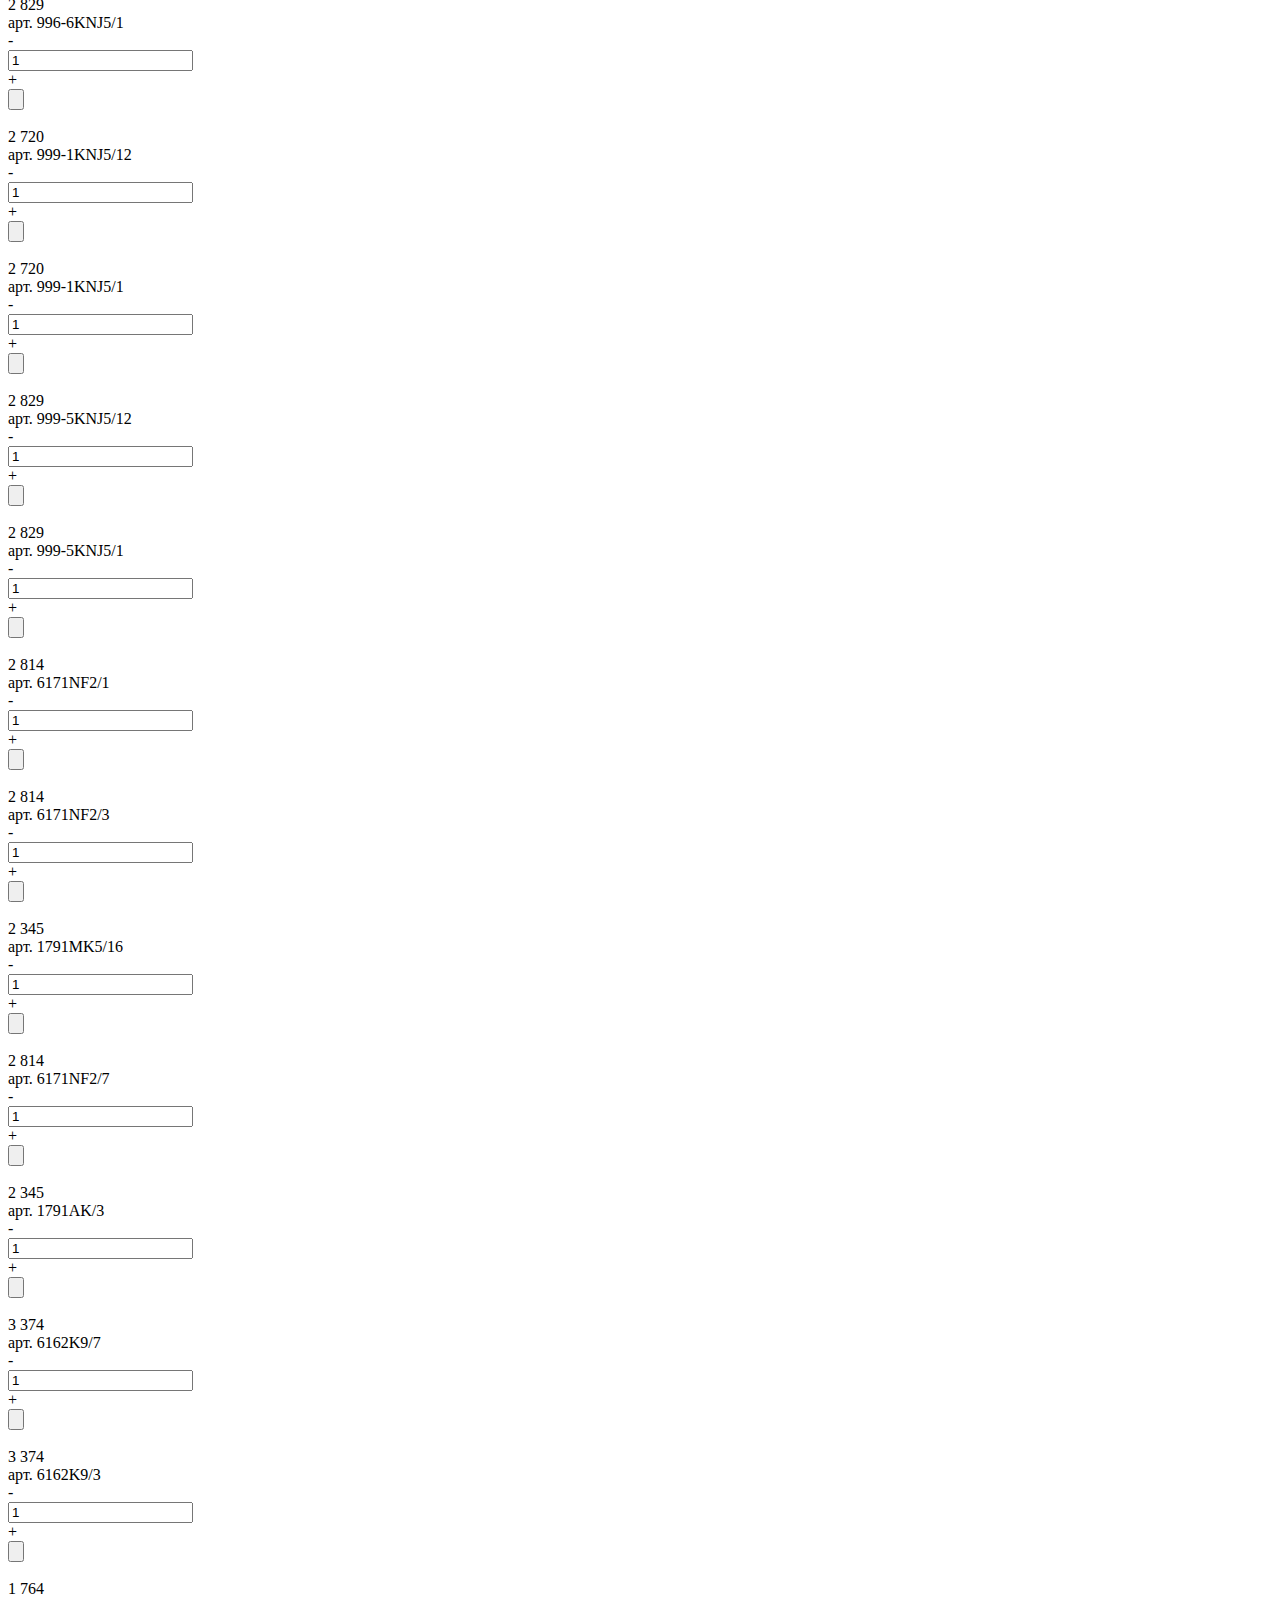
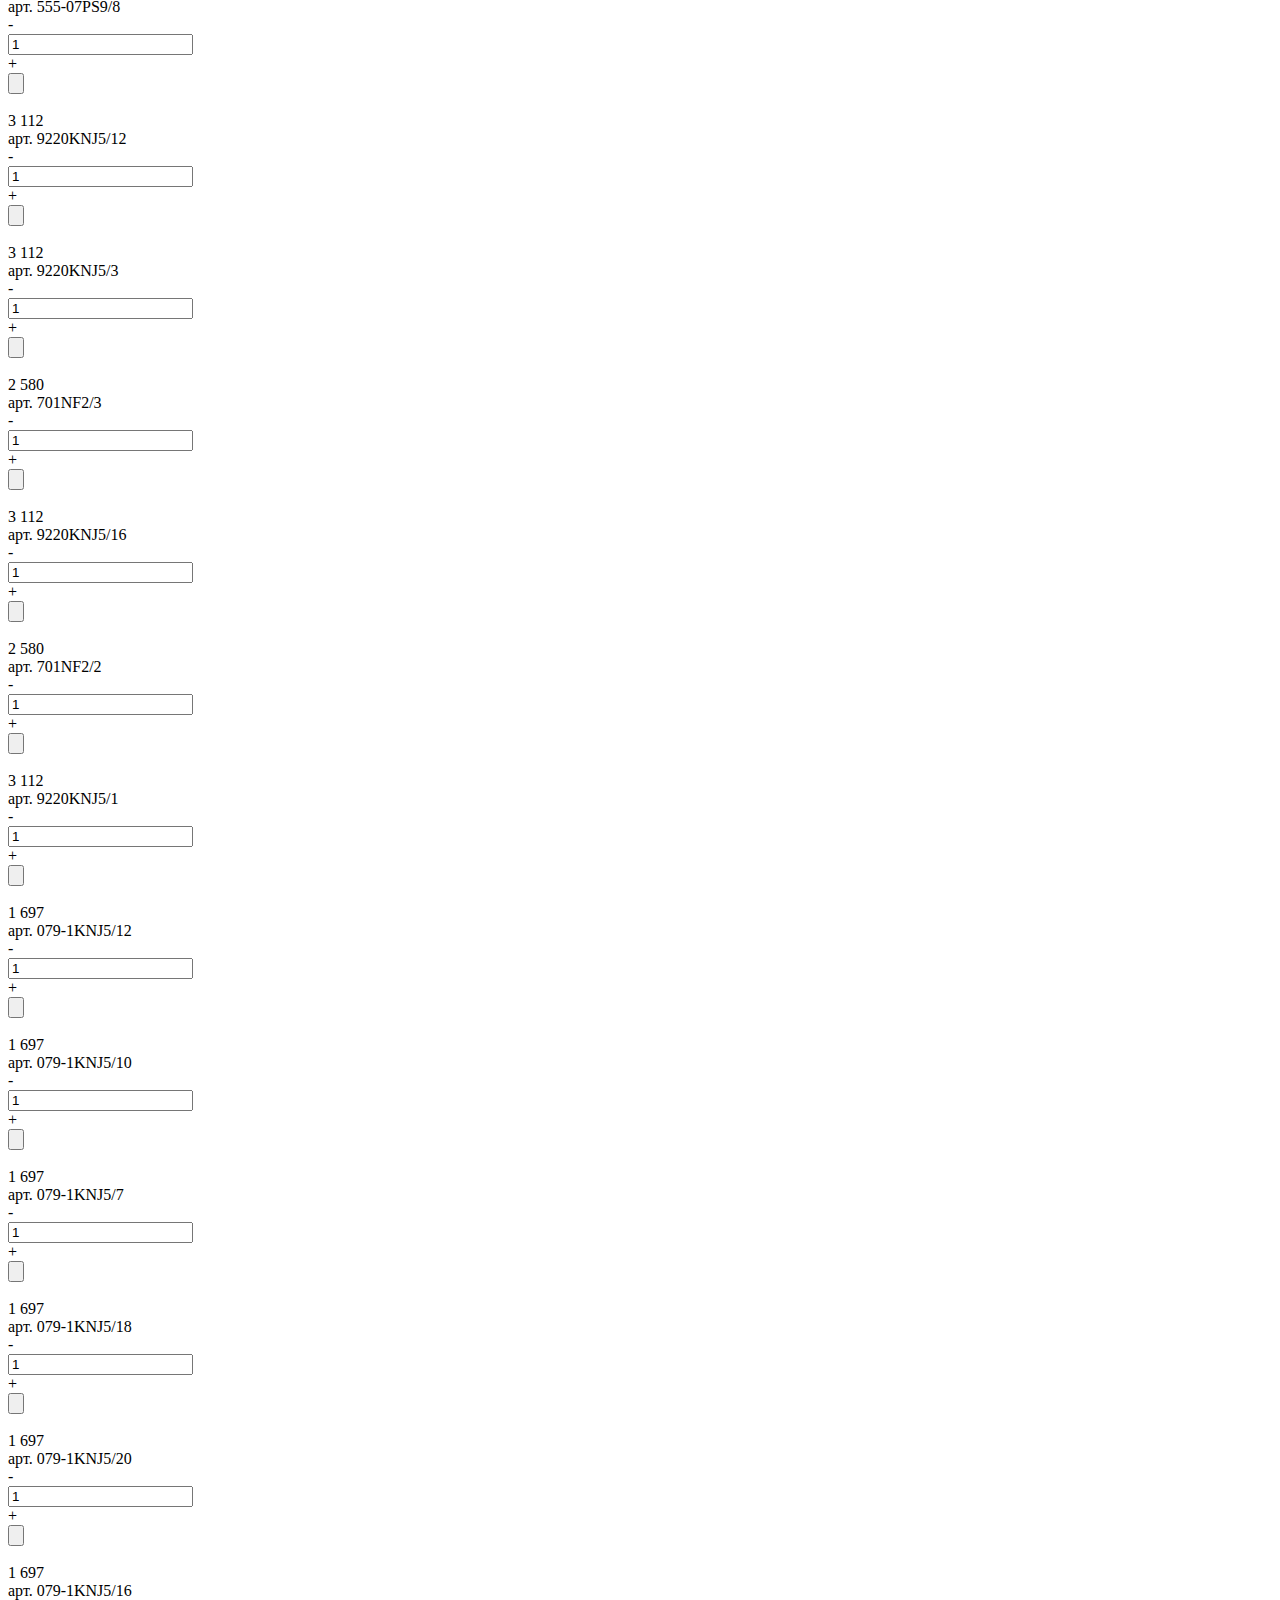
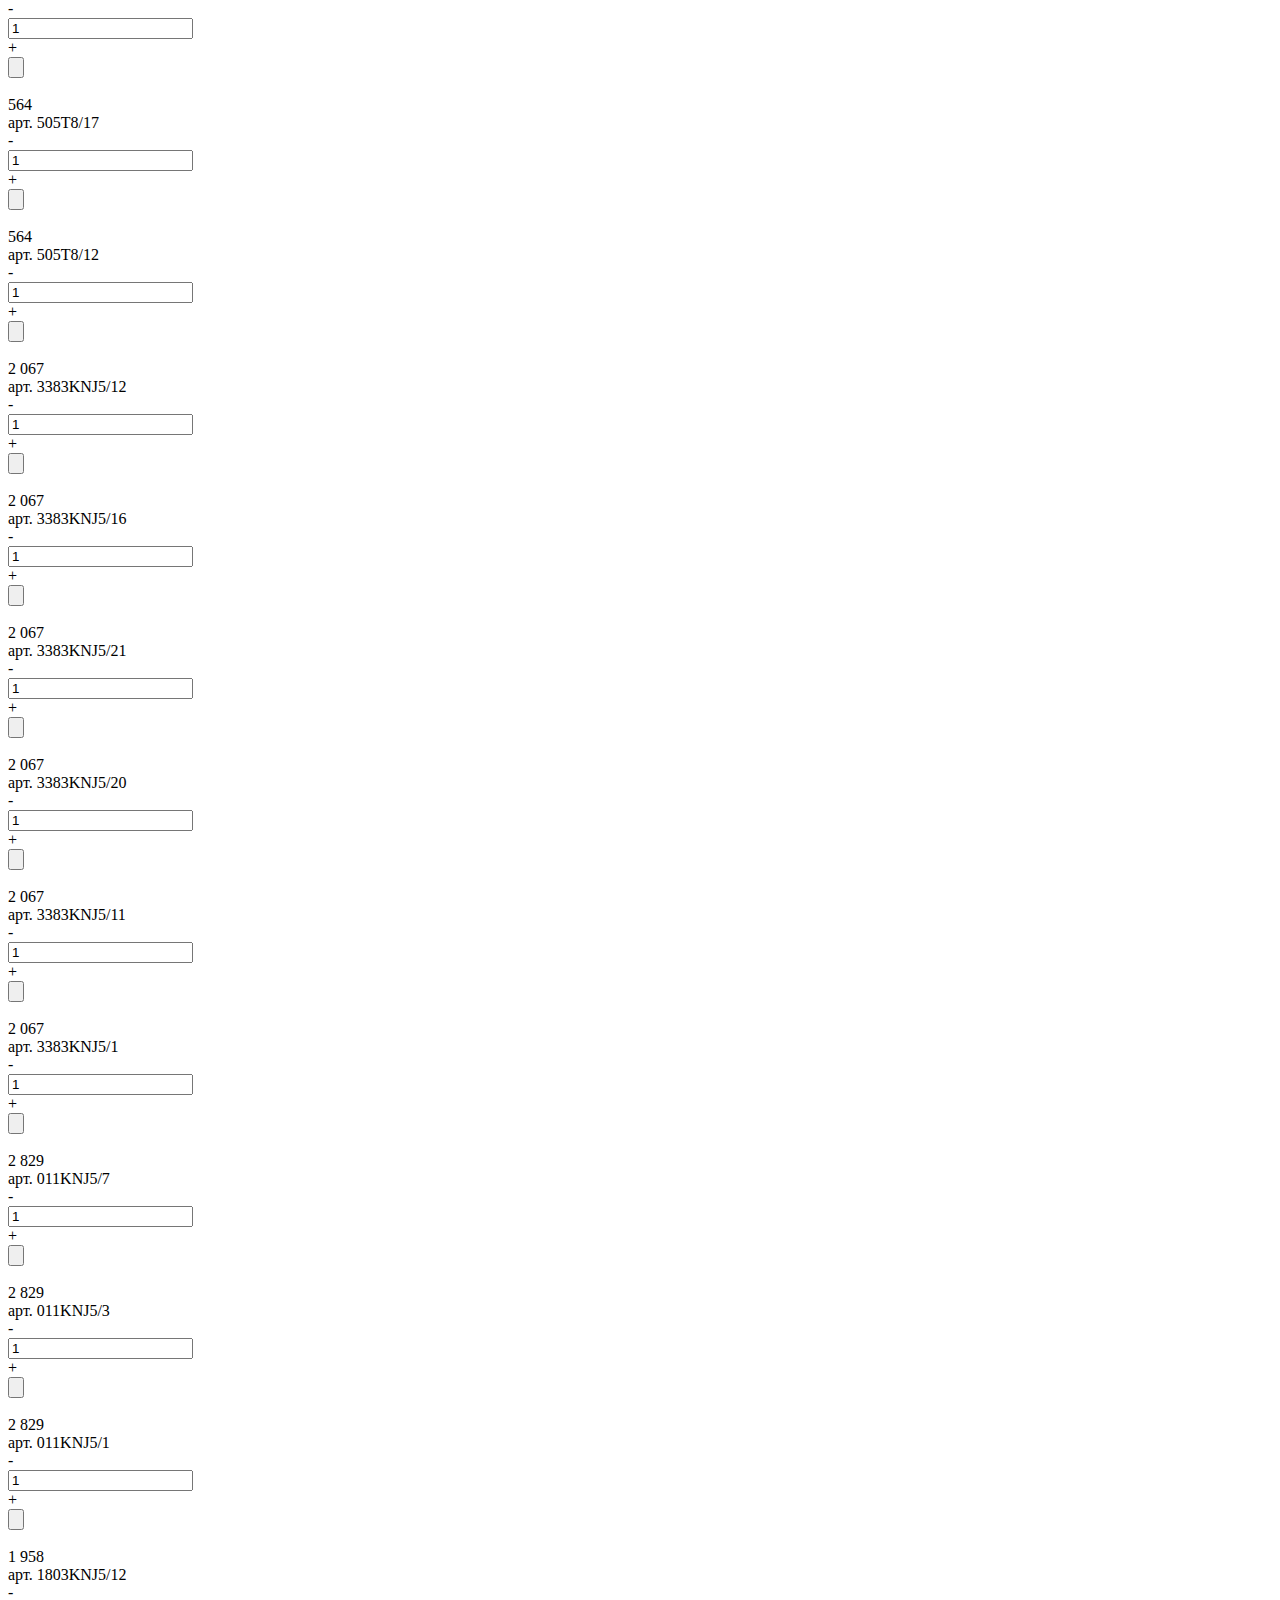
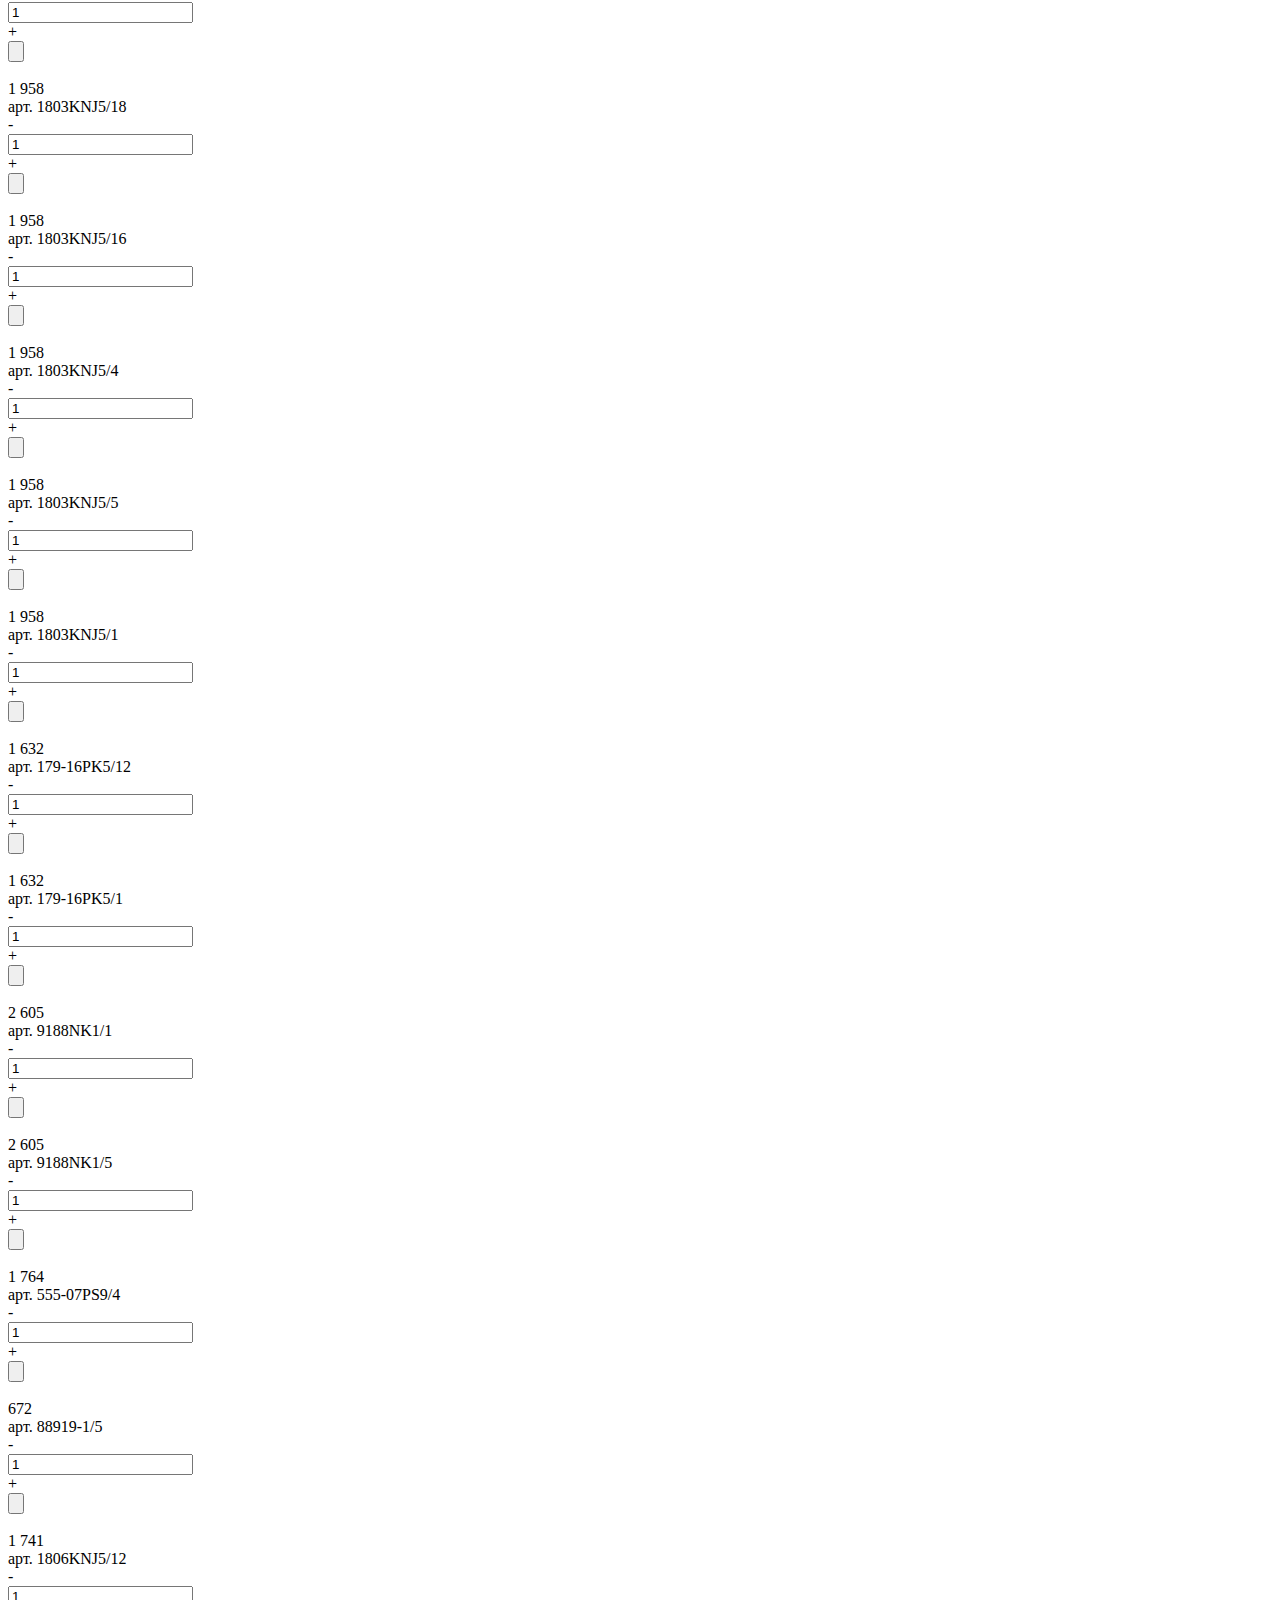
==== commit e3f46611: "до правок" ====
--- a/prod.html
+++ b/prod.html
@@ -5,12 +5,11 @@
     <meta charset="UTF-8">
     <title>Купить сумки оптом в интернет-магазине Greta | Поставщик мужских и женских сумок</title>
     <meta name="description" content="Купить сумки оптом в интернет-магазине SumkiGreta.ru. Мужские и женские модели, из искусственной и натуральной кожи. Минимальная партия от 10 т.р. Доставка по РФ. Низкие цены, работаем с организаторами СП. Обновление каталога раз в месяц." />
-    <base href="http://sumkigreta.ru/" />
     <meta name="keywords" content="сумки оптом, купить сумки оптом, сумки оптом интернет магазин, сайт сумки оптом, поставщики сумок оптом, оптом сумки со склада" />
     <meta name="viewport" content="width=device-width, initial-scale=1.0, maximum-scale=1.0, user-scalable=no">
     <meta name="yandex-verification" content="8ec1eda31481b933" />
     <!-- Favicon -->
-    <link rel="shortcut icon" href="/catalog/view/theme/gretta/images/favicon.ico" type="image/x-icon" />
+    <link rel="shortcut icon" href="http://sumkigreta.ru//catalog/view/theme/gretta/images/favicon.ico" type="image/x-icon" />
     <link rel="shortcut icon" href='/catalog/view/theme/gretta/images/Favicon_144x144.png'>
     <link rel="apple-touch-icon" href='/catalog/view/theme/gretta/images/apple-touch-icon-57x57.png'>
     <link rel="apple-touch-icon" sizes="72x72" href='/catalog/view/theme/gretta/images/apple-touch-icon-72x72.png'>
@@ -23,7 +22,7 @@
     <link rel="stylesheet" href="http://sumkigreta.ru/catalog/view/theme/gretta/style/style.css" />
     <link rel="stylesheet" href="http://sumkigreta.ru/catalog/view/theme/gretta/style/style-new.css" />
     <link rel="stylesheet" href="http://sumkigreta.ru/catalog/view/theme/gretta/style/new-new-style.css" />
-    <link rel="stylesheet" href="http://localhost:7884/css/18june.css" />
+    <link rel="stylesheet" href="css/18june.css" />
     <script src="https://cdnjs.cloudflare.com/ajax/libs/notie/4.3.1/notie.min.js"> </script>
 
     <!-- Google Analytics -->
@@ -114,16 +113,16 @@
                     </div>
                     <div class="header__contacts">
                         <div class="header__col">
-                            <span class="header__italic"><img src="/catalog/view/theme/gretta/images/ico/placeholder.svg"
+                            <span class="header__italic"><img src="http://sumkigreta.ru//catalog/view/theme/gretta/images/ico/placeholder.svg"
                                     alt="">г. Екатеринбург , ул. Мамина-Сибиряка д. 85, оф. 311</span>
-                            <span class="header__italic"><a href="mailto:info@sumkigreta.ru"><img src="/catalog/view/theme/gretta/images/ico/message.svg"
+                            <span class="header__italic"><a href="mailto:info@sumkigreta.ru"><img src="http://sumkigreta.ru//catalog/view/theme/gretta/images/ico/message.svg"
                                         alt="">info@sumkigreta.ru</a></span>
                         </div>
                         <div class="header__col">
                             <div>
 
                                 <div class="header__cont">
-                                    <a href="tel:+73433508049" class="header__phone"><img src="/catalog/view/theme/gretta/images/ico/whatsapp.png"
+                                    <a href="tel:+73433508049" class="header__phone"><img src="http://sumkigreta.ru//catalog/view/theme/gretta/images/ico/whatsapp.png"
                                             alt=""><em>(343)</em> 350-80-49 </a>
                                     <a href="tel:+79122478429" class="header__phone"><em>(912)</em> 24-78-429</a>
                                 </div>
@@ -139,7 +138,7 @@
                 <aside id="column-left" class="col-sm-3 hidden-xs">
                     <form action="#" id="search" class="aside__search form">
                         <input type="text" name="search" placeholder="Поиск..." value="">
-                        <button type="submit"><img src="/catalog/view/theme/gretta/images/ico/magnifier.svg" alt=""></button>
+                        <button type="submit"><img src="http://sumkigreta.ru//catalog/view/theme/gretta/images/ico/magnifier.svg" alt=""></button>
                     </form>
                     <div class="left_menu">
                         <div class="left_menu__cat">
@@ -249,7 +248,7 @@
                 <div class="cardproduct__top">
                     <div class="cardproduct__slider">
                         <div class="swiper-container cardproduct__image">
-                            <div class="cardproduct__hint">Наведите курсор, чтобы увеличить<img src="/catalog/view/theme/gretta/images/ico/magnifier-plus.svg"
+                            <div class="cardproduct__hint">Наведите курсор, чтобы увеличить<img src="http://sumkigreta.ru//catalog/view/theme/gretta/images/ico/magnifier-plus.svg"
                                     alt=""></div>
                             <div class="swiper-wrapper">
                                 <div class="cardproduct__slide swiper-slide zoom" data-image="http://sumkigreta.ru/image/cache/upload/1721JN6/2.1-1280x1920.jpg">
@@ -435,12 +434,12 @@
 
                         <div class="newcart">
                             <a href="#" class="newcart__button newcart__prev">
-                                <img src="http://localhost:7884/img/prod-arrow.png" alt="">
+                                <img src="img/prod-arrow.png" alt="">
                                 Назад
                             </a>
                             <a href="#" class="newcart__button newcart__next">
                                 Дальше
-                                <img src="http://localhost:7884/img/prod-arrow.png" alt="">
+                                <img src="img/prod-arrow.png" alt="">
                             </a>
                         </div>
 
@@ -458,7 +457,7 @@
                                 ремешок средней длины не имеет регулировки, но позволяет повесить сумку на плечо или
                                 носить на сгибе руки.</p>
                         </div>
-                        <div class="decription__logo"><img src="/catalog/view/theme/gretta/images/card-logo.png" alt=""></div>
+                        <div class="decription__logo"><img src="http://sumkigreta.ru//catalog/view/theme/gretta/images/card-logo.png" alt=""></div>
                         <div class="decription__characteristics">
                             <div>
                                 <span>Длина: <b>33 см</b></span>
@@ -508,53 +507,53 @@
                         <div class="preview-zoom"></div>
                     </div>
                     <div class="wear__items">
-                        <div class="wear__item"><img src="/catalog/view/theme/gretta/images/wear/1.png" alt=""></div>
-                        <div class="wear__item"><img src="/catalog/view/theme/gretta/images/wear/4.png" alt=""></div>
-                        <div class="wear__item"><img src="/catalog/view/theme/gretta/images/wear/5.png" alt=""></div>
-                        <div class="wear__item"><img src="/catalog/view/theme/gretta/images/wear/7.png" alt=""></div>
+                        <div class="wear__item"><img src="http://sumkigreta.ru//catalog/view/theme/gretta/images/wear/1.png" alt=""></div>
+                        <div class="wear__item"><img src="http://sumkigreta.ru//catalog/view/theme/gretta/images/wear/4.png" alt=""></div>
+                        <div class="wear__item"><img src="http://sumkigreta.ru//catalog/view/theme/gretta/images/wear/5.png" alt=""></div>
+                        <div class="wear__item"><img src="http://sumkigreta.ru//catalog/view/theme/gretta/images/wear/7.png" alt=""></div>
                     </div>
                 </div>
                 <div class="isplaced">
                     <div class="isplaced__item">
-                        <img src="/catalog/view/theme/gretta/images/ico/circ-check.svg" alt="" class="isplaced__ico">
+                        <img src="http://sumkigreta.ru//catalog/view/theme/gretta/images/ico/circ-check.svg" alt="" class="isplaced__ico">
                         <div class="isplaced__image">
                             <img src="http://sumkigreta.ru/image/cache/upload/1721JN6/2.2-232x232.jpg" class="isplaced__main"
                                 alt="">
                             <div class="isplaced__sub">
-                                <img src="/catalog/view/theme/gretta/images/isplaced/isplaced-iphone.png" alt="">
+                                <img src="http://sumkigreta.ru//catalog/view/theme/gretta/images/isplaced/isplaced-iphone.png" alt="">
                             </div>
                         </div>
                         <span class="isplaced__title">Телефон входит</span>
                     </div>
                     <div class="isplaced__item">
-                        <img src="/catalog/view/theme/gretta/images/ico/circ-check.svg" alt="" class="isplaced__ico">
+                        <img src="http://sumkigreta.ru//catalog/view/theme/gretta/images/ico/circ-check.svg" alt="" class="isplaced__ico">
                         <div class="isplaced__image">
                             <img src="http://sumkigreta.ru/image/cache/upload/1721JN6/2.2-232x232.jpg" class="isplaced__main"
                                 alt="">
                             <div class="isplaced__sub">
-                                <img src="/catalog/view/theme/gretta/images/isplaced/isplaced-ipad.png" alt="">
+                                <img src="http://sumkigreta.ru//catalog/view/theme/gretta/images/isplaced/isplaced-ipad.png" alt="">
                             </div>
                         </div>
                         <span class="isplaced__title">Планшет входит</span>
                     </div>
                     <div class="isplaced__item">
-                        <img src="/catalog/view/theme/gretta/images/ico/circ-check.svg" alt="" class="isplaced__ico">
+                        <img src="http://sumkigreta.ru//catalog/view/theme/gretta/images/ico/circ-check.svg" alt="" class="isplaced__ico">
                         <div class="isplaced__image">
                             <img src="http://sumkigreta.ru/image/cache/upload/1721JN6/2.2-232x232.jpg" class="isplaced__main"
                                 alt="">
                             <div class="isplaced__sub">
-                                <img src="/catalog/view/theme/gretta/images/isplaced/isplaced-a4.png" alt="">
+                                <img src="http://sumkigreta.ru//catalog/view/theme/gretta/images/isplaced/isplaced-a4.png" alt="">
                             </div>
                         </div>
                         <span class="isplaced__title">Лист А4 входит</span>
                     </div>
                     <div class="isplaced__item">
-                        <img src="/catalog/view/theme/gretta/images/ico/circ-check.svg" alt="" class="isplaced__ico">
+                        <img src="http://sumkigreta.ru//catalog/view/theme/gretta/images/ico/circ-check.svg" alt="" class="isplaced__ico">
                         <div class="isplaced__image">
                             <img src="http://sumkigreta.ru/image/cache/upload/1721JN6/2.2-232x232.jpg" class="isplaced__main"
                                 alt="">
                             <div class="isplaced__sub">
-                                <img src="/catalog/view/theme/gretta/images/isplaced/isplaced-umbrella.png" alt="">
+                                <img src="http://sumkigreta.ru//catalog/view/theme/gretta/images/isplaced/isplaced-umbrella.png" alt="">
                             </div>
                         </div>
                         <span class="isplaced__title">Зонт входит</span>
@@ -583,7 +582,7 @@
                                     class="goods__image"><img src="http://sumkigreta.ru/image/cache/upload/996-6KNJ5/12.1-200x200.jpg"
                                         alt=""></a>
                                 <div class="goods__info">
-                                    <div class="goods__price">2 829<img src="/catalog/view/theme/gretta/images/ico/ruble.svg"
+                                    <div class="goods__price">2 829<img src="http://sumkigreta.ru//catalog/view/theme/gretta/images/ico/ruble.svg"
                                             alt=""></div>
                                     <span class="goods__articul">арт. 996-6KNJ5/12</span>
                                     <div class="goods__collapse">
@@ -594,7 +593,7 @@
                                                 <div class="count__btn">+</div>
                                             </div>
                                             <input class="product_id" type="hidden" value="14256">
-                                            <button class="btn btn--green addProduct" type="button"><img src="/catalog/view/theme/gretta/images/ico/cart.svg"
+                                            <button class="btn btn--green addProduct" type="button"><img src="http://sumkigreta.ru//catalog/view/theme/gretta/images/ico/cart.svg"
                                                     alt=""></button>
                                         </form>
                                     </div>
@@ -606,7 +605,7 @@
                                     class="goods__image"><img src="http://sumkigreta.ru/image/cache/upload/996-6KNJ5/1.1-200x200.jpg"
                                         alt=""></a>
                                 <div class="goods__info">
-                                    <div class="goods__price">2 829<img src="/catalog/view/theme/gretta/images/ico/ruble.svg"
+                                    <div class="goods__price">2 829<img src="http://sumkigreta.ru//catalog/view/theme/gretta/images/ico/ruble.svg"
                                             alt=""></div>
                                     <span class="goods__articul">арт. 996-6KNJ5/1</span>
                                     <div class="goods__collapse">
@@ -617,7 +616,7 @@
                                                 <div class="count__btn">+</div>
                                             </div>
                                             <input class="product_id" type="hidden" value="14257">
-                                            <button class="btn btn--green addProduct" type="button"><img src="/catalog/view/theme/gretta/images/ico/cart.svg"
+                                            <button class="btn btn--green addProduct" type="button"><img src="http://sumkigreta.ru//catalog/view/theme/gretta/images/ico/cart.svg"
                                                     alt=""></button>
                                         </form>
                                     </div>
@@ -629,7 +628,7 @@
                                     class="goods__image"><img src="http://sumkigreta.ru/image/cache/upload/999-1KNJ5/12.1-200x200.jpg"
                                         alt=""></a>
                                 <div class="goods__info">
-                                    <div class="goods__price">2 720<img src="/catalog/view/theme/gretta/images/ico/ruble.svg"
+                                    <div class="goods__price">2 720<img src="http://sumkigreta.ru//catalog/view/theme/gretta/images/ico/ruble.svg"
                                             alt=""></div>
                                     <span class="goods__articul">арт. 999-1KNJ5/12</span>
                                     <div class="goods__collapse">
@@ -640,7 +639,7 @@
                                                 <div class="count__btn">+</div>
                                             </div>
                                             <input class="product_id" type="hidden" value="14254">
-                                            <button class="btn btn--green addProduct" type="button"><img src="/catalog/view/theme/gretta/images/ico/cart.svg"
+                                            <button class="btn btn--green addProduct" type="button"><img src="http://sumkigreta.ru//catalog/view/theme/gretta/images/ico/cart.svg"
                                                     alt=""></button>
                                         </form>
                                     </div>
@@ -652,7 +651,7 @@
                                     class="goods__image"><img src="http://sumkigreta.ru/image/cache/upload/999-1KNJ5/1.1-200x200.jpg"
                                         alt=""></a>
                                 <div class="goods__info">
-                                    <div class="goods__price">2 720<img src="/catalog/view/theme/gretta/images/ico/ruble.svg"
+                                    <div class="goods__price">2 720<img src="http://sumkigreta.ru//catalog/view/theme/gretta/images/ico/ruble.svg"
                                             alt=""></div>
                                     <span class="goods__articul">арт. 999-1KNJ5/1</span>
                                     <div class="goods__collapse">
@@ -663,7 +662,7 @@
                                                 <div class="count__btn">+</div>
                                             </div>
                                             <input class="product_id" type="hidden" value="14255">
-                                            <button class="btn btn--green addProduct" type="button"><img src="/catalog/view/theme/gretta/images/ico/cart.svg"
+                                            <button class="btn btn--green addProduct" type="button"><img src="http://sumkigreta.ru//catalog/view/theme/gretta/images/ico/cart.svg"
                                                     alt=""></button>
                                         </form>
                                     </div>
@@ -675,7 +674,7 @@
                                     class="goods__image"><img src="http://sumkigreta.ru/image/cache/upload/999-5KNJ5/12.1-200x200.jpg"
                                         alt=""></a>
                                 <div class="goods__info">
-                                    <div class="goods__price">2 829<img src="/catalog/view/theme/gretta/images/ico/ruble.svg"
+                                    <div class="goods__price">2 829<img src="http://sumkigreta.ru//catalog/view/theme/gretta/images/ico/ruble.svg"
                                             alt=""></div>
                                     <span class="goods__articul">арт. 999-5KNJ5/12</span>
                                     <div class="goods__collapse">
@@ -686,7 +685,7 @@
                                                 <div class="count__btn">+</div>
                                             </div>
                                             <input class="product_id" type="hidden" value="14253">
-                                            <button class="btn btn--green addProduct" type="button"><img src="/catalog/view/theme/gretta/images/ico/cart.svg"
+                                            <button class="btn btn--green addProduct" type="button"><img src="http://sumkigreta.ru//catalog/view/theme/gretta/images/ico/cart.svg"
                                                     alt=""></button>
                                         </form>
                                     </div>
@@ -698,7 +697,7 @@
                                     class="goods__image"><img src="http://sumkigreta.ru/image/cache/upload/999-5KNJ5/1.1-200x200.jpg"
                                         alt=""></a>
                                 <div class="goods__info">
-                                    <div class="goods__price">2 829<img src="/catalog/view/theme/gretta/images/ico/ruble.svg"
+                                    <div class="goods__price">2 829<img src="http://sumkigreta.ru//catalog/view/theme/gretta/images/ico/ruble.svg"
                                             alt=""></div>
                                     <span class="goods__articul">арт. 999-5KNJ5/1</span>
                                     <div class="goods__collapse">
@@ -709,7 +708,7 @@
                                                 <div class="count__btn">+</div>
                                             </div>
                                             <input class="product_id" type="hidden" value="14252">
-                                            <button class="btn btn--green addProduct" type="button"><img src="/catalog/view/theme/gretta/images/ico/cart.svg"
+                                            <button class="btn btn--green addProduct" type="button"><img src="http://sumkigreta.ru//catalog/view/theme/gretta/images/ico/cart.svg"
                                                     alt=""></button>
                                         </form>
                                     </div>
@@ -721,7 +720,7 @@
                                     class="goods__image"><img src="http://sumkigreta.ru/image/cache/upload/6171NF2/1.1-200x200.jpg"
                                         alt=""></a>
                                 <div class="goods__info">
-                                    <div class="goods__price">2 814<img src="/catalog/view/theme/gretta/images/ico/ruble.svg"
+                                    <div class="goods__price">2 814<img src="http://sumkigreta.ru//catalog/view/theme/gretta/images/ico/ruble.svg"
                                             alt=""></div>
                                     <span class="goods__articul">арт. 6171NF2/1</span>
                                     <div class="goods__collapse">
@@ -732,7 +731,7 @@
                                                 <div class="count__btn">+</div>
                                             </div>
                                             <input class="product_id" type="hidden" value="13184">
-                                            <button class="btn btn--green addProduct" type="button"><img src="/catalog/view/theme/gretta/images/ico/cart.svg"
+                                            <button class="btn btn--green addProduct" type="button"><img src="http://sumkigreta.ru//catalog/view/theme/gretta/images/ico/cart.svg"
                                                     alt=""></button>
                                         </form>
                                     </div>
@@ -744,7 +743,7 @@
                                     class="goods__image"><img src="http://sumkigreta.ru/image/cache/upload/6171NF2/3.1-200x200.jpg"
                                         alt=""></a>
                                 <div class="goods__info">
-                                    <div class="goods__price">2 814<img src="/catalog/view/theme/gretta/images/ico/ruble.svg"
+                                    <div class="goods__price">2 814<img src="http://sumkigreta.ru//catalog/view/theme/gretta/images/ico/ruble.svg"
                                             alt=""></div>
                                     <span class="goods__articul">арт. 6171NF2/3</span>
                                     <div class="goods__collapse">
@@ -755,7 +754,7 @@
                                                 <div class="count__btn">+</div>
                                             </div>
                                             <input class="product_id" type="hidden" value="13185">
-                                            <button class="btn btn--green addProduct" type="button"><img src="/catalog/view/theme/gretta/images/ico/cart.svg"
+                                            <button class="btn btn--green addProduct" type="button"><img src="http://sumkigreta.ru//catalog/view/theme/gretta/images/ico/cart.svg"
                                                     alt=""></button>
                                         </form>
                                     </div>
@@ -765,7 +764,7 @@
                                 <a href="http://sumkigreta.ru/sale/1791MK5-16" class="goods__image"><img src="http://sumkigreta.ru/image/cache/upload/1791MK5/16.1-200x200.jpg"
                                         alt=""></a>
                                 <div class="goods__info">
-                                    <div class="goods__price">2 345<img src="/catalog/view/theme/gretta/images/ico/ruble.svg"
+                                    <div class="goods__price">2 345<img src="http://sumkigreta.ru//catalog/view/theme/gretta/images/ico/ruble.svg"
                                             alt=""></div>
                                     <span class="goods__articul">арт. 1791MK5/16</span>
                                     <div class="goods__collapse">
@@ -776,7 +775,7 @@
                                                 <div class="count__btn">+</div>
                                             </div>
                                             <input class="product_id" type="hidden" value="10500">
-                                            <button class="btn btn--green addProduct" type="button"><img src="/catalog/view/theme/gretta/images/ico/cart.svg"
+                                            <button class="btn btn--green addProduct" type="button"><img src="http://sumkigreta.ru//catalog/view/theme/gretta/images/ico/cart.svg"
                                                     alt=""></button>
                                         </form>
                                     </div>
@@ -788,7 +787,7 @@
                                     class="goods__image"><img src="http://sumkigreta.ru/image/cache/upload/6171NF2/7.1-200x200.jpg"
                                         alt=""></a>
                                 <div class="goods__info">
-                                    <div class="goods__price">2 814<img src="/catalog/view/theme/gretta/images/ico/ruble.svg"
+                                    <div class="goods__price">2 814<img src="http://sumkigreta.ru//catalog/view/theme/gretta/images/ico/ruble.svg"
                                             alt=""></div>
                                     <span class="goods__articul">арт. 6171NF2/7</span>
                                     <div class="goods__collapse">
@@ -799,7 +798,7 @@
                                                 <div class="count__btn">+</div>
                                             </div>
                                             <input class="product_id" type="hidden" value="13183">
-                                            <button class="btn btn--green addProduct" type="button"><img src="/catalog/view/theme/gretta/images/ico/cart.svg"
+                                            <button class="btn btn--green addProduct" type="button"><img src="http://sumkigreta.ru//catalog/view/theme/gretta/images/ico/cart.svg"
                                                     alt=""></button>
                                         </form>
                                     </div>
@@ -809,7 +808,7 @@
                                 <a href="http://sumkigreta.ru/sale/1791AK-3" class="goods__image"><img src="http://sumkigreta.ru/image/cache/upload/1791AK/3.1-200x200.jpg"
                                         alt=""></a>
                                 <div class="goods__info">
-                                    <div class="goods__price">2 345<img src="/catalog/view/theme/gretta/images/ico/ruble.svg"
+                                    <div class="goods__price">2 345<img src="http://sumkigreta.ru//catalog/view/theme/gretta/images/ico/ruble.svg"
                                             alt=""></div>
                                     <span class="goods__articul">арт. 1791AK/3</span>
                                     <div class="goods__collapse">
@@ -820,7 +819,7 @@
                                                 <div class="count__btn">+</div>
                                             </div>
                                             <input class="product_id" type="hidden" value="9796">
-                                            <button class="btn btn--green addProduct" type="button"><img src="/catalog/view/theme/gretta/images/ico/cart.svg"
+                                            <button class="btn btn--green addProduct" type="button"><img src="http://sumkigreta.ru//catalog/view/theme/gretta/images/ico/cart.svg"
                                                     alt=""></button>
                                         </form>
                                     </div>
@@ -832,7 +831,7 @@
                                     class="goods__image"><img src="http://sumkigreta.ru/image/cache/upload/6162K9/7.1-200x200.jpg"
                                         alt=""></a>
                                 <div class="goods__info">
-                                    <div class="goods__price">3 374<img src="/catalog/view/theme/gretta/images/ico/ruble.svg"
+                                    <div class="goods__price">3 374<img src="http://sumkigreta.ru//catalog/view/theme/gretta/images/ico/ruble.svg"
                                             alt=""></div>
                                     <span class="goods__articul">арт. 6162K9/7</span>
                                     <div class="goods__collapse">
@@ -843,7 +842,7 @@
                                                 <div class="count__btn">+</div>
                                             </div>
                                             <input class="product_id" type="hidden" value="11599">
-                                            <button class="btn btn--green addProduct" type="button"><img src="/catalog/view/theme/gretta/images/ico/cart.svg"
+                                            <button class="btn btn--green addProduct" type="button"><img src="http://sumkigreta.ru//catalog/view/theme/gretta/images/ico/cart.svg"
                                                     alt=""></button>
                                         </form>
                                     </div>
@@ -855,7 +854,7 @@
                                     class="goods__image"><img src="http://sumkigreta.ru/image/cache/upload/6162K9/3.1-200x200.jpg"
                                         alt=""></a>
                                 <div class="goods__info">
-                                    <div class="goods__price">3 374<img src="/catalog/view/theme/gretta/images/ico/ruble.svg"
+                                    <div class="goods__price">3 374<img src="http://sumkigreta.ru//catalog/view/theme/gretta/images/ico/ruble.svg"
                                             alt=""></div>
                                     <span class="goods__articul">арт. 6162K9/3</span>
                                     <div class="goods__collapse">
@@ -866,7 +865,7 @@
                                                 <div class="count__btn">+</div>
                                             </div>
                                             <input class="product_id" type="hidden" value="11600">
-                                            <button class="btn btn--green addProduct" type="button"><img src="/catalog/view/theme/gretta/images/ico/cart.svg"
+                                            <button class="btn btn--green addProduct" type="button"><img src="http://sumkigreta.ru//catalog/view/theme/gretta/images/ico/cart.svg"
                                                     alt=""></button>
                                         </form>
                                     </div>
@@ -878,7 +877,7 @@
                                     class="goods__image"><img src="http://sumkigreta.ru/image/cache/upload/555-07PS9/8.1-200x200.jpg"
                                         alt=""></a>
                                 <div class="goods__info">
-                                    <div class="goods__price">1 764<img src="/catalog/view/theme/gretta/images/ico/ruble.svg"
+                                    <div class="goods__price">1 764<img src="http://sumkigreta.ru//catalog/view/theme/gretta/images/ico/ruble.svg"
                                             alt=""></div>
                                     <span class="goods__articul">арт. 555-07PS9/8</span>
                                     <div class="goods__collapse">
@@ -889,7 +888,7 @@
                                                 <div class="count__btn">+</div>
                                             </div>
                                             <input class="product_id" type="hidden" value="11754">
-                                            <button class="btn btn--green addProduct" type="button"><img src="/catalog/view/theme/gretta/images/ico/cart.svg"
+                                            <button class="btn btn--green addProduct" type="button"><img src="http://sumkigreta.ru//catalog/view/theme/gretta/images/ico/cart.svg"
                                                     alt=""></button>
                                         </form>
                                     </div>
@@ -901,7 +900,7 @@
                                     class="goods__image"><img src="http://sumkigreta.ru/image/cache/upload/9220KNJ5/12.1-200x200.jpg"
                                         alt=""></a>
                                 <div class="goods__info">
-                                    <div class="goods__price">3 112<img src="/catalog/view/theme/gretta/images/ico/ruble.svg"
+                                    <div class="goods__price">3 112<img src="http://sumkigreta.ru//catalog/view/theme/gretta/images/ico/ruble.svg"
                                             alt=""></div>
                                     <span class="goods__articul">арт. 9220KNJ5/12</span>
                                     <div class="goods__collapse">
@@ -912,7 +911,7 @@
                                                 <div class="count__btn">+</div>
                                             </div>
                                             <input class="product_id" type="hidden" value="14251">
-                                            <button class="btn btn--green addProduct" type="button"><img src="/catalog/view/theme/gretta/images/ico/cart.svg"
+                                            <button class="btn btn--green addProduct" type="button"><img src="http://sumkigreta.ru//catalog/view/theme/gretta/images/ico/cart.svg"
                                                     alt=""></button>
                                         </form>
                                     </div>
@@ -924,7 +923,7 @@
                                     class="goods__image"><img src="http://sumkigreta.ru/image/cache/upload/9220KNJ5/3.1-200x200.jpg"
                                         alt=""></a>
                                 <div class="goods__info">
-                                    <div class="goods__price">3 112<img src="/catalog/view/theme/gretta/images/ico/ruble.svg"
+                                    <div class="goods__price">3 112<img src="http://sumkigreta.ru//catalog/view/theme/gretta/images/ico/ruble.svg"
                                             alt=""></div>
                                     <span class="goods__articul">арт. 9220KNJ5/3</span>
                                     <div class="goods__collapse">
@@ -935,7 +934,7 @@
                                                 <div class="count__btn">+</div>
                                             </div>
                                             <input class="product_id" type="hidden" value="14249">
-                                            <button class="btn btn--green addProduct" type="button"><img src="/catalog/view/theme/gretta/images/ico/cart.svg"
+                                            <button class="btn btn--green addProduct" type="button"><img src="http://sumkigreta.ru//catalog/view/theme/gretta/images/ico/cart.svg"
                                                     alt=""></button>
                                         </form>
                                     </div>
@@ -947,7 +946,7 @@
                                     class="goods__image"><img src="http://sumkigreta.ru/image/cache/upload/701NF2/3.1-200x200.jpg"
                                         alt=""></a>
                                 <div class="goods__info">
-                                    <div class="goods__price">2 580<img src="/catalog/view/theme/gretta/images/ico/ruble.svg"
+                                    <div class="goods__price">2 580<img src="http://sumkigreta.ru//catalog/view/theme/gretta/images/ico/ruble.svg"
                                             alt=""></div>
                                     <span class="goods__articul">арт. 701NF2/3</span>
                                     <div class="goods__collapse">
@@ -958,7 +957,7 @@
                                                 <div class="count__btn">+</div>
                                             </div>
                                             <input class="product_id" type="hidden" value="12972">
-                                            <button class="btn btn--green addProduct" type="button"><img src="/catalog/view/theme/gretta/images/ico/cart.svg"
+                                            <button class="btn btn--green addProduct" type="button"><img src="http://sumkigreta.ru//catalog/view/theme/gretta/images/ico/cart.svg"
                                                     alt=""></button>
                                         </form>
                                     </div>
@@ -970,7 +969,7 @@
                                     class="goods__image"><img src="http://sumkigreta.ru/image/cache/upload/9220KNJ5/16.1-200x200.jpg"
                                         alt=""></a>
                                 <div class="goods__info">
-                                    <div class="goods__price">3 112<img src="/catalog/view/theme/gretta/images/ico/ruble.svg"
+                                    <div class="goods__price">3 112<img src="http://sumkigreta.ru//catalog/view/theme/gretta/images/ico/ruble.svg"
                                             alt=""></div>
                                     <span class="goods__articul">арт. 9220KNJ5/16</span>
                                     <div class="goods__collapse">
@@ -981,7 +980,7 @@
                                                 <div class="count__btn">+</div>
                                             </div>
                                             <input class="product_id" type="hidden" value="14250">
-                                            <button class="btn btn--green addProduct" type="button"><img src="/catalog/view/theme/gretta/images/ico/cart.svg"
+                                            <button class="btn btn--green addProduct" type="button"><img src="http://sumkigreta.ru//catalog/view/theme/gretta/images/ico/cart.svg"
                                                     alt=""></button>
                                         </form>
                                     </div>
@@ -993,7 +992,7 @@
                                     class="goods__image"><img src="http://sumkigreta.ru/image/cache/upload/701NF2/2.1-200x200.jpg"
                                         alt=""></a>
                                 <div class="goods__info">
-                                    <div class="goods__price">2 580<img src="/catalog/view/theme/gretta/images/ico/ruble.svg"
+                                    <div class="goods__price">2 580<img src="http://sumkigreta.ru//catalog/view/theme/gretta/images/ico/ruble.svg"
                                             alt=""></div>
                                     <span class="goods__articul">арт. 701NF2/2</span>
                                     <div class="goods__collapse">
@@ -1004,7 +1003,7 @@
                                                 <div class="count__btn">+</div>
                                             </div>
                                             <input class="product_id" type="hidden" value="12976">
-                                            <button class="btn btn--green addProduct" type="button"><img src="/catalog/view/theme/gretta/images/ico/cart.svg"
+                                            <button class="btn btn--green addProduct" type="button"><img src="http://sumkigreta.ru//catalog/view/theme/gretta/images/ico/cart.svg"
                                                     alt=""></button>
                                         </form>
                                     </div>
@@ -1016,7 +1015,7 @@
                                     class="goods__image"><img src="http://sumkigreta.ru/image/cache/upload/9220KNJ5/1.1-200x200.jpg"
                                         alt=""></a>
                                 <div class="goods__info">
-                                    <div class="goods__price">3 112<img src="/catalog/view/theme/gretta/images/ico/ruble.svg"
+                                    <div class="goods__price">3 112<img src="http://sumkigreta.ru//catalog/view/theme/gretta/images/ico/ruble.svg"
                                             alt=""></div>
                                     <span class="goods__articul">арт. 9220KNJ5/1</span>
                                     <div class="goods__collapse">
@@ -1027,7 +1026,7 @@
                                                 <div class="count__btn">+</div>
                                             </div>
                                             <input class="product_id" type="hidden" value="14248">
-                                            <button class="btn btn--green addProduct" type="button"><img src="/catalog/view/theme/gretta/images/ico/cart.svg"
+                                            <button class="btn btn--green addProduct" type="button"><img src="http://sumkigreta.ru//catalog/view/theme/gretta/images/ico/cart.svg"
                                                     alt=""></button>
                                         </form>
                                     </div>
@@ -1039,7 +1038,7 @@
                                     class="goods__image"><img src="http://sumkigreta.ru/image/cache/upload/079-1KNJ5/12.1-200x200.jpg"
                                         alt=""></a>
                                 <div class="goods__info">
-                                    <div class="goods__price">1 697<img src="/catalog/view/theme/gretta/images/ico/ruble.svg"
+                                    <div class="goods__price">1 697<img src="http://sumkigreta.ru//catalog/view/theme/gretta/images/ico/ruble.svg"
                                             alt=""></div>
                                     <span class="goods__articul">арт. 079-1KNJ5/12</span>
                                     <div class="goods__collapse">
@@ -1050,7 +1049,7 @@
                                                 <div class="count__btn">+</div>
                                             </div>
                                             <input class="product_id" type="hidden" value="14608">
-                                            <button class="btn btn--green addProduct" type="button"><img src="/catalog/view/theme/gretta/images/ico/cart.svg"
+                                            <button class="btn btn--green addProduct" type="button"><img src="http://sumkigreta.ru//catalog/view/theme/gretta/images/ico/cart.svg"
                                                     alt=""></button>
                                         </form>
                                     </div>
@@ -1062,7 +1061,7 @@
                                     class="goods__image"><img src="http://sumkigreta.ru/image/cache/upload/079-1KNJ5/10.1-200x200.jpg"
                                         alt=""></a>
                                 <div class="goods__info">
-                                    <div class="goods__price">1 697<img src="/catalog/view/theme/gretta/images/ico/ruble.svg"
+                                    <div class="goods__price">1 697<img src="http://sumkigreta.ru//catalog/view/theme/gretta/images/ico/ruble.svg"
                                             alt=""></div>
                                     <span class="goods__articul">арт. 079-1KNJ5/10</span>
                                     <div class="goods__collapse">
@@ -1073,7 +1072,7 @@
                                                 <div class="count__btn">+</div>
                                             </div>
                                             <input class="product_id" type="hidden" value="14609">
-                                            <button class="btn btn--green addProduct" type="button"><img src="/catalog/view/theme/gretta/images/ico/cart.svg"
+                                            <button class="btn btn--green addProduct" type="button"><img src="http://sumkigreta.ru//catalog/view/theme/gretta/images/ico/cart.svg"
                                                     alt=""></button>
                                         </form>
                                     </div>
@@ -1085,7 +1084,7 @@
                                     class="goods__image"><img src="http://sumkigreta.ru/image/cache/upload/079-1KNJ5/7.1-200x200.jpg"
                                         alt=""></a>
                                 <div class="goods__info">
-                                    <div class="goods__price">1 697<img src="/catalog/view/theme/gretta/images/ico/ruble.svg"
+                                    <div class="goods__price">1 697<img src="http://sumkigreta.ru//catalog/view/theme/gretta/images/ico/ruble.svg"
                                             alt=""></div>
                                     <span class="goods__articul">арт. 079-1KNJ5/7</span>
                                     <div class="goods__collapse">
@@ -1096,7 +1095,7 @@
                                                 <div class="count__btn">+</div>
                                             </div>
                                             <input class="product_id" type="hidden" value="14610">
-                                            <button class="btn btn--green addProduct" type="button"><img src="/catalog/view/theme/gretta/images/ico/cart.svg"
+                                            <button class="btn btn--green addProduct" type="button"><img src="http://sumkigreta.ru//catalog/view/theme/gretta/images/ico/cart.svg"
                                                     alt=""></button>
                                         </form>
                                     </div>
@@ -1108,7 +1107,7 @@
                                     class="goods__image"><img src="http://sumkigreta.ru/image/cache/upload/079-1KNJ5/18.1-200x200.jpg"
                                         alt=""></a>
                                 <div class="goods__info">
-                                    <div class="goods__price">1 697<img src="/catalog/view/theme/gretta/images/ico/ruble.svg"
+                                    <div class="goods__price">1 697<img src="http://sumkigreta.ru//catalog/view/theme/gretta/images/ico/ruble.svg"
                                             alt=""></div>
                                     <span class="goods__articul">арт. 079-1KNJ5/18</span>
                                     <div class="goods__collapse">
@@ -1119,7 +1118,7 @@
                                                 <div class="count__btn">+</div>
                                             </div>
                                             <input class="product_id" type="hidden" value="14605">
-                                            <button class="btn btn--green addProduct" type="button"><img src="/catalog/view/theme/gretta/images/ico/cart.svg"
+                                            <button class="btn btn--green addProduct" type="button"><img src="http://sumkigreta.ru//catalog/view/theme/gretta/images/ico/cart.svg"
                                                     alt=""></button>
                                         </form>
                                     </div>
@@ -1131,7 +1130,7 @@
                                     class="goods__image"><img src="http://sumkigreta.ru/image/cache/upload/079-1KNJ5/20.1-200x200.jpg"
                                         alt=""></a>
                                 <div class="goods__info">
-                                    <div class="goods__price">1 697<img src="/catalog/view/theme/gretta/images/ico/ruble.svg"
+                                    <div class="goods__price">1 697<img src="http://sumkigreta.ru//catalog/view/theme/gretta/images/ico/ruble.svg"
                                             alt=""></div>
                                     <span class="goods__articul">арт. 079-1KNJ5/20</span>
                                     <div class="goods__collapse">
@@ -1142,7 +1141,7 @@
                                                 <div class="count__btn">+</div>
                                             </div>
                                             <input class="product_id" type="hidden" value="14606">
-                                            <button class="btn btn--green addProduct" type="button"><img src="/catalog/view/theme/gretta/images/ico/cart.svg"
+                                            <button class="btn btn--green addProduct" type="button"><img src="http://sumkigreta.ru//catalog/view/theme/gretta/images/ico/cart.svg"
                                                     alt=""></button>
                                         </form>
                                     </div>
@@ -1154,7 +1153,7 @@
                                     class="goods__image"><img src="http://sumkigreta.ru/image/cache/upload/079-1KNJ5/16.1-200x200.jpg"
                                         alt=""></a>
                                 <div class="goods__info">
-                                    <div class="goods__price">1 697<img src="/catalog/view/theme/gretta/images/ico/ruble.svg"
+                                    <div class="goods__price">1 697<img src="http://sumkigreta.ru//catalog/view/theme/gretta/images/ico/ruble.svg"
                                             alt=""></div>
                                     <span class="goods__articul">арт. 079-1KNJ5/16</span>
                                     <div class="goods__collapse">
@@ -1165,7 +1164,7 @@
                                                 <div class="count__btn">+</div>
                                             </div>
                                             <input class="product_id" type="hidden" value="14607">
-                                            <button class="btn btn--green addProduct" type="button"><img src="/catalog/view/theme/gretta/images/ico/cart.svg"
+                                            <button class="btn btn--green addProduct" type="button"><img src="http://sumkigreta.ru//catalog/view/theme/gretta/images/ico/cart.svg"
                                                     alt=""></button>
                                         </form>
                                     </div>
@@ -1177,7 +1176,7 @@
                                     class="goods__image"><img src="http://sumkigreta.ru/image/cache/upload/505T8/17.1-200x200.jpg"
                                         alt=""></a>
                                 <div class="goods__info">
-                                    <div class="goods__price">564<img src="/catalog/view/theme/gretta/images/ico/ruble.svg"
+                                    <div class="goods__price">564<img src="http://sumkigreta.ru//catalog/view/theme/gretta/images/ico/ruble.svg"
                                             alt=""></div>
                                     <span class="goods__articul">арт. 505T8/17</span>
                                     <div class="goods__collapse">
@@ -1188,7 +1187,7 @@
                                                 <div class="count__btn">+</div>
                                             </div>
                                             <input class="product_id" type="hidden" value="11310">
-                                            <button class="btn btn--green addProduct" type="button"><img src="/catalog/view/theme/gretta/images/ico/cart.svg"
+                                            <button class="btn btn--green addProduct" type="button"><img src="http://sumkigreta.ru//catalog/view/theme/gretta/images/ico/cart.svg"
                                                     alt=""></button>
                                         </form>
                                     </div>
@@ -1200,7 +1199,7 @@
                                     class="goods__image"><img src="http://sumkigreta.ru/image/cache/upload/505T8/12.1-200x200.jpg"
                                         alt=""></a>
                                 <div class="goods__info">
-                                    <div class="goods__price">564<img src="/catalog/view/theme/gretta/images/ico/ruble.svg"
+                                    <div class="goods__price">564<img src="http://sumkigreta.ru//catalog/view/theme/gretta/images/ico/ruble.svg"
                                             alt=""></div>
                                     <span class="goods__articul">арт. 505T8/12</span>
                                     <div class="goods__collapse">
@@ -1211,7 +1210,7 @@
                                                 <div class="count__btn">+</div>
                                             </div>
                                             <input class="product_id" type="hidden" value="11308">
-                                            <button class="btn btn--green addProduct" type="button"><img src="/catalog/view/theme/gretta/images/ico/cart.svg"
+                                            <button class="btn btn--green addProduct" type="button"><img src="http://sumkigreta.ru//catalog/view/theme/gretta/images/ico/cart.svg"
                                                     alt=""></button>
                                         </form>
                                     </div>
@@ -1223,7 +1222,7 @@
                                     class="goods__image"><img src="http://sumkigreta.ru/image/cache/upload/3383KNJ5/12.1-200x200.jpg"
                                         alt=""></a>
                                 <div class="goods__info">
-                                    <div class="goods__price">2 067<img src="/catalog/view/theme/gretta/images/ico/ruble.svg"
+                                    <div class="goods__price">2 067<img src="http://sumkigreta.ru//catalog/view/theme/gretta/images/ico/ruble.svg"
                                             alt=""></div>
                                     <span class="goods__articul">арт. 3383KNJ5/12</span>
                                     <div class="goods__collapse">
@@ -1234,7 +1233,7 @@
                                                 <div class="count__btn">+</div>
                                             </div>
                                             <input class="product_id" type="hidden" value="14081">
-                                            <button class="btn btn--green addProduct" type="button"><img src="/catalog/view/theme/gretta/images/ico/cart.svg"
+                                            <button class="btn btn--green addProduct" type="button"><img src="http://sumkigreta.ru//catalog/view/theme/gretta/images/ico/cart.svg"
                                                     alt=""></button>
                                         </form>
                                     </div>
@@ -1246,7 +1245,7 @@
                                     class="goods__image"><img src="http://sumkigreta.ru/image/cache/upload/3383KNJ5/16.1-200x200.jpg"
                                         alt=""></a>
                                 <div class="goods__info">
-                                    <div class="goods__price">2 067<img src="/catalog/view/theme/gretta/images/ico/ruble.svg"
+                                    <div class="goods__price">2 067<img src="http://sumkigreta.ru//catalog/view/theme/gretta/images/ico/ruble.svg"
                                             alt=""></div>
                                     <span class="goods__articul">арт. 3383KNJ5/16</span>
                                     <div class="goods__collapse">
@@ -1257,7 +1256,7 @@
                                                 <div class="count__btn">+</div>
                                             </div>
                                             <input class="product_id" type="hidden" value="14080">
-                                            <button class="btn btn--green addProduct" type="button"><img src="/catalog/view/theme/gretta/images/ico/cart.svg"
+                                            <button class="btn btn--green addProduct" type="button"><img src="http://sumkigreta.ru//catalog/view/theme/gretta/images/ico/cart.svg"
                                                     alt=""></button>
                                         </form>
                                     </div>
@@ -1269,7 +1268,7 @@
                                     class="goods__image"><img src="http://sumkigreta.ru/image/cache/upload/3383KNJ5/21.1-200x200.jpg"
                                         alt=""></a>
                                 <div class="goods__info">
-                                    <div class="goods__price">2 067<img src="/catalog/view/theme/gretta/images/ico/ruble.svg"
+                                    <div class="goods__price">2 067<img src="http://sumkigreta.ru//catalog/view/theme/gretta/images/ico/ruble.svg"
                                             alt=""></div>
                                     <span class="goods__articul">арт. 3383KNJ5/21</span>
                                     <div class="goods__collapse">
@@ -1280,7 +1279,7 @@
                                                 <div class="count__btn">+</div>
                                             </div>
                                             <input class="product_id" type="hidden" value="14076">
-                                            <button class="btn btn--green addProduct" type="button"><img src="/catalog/view/theme/gretta/images/ico/cart.svg"
+                                            <button class="btn btn--green addProduct" type="button"><img src="http://sumkigreta.ru//catalog/view/theme/gretta/images/ico/cart.svg"
                                                     alt=""></button>
                                         </form>
                                     </div>
@@ -1292,7 +1291,7 @@
                                     class="goods__image"><img src="http://sumkigreta.ru/image/cache/upload/3383KNJ5/20.1-200x200.jpg"
                                         alt=""></a>
                                 <div class="goods__info">
-                                    <div class="goods__price">2 067<img src="/catalog/view/theme/gretta/images/ico/ruble.svg"
+                                    <div class="goods__price">2 067<img src="http://sumkigreta.ru//catalog/view/theme/gretta/images/ico/ruble.svg"
                                             alt=""></div>
                                     <span class="goods__articul">арт. 3383KNJ5/20</span>
                                     <div class="goods__collapse">
@@ -1303,7 +1302,7 @@
                                                 <div class="count__btn">+</div>
                                             </div>
                                             <input class="product_id" type="hidden" value="14077">
-                                            <button class="btn btn--green addProduct" type="button"><img src="/catalog/view/theme/gretta/images/ico/cart.svg"
+                                            <button class="btn btn--green addProduct" type="button"><img src="http://sumkigreta.ru//catalog/view/theme/gretta/images/ico/cart.svg"
                                                     alt=""></button>
                                         </form>
                                     </div>
@@ -1315,7 +1314,7 @@
                                     class="goods__image"><img src="http://sumkigreta.ru/image/cache/upload/3383KNJ5/11.1-200x200.jpg"
                                         alt=""></a>
                                 <div class="goods__info">
-                                    <div class="goods__price">2 067<img src="/catalog/view/theme/gretta/images/ico/ruble.svg"
+                                    <div class="goods__price">2 067<img src="http://sumkigreta.ru//catalog/view/theme/gretta/images/ico/ruble.svg"
                                             alt=""></div>
                                     <span class="goods__articul">арт. 3383KNJ5/11</span>
                                     <div class="goods__collapse">
@@ -1326,7 +1325,7 @@
                                                 <div class="count__btn">+</div>
                                             </div>
                                             <input class="product_id" type="hidden" value="14079">
-                                            <button class="btn btn--green addProduct" type="button"><img src="/catalog/view/theme/gretta/images/ico/cart.svg"
+                                            <button class="btn btn--green addProduct" type="button"><img src="http://sumkigreta.ru//catalog/view/theme/gretta/images/ico/cart.svg"
                                                     alt=""></button>
                                         </form>
                                     </div>
@@ -1338,7 +1337,7 @@
                                     class="goods__image"><img src="http://sumkigreta.ru/image/cache/upload/3383KNJ5/1.1-200x200.jpg"
                                         alt=""></a>
                                 <div class="goods__info">
-                                    <div class="goods__price">2 067<img src="/catalog/view/theme/gretta/images/ico/ruble.svg"
+                                    <div class="goods__price">2 067<img src="http://sumkigreta.ru//catalog/view/theme/gretta/images/ico/ruble.svg"
                                             alt=""></div>
                                     <span class="goods__articul">арт. 3383KNJ5/1</span>
                                     <div class="goods__collapse">
@@ -1349,7 +1348,7 @@
                                                 <div class="count__btn">+</div>
                                             </div>
                                             <input class="product_id" type="hidden" value="14078">
-                                            <button class="btn btn--green addProduct" type="button"><img src="/catalog/view/theme/gretta/images/ico/cart.svg"
+                                            <button class="btn btn--green addProduct" type="button"><img src="http://sumkigreta.ru//catalog/view/theme/gretta/images/ico/cart.svg"
                                                     alt=""></button>
                                         </form>
                                     </div>
@@ -1361,7 +1360,7 @@
                                     class="goods__image"><img src="http://sumkigreta.ru/image/cache/upload/011KNJ5/7.1-200x200.jpg"
                                         alt=""></a>
                                 <div class="goods__info">
-                                    <div class="goods__price">2 829<img src="/catalog/view/theme/gretta/images/ico/ruble.svg"
+                                    <div class="goods__price">2 829<img src="http://sumkigreta.ru//catalog/view/theme/gretta/images/ico/ruble.svg"
                                             alt=""></div>
                                     <span class="goods__articul">арт. 011KNJ5/7</span>
                                     <div class="goods__collapse">
@@ -1372,7 +1371,7 @@
                                                 <div class="count__btn">+</div>
                                             </div>
                                             <input class="product_id" type="hidden" value="14267">
-                                            <button class="btn btn--green addProduct" type="button"><img src="/catalog/view/theme/gretta/images/ico/cart.svg"
+                                            <button class="btn btn--green addProduct" type="button"><img src="http://sumkigreta.ru//catalog/view/theme/gretta/images/ico/cart.svg"
                                                     alt=""></button>
                                         </form>
                                     </div>
@@ -1384,7 +1383,7 @@
                                     class="goods__image"><img src="http://sumkigreta.ru/image/cache/upload/011KNJ5/3.1-200x200.jpg"
                                         alt=""></a>
                                 <div class="goods__info">
-                                    <div class="goods__price">2 829<img src="/catalog/view/theme/gretta/images/ico/ruble.svg"
+                                    <div class="goods__price">2 829<img src="http://sumkigreta.ru//catalog/view/theme/gretta/images/ico/ruble.svg"
                                             alt=""></div>
                                     <span class="goods__articul">арт. 011KNJ5/3</span>
                                     <div class="goods__collapse">
@@ -1395,7 +1394,7 @@
                                                 <div class="count__btn">+</div>
                                             </div>
                                             <input class="product_id" type="hidden" value="14266">
-                                            <button class="btn btn--green addProduct" type="button"><img src="/catalog/view/theme/gretta/images/ico/cart.svg"
+                                            <button class="btn btn--green addProduct" type="button"><img src="http://sumkigreta.ru//catalog/view/theme/gretta/images/ico/cart.svg"
                                                     alt=""></button>
                                         </form>
                                     </div>
@@ -1407,7 +1406,7 @@
                                     class="goods__image"><img src="http://sumkigreta.ru/image/cache/upload/011KNJ5/1.1-200x200.jpg"
                                         alt=""></a>
                                 <div class="goods__info">
-                                    <div class="goods__price">2 829<img src="/catalog/view/theme/gretta/images/ico/ruble.svg"
+                                    <div class="goods__price">2 829<img src="http://sumkigreta.ru//catalog/view/theme/gretta/images/ico/ruble.svg"
                                             alt=""></div>
                                     <span class="goods__articul">арт. 011KNJ5/1</span>
                                     <div class="goods__collapse">
@@ -1418,7 +1417,7 @@
                                                 <div class="count__btn">+</div>
                                             </div>
                                             <input class="product_id" type="hidden" value="14263">
-                                            <button class="btn btn--green addProduct" type="button"><img src="/catalog/view/theme/gretta/images/ico/cart.svg"
+                                            <button class="btn btn--green addProduct" type="button"><img src="http://sumkigreta.ru//catalog/view/theme/gretta/images/ico/cart.svg"
                                                     alt=""></button>
                                         </form>
                                     </div>
@@ -1430,7 +1429,7 @@
                                     class="goods__image"><img src="http://sumkigreta.ru/image/cache/upload/1803KNJ5/12.1-200x200.jpg"
                                         alt=""></a>
                                 <div class="goods__info">
-                                    <div class="goods__price">1 958<img src="/catalog/view/theme/gretta/images/ico/ruble.svg"
+                                    <div class="goods__price">1 958<img src="http://sumkigreta.ru//catalog/view/theme/gretta/images/ico/ruble.svg"
                                             alt=""></div>
                                     <span class="goods__articul">арт. 1803KNJ5/12</span>
                                     <div class="goods__collapse">
@@ -1441,7 +1440,7 @@
                                                 <div class="count__btn">+</div>
                                             </div>
                                             <input class="product_id" type="hidden" value="14231">
-                                            <button class="btn btn--green addProduct" type="button"><img src="/catalog/view/theme/gretta/images/ico/cart.svg"
+                                            <button class="btn btn--green addProduct" type="button"><img src="http://sumkigreta.ru//catalog/view/theme/gretta/images/ico/cart.svg"
                                                     alt=""></button>
                                         </form>
                                     </div>
@@ -1453,7 +1452,7 @@
                                     class="goods__image"><img src="http://sumkigreta.ru/image/cache/upload/1803KNJ5/18.1-200x200.jpg"
                                         alt=""></a>
                                 <div class="goods__info">
-                                    <div class="goods__price">1 958<img src="/catalog/view/theme/gretta/images/ico/ruble.svg"
+                                    <div class="goods__price">1 958<img src="http://sumkigreta.ru//catalog/view/theme/gretta/images/ico/ruble.svg"
                                             alt=""></div>
                                     <span class="goods__articul">арт. 1803KNJ5/18</span>
                                     <div class="goods__collapse">
@@ -1464,7 +1463,7 @@
                                                 <div class="count__btn">+</div>
                                             </div>
                                             <input class="product_id" type="hidden" value="14229">
-                                            <button class="btn btn--green addProduct" type="button"><img src="/catalog/view/theme/gretta/images/ico/cart.svg"
+                                            <button class="btn btn--green addProduct" type="button"><img src="http://sumkigreta.ru//catalog/view/theme/gretta/images/ico/cart.svg"
                                                     alt=""></button>
                                         </form>
                                     </div>
@@ -1476,7 +1475,7 @@
                                     class="goods__image"><img src="http://sumkigreta.ru/image/cache/upload/1803KNJ5/16.1-200x200.jpg"
                                         alt=""></a>
                                 <div class="goods__info">
-                                    <div class="goods__price">1 958<img src="/catalog/view/theme/gretta/images/ico/ruble.svg"
+                                    <div class="goods__price">1 958<img src="http://sumkigreta.ru//catalog/view/theme/gretta/images/ico/ruble.svg"
                                             alt=""></div>
                                     <span class="goods__articul">арт. 1803KNJ5/16</span>
                                     <div class="goods__collapse">
@@ -1487,7 +1486,7 @@
                                                 <div class="count__btn">+</div>
                                             </div>
                                             <input class="product_id" type="hidden" value="14232">
-                                            <button class="btn btn--green addProduct" type="button"><img src="/catalog/view/theme/gretta/images/ico/cart.svg"
+                                            <button class="btn btn--green addProduct" type="button"><img src="http://sumkigreta.ru//catalog/view/theme/gretta/images/ico/cart.svg"
                                                     alt=""></button>
                                         </form>
                                     </div>
@@ -1499,7 +1498,7 @@
                                     class="goods__image"><img src="http://sumkigreta.ru/image/cache/upload/1803KNJ5/4.1-200x200.jpg"
                                         alt=""></a>
                                 <div class="goods__info">
-                                    <div class="goods__price">1 958<img src="/catalog/view/theme/gretta/images/ico/ruble.svg"
+                                    <div class="goods__price">1 958<img src="http://sumkigreta.ru//catalog/view/theme/gretta/images/ico/ruble.svg"
                                             alt=""></div>
                                     <span class="goods__articul">арт. 1803KNJ5/4</span>
                                     <div class="goods__collapse">
@@ -1510,7 +1509,7 @@
                                                 <div class="count__btn">+</div>
                                             </div>
                                             <input class="product_id" type="hidden" value="14227">
-                                            <button class="btn btn--green addProduct" type="button"><img src="/catalog/view/theme/gretta/images/ico/cart.svg"
+                                            <button class="btn btn--green addProduct" type="button"><img src="http://sumkigreta.ru//catalog/view/theme/gretta/images/ico/cart.svg"
                                                     alt=""></button>
                                         </form>
                                     </div>
@@ -1522,7 +1521,7 @@
                                     class="goods__image"><img src="http://sumkigreta.ru/image/cache/upload/1803KNJ5/5.1-200x200.jpg"
                                         alt=""></a>
                                 <div class="goods__info">
-                                    <div class="goods__price">1 958<img src="/catalog/view/theme/gretta/images/ico/ruble.svg"
+                                    <div class="goods__price">1 958<img src="http://sumkigreta.ru//catalog/view/theme/gretta/images/ico/ruble.svg"
                                             alt=""></div>
                                     <span class="goods__articul">арт. 1803KNJ5/5</span>
                                     <div class="goods__collapse">
@@ -1533,7 +1532,7 @@
                                                 <div class="count__btn">+</div>
                                             </div>
                                             <input class="product_id" type="hidden" value="14230">
-                                            <button class="btn btn--green addProduct" type="button"><img src="/catalog/view/theme/gretta/images/ico/cart.svg"
+                                            <button class="btn btn--green addProduct" type="button"><img src="http://sumkigreta.ru//catalog/view/theme/gretta/images/ico/cart.svg"
                                                     alt=""></button>
                                         </form>
                                     </div>
@@ -1545,7 +1544,7 @@
                                     class="goods__image"><img src="http://sumkigreta.ru/image/cache/upload/1803KNJ5/1.1-200x200.jpg"
                                         alt=""></a>
                                 <div class="goods__info">
-                                    <div class="goods__price">1 958<img src="/catalog/view/theme/gretta/images/ico/ruble.svg"
+                                    <div class="goods__price">1 958<img src="http://sumkigreta.ru//catalog/view/theme/gretta/images/ico/ruble.svg"
                                             alt=""></div>
                                     <span class="goods__articul">арт. 1803KNJ5/1</span>
                                     <div class="goods__collapse">
@@ -1556,7 +1555,7 @@
                                                 <div class="count__btn">+</div>
                                             </div>
                                             <input class="product_id" type="hidden" value="14228">
-                                            <button class="btn btn--green addProduct" type="button"><img src="/catalog/view/theme/gretta/images/ico/cart.svg"
+                                            <button class="btn btn--green addProduct" type="button"><img src="http://sumkigreta.ru//catalog/view/theme/gretta/images/ico/cart.svg"
                                                     alt=""></button>
                                         </form>
                                     </div>
@@ -1568,7 +1567,7 @@
                                     class="goods__image"><img src="http://sumkigreta.ru/image/cache/upload/179-16PK5/12.1-200x200.jpg"
                                         alt=""></a>
                                 <div class="goods__info">
-                                    <div class="goods__price">1 632<img src="/catalog/view/theme/gretta/images/ico/ruble.svg"
+                                    <div class="goods__price">1 632<img src="http://sumkigreta.ru//catalog/view/theme/gretta/images/ico/ruble.svg"
                                             alt=""></div>
                                     <span class="goods__articul">арт. 179-16PK5/12</span>
                                     <div class="goods__collapse">
@@ -1579,7 +1578,7 @@
                                                 <div class="count__btn">+</div>
                                             </div>
                                             <input class="product_id" type="hidden" value="14054">
-                                            <button class="btn btn--green addProduct" type="button"><img src="/catalog/view/theme/gretta/images/ico/cart.svg"
+                                            <button class="btn btn--green addProduct" type="button"><img src="http://sumkigreta.ru//catalog/view/theme/gretta/images/ico/cart.svg"
                                                     alt=""></button>
                                         </form>
                                     </div>
@@ -1591,7 +1590,7 @@
                                     class="goods__image"><img src="http://sumkigreta.ru/image/cache/upload/179-16PK5/1.1-200x200.jpg"
                                         alt=""></a>
                                 <div class="goods__info">
-                                    <div class="goods__price">1 632<img src="/catalog/view/theme/gretta/images/ico/ruble.svg"
+                                    <div class="goods__price">1 632<img src="http://sumkigreta.ru//catalog/view/theme/gretta/images/ico/ruble.svg"
                                             alt=""></div>
                                     <span class="goods__articul">арт. 179-16PK5/1</span>
                                     <div class="goods__collapse">
@@ -1602,7 +1601,7 @@
                                                 <div class="count__btn">+</div>
                                             </div>
                                             <input class="product_id" type="hidden" value="14053">
-                                            <button class="btn btn--green addProduct" type="button"><img src="/catalog/view/theme/gretta/images/ico/cart.svg"
+                                            <button class="btn btn--green addProduct" type="button"><img src="http://sumkigreta.ru//catalog/view/theme/gretta/images/ico/cart.svg"
                                                     alt=""></button>
                                         </form>
                                     </div>
@@ -1614,7 +1613,7 @@
                                     class="goods__image"><img src="http://sumkigreta.ru/image/cache/upload/9188NK1/1.1-200x200.jpg"
                                         alt=""></a>
                                 <div class="goods__info">
-                                    <div class="goods__price">2 605<img src="/catalog/view/theme/gretta/images/ico/ruble.svg"
+                                    <div class="goods__price">2 605<img src="http://sumkigreta.ru//catalog/view/theme/gretta/images/ico/ruble.svg"
                                             alt=""></div>
                                     <span class="goods__articul">арт. 9188NK1/1</span>
                                     <div class="goods__collapse">
@@ -1625,7 +1624,7 @@
                                                 <div class="count__btn">+</div>
                                             </div>
                                             <input class="product_id" type="hidden" value="12651">
-                                            <button class="btn btn--green addProduct" type="button"><img src="/catalog/view/theme/gretta/images/ico/cart.svg"
+                                            <button class="btn btn--green addProduct" type="button"><img src="http://sumkigreta.ru//catalog/view/theme/gretta/images/ico/cart.svg"
                                                     alt=""></button>
                                         </form>
                                     </div>
@@ -1637,7 +1636,7 @@
                                     class="goods__image"><img src="http://sumkigreta.ru/image/cache/upload/9188NK1/5.1-200x200.jpg"
                                         alt=""></a>
                                 <div class="goods__info">
-                                    <div class="goods__price">2 605<img src="/catalog/view/theme/gretta/images/ico/ruble.svg"
+                                    <div class="goods__price">2 605<img src="http://sumkigreta.ru//catalog/view/theme/gretta/images/ico/ruble.svg"
                                             alt=""></div>
                                     <span class="goods__articul">арт. 9188NK1/5</span>
                                     <div class="goods__collapse">
@@ -1648,7 +1647,7 @@
                                                 <div class="count__btn">+</div>
                                             </div>
                                             <input class="product_id" type="hidden" value="12652">
-                                            <button class="btn btn--green addProduct" type="button"><img src="/catalog/view/theme/gretta/images/ico/cart.svg"
+                                            <button class="btn btn--green addProduct" type="button"><img src="http://sumkigreta.ru//catalog/view/theme/gretta/images/ico/cart.svg"
                                                     alt=""></button>
                                         </form>
                                     </div>
@@ -1660,7 +1659,7 @@
                                     class="goods__image"><img src="http://sumkigreta.ru/image/cache/upload/555-07PS9/4.1-200x200.jpg"
                                         alt=""></a>
                                 <div class="goods__info">
-                                    <div class="goods__price">1 764<img src="/catalog/view/theme/gretta/images/ico/ruble.svg"
+                                    <div class="goods__price">1 764<img src="http://sumkigreta.ru//catalog/view/theme/gretta/images/ico/ruble.svg"
                                             alt=""></div>
                                     <span class="goods__articul">арт. 555-07PS9/4</span>
                                     <div class="goods__collapse">
@@ -1671,7 +1670,7 @@
                                                 <div class="count__btn">+</div>
                                             </div>
                                             <input class="product_id" type="hidden" value="11756">
-                                            <button class="btn btn--green addProduct" type="button"><img src="/catalog/view/theme/gretta/images/ico/cart.svg"
+                                            <button class="btn btn--green addProduct" type="button"><img src="http://sumkigreta.ru//catalog/view/theme/gretta/images/ico/cart.svg"
                                                     alt=""></button>
                                         </form>
                                     </div>
@@ -1681,7 +1680,7 @@
                                 <a href="http://sumkigreta.ru/sale?product_id=5971" class="goods__image"><img src="http://sumkigreta.ru/image/cache/old/files/17r12_047-200x200.jpg"
                                         alt=""></a>
                                 <div class="goods__info">
-                                    <div class="goods__price">672<img src="/catalog/view/theme/gretta/images/ico/ruble.svg"
+                                    <div class="goods__price">672<img src="http://sumkigreta.ru//catalog/view/theme/gretta/images/ico/ruble.svg"
                                             alt=""></div>
                                     <span class="goods__articul">арт. 88919-1/5</span>
                                     <div class="goods__collapse">
@@ -1692,7 +1691,7 @@
                                                 <div class="count__btn">+</div>
                                             </div>
                                             <input class="product_id" type="hidden" value="5971">
-                                            <button class="btn btn--green addProduct" type="button"><img src="/catalog/view/theme/gretta/images/ico/cart.svg"
+                                            <button class="btn btn--green addProduct" type="button"><img src="http://sumkigreta.ru//catalog/view/theme/gretta/images/ico/cart.svg"
                                                     alt=""></button>
                                         </form>
                                     </div>
@@ -1704,7 +1703,7 @@
                                     class="goods__image"><img src="http://sumkigreta.ru/image/cache/upload/1806KNJ5/12.1-200x200.jpg"
                                         alt=""></a>
                                 <div class="goods__info">
-                                    <div class="goods__price">1 741<img src="/catalog/view/theme/gretta/images/ico/ruble.svg"
+                                    <div class="goods__price">1 741<img src="http://sumkigreta.ru//catalog/view/theme/gretta/images/ico/ruble.svg"
                                             alt=""></div>
                                     <span class="goods__articul">арт. 1806KNJ5/12</span>
                                     <div class="goods__collapse">
@@ -1715,7 +1714,7 @@
                                                 <div class="count__btn">+</div>
                                             </div>
                                             <input class="product_id" type="hidden" value="14179">
-                                            <button class="btn btn--green addProduct" type="button"><img src="/catalog/view/theme/gretta/images/ico/cart.svg"
+                                            <button class="btn btn--green addProduct" type="button"><img src="http://sumkigreta.ru//catalog/view/theme/gretta/images/ico/cart.svg"
                                                     alt=""></button>
                                         </form>
                                     </div>
@@ -1727,7 +1726,7 @@
                                     class="goods__image"><img src="http://sumkigreta.ru/image/cache/upload/1806KNJ5/16.1-200x200.jpg"
                                         alt=""></a>
                                 <div class="goods__info">
-                                    <div class="goods__price">1 741<img src="/catalog/view/theme/gretta/images/ico/ruble.svg"
+                                    <div class="goods__price">1 741<img src="http://sumkigreta.ru//catalog/view/theme/gretta/images/ico/ruble.svg"
                                             alt=""></div>
                                     <span class="goods__articul">арт. 1806KNJ5/16</span>
                                     <div class="goods__collapse">
@@ -1738,7 +1737,7 @@
                                                 <div class="count__btn">+</div>
                                             </div>
                                             <input class="product_id" type="hidden" value="14176">
-                                            <button class="btn btn--green addProduct" type="button"><img src="/catalog/view/theme/gretta/images/ico/cart.svg"
+                                            <button class="btn btn--green addProduct" type="button"><img src="http://sumkigreta.ru//catalog/view/theme/gretta/images/ico/cart.svg"
                                                     alt=""></button>
                                         </form>
                                     </div>
@@ -1750,7 +1749,7 @@
                                     class="goods__image"><img src="http://sumkigreta.ru/image/cache/upload/1806KNJ5/11.1-200x200.jpg"
                                         alt=""></a>
                                 <div class="goods__info">
-                                    <div class="goods__price">1 741<img src="/catalog/view/theme/gretta/images/ico/ruble.svg"
+                                    <div class="goods__price">1 741<img src="http://sumkigreta.ru//catalog/view/theme/gretta/images/ico/ruble.svg"
                                             alt=""></div>
                                     <span class="goods__articul">арт. 1806KNJ5/11</span>
                                     <div class="goods__collapse">
@@ -1761,7 +1760,7 @@
                                                 <div class="count__btn">+</div>
                                             </div>
                                             <input class="product_id" type="hidden" value="14180">
-                                            <button class="btn btn--green addProduct" type="button"><img src="/catalog/view/theme/gretta/images/ico/cart.svg"
+                                            <button class="btn btn--green addProduct" type="button"><img src="http://sumkigreta.ru//catalog/view/theme/gretta/images/ico/cart.svg"
                                                     alt=""></button>
                                         </form>
                                     </div>
@@ -1773,7 +1772,7 @@
                                     class="goods__image"><img src="http://sumkigreta.ru/image/cache/upload/1806KNJ5/4.1-200x200.jpg"
                                         alt=""></a>
                                 <div class="goods__info">
-                                    <div class="goods__price">1 741<img src="/catalog/view/theme/gretta/images/ico/ruble.svg"
+                                    <div class="goods__price">1 741<img src="http://sumkigreta.ru//catalog/view/theme/gretta/images/ico/ruble.svg"
                                             alt=""></div>
                                     <span class="goods__articul">арт. 1806KNJ5/4</span>
                                     <div class="goods__collapse">
@@ -1784,7 +1783,7 @@
                                                 <div class="count__btn">+</div>
                                             </div>
                                             <input class="product_id" type="hidden" value="14175">
-                                            <button class="btn btn--green addProduct" type="button"><img src="/catalog/view/theme/gretta/images/ico/cart.svg"
+                                            <button class="btn btn--green addProduct" type="button"><img src="http://sumkigreta.ru//catalog/view/theme/gretta/images/ico/cart.svg"
                                                     alt=""></button>
                                         </form>
                                     </div>
@@ -1796,7 +1795,7 @@
                                     class="goods__image"><img src="http://sumkigreta.ru/image/cache/upload/1806KNJ5/5.1-200x200.jpg"
                                         alt=""></a>
                                 <div class="goods__info">
-                                    <div class="goods__price">1 741<img src="/catalog/view/theme/gretta/images/ico/ruble.svg"
+                                    <div class="goods__price">1 741<img src="http://sumkigreta.ru//catalog/view/theme/gretta/images/ico/ruble.svg"
                                             alt=""></div>
                                     <span class="goods__articul">арт. 1806KNJ5/5</span>
                                     <div class="goods__collapse">
@@ -1807,7 +1806,7 @@
                                                 <div class="count__btn">+</div>
                                             </div>
                                             <input class="product_id" type="hidden" value="14177">
-                                            <button class="btn btn--green addProduct" type="button"><img src="/catalog/view/theme/gretta/images/ico/cart.svg"
+                                            <button class="btn btn--green addProduct" type="button"><img src="http://sumkigreta.ru//catalog/view/theme/gretta/images/ico/cart.svg"
                                                     alt=""></button>
                                         </form>
                                     </div>
@@ -1819,7 +1818,7 @@
                                     class="goods__image"><img src="http://sumkigreta.ru/image/cache/upload/1806KNJ5/1.1-200x200.jpg"
                                         alt=""></a>
                                 <div class="goods__info">
-                                    <div class="goods__price">1 741<img src="/catalog/view/theme/gretta/images/ico/ruble.svg"
+                                    <div class="goods__price">1 741<img src="http://sumkigreta.ru//catalog/view/theme/gretta/images/ico/ruble.svg"
                                             alt=""></div>
                                     <span class="goods__articul">арт. 1806KNJ5/1</span>
                                     <div class="goods__collapse">
@@ -1830,7 +1829,7 @@
                                                 <div class="count__btn">+</div>
                                             </div>
                                             <input class="product_id" type="hidden" value="14178">
-                                            <button class="btn btn--green addProduct" type="button"><img src="/catalog/view/theme/gretta/images/ico/cart.svg"
+                                            <button class="btn btn--green addProduct" type="button"><img src="http://sumkigreta.ru//catalog/view/theme/gretta/images/ico/cart.svg"
                                                     alt=""></button>
                                         </form>
                                     </div>
@@ -1842,7 +1841,7 @@
                                     class="goods__image"><img src="http://sumkigreta.ru/image/cache/upload/1807KNJ5/19.1-200x200.jpg"
                                         alt=""></a>
                                 <div class="goods__info">
-                                    <div class="goods__price">2 176<img src="/catalog/view/theme/gretta/images/ico/ruble.svg"
+                                    <div class="goods__price">2 176<img src="http://sumkigreta.ru//catalog/view/theme/gretta/images/ico/ruble.svg"
                                             alt=""></div>
                                     <span class="goods__articul">арт. 1807KNJ5/19</span>
                                     <div class="goods__collapse">
@@ -1853,7 +1852,7 @@
                                                 <div class="count__btn">+</div>
                                             </div>
                                             <input class="product_id" type="hidden" value="14049">
-                                            <button class="btn btn--green addProduct" type="button"><img src="/catalog/view/theme/gretta/images/ico/cart.svg"
+                                            <button class="btn btn--green addProduct" type="button"><img src="http://sumkigreta.ru//catalog/view/theme/gretta/images/ico/cart.svg"
                                                     alt=""></button>
                                         </form>
                                     </div>
@@ -1865,7 +1864,7 @@
                                     class="goods__image"><img src="http://sumkigreta.ru/image/cache/upload/1807KNJ5/16.1-200x200.jpg"
                                         alt=""></a>
                                 <div class="goods__info">
-                                    <div class="goods__price">2 176<img src="/catalog/view/theme/gretta/images/ico/ruble.svg"
+                                    <div class="goods__price">2 176<img src="http://sumkigreta.ru//catalog/view/theme/gretta/images/ico/ruble.svg"
                                             alt=""></div>
                                     <span class="goods__articul">арт. 1807KNJ5/16</span>
                                     <div class="goods__collapse">
@@ -1876,7 +1875,7 @@
                                                 <div class="count__btn">+</div>
                                             </div>
                                             <input class="product_id" type="hidden" value="14052">
-                                            <button class="btn btn--green addProduct" type="button"><img src="/catalog/view/theme/gretta/images/ico/cart.svg"
+                                            <button class="btn btn--green addProduct" type="button"><img src="http://sumkigreta.ru//catalog/view/theme/gretta/images/ico/cart.svg"
                                                     alt=""></button>
                                         </form>
                                     </div>
@@ -1888,7 +1887,7 @@
                                     class="goods__image"><img src="http://sumkigreta.ru/image/cache/upload/1807KNJ5/11.1-200x200.jpg"
                                         alt=""></a>
                                 <div class="goods__info">
-                                    <div class="goods__price">2 176<img src="/catalog/view/theme/gretta/images/ico/ruble.svg"
+                                    <div class="goods__price">2 176<img src="http://sumkigreta.ru//catalog/view/theme/gretta/images/ico/ruble.svg"
                                             alt=""></div>
                                     <span class="goods__articul">арт. 1807KNJ5/11</span>
                                     <div class="goods__collapse">
@@ -1899,7 +1898,7 @@
                                                 <div class="count__btn">+</div>
                                             </div>
                                             <input class="product_id" type="hidden" value="14050">
-                                            <button class="btn btn--green addProduct" type="button"><img src="/catalog/view/theme/gretta/images/ico/cart.svg"
+                                            <button class="btn btn--green addProduct" type="button"><img src="http://sumkigreta.ru//catalog/view/theme/gretta/images/ico/cart.svg"
                                                     alt=""></button>
                                         </form>
                                     </div>
@@ -1911,7 +1910,7 @@
                                     class="goods__image"><img src="http://sumkigreta.ru/image/cache/upload/1807KNJ5/4.1-200x200.jpg"
                                         alt=""></a>
                                 <div class="goods__info">
-                                    <div class="goods__price">2 176<img src="/catalog/view/theme/gretta/images/ico/ruble.svg"
+                                    <div class="goods__price">2 176<img src="http://sumkigreta.ru//catalog/view/theme/gretta/images/ico/ruble.svg"
                                             alt=""></div>
                                     <span class="goods__articul">арт. 1807KNJ5/4</span>
                                     <div class="goods__collapse">
@@ -1922,7 +1921,7 @@
                                                 <div class="count__btn">+</div>
                                             </div>
                                             <input class="product_id" type="hidden" value="14048">
-                                            <button class="btn btn--green addProduct" type="button"><img src="/catalog/view/theme/gretta/images/ico/cart.svg"
+                                            <button class="btn btn--green addProduct" type="button"><img src="http://sumkigreta.ru//catalog/view/theme/gretta/images/ico/cart.svg"
                                                     alt=""></button>
                                         </form>
                                     </div>
@@ -1934,7 +1933,7 @@
                                     class="goods__image"><img src="http://sumkigreta.ru/image/cache/upload/1807KNJ5/5.1-200x200.jpg"
                                         alt=""></a>
                                 <div class="goods__info">
-                                    <div class="goods__price">2 176<img src="/catalog/view/theme/gretta/images/ico/ruble.svg"
+                                    <div class="goods__price">2 176<img src="http://sumkigreta.ru//catalog/view/theme/gretta/images/ico/ruble.svg"
                                             alt=""></div>
                                     <span class="goods__articul">арт. 1807KNJ5/5</span>
                                     <div class="goods__collapse">
@@ -1945,7 +1944,7 @@
                                                 <div class="count__btn">+</div>
                                             </div>
                                             <input class="product_id" type="hidden" value="14047">
-                                            <button class="btn btn--green addProduct" type="button"><img src="/catalog/view/theme/gretta/images/ico/cart.svg"
+                                            <button class="btn btn--green addProduct" type="button"><img src="http://sumkigreta.ru//catalog/view/theme/gretta/images/ico/cart.svg"
                                                     alt=""></button>
                                         </form>
                                     </div>
@@ -1957,7 +1956,7 @@
                                     class="goods__image"><img src="http://sumkigreta.ru/image/cache/upload/1807KNJ5/1.1-200x200.jpg"
                                         alt=""></a>
                                 <div class="goods__info">
-                                    <div class="goods__price">2 176<img src="/catalog/view/theme/gretta/images/ico/ruble.svg"
+                                    <div class="goods__price">2 176<img src="http://sumkigreta.ru//catalog/view/theme/gretta/images/ico/ruble.svg"
                                             alt=""></div>
                                     <span class="goods__articul">арт. 1807KNJ5/1</span>
                                     <div class="goods__collapse">
@@ -1968,7 +1967,7 @@
                                                 <div class="count__btn">+</div>
                                             </div>
                                             <input class="product_id" type="hidden" value="14051">
-                                            <button class="btn btn--green addProduct" type="button"><img src="/catalog/view/theme/gretta/images/ico/cart.svg"
+                                            <button class="btn btn--green addProduct" type="button"><img src="http://sumkigreta.ru//catalog/view/theme/gretta/images/ico/cart.svg"
                                                     alt=""></button>
                                         </form>
                                     </div>
@@ -1980,7 +1979,7 @@
                                     class="goods__image"><img src="http://sumkigreta.ru/image/cache/upload/226KNJ5/16.1-200x200.jpg"
                                         alt=""></a>
                                 <div class="goods__info">
-                                    <div class="goods__price">2 502<img src="/catalog/view/theme/gretta/images/ico/ruble.svg"
+                                    <div class="goods__price">2 502<img src="http://sumkigreta.ru//catalog/view/theme/gretta/images/ico/ruble.svg"
                                             alt=""></div>
                                     <span class="goods__articul">арт. 226KNJ5/16</span>
                                     <div class="goods__collapse">
@@ -1991,7 +1990,7 @@
                                                 <div class="count__btn">+</div>
                                             </div>
                                             <input class="product_id" type="hidden" value="14246">
-                                            <button class="btn btn--green addProduct" type="button"><img src="/catalog/view/theme/gretta/images/ico/cart.svg"
+                                            <button class="btn btn--green addProduct" type="button"><img src="http://sumkigreta.ru//catalog/view/theme/gretta/images/ico/cart.svg"
                                                     alt=""></button>
                                         </form>
                                     </div>
@@ -2003,7 +2002,7 @@
                                     class="goods__image"><img src="http://sumkigreta.ru/image/cache/upload/226KNJ5/7.1-200x200.jpg"
                                         alt=""></a>
                                 <div class="goods__info">
-                                    <div class="goods__price">2 502<img src="/catalog/view/theme/gretta/images/ico/ruble.svg"
+                                    <div class="goods__price">2 502<img src="http://sumkigreta.ru//catalog/view/theme/gretta/images/ico/ruble.svg"
                                             alt=""></div>
                                     <span class="goods__articul">арт. 226KNJ5/7</span>
                                     <div class="goods__collapse">
@@ -2014,7 +2013,7 @@
                                                 <div class="count__btn">+</div>
                                             </div>
                                             <input class="product_id" type="hidden" value="14243">
-                                            <button class="btn btn--green addProduct" type="button"><img src="/catalog/view/theme/gretta/images/ico/cart.svg"
+                                            <button class="btn btn--green addProduct" type="button"><img src="http://sumkigreta.ru//catalog/view/theme/gretta/images/ico/cart.svg"
                                                     alt=""></button>
                                         </form>
                                     </div>
@@ -2026,7 +2025,7 @@
                                     class="goods__image"><img src="http://sumkigreta.ru/image/cache/upload/226KNJ5/3.1-200x200.jpg"
                                         alt=""></a>
                                 <div class="goods__info">
-                                    <div class="goods__price">2 502<img src="/catalog/view/theme/gretta/images/ico/ruble.svg"
+                                    <div class="goods__price">2 502<img src="http://sumkigreta.ru//catalog/view/theme/gretta/images/ico/ruble.svg"
                                             alt=""></div>
                                     <span class="goods__articul">арт. 226KNJ5/3</span>
                                     <div class="goods__collapse">
@@ -2037,7 +2036,7 @@
                                                 <div class="count__btn">+</div>
                                             </div>
                                             <input class="product_id" type="hidden" value="14245">
-                                            <button class="btn btn--green addProduct" type="button"><img src="/catalog/view/theme/gretta/images/ico/cart.svg"
+                                            <button class="btn btn--green addProduct" type="button"><img src="http://sumkigreta.ru//catalog/view/theme/gretta/images/ico/cart.svg"
                                                     alt=""></button>
                                         </form>
                                     </div>
@@ -2049,7 +2048,7 @@
                                     class="goods__image"><img src="http://sumkigreta.ru/image/cache/upload/226KNJ5/1.1-200x200.jpg"
                                         alt=""></a>
                                 <div class="goods__info">
-                                    <div class="goods__price">2 502<img src="/catalog/view/theme/gretta/images/ico/ruble.svg"
+                                    <div class="goods__price">2 502<img src="http://sumkigreta.ru//catalog/view/theme/gretta/images/ico/ruble.svg"
                                             alt=""></div>
                                     <span class="goods__articul">арт. 226KNJ5/1</span>
                                     <div class="goods__collapse">
@@ -2060,7 +2059,7 @@
                                                 <div class="count__btn">+</div>
                                             </div>
                                             <input class="product_id" type="hidden" value="14247">
-                                            <button class="btn btn--green addProduct" type="button"><img src="/catalog/view/theme/gretta/images/ico/cart.svg"
+                                            <button class="btn btn--green addProduct" type="button"><img src="http://sumkigreta.ru//catalog/view/theme/gretta/images/ico/cart.svg"
                                                     alt=""></button>
                                         </form>
                                     </div>
@@ -2072,7 +2071,7 @@
                                     class="goods__image"><img src="http://sumkigreta.ru/image/cache/upload/3336NF2/16.1-200x200.jpg"
                                         alt=""></a>
                                 <div class="goods__info">
-                                    <div class="goods__price">2 345<img src="/catalog/view/theme/gretta/images/ico/ruble.svg"
+                                    <div class="goods__price">2 345<img src="http://sumkigreta.ru//catalog/view/theme/gretta/images/ico/ruble.svg"
                                             alt=""></div>
                                     <span class="goods__articul">арт. 3336NF2/16</span>
                                     <div class="goods__collapse">
@@ -2083,7 +2082,7 @@
                                                 <div class="count__btn">+</div>
                                             </div>
                                             <input class="product_id" type="hidden" value="12932">
-                                            <button class="btn btn--green addProduct" type="button"><img src="/catalog/view/theme/gretta/images/ico/cart.svg"
+                                            <button class="btn btn--green addProduct" type="button"><img src="http://sumkigreta.ru//catalog/view/theme/gretta/images/ico/cart.svg"
                                                     alt=""></button>
                                         </form>
                                     </div>
@@ -2095,7 +2094,7 @@
                                     class="goods__image"><img src="http://sumkigreta.ru/image/cache/upload/3336KNJ5/20.1-200x200.jpg"
                                         alt=""></a>
                                 <div class="goods__info">
-                                    <div class="goods__price">2 345<img src="/catalog/view/theme/gretta/images/ico/ruble.svg"
+                                    <div class="goods__price">2 345<img src="http://sumkigreta.ru//catalog/view/theme/gretta/images/ico/ruble.svg"
                                             alt=""></div>
                                     <span class="goods__articul">арт. 3336KNJ5/20</span>
                                     <div class="goods__collapse">
@@ -2106,7 +2105,7 @@
                                                 <div class="count__btn">+</div>
                                             </div>
                                             <input class="product_id" type="hidden" value="14068">
-                                            <button class="btn btn--green addProduct" type="button"><img src="/catalog/view/theme/gretta/images/ico/cart.svg"
+                                            <button class="btn btn--green addProduct" type="button"><img src="http://sumkigreta.ru//catalog/view/theme/gretta/images/ico/cart.svg"
                                                     alt=""></button>
                                         </form>
                                     </div>
@@ -2118,7 +2117,7 @@
                                     class="goods__image"><img src="http://sumkigreta.ru/image/cache/upload/3336KNJ5/21.1-200x200.jpg"
                                         alt=""></a>
                                 <div class="goods__info">
-                                    <div class="goods__price">2 345<img src="/catalog/view/theme/gretta/images/ico/ruble.svg"
+                                    <div class="goods__price">2 345<img src="http://sumkigreta.ru//catalog/view/theme/gretta/images/ico/ruble.svg"
                                             alt=""></div>
                                     <span class="goods__articul">арт. 3336KNJ5/21</span>
                                     <div class="goods__collapse">
@@ -2129,7 +2128,7 @@
                                                 <div class="count__btn">+</div>
                                             </div>
                                             <input class="product_id" type="hidden" value="14067">
-                                            <button class="btn btn--green addProduct" type="button"><img src="/catalog/view/theme/gretta/images/ico/cart.svg"
+                                            <button class="btn btn--green addProduct" type="button"><img src="http://sumkigreta.ru//catalog/view/theme/gretta/images/ico/cart.svg"
                                                     alt=""></button>
                                         </form>
                                     </div>
@@ -2139,7 +2138,7 @@
                                 <a href="http://sumkigreta.ru/sale/A6505PJ-2" class="goods__image"><img src="http://sumkigreta.ru/image/cache/upload/A6505PJ/2.1-200x200.jpg"
                                         alt=""></a>
                                 <div class="goods__info">
-                                    <div class="goods__price">930<img src="/catalog/view/theme/gretta/images/ico/ruble.svg"
+                                    <div class="goods__price">930<img src="http://sumkigreta.ru//catalog/view/theme/gretta/images/ico/ruble.svg"
                                             alt=""></div>
                                     <span class="goods__articul">арт. A6505PJ/2</span>
                                     <div class="goods__collapse">
@@ -2150,7 +2149,7 @@
                                                 <div class="count__btn">+</div>
                                             </div>
                                             <input class="product_id" type="hidden" value="9514">
-                                            <button class="btn btn--green addProduct" type="button"><img src="/catalog/view/theme/gretta/images/ico/cart.svg"
+                                            <button class="btn btn--green addProduct" type="button"><img src="http://sumkigreta.ru//catalog/view/theme/gretta/images/ico/cart.svg"
                                                     alt=""></button>
                                         </form>
                                     </div>
@@ -2162,7 +2161,7 @@
                                     class="goods__image"><img src="http://sumkigreta.ru/image/cache/upload/3336NF2/7.1-200x200.jpg"
                                         alt=""></a>
                                 <div class="goods__info">
-                                    <div class="goods__price">2 345<img src="/catalog/view/theme/gretta/images/ico/ruble.svg"
+                                    <div class="goods__price">2 345<img src="http://sumkigreta.ru//catalog/view/theme/gretta/images/ico/ruble.svg"
                                             alt=""></div>
                                     <span class="goods__articul">арт. 3336NF2/7</span>
                                     <div class="goods__collapse">
@@ -2173,7 +2172,7 @@
                                                 <div class="count__btn">+</div>
                                             </div>
                                             <input class="product_id" type="hidden" value="12930">
-                                            <button class="btn btn--green addProduct" type="button"><img src="/catalog/view/theme/gretta/images/ico/cart.svg"
+                                            <button class="btn btn--green addProduct" type="button"><img src="http://sumkigreta.ru//catalog/view/theme/gretta/images/ico/cart.svg"
                                                     alt=""></button>
                                         </form>
                                     </div>
@@ -2183,7 +2182,7 @@
                                 <a href="http://sumkigreta.ru/sale/A6505PJ-3" class="goods__image"><img src="http://sumkigreta.ru/image/cache/upload/A6505PJ/3.1-200x200.jpg"
                                         alt=""></a>
                                 <div class="goods__info">
-                                    <div class="goods__price">930<img src="/catalog/view/theme/gretta/images/ico/ruble.svg"
+                                    <div class="goods__price">930<img src="http://sumkigreta.ru//catalog/view/theme/gretta/images/ico/ruble.svg"
                                             alt=""></div>
                                     <span class="goods__articul">арт. A6505PJ/3</span>
                                     <div class="goods__collapse">
@@ -2194,7 +2193,7 @@
                                                 <div class="count__btn">+</div>
                                             </div>
                                             <input class="product_id" type="hidden" value="9513">
-                                            <button class="btn btn--green addProduct" type="button"><img src="/catalog/view/theme/gretta/images/ico/cart.svg"
+                                            <button class="btn btn--green addProduct" type="button"><img src="http://sumkigreta.ru//catalog/view/theme/gretta/images/ico/cart.svg"
                                                     alt=""></button>
                                         </form>
                                     </div>
@@ -2206,7 +2205,7 @@
                                     class="goods__image"><img src="http://sumkigreta.ru/image/cache/upload/3380KNJ5/12.1-200x200.jpg"
                                         alt=""></a>
                                 <div class="goods__info">
-                                    <div class="goods__price">2 502<img src="/catalog/view/theme/gretta/images/ico/ruble.svg"
+                                    <div class="goods__price">2 502<img src="http://sumkigreta.ru//catalog/view/theme/gretta/images/ico/ruble.svg"
                                             alt=""></div>
                                     <span class="goods__articul">арт. 3380KNJ5/12</span>
                                     <div class="goods__collapse">
@@ -2217,7 +2216,7 @@
                                                 <div class="count__btn">+</div>
                                             </div>
                                             <input class="product_id" type="hidden" value="14203">
-                                            <button class="btn btn--green addProduct" type="button"><img src="/catalog/view/theme/gretta/images/ico/cart.svg"
+                                            <button class="btn btn--green addProduct" type="button"><img src="http://sumkigreta.ru//catalog/view/theme/gretta/images/ico/cart.svg"
                                                     alt=""></button>
                                         </form>
                                     </div>
@@ -2229,7 +2228,7 @@
                                     class="goods__image"><img src="http://sumkigreta.ru/image/cache/upload/3380KNJ5/16.1-200x200.jpg"
                                         alt=""></a>
                                 <div class="goods__info">
-                                    <div class="goods__price">2 502<img src="/catalog/view/theme/gretta/images/ico/ruble.svg"
+                                    <div class="goods__price">2 502<img src="http://sumkigreta.ru//catalog/view/theme/gretta/images/ico/ruble.svg"
                                             alt=""></div>
                                     <span class="goods__articul">арт. 3380KNJ5/16</span>
                                     <div class="goods__collapse">
@@ -2240,7 +2239,7 @@
                                                 <div class="count__btn">+</div>
                                             </div>
                                             <input class="product_id" type="hidden" value="14198">
-                                            <button class="btn btn--green addProduct" type="button"><img src="/catalog/view/theme/gretta/images/ico/cart.svg"
+                                            <button class="btn btn--green addProduct" type="button"><img src="http://sumkigreta.ru//catalog/view/theme/gretta/images/ico/cart.svg"
                                                     alt=""></button>
                                         </form>
                                     </div>
@@ -2252,7 +2251,7 @@
                                     class="goods__image"><img src="http://sumkigreta.ru/image/cache/upload/3380KNJ5/21.1-200x200.jpg"
                                         alt=""></a>
                                 <div class="goods__info">
-                                    <div class="goods__price">2 502<img src="/catalog/view/theme/gretta/images/ico/ruble.svg"
+                                    <div class="goods__price">2 502<img src="http://sumkigreta.ru//catalog/view/theme/gretta/images/ico/ruble.svg"
                                             alt=""></div>
                                     <span class="goods__articul">арт. 3380KNJ5/21</span>
                                     <div class="goods__collapse">
@@ -2263,7 +2262,7 @@
                                                 <div class="count__btn">+</div>
                                             </div>
                                             <input class="product_id" type="hidden" value="14202">
-                                            <button class="btn btn--green addProduct" type="button"><img src="/catalog/view/theme/gretta/images/ico/cart.svg"
+                                            <button class="btn btn--green addProduct" type="button"><img src="http://sumkigreta.ru//catalog/view/theme/gretta/images/ico/cart.svg"
                                                     alt=""></button>
                                         </form>
                                     </div>
@@ -2275,7 +2274,7 @@
                                     class="goods__image"><img src="http://sumkigreta.ru/image/cache/upload/3380KNJ5/20.1-200x200.jpg"
                                         alt=""></a>
                                 <div class="goods__info">
-                                    <div class="goods__price">2 502<img src="/catalog/view/theme/gretta/images/ico/ruble.svg"
+                                    <div class="goods__price">2 502<img src="http://sumkigreta.ru//catalog/view/theme/gretta/images/ico/ruble.svg"
                                             alt=""></div>
                                     <span class="goods__articul">арт. 3380KNJ5/20</span>
                                     <div class="goods__collapse">
@@ -2286,7 +2285,7 @@
                                                 <div class="count__btn">+</div>
                                             </div>
                                             <input class="product_id" type="hidden" value="14199">
-                                            <button class="btn btn--green addProduct" type="button"><img src="/catalog/view/theme/gretta/images/ico/cart.svg"
+                                            <button class="btn btn--green addProduct" type="button"><img src="http://sumkigreta.ru//catalog/view/theme/gretta/images/ico/cart.svg"
                                                     alt=""></button>
                                         </form>
                                     </div>
@@ -2298,7 +2297,7 @@
                                     class="goods__image"><img src="http://sumkigreta.ru/image/cache/upload/3380KNJ5/11.1-200x200.jpg"
                                         alt=""></a>
                                 <div class="goods__info">
-                                    <div class="goods__price">2 502<img src="/catalog/view/theme/gretta/images/ico/ruble.svg"
+                                    <div class="goods__price">2 502<img src="http://sumkigreta.ru//catalog/view/theme/gretta/images/ico/ruble.svg"
                                             alt=""></div>
                                     <span class="goods__articul">арт. 3380KNJ5/11</span>
                                     <div class="goods__collapse">
@@ -2309,7 +2308,7 @@
                                                 <div class="count__btn">+</div>
                                             </div>
                                             <input class="product_id" type="hidden" value="14200">
-                                            <button class="btn btn--green addProduct" type="button"><img src="/catalog/view/theme/gretta/images/ico/cart.svg"
+                                            <button class="btn btn--green addProduct" type="button"><img src="http://sumkigreta.ru//catalog/view/theme/gretta/images/ico/cart.svg"
                                                     alt=""></button>
                                         </form>
                                     </div>
@@ -2321,7 +2320,7 @@
                                     class="goods__image"><img src="http://sumkigreta.ru/image/cache/upload/3380KNJ5/1.1-200x200.jpg"
                                         alt=""></a>
                                 <div class="goods__info">
-                                    <div class="goods__price">2 502<img src="/catalog/view/theme/gretta/images/ico/ruble.svg"
+                                    <div class="goods__price">2 502<img src="http://sumkigreta.ru//catalog/view/theme/gretta/images/ico/ruble.svg"
                                             alt=""></div>
                                     <span class="goods__articul">арт. 3380KNJ5/1</span>
                                     <div class="goods__collapse">
@@ -2332,7 +2331,7 @@
                                                 <div class="count__btn">+</div>
                                             </div>
                                             <input class="product_id" type="hidden" value="14201">
-                                            <button class="btn btn--green addProduct" type="button"><img src="/catalog/view/theme/gretta/images/ico/cart.svg"
+                                            <button class="btn btn--green addProduct" type="button"><img src="http://sumkigreta.ru//catalog/view/theme/gretta/images/ico/cart.svg"
                                                     alt=""></button>
                                         </form>
                                     </div>
@@ -2344,7 +2343,7 @@
                                     class="goods__image"><img src="http://sumkigreta.ru/image/cache/upload/AA8088PK3/1.1-200x200.jpg"
                                         alt=""></a>
                                 <div class="goods__info">
-                                    <div class="goods__price">1 315<img src="/catalog/view/theme/gretta/images/ico/ruble.svg"
+                                    <div class="goods__price">1 315<img src="http://sumkigreta.ru//catalog/view/theme/gretta/images/ico/ruble.svg"
                                             alt=""></div>
                                     <span class="goods__articul">арт. AA8088PK3/1</span>
                                     <div class="goods__collapse">
@@ -2355,7 +2354,7 @@
                                                 <div class="count__btn">+</div>
                                             </div>
                                             <input class="product_id" type="hidden" value="13671">
-                                            <button class="btn btn--green addProduct" type="button"><img src="/catalog/view/theme/gretta/images/ico/cart.svg"
+                                            <button class="btn btn--green addProduct" type="button"><img src="http://sumkigreta.ru//catalog/view/theme/gretta/images/ico/cart.svg"
                                                     alt=""></button>
                                         </form>
                                     </div>
@@ -2367,7 +2366,7 @@
                                     class="goods__image"><img src="http://sumkigreta.ru/image/cache/upload/5530KNJ5/12.1-200x200.jpg"
                                         alt=""></a>
                                 <div class="goods__info">
-                                    <div class="goods__price">2 285<img src="/catalog/view/theme/gretta/images/ico/ruble.svg"
+                                    <div class="goods__price">2 285<img src="http://sumkigreta.ru//catalog/view/theme/gretta/images/ico/ruble.svg"
                                             alt=""></div>
                                     <span class="goods__articul">арт. 5530KNJ5/12</span>
                                     <div class="goods__collapse">
@@ -2378,7 +2377,7 @@
                                                 <div class="count__btn">+</div>
                                             </div>
                                             <input class="product_id" type="hidden" value="14155">
-                                            <button class="btn btn--green addProduct" type="button"><img src="/catalog/view/theme/gretta/images/ico/cart.svg"
+                                            <button class="btn btn--green addProduct" type="button"><img src="http://sumkigreta.ru//catalog/view/theme/gretta/images/ico/cart.svg"
                                                     alt=""></button>
                                         </form>
                                     </div>
@@ -2390,7 +2389,7 @@
                                     class="goods__image"><img src="http://sumkigreta.ru/image/cache/upload/5530KNJ5/11.1-200x200.jpg"
                                         alt=""></a>
                                 <div class="goods__info">
-                                    <div class="goods__price">2 285<img src="/catalog/view/theme/gretta/images/ico/ruble.svg"
+                                    <div class="goods__price">2 285<img src="http://sumkigreta.ru//catalog/view/theme/gretta/images/ico/ruble.svg"
                                             alt=""></div>
                                     <span class="goods__articul">арт. 5530KNJ5/11</span>
                                     <div class="goods__collapse">
@@ -2401,7 +2400,7 @@
                                                 <div class="count__btn">+</div>
                                             </div>
                                             <input class="product_id" type="hidden" value="14152">
-                                            <button class="btn btn--green addProduct" type="button"><img src="/catalog/view/theme/gretta/images/ico/cart.svg"
+                                            <button class="btn btn--green addProduct" type="button"><img src="http://sumkigreta.ru//catalog/view/theme/gretta/images/ico/cart.svg"
                                                     alt=""></button>
                                         </form>
                                     </div>
@@ -2413,7 +2412,7 @@
                                     class="goods__image"><img src="http://sumkigreta.ru/image/cache/upload/5530KNJ5/16.1-200x200.jpg"
                                         alt=""></a>
                                 <div class="goods__info">
-                                    <div class="goods__price">2 285<img src="/catalog/view/theme/gretta/images/ico/ruble.svg"
+                                    <div class="goods__price">2 285<img src="http://sumkigreta.ru//catalog/view/theme/gretta/images/ico/ruble.svg"
                                             alt=""></div>
                                     <span class="goods__articul">арт. 5530KNJ5/16</span>
                                     <div class="goods__collapse">
@@ -2424,7 +2423,7 @@
                                                 <div class="count__btn">+</div>
                                             </div>
                                             <input class="product_id" type="hidden" value="14151">
-                                            <button class="btn btn--green addProduct" type="button"><img src="/catalog/view/theme/gretta/images/ico/cart.svg"
+                                            <button class="btn btn--green addProduct" type="button"><img src="http://sumkigreta.ru//catalog/view/theme/gretta/images/ico/cart.svg"
                                                     alt=""></button>
                                         </form>
                                     </div>
@@ -2436,7 +2435,7 @@
                                     class="goods__image"><img src="http://sumkigreta.ru/image/cache/upload/5530KNJ5/4.1-200x200.jpg"
                                         alt=""></a>
                                 <div class="goods__info">
-                                    <div class="goods__price">2 285<img src="/catalog/view/theme/gretta/images/ico/ruble.svg"
+                                    <div class="goods__price">2 285<img src="http://sumkigreta.ru//catalog/view/theme/gretta/images/ico/ruble.svg"
                                             alt=""></div>
                                     <span class="goods__articul">арт. 5530KNJ5/4</span>
                                     <div class="goods__collapse">
@@ -2447,7 +2446,7 @@
                                                 <div class="count__btn">+</div>
                                             </div>
                                             <input class="product_id" type="hidden" value="14156">
-                                            <button class="btn btn--green addProduct" type="button"><img src="/catalog/view/theme/gretta/images/ico/cart.svg"
+                                            <button class="btn btn--green addProduct" type="button"><img src="http://sumkigreta.ru//catalog/view/theme/gretta/images/ico/cart.svg"
                                                     alt=""></button>
                                         </form>
                                     </div>
@@ -2459,7 +2458,7 @@
                                     class="goods__image"><img src="http://sumkigreta.ru/image/cache/upload/5530KNJ5/5.1-200x200.jpg"
                                         alt=""></a>
                                 <div class="goods__info">
-                                    <div class="goods__price">2 285<img src="/catalog/view/theme/gretta/images/ico/ruble.svg"
+                                    <div class="goods__price">2 285<img src="http://sumkigreta.ru//catalog/view/theme/gretta/images/ico/ruble.svg"
                                             alt=""></div>
                                     <span class="goods__articul">арт. 5530KNJ5/5</span>
                                     <div class="goods__collapse">
@@ -2470,7 +2469,7 @@
                                                 <div class="count__btn">+</div>
                                             </div>
                                             <input class="product_id" type="hidden" value="14154">
-                                            <button class="btn btn--green addProduct" type="button"><img src="/catalog/view/theme/gretta/images/ico/cart.svg"
+                                            <button class="btn btn--green addProduct" type="button"><img src="http://sumkigreta.ru//catalog/view/theme/gretta/images/ico/cart.svg"
                                                     alt=""></button>
                                         </form>
                                     </div>
@@ -2482,7 +2481,7 @@
                                     class="goods__image"><img src="http://sumkigreta.ru/image/cache/upload/5530KNJ5/6.1-200x200.jpg"
                                         alt=""></a>
                                 <div class="goods__info">
-                                    <div class="goods__price">2 285<img src="/catalog/view/theme/gretta/images/ico/ruble.svg"
+                                    <div class="goods__price">2 285<img src="http://sumkigreta.ru//catalog/view/theme/gretta/images/ico/ruble.svg"
                                             alt=""></div>
                                     <span class="goods__articul">арт. 5530KNJ5/6</span>
                                     <div class="goods__collapse">
@@ -2493,7 +2492,7 @@
                                                 <div class="count__btn">+</div>
                                             </div>
                                             <input class="product_id" type="hidden" value="14157">
-                                            <button class="btn btn--green addProduct" type="button"><img src="/catalog/view/theme/gretta/images/ico/cart.svg"
+                                            <button class="btn btn--green addProduct" type="button"><img src="http://sumkigreta.ru//catalog/view/theme/gretta/images/ico/cart.svg"
                                                     alt=""></button>
                                         </form>
                                     </div>
@@ -2505,7 +2504,7 @@
                                     class="goods__image"><img src="http://sumkigreta.ru/image/cache/upload/5530KNJ5/1.1-200x200.jpg"
                                         alt=""></a>
                                 <div class="goods__info">
-                                    <div class="goods__price">2 285<img src="/catalog/view/theme/gretta/images/ico/ruble.svg"
+                                    <div class="goods__price">2 285<img src="http://sumkigreta.ru//catalog/view/theme/gretta/images/ico/ruble.svg"
                                             alt=""></div>
                                     <span class="goods__articul">арт. 5530KNJ5/1</span>
                                     <div class="goods__collapse">
@@ -2516,7 +2515,7 @@
                                                 <div class="count__btn">+</div>
                                             </div>
                                             <input class="product_id" type="hidden" value="14153">
-                                            <button class="btn btn--green addProduct" type="button"><img src="/catalog/view/theme/gretta/images/ico/cart.svg"
+                                            <button class="btn btn--green addProduct" type="button"><img src="http://sumkigreta.ru//catalog/view/theme/gretta/images/ico/cart.svg"
                                                     alt=""></button>
                                         </form>
                                     </div>
@@ -2528,7 +2527,7 @@
                                     class="goods__image"><img src="http://sumkigreta.ru/image/cache/upload/602KNJ5/12.1-200x200.jpg"
                                         alt=""></a>
                                 <div class="goods__info">
-                                    <div class="goods__price">2 067<img src="/catalog/view/theme/gretta/images/ico/ruble.svg"
+                                    <div class="goods__price">2 067<img src="http://sumkigreta.ru//catalog/view/theme/gretta/images/ico/ruble.svg"
                                             alt=""></div>
                                     <span class="goods__articul">арт. 602KNJ5/12</span>
                                     <div class="goods__collapse">
@@ -2539,7 +2538,7 @@
                                                 <div class="count__btn">+</div>
                                             </div>
                                             <input class="product_id" type="hidden" value="14107">
-                                            <button class="btn btn--green addProduct" type="button"><img src="/catalog/view/theme/gretta/images/ico/cart.svg"
+                                            <button class="btn btn--green addProduct" type="button"><img src="http://sumkigreta.ru//catalog/view/theme/gretta/images/ico/cart.svg"
                                                     alt=""></button>
                                         </form>
                                     </div>
@@ -2551,7 +2550,7 @@
                                     class="goods__image"><img src="http://sumkigreta.ru/image/cache/upload/602KNJ5/6.1-200x200.jpg"
                                         alt=""></a>
                                 <div class="goods__info">
-                                    <div class="goods__price">2 067<img src="/catalog/view/theme/gretta/images/ico/ruble.svg"
+                                    <div class="goods__price">2 067<img src="http://sumkigreta.ru//catalog/view/theme/gretta/images/ico/ruble.svg"
                                             alt=""></div>
                                     <span class="goods__articul">арт. 602KNJ5/6</span>
                                     <div class="goods__collapse">
@@ -2562,7 +2561,7 @@
                                                 <div class="count__btn">+</div>
                                             </div>
                                             <input class="product_id" type="hidden" value="14103">
-                                            <button class="btn btn--green addProduct" type="button"><img src="/catalog/view/theme/gretta/images/ico/cart.svg"
+                                            <button class="btn btn--green addProduct" type="button"><img src="http://sumkigreta.ru//catalog/view/theme/gretta/images/ico/cart.svg"
                                                     alt=""></button>
                                         </form>
                                     </div>
@@ -2574,7 +2573,7 @@
                                     class="goods__image"><img src="http://sumkigreta.ru/image/cache/upload/602KNJ5/16.1-200x200.jpg"
                                         alt=""></a>
                                 <div class="goods__info">
-                                    <div class="goods__price">2 067<img src="/catalog/view/theme/gretta/images/ico/ruble.svg"
+                                    <div class="goods__price">2 067<img src="http://sumkigreta.ru//catalog/view/theme/gretta/images/ico/ruble.svg"
                                             alt=""></div>
                                     <span class="goods__articul">арт. 602KNJ5/16</span>
                                     <div class="goods__collapse">
@@ -2585,7 +2584,7 @@
                                                 <div class="count__btn">+</div>
                                             </div>
                                             <input class="product_id" type="hidden" value="14101">
-                                            <button class="btn btn--green addProduct" type="button"><img src="/catalog/view/theme/gretta/images/ico/cart.svg"
+                                            <button class="btn btn--green addProduct" type="button"><img src="http://sumkigreta.ru//catalog/view/theme/gretta/images/ico/cart.svg"
                                                     alt=""></button>
                                         </form>
                                     </div>
@@ -2597,7 +2596,7 @@
                                     class="goods__image"><img src="http://sumkigreta.ru/image/cache/upload/602KNJ5/17.1-200x200.jpg"
                                         alt=""></a>
                                 <div class="goods__info">
-                                    <div class="goods__price">2 067<img src="/catalog/view/theme/gretta/images/ico/ruble.svg"
+                                    <div class="goods__price">2 067<img src="http://sumkigreta.ru//catalog/view/theme/gretta/images/ico/ruble.svg"
                                             alt=""></div>
                                     <span class="goods__articul">арт. 602KNJ5/17</span>
                                     <div class="goods__collapse">
@@ -2608,7 +2607,7 @@
                                                 <div class="count__btn">+</div>
                                             </div>
                                             <input class="product_id" type="hidden" value="14106">
-                                            <button class="btn btn--green addProduct" type="button"><img src="/catalog/view/theme/gretta/images/ico/cart.svg"
+                                            <button class="btn btn--green addProduct" type="button"><img src="http://sumkigreta.ru//catalog/view/theme/gretta/images/ico/cart.svg"
                                                     alt=""></button>
                                         </form>
                                     </div>
@@ -2620,7 +2619,7 @@
                                     class="goods__image"><img src="http://sumkigreta.ru/image/cache/upload/602KNJ5/18.1-200x200.jpg"
                                         alt=""></a>
                                 <div class="goods__info">
-                                    <div class="goods__price">2 067<img src="/catalog/view/theme/gretta/images/ico/ruble.svg"
+                                    <div class="goods__price">2 067<img src="http://sumkigreta.ru//catalog/view/theme/gretta/images/ico/ruble.svg"
                                             alt=""></div>
                                     <span class="goods__articul">арт. 602KNJ5/18</span>
                                     <div class="goods__collapse">
@@ -2631,7 +2630,7 @@
                                                 <div class="count__btn">+</div>
                                             </div>
                                             <input class="product_id" type="hidden" value="14104">
-                                            <button class="btn btn--green addProduct" type="button"><img src="/catalog/view/theme/gretta/images/ico/cart.svg"
+                                            <button class="btn btn--green addProduct" type="button"><img src="http://sumkigreta.ru//catalog/view/theme/gretta/images/ico/cart.svg"
                                                     alt=""></button>
                                         </form>
                                     </div>
@@ -2643,7 +2642,7 @@
                                     class="goods__image"><img src="http://sumkigreta.ru/image/cache/upload/602KNJ5/1.1-200x200.jpg"
                                         alt=""></a>
                                 <div class="goods__info">
-                                    <div class="goods__price">2 067<img src="/catalog/view/theme/gretta/images/ico/ruble.svg"
+                                    <div class="goods__price">2 067<img src="http://sumkigreta.ru//catalog/view/theme/gretta/images/ico/ruble.svg"
                                             alt=""></div>
                                     <span class="goods__articul">арт. 602KNJ5/1</span>
                                     <div class="goods__collapse">
@@ -2654,7 +2653,7 @@
                                                 <div class="count__btn">+</div>
                                             </div>
                                             <input class="product_id" type="hidden" value="14102">
-                                            <button class="btn btn--green addProduct" type="button"><img src="/catalog/view/theme/gretta/images/ico/cart.svg"
+                                            <button class="btn btn--green addProduct" type="button"><img src="http://sumkigreta.ru//catalog/view/theme/gretta/images/ico/cart.svg"
                                                     alt=""></button>
                                         </form>
                                     </div>
@@ -2666,7 +2665,7 @@
                                     class="goods__image"><img src="http://sumkigreta.ru/image/cache/upload/8868PK3/21.1-200x200.jpg"
                                         alt=""></a>
                                 <div class="goods__info">
-                                    <div class="goods__price">988<img src="/catalog/view/theme/gretta/images/ico/ruble.svg"
+                                    <div class="goods__price">988<img src="http://sumkigreta.ru//catalog/view/theme/gretta/images/ico/ruble.svg"
                                             alt=""></div>
                                     <span class="goods__articul">арт. 8868PK3/21</span>
                                     <div class="goods__collapse">
@@ -2677,7 +2676,7 @@
                                                 <div class="count__btn">+</div>
                                             </div>
                                             <input class="product_id" type="hidden" value="13640">
-                                            <button class="btn btn--green addProduct" type="button"><img src="/catalog/view/theme/gretta/images/ico/cart.svg"
+                                            <button class="btn btn--green addProduct" type="button"><img src="http://sumkigreta.ru//catalog/view/theme/gretta/images/ico/cart.svg"
                                                     alt=""></button>
                                         </form>
                                     </div>
@@ -2689,7 +2688,7 @@
                                     class="goods__image"><img src="http://sumkigreta.ru/image/cache/upload/8868PK3/13.1-200x200.jpg"
                                         alt=""></a>
                                 <div class="goods__info">
-                                    <div class="goods__price">988<img src="/catalog/view/theme/gretta/images/ico/ruble.svg"
+                                    <div class="goods__price">988<img src="http://sumkigreta.ru//catalog/view/theme/gretta/images/ico/ruble.svg"
                                             alt=""></div>
                                     <span class="goods__articul">арт. 8868PK3/13</span>
                                     <div class="goods__collapse">
@@ -2700,7 +2699,7 @@
                                                 <div class="count__btn">+</div>
                                             </div>
                                             <input class="product_id" type="hidden" value="13637">
-                                            <button class="btn btn--green addProduct" type="button"><img src="/catalog/view/theme/gretta/images/ico/cart.svg"
+                                            <button class="btn btn--green addProduct" type="button"><img src="http://sumkigreta.ru//catalog/view/theme/gretta/images/ico/cart.svg"
                                                     alt=""></button>
                                         </form>
                                     </div>
@@ -2712,7 +2711,7 @@
                                     class="goods__image"><img src="http://sumkigreta.ru/image/cache/upload/8868PK3/11.1-200x200.jpg"
                                         alt=""></a>
                                 <div class="goods__info">
-                                    <div class="goods__price">988<img src="/catalog/view/theme/gretta/images/ico/ruble.svg"
+                                    <div class="goods__price">988<img src="http://sumkigreta.ru//catalog/view/theme/gretta/images/ico/ruble.svg"
                                             alt=""></div>
                                     <span class="goods__articul">арт. 8868PK3/11</span>
                                     <div class="goods__collapse">
@@ -2723,7 +2722,7 @@
                                                 <div class="count__btn">+</div>
                                             </div>
                                             <input class="product_id" type="hidden" value="13638">
-                                            <button class="btn btn--green addProduct" type="button"><img src="/catalog/view/theme/gretta/images/ico/cart.svg"
+                                            <button class="btn btn--green addProduct" type="button"><img src="http://sumkigreta.ru//catalog/view/theme/gretta/images/ico/cart.svg"
                                                     alt=""></button>
                                         </form>
                                     </div>
@@ -2735,7 +2734,7 @@
                                     class="goods__image"><img src="http://sumkigreta.ru/image/cache/upload/8868PK3/1.1-200x200.jpg"
                                         alt=""></a>
                                 <div class="goods__info">
-                                    <div class="goods__price">988<img src="/catalog/view/theme/gretta/images/ico/ruble.svg"
+                                    <div class="goods__price">988<img src="http://sumkigreta.ru//catalog/view/theme/gretta/images/ico/ruble.svg"
                                             alt=""></div>
                                     <span class="goods__articul">арт. 8868PK3/1</span>
                                     <div class="goods__collapse">
@@ -2746,7 +2745,7 @@
                                                 <div class="count__btn">+</div>
                                             </div>
                                             <input class="product_id" type="hidden" value="13639">
-                                            <button class="btn btn--green addProduct" type="button"><img src="/catalog/view/theme/gretta/images/ico/cart.svg"
+                                            <button class="btn btn--green addProduct" type="button"><img src="http://sumkigreta.ru//catalog/view/theme/gretta/images/ico/cart.svg"
                                                     alt=""></button>
                                         </form>
                                     </div>
@@ -2758,7 +2757,7 @@
                                     class="goods__image"><img src="http://sumkigreta.ru/image/cache/upload/916KNJ5/3.1-200x200.jpg"
                                         alt=""></a>
                                 <div class="goods__info">
-                                    <div class="goods__price">2 938<img src="/catalog/view/theme/gretta/images/ico/ruble.svg"
+                                    <div class="goods__price">2 938<img src="http://sumkigreta.ru//catalog/view/theme/gretta/images/ico/ruble.svg"
                                             alt=""></div>
                                     <span class="goods__articul">арт. 916KNJ5/3</span>
                                     <div class="goods__collapse">
@@ -2769,7 +2768,7 @@
                                                 <div class="count__btn">+</div>
                                             </div>
                                             <input class="product_id" type="hidden" value="14240">
-                                            <button class="btn btn--green addProduct" type="button"><img src="/catalog/view/theme/gretta/images/ico/cart.svg"
+                                            <button class="btn btn--green addProduct" type="button"><img src="http://sumkigreta.ru//catalog/view/theme/gretta/images/ico/cart.svg"
                                                     alt=""></button>
                                         </form>
                                     </div>
@@ -2781,7 +2780,7 @@
                                     class="goods__image"><img src="http://sumkigreta.ru/image/cache/upload/916KNJ5/1.1-200x200.jpg"
                                         alt=""></a>
                                 <div class="goods__info">
-                                    <div class="goods__price">2 938<img src="/catalog/view/theme/gretta/images/ico/ruble.svg"
+                                    <div class="goods__price">2 938<img src="http://sumkigreta.ru//catalog/view/theme/gretta/images/ico/ruble.svg"
                                             alt=""></div>
                                     <span class="goods__articul">арт. 916KNJ5/1</span>
                                     <div class="goods__collapse">
@@ -2792,7 +2791,7 @@
                                                 <div class="count__btn">+</div>
                                             </div>
                                             <input class="product_id" type="hidden" value="14239">
-                                            <button class="btn btn--green addProduct" type="button"><img src="/catalog/view/theme/gretta/images/ico/cart.svg"
+                                            <button class="btn btn--green addProduct" type="button"><img src="http://sumkigreta.ru//catalog/view/theme/gretta/images/ico/cart.svg"
                                                     alt=""></button>
                                         </form>
                                     </div>
@@ -2804,7 +2803,7 @@
                                     class="goods__image"><img src="http://sumkigreta.ru/image/cache/upload/6169NK1/3.1-200x200.jpg"
                                         alt=""></a>
                                 <div class="goods__info">
-                                    <div class="goods__price">2 279<img src="/catalog/view/theme/gretta/images/ico/ruble.svg"
+                                    <div class="goods__price">2 279<img src="http://sumkigreta.ru//catalog/view/theme/gretta/images/ico/ruble.svg"
                                             alt=""></div>
                                     <span class="goods__articul">арт. 6169NK1/3</span>
                                     <div class="goods__collapse">
@@ -2815,7 +2814,7 @@
                                                 <div class="count__btn">+</div>
                                             </div>
                                             <input class="product_id" type="hidden" value="12717">
-                                            <button class="btn btn--green addProduct" type="button"><img src="/catalog/view/theme/gretta/images/ico/cart.svg"
+                                            <button class="btn btn--green addProduct" type="button"><img src="http://sumkigreta.ru//catalog/view/theme/gretta/images/ico/cart.svg"
                                                     alt=""></button>
                                         </form>
                                     </div>
@@ -2827,7 +2826,7 @@
                                     class="goods__image"><img src="http://sumkigreta.ru/image/cache/upload/0783PF2/5.1-200x200.jpg"
                                         alt=""></a>
                                 <div class="goods__info">
-                                    <div class="goods__price">1 314<img src="/catalog/view/theme/gretta/images/ico/ruble.svg"
+                                    <div class="goods__price">1 314<img src="http://sumkigreta.ru//catalog/view/theme/gretta/images/ico/ruble.svg"
                                             alt=""></div>
                                     <span class="goods__articul">арт. 0783PF2/5</span>
                                     <div class="goods__collapse">
@@ -2838,7 +2837,7 @@
                                                 <div class="count__btn">+</div>
                                             </div>
                                             <input class="product_id" type="hidden" value="13281">
-                                            <button class="btn btn--green addProduct" type="button"><img src="/catalog/view/theme/gretta/images/ico/cart.svg"
+                                            <button class="btn btn--green addProduct" type="button"><img src="http://sumkigreta.ru//catalog/view/theme/gretta/images/ico/cart.svg"
                                                     alt=""></button>
                                         </form>
                                     </div>
@@ -2850,7 +2849,7 @@
                                     class="goods__image"><img src="http://sumkigreta.ru/image/cache/upload/0783PF2/16.1-200x200.jpg"
                                         alt=""></a>
                                 <div class="goods__info">
-                                    <div class="goods__price">1 314<img src="/catalog/view/theme/gretta/images/ico/ruble.svg"
+                                    <div class="goods__price">1 314<img src="http://sumkigreta.ru//catalog/view/theme/gretta/images/ico/ruble.svg"
                                             alt=""></div>
                                     <span class="goods__articul">арт. 0783PF2/16</span>
                                     <div class="goods__collapse">
@@ -2861,7 +2860,7 @@
                                                 <div class="count__btn">+</div>
                                             </div>
                                             <input class="product_id" type="hidden" value="13280">
-                                            <button class="btn btn--green addProduct" type="button"><img src="/catalog/view/theme/gretta/images/ico/cart.svg"
+                                            <button class="btn btn--green addProduct" type="button"><img src="http://sumkigreta.ru//catalog/view/theme/gretta/images/ico/cart.svg"
                                                     alt=""></button>
                                         </form>
                                     </div>
@@ -3313,23 +3312,23 @@
                     <div class="footer__col">
                         <div>
                             <a href="#" class="footer__phone">+7 (343) 350-80-49 </a>
-                            <a href="mailto:info@sumkigreta.ru" class="footer__it"><img src="/catalog/view/theme/gretta/images/ico/message.svg"
+                            <a href="mailto:info@sumkigreta.ru" class="footer__it"><img src="http://sumkigreta.ru//catalog/view/theme/gretta/images/ico/message.svg"
                                     alt="">info@sumkigreta.ru</a>
                         </div>
                         <div>
-                            <a href="#" class="footer__phone"><img src="/catalog/view/theme/gretta/images/ico/whatsapp.png"
+                            <a href="#" class="footer__phone"><img src="http://sumkigreta.ru//catalog/view/theme/gretta/images/ico/whatsapp.png"
                                     alt="">+7 (912) 24-78-429</a>
                             <a href="#" class="footer__callback callPopup" data-popupBlock="popup_callBack">Заказать
                                 звонок</a>
-                            <span class="footer__it"><img src="/catalog/view/theme/gretta/images/ico/placeholder.svg"
+                            <span class="footer__it"><img src="http://sumkigreta.ru//catalog/view/theme/gretta/images/ico/placeholder.svg"
                                     alt="">г. Екатеринбург, ул. Мамина-Сибиряка д. 85, оф. 311</span>
                         </div>
                         <div>
-                            <a href="#" class="footer__phone"><img src="/catalog/view/theme/gretta/images/ico/whatsapp.png"
+                            <a href="#" class="footer__phone"><img src="http://sumkigreta.ru//catalog/view/theme/gretta/images/ico/whatsapp.png"
                                     alt="">+7 (926) 664-52-70</a>
                             <a href="#" class="footer__callback callPopup" data-popupBlock="popup_callBack">Заказать
                                 звонок</a>
-                            <span class="footer__it"><img src="/catalog/view/theme/gretta/images/ico/placeholder.svg"
+                            <span class="footer__it"><img src="http://sumkigreta.ru//catalog/view/theme/gretta/images/ico/placeholder.svg"
                                     alt="">г. Москва, ул. Братиславская д. 8, оф. 208</span>
                         </div>
                     </div>
@@ -3574,11 +3573,11 @@
             <form action="#" class="form contact_form">
                 <input type="hidden" name="Имя_формы" value="Заказать звонок">
                 <div class="form__input">
-                    <div class="form__ico"><img src="/catalog/view/theme/gretta/images/ico/user.svg" alt=""></div>
+                    <div class="form__ico"><img src="http://sumkigreta.ru//catalog/view/theme/gretta/images/ico/user.svg" alt=""></div>
                     <input type="text" placeholder="Ваше имя" name="Имя">
                 </div>
                 <div class="form__input">
-                    <div class="form__ico"><img src="/catalog/view/theme/gretta/images/ico/phone.svg" alt=""></div>
+                    <div class="form__ico"><img src="http://sumkigreta.ru//catalog/view/theme/gretta/images/ico/phone.svg" alt=""></div>
                     <input type="tel" placeholder="Номер телефона" name="Телефон">
                 </div>
                 <button class="btn btn--green" type="submit">Получить консультацию<svg xmlns="http://www.w3.org/2000/svg"
@@ -3628,18 +3627,18 @@
     <!-- /Yandex.Metrika counter -->
 
     <!-- Plugins -->
-    <script src="/catalog/view/theme/gretta/js/vendor/ALL-VENDOR.js"></script>
+    <script src="http://sumkigreta.ru//catalog/view/theme/gretta/js/vendor/ALL-VENDOR.js"></script>
     <!-- Scripts -->
-    <script src="/catalog/view/theme/gretta/js/validate.page.js"></script>
-    <script src="/catalog/view/theme/gretta/js/popup.js"></script>
+    <script src="http://sumkigreta.ru//catalog/view/theme/gretta/js/validate.page.js"></script>
+    <script src="http://sumkigreta.ru//catalog/view/theme/gretta/js/popup.js"></script>
     <!-- Google map -->
     <script type="text/javascript" src="http://maps.google.com/maps/api/js?key=AIzaSyDVTQH6hEfqxBkzZUSZxWVwsNohv7bzdsg&callback=initMap"></script>
     <!-- Functionaly scripts -->
-    <script type="text/javascript" src="/catalog/view/theme/gretta/js/main.js"></script>
-    <script type="text/javascript" src="/catalog/view/theme/gretta/js/main-new.js"></script>
-    <script type="text/javascript" src="/catalog/view/theme/gretta/js/new-new-main.js"></script>
-    <script type="text/javascript" src="/catalog/view/theme/gretta/js/backend.js"></script>
-    <script type="text/javascript" src="/catalog/view/theme/gretta/js/loadmore.js"></script>
+    <script type="text/javascript" src="http://sumkigreta.ru//catalog/view/theme/gretta/js/main.js"></script>
+    <script type="text/javascript" src="http://sumkigreta.ru//catalog/view/theme/gretta/js/main-new.js"></script>
+    <script type="text/javascript" src="http://sumkigreta.ru//catalog/view/theme/gretta/js/new-new-main.js"></script>
+    <script type="text/javascript" src="http://sumkigreta.ru//catalog/view/theme/gretta/js/backend.js"></script>
+    <script type="text/javascript" src="http://sumkigreta.ru//catalog/view/theme/gretta/js/loadmore.js"></script>
 
     <!-- Sendpulse -->
     <script charset="UTF-8" src="//cdn.sendpulse.com/js/push/9e4c86db67a95d8e7d4343fd3d141654_0.js" async></script>
--- a/css/18june.css
+++ b/css/18june.css
@@ -0,0 +1 @@
+.new-subcat__content{margin-left:20px}.new-subcat__item{position:relative}.new-subcat__item:hover{background-color:#fff!important;color:black!important}.new-subcat__item.active{background-color:#fff!important;color:black!important}.new-subcat__item:before{content:'';position:absolute;top:calc(50% - 4px);left:17px;width:6px;height:6px;border-radius:50%;background:#c4c4c4;transition:0.3s}.home__slider-overlay{position:absolute;top:0;left:0;right:0;bottom:0;z-index:-1;width:100%;transform:skewx(20deg)}.home__slider__control{right:55px}.home__slider{height:347px}.home__slider .skew20{transform:none;background-color:transparent;position:relative;z-index:1;max-width:420px;width:100%}.home__slider .skew20 *{transform:none}.home__slider .h3{font-size:26px;margin-bottom:2px!important}.home__slider .it{text-transform:none;font-size:20px}.home__slider .home__slider__content{transform:none}.home__slider .btn{margin-top:13px;font-size:16px;background-color:#e31e25;width:237px}.home__slider__content{margin-top:auto;margin-bottom:70px;padding-left:40px}.home__pagination{bottom:27px!important;padding-left:40px}.left_menu__cat:first-child .new-subcat__item:hover:before{background-color:#b43135}.left_menu__cat:first-child .new-subcat__item.active:before{background-color:#b43135}.left_menu__cat:nth-child(2) .new-subcat__item:hover:before{background-color:#ddc128}.left_menu__cat:nth-child(2) .new-subcat__item.active:before{background-color:#ddc128}.left_menu__cat:nth-child(3) .new-subcat__item:hover:before{background-color:#e47c4f}.left_menu__cat:nth-child(3) .new-subcat__item.active:before{background-color:#e47c4f}.left_menu__cat:nth-child(4) .new-subcat__item:hover:before{background-color:#6b9cec}.left_menu__cat:nth-child(4) .new-subcat__item.active:before{background-color:#6b9cec}.left_menu__cat:nth-child(5) .new-subcat__item:hover:before{background-color:#b43135}.left_menu__cat:nth-child(5) .new-subcat__item.active:before{background-color:#b43135}.left_menu__cat:nth-child(6) .new-subcat__item:hover:before{background-color:#cdbe6d}.left_menu__cat:nth-child(6) .new-subcat__item.active:before{background-color:#cdbe6d}.left_menu__cat:nth-child(7) .new-subcat__item:hover:before{background-color:#7e61d3}.left_menu__cat:nth-child(7) .new-subcat__item.active:before{background-color:#7e61d3}.left_menu__cat:nth-child(8) .new-subcat__item:hover:before{background-color:#33beb6}.left_menu__cat:nth-child(8) .new-subcat__item.active:before{background-color:#33beb6}.left_menu__cat:nth-child(9) .new-subcat__item:hover:before{background-color:#9fbeee}.left_menu__cat:nth-child(9) .new-subcat__item.active:before{background-color:#9fbeee}.left_menu__cat:nth-child(10) .new-subcat__item:hover:before{background-color:#a88282}.left_menu__cat:nth-child(10) .new-subcat__item.active:before{background-color:#a88282}.new-bg-cont{background-position:center center;background-size:cover}.new-bg-cont img{display:none}.top-button{position:fixed;bottom:30px;left:30px;display:flex;align-items:center;justify-content:center;width:135px;transition:0.3s;transform:translateY(150px);font-size:16px;z-index:111111}.invite_project{margin-bottom:30px}body{scroll-behavior:smooth}.top-button.active{-webkit-transform:translateY(0px);-ms-transform:translateY(0px);transform:translateY(0px)}.top-button svg{fill:white;margin-right:10px;margin-left:0}.gridbanner{position:relative}.gridbanner__bg{position:absolute;top:0;left:0;right:0;bottom:0;z-index:-1;transition:0.3s}.gridbanner:hover .gridbanner__bg{transform:scale(1.15)}.gridbanner__overlay{position:absolute;bottom:0;left:0;display:flex;align-items:flex-end}.gridbanner__content{display:flex;height:100%;flex-direction:column;justify-content:flex-end;width:100%;align-items:flex-start;position:relative;z-index:2;padding:27px;box-sizing:border-box}.gridbanner__title{color:#816e07;font-size:30px;text-transform:uppercase;font-weight:800}.gridbanner__desc{font-family:'Droid Serif';font-size:20px;margin-top:7px;margin-bottom:7px;font-style:italic;font-weight:bold}.gridbanner__price{font-size:30px;font-weight:500}.newcart{display:flex;margin-top:35px}.newcart__button{width:185px;margin-right:15px;border-radius:4px;border:1px solid #ff0000;display:flex;padding:0 10px;justify-content:center;align-items:center;height:45px;color:#535353;font-size:16px;text-transform:uppercase;transition:0.3s;cursor:pointer}.newcart__button img{margin-right:10px;transition:0.3s}.newcart__button:hover img{transform:translate(-7px)}.newcart__next img{transform:rotate(180deg);margin-left:10px;margin-right:0}.newcart__next:hover img{transform:rotate(180deg) translate(-7px)}.aside--left{height:auto;position:relative}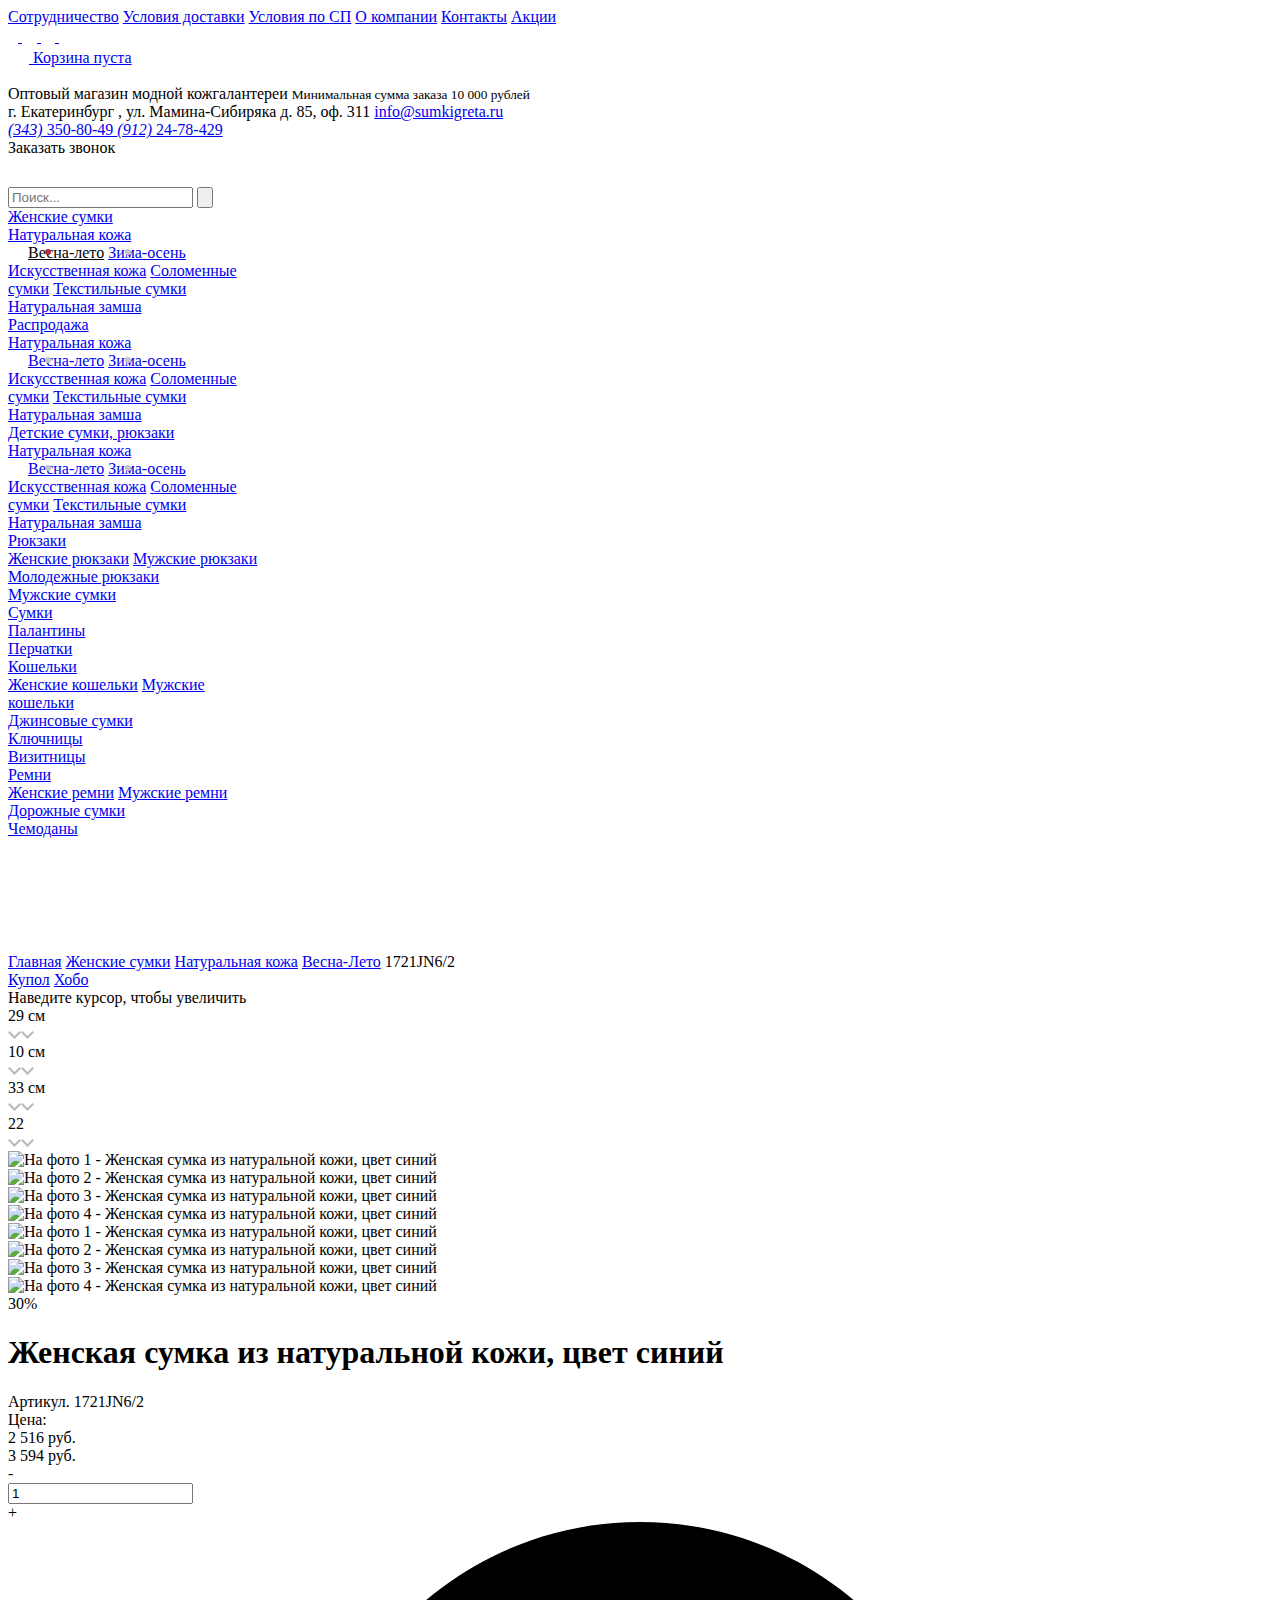
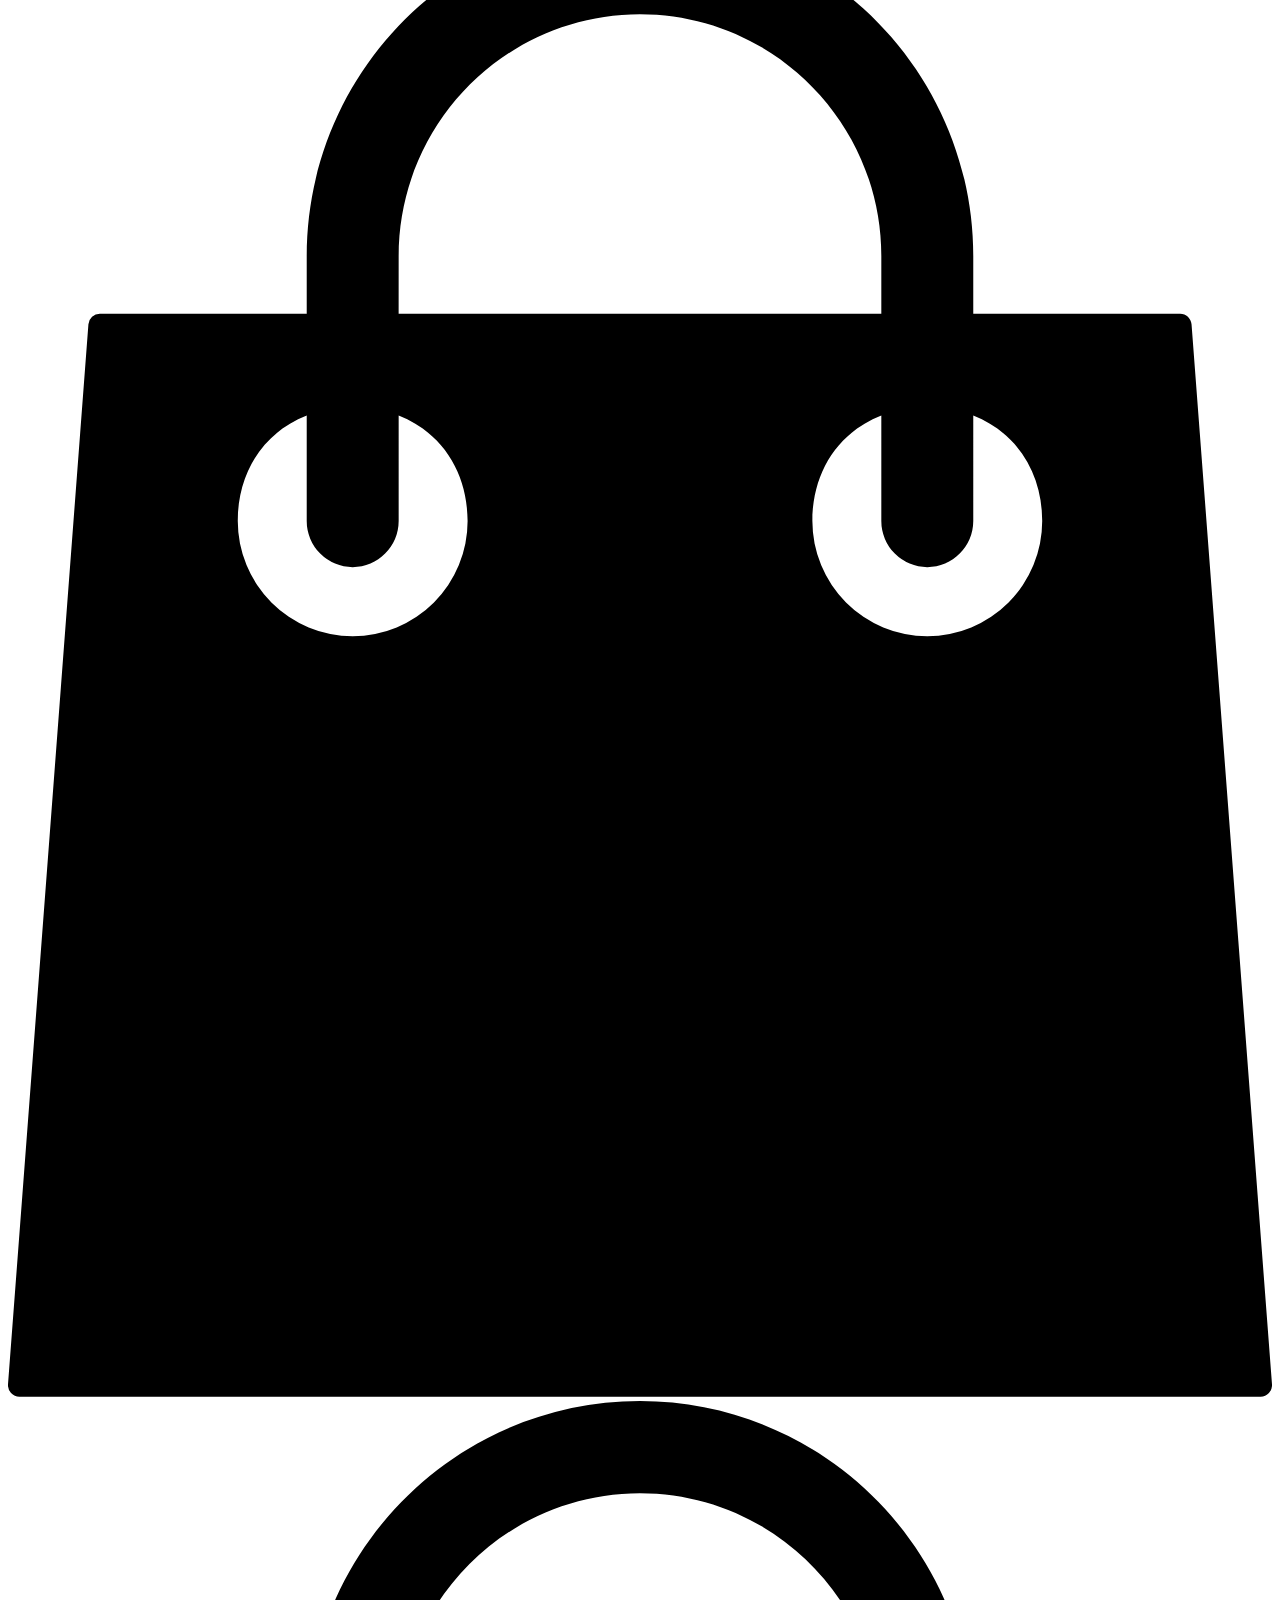
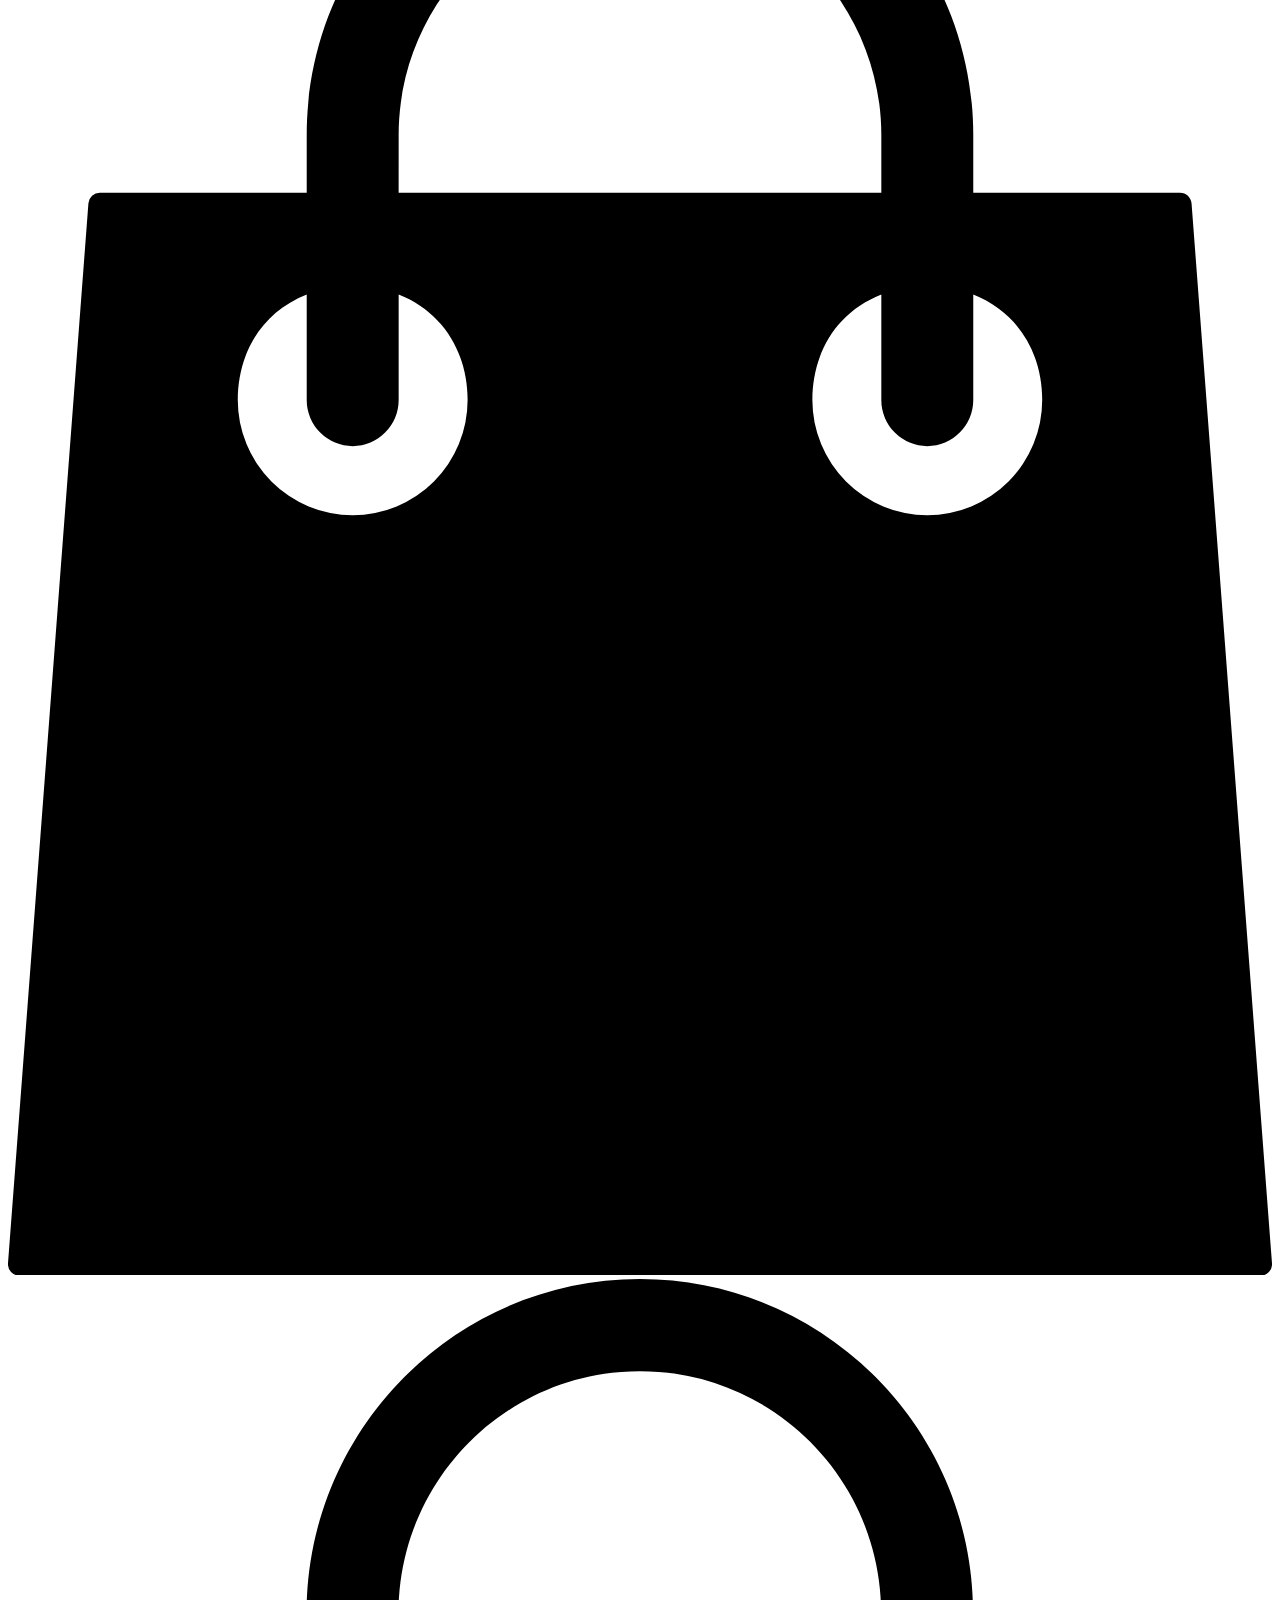
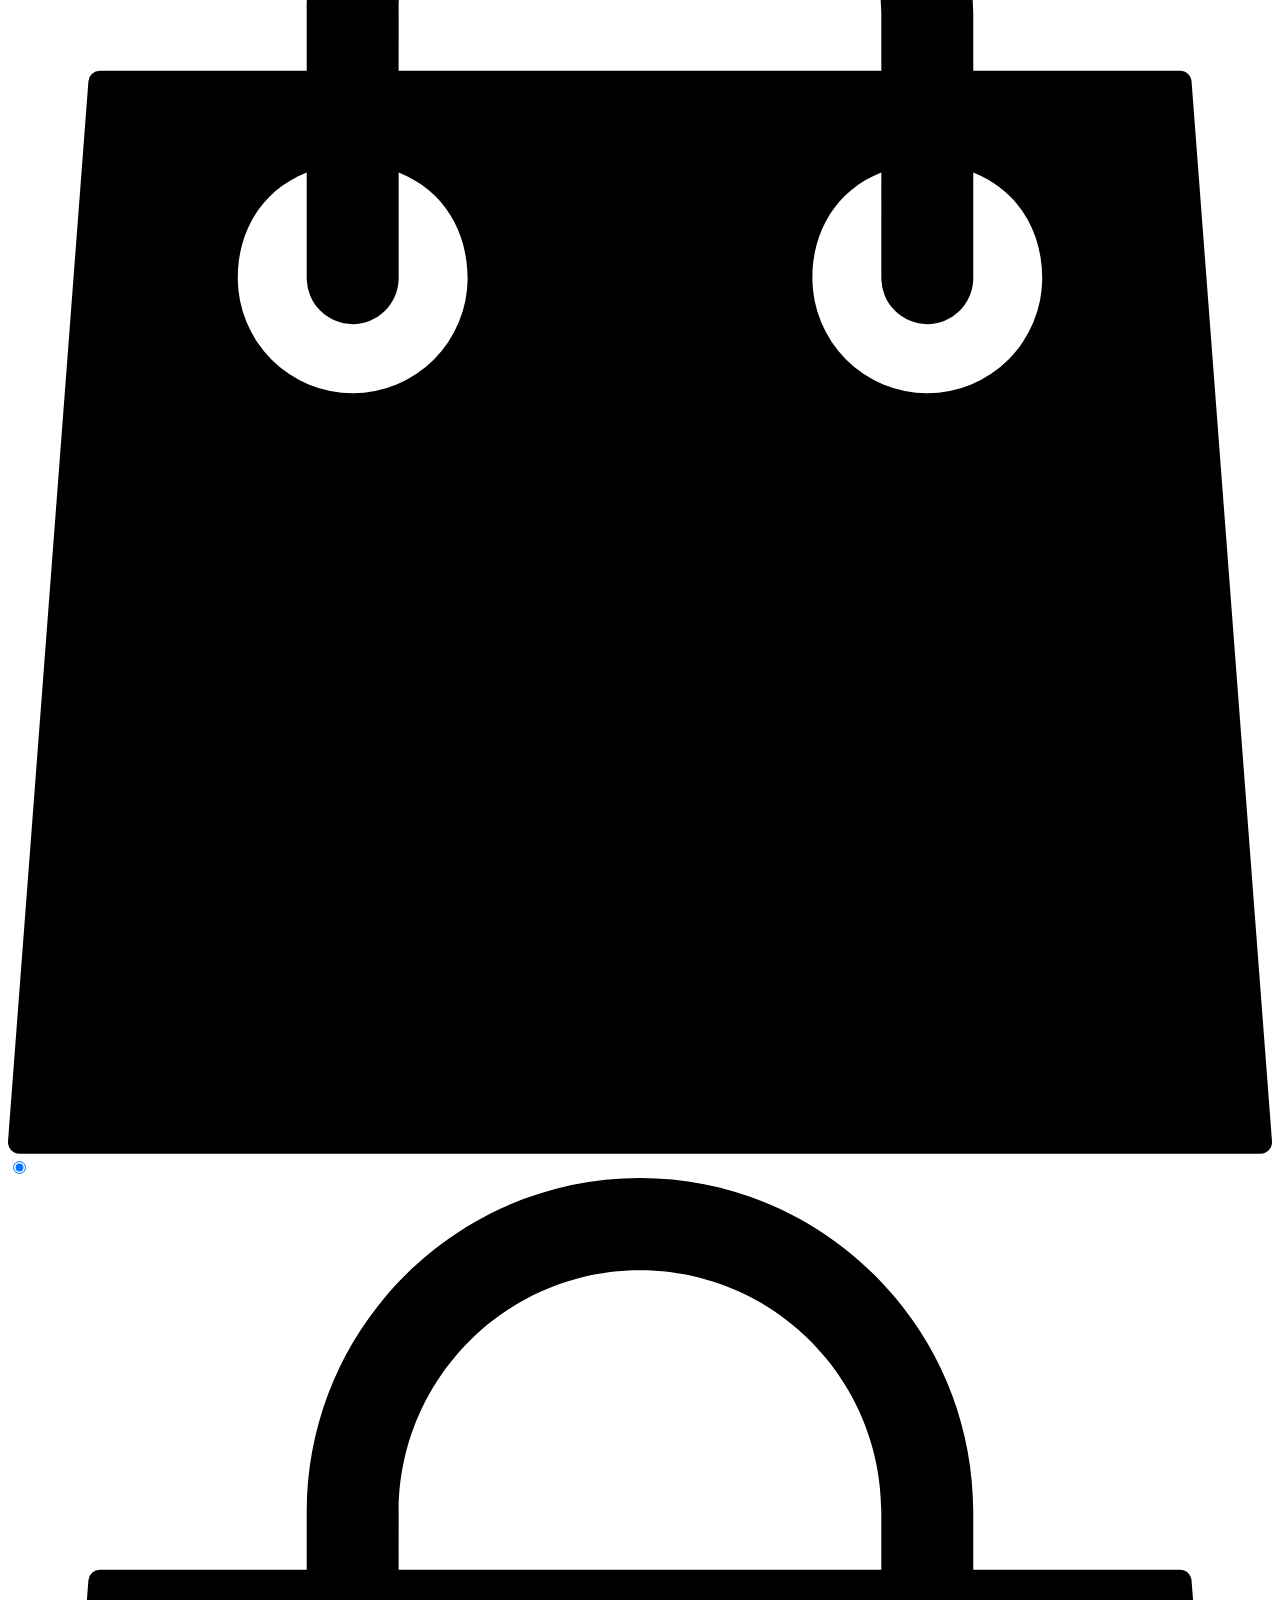
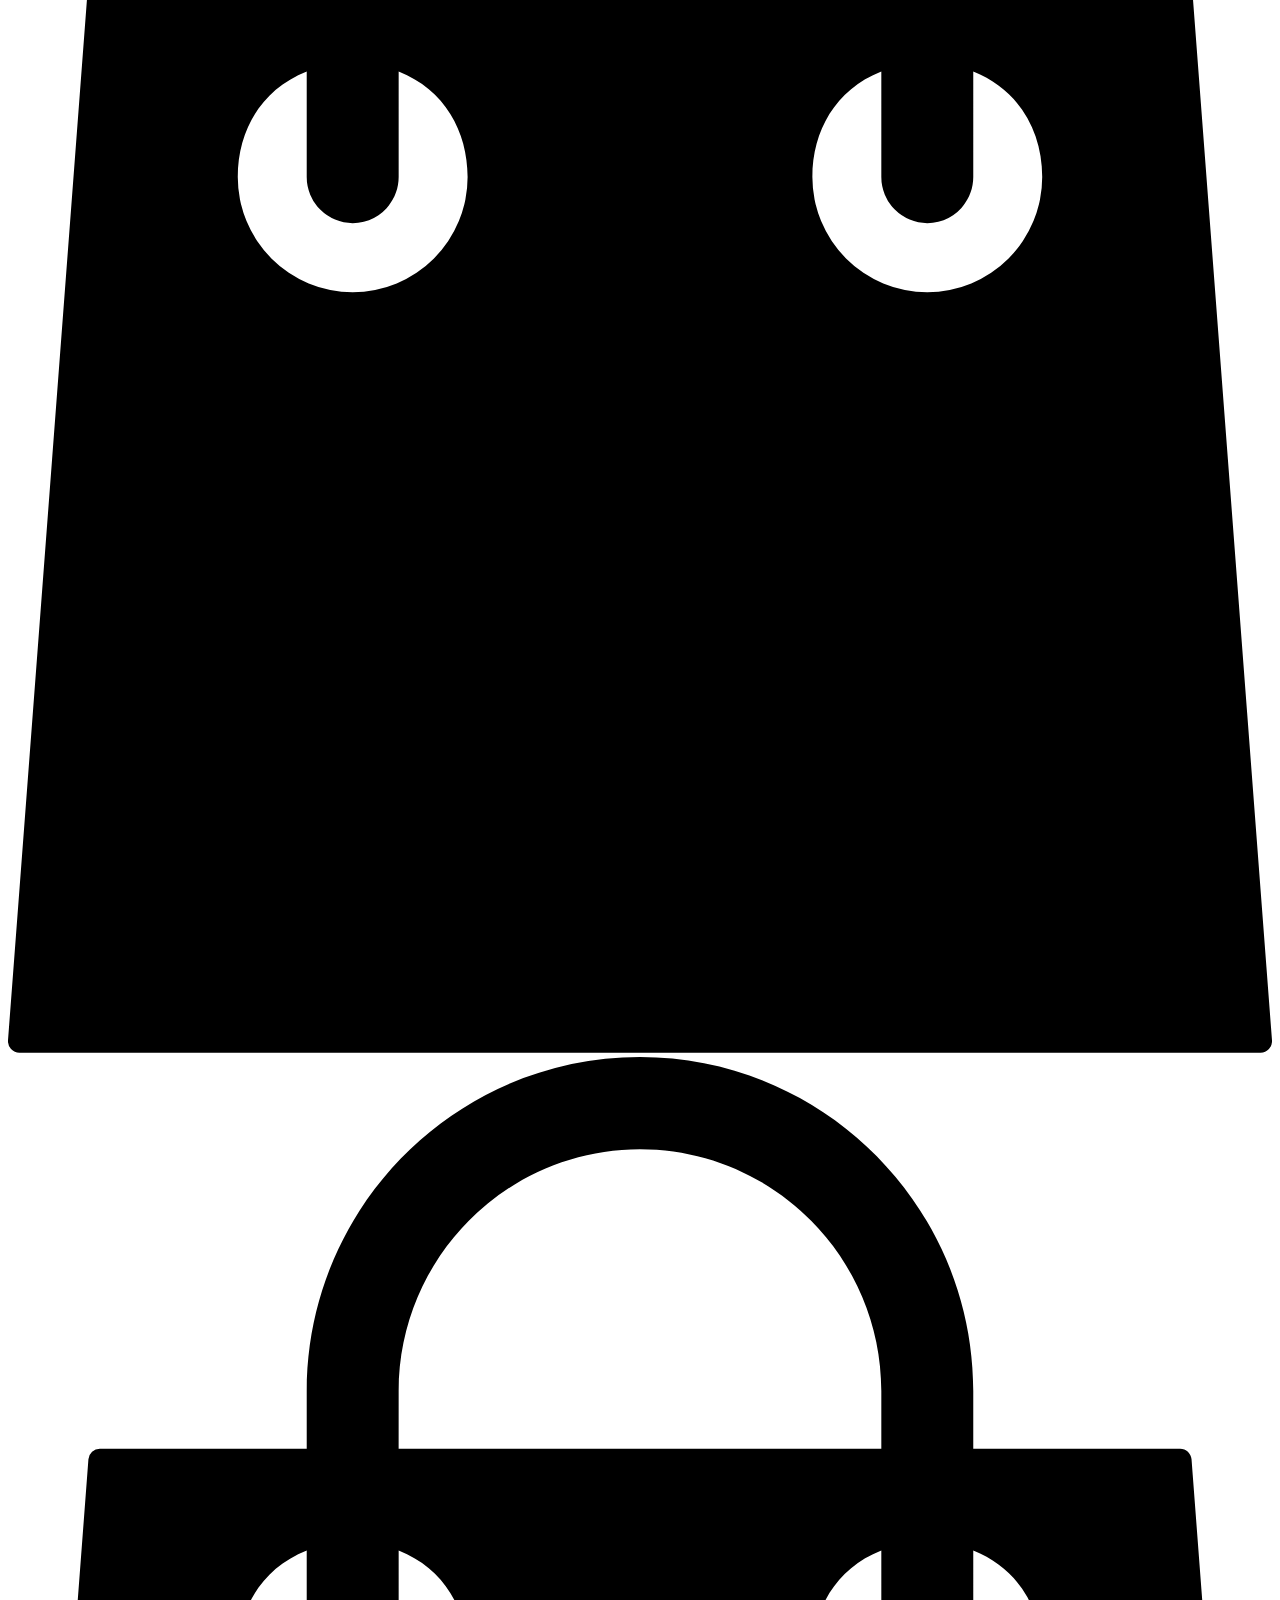
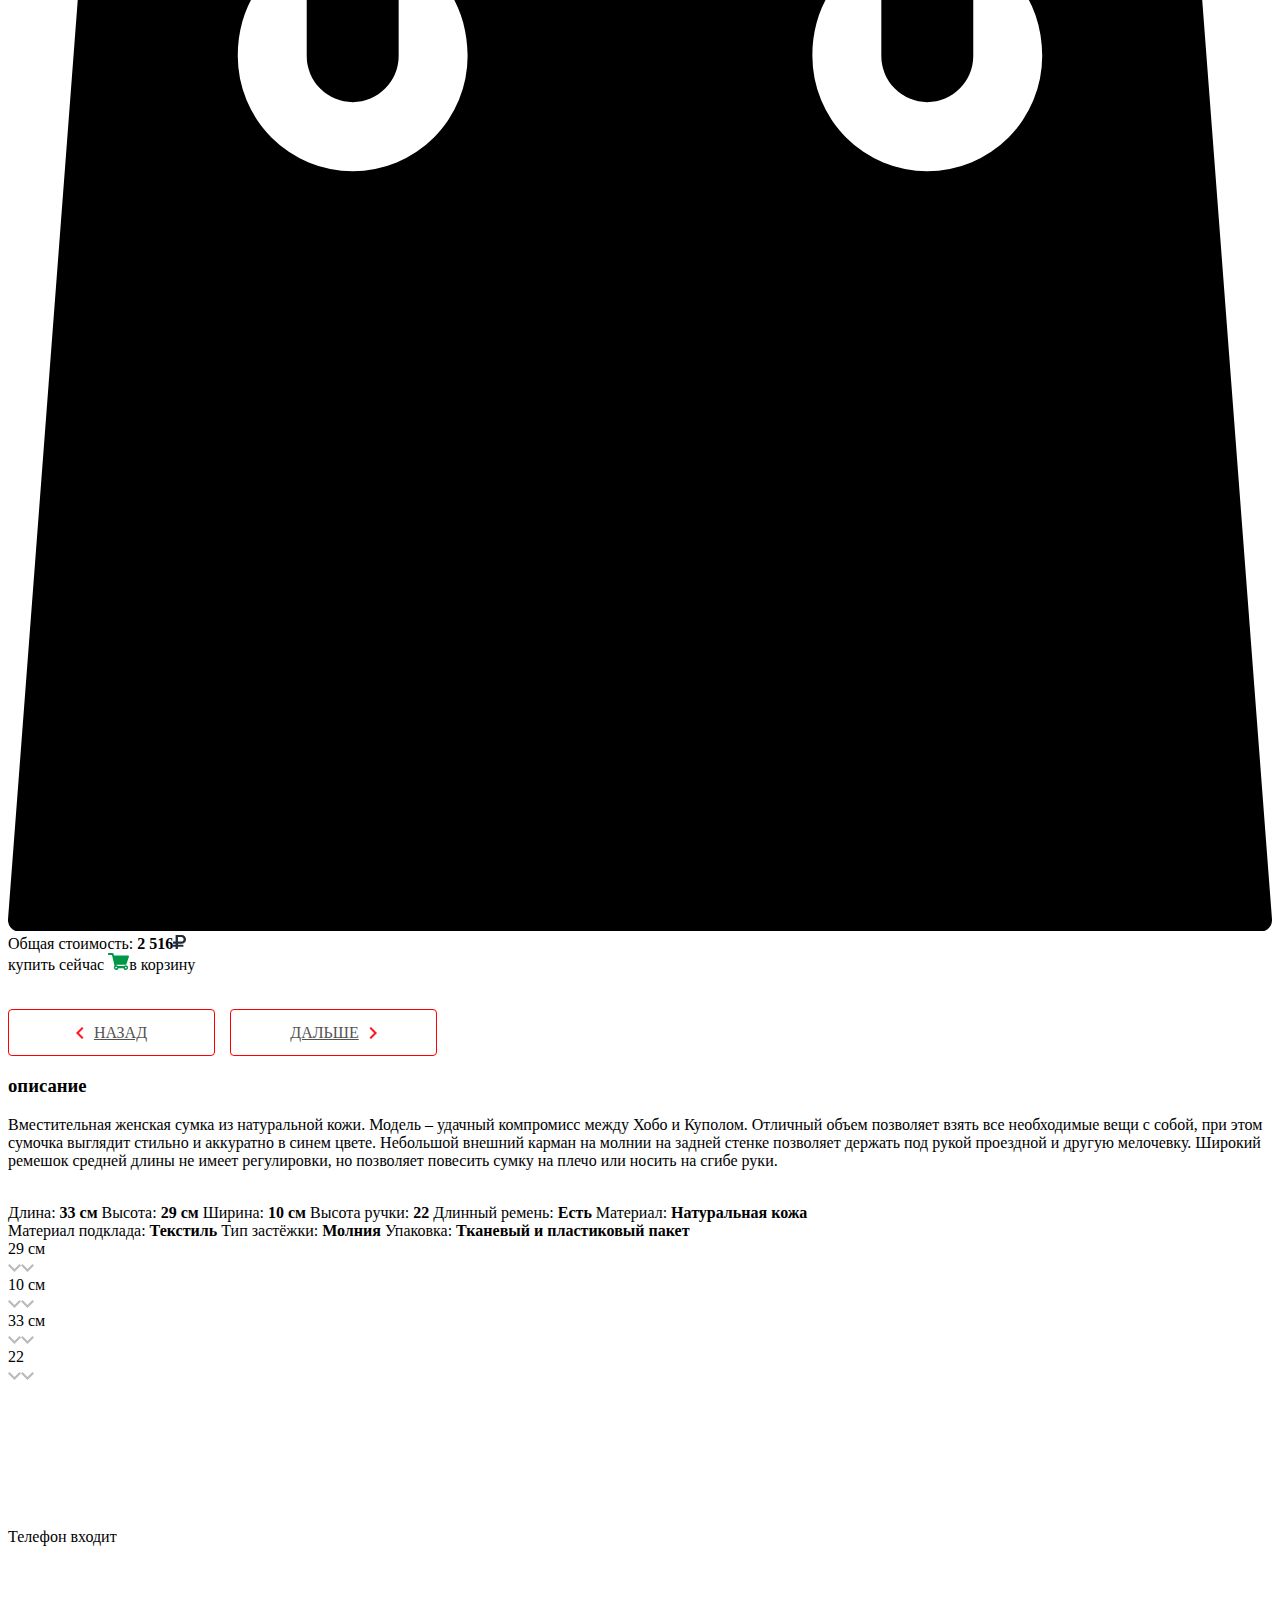
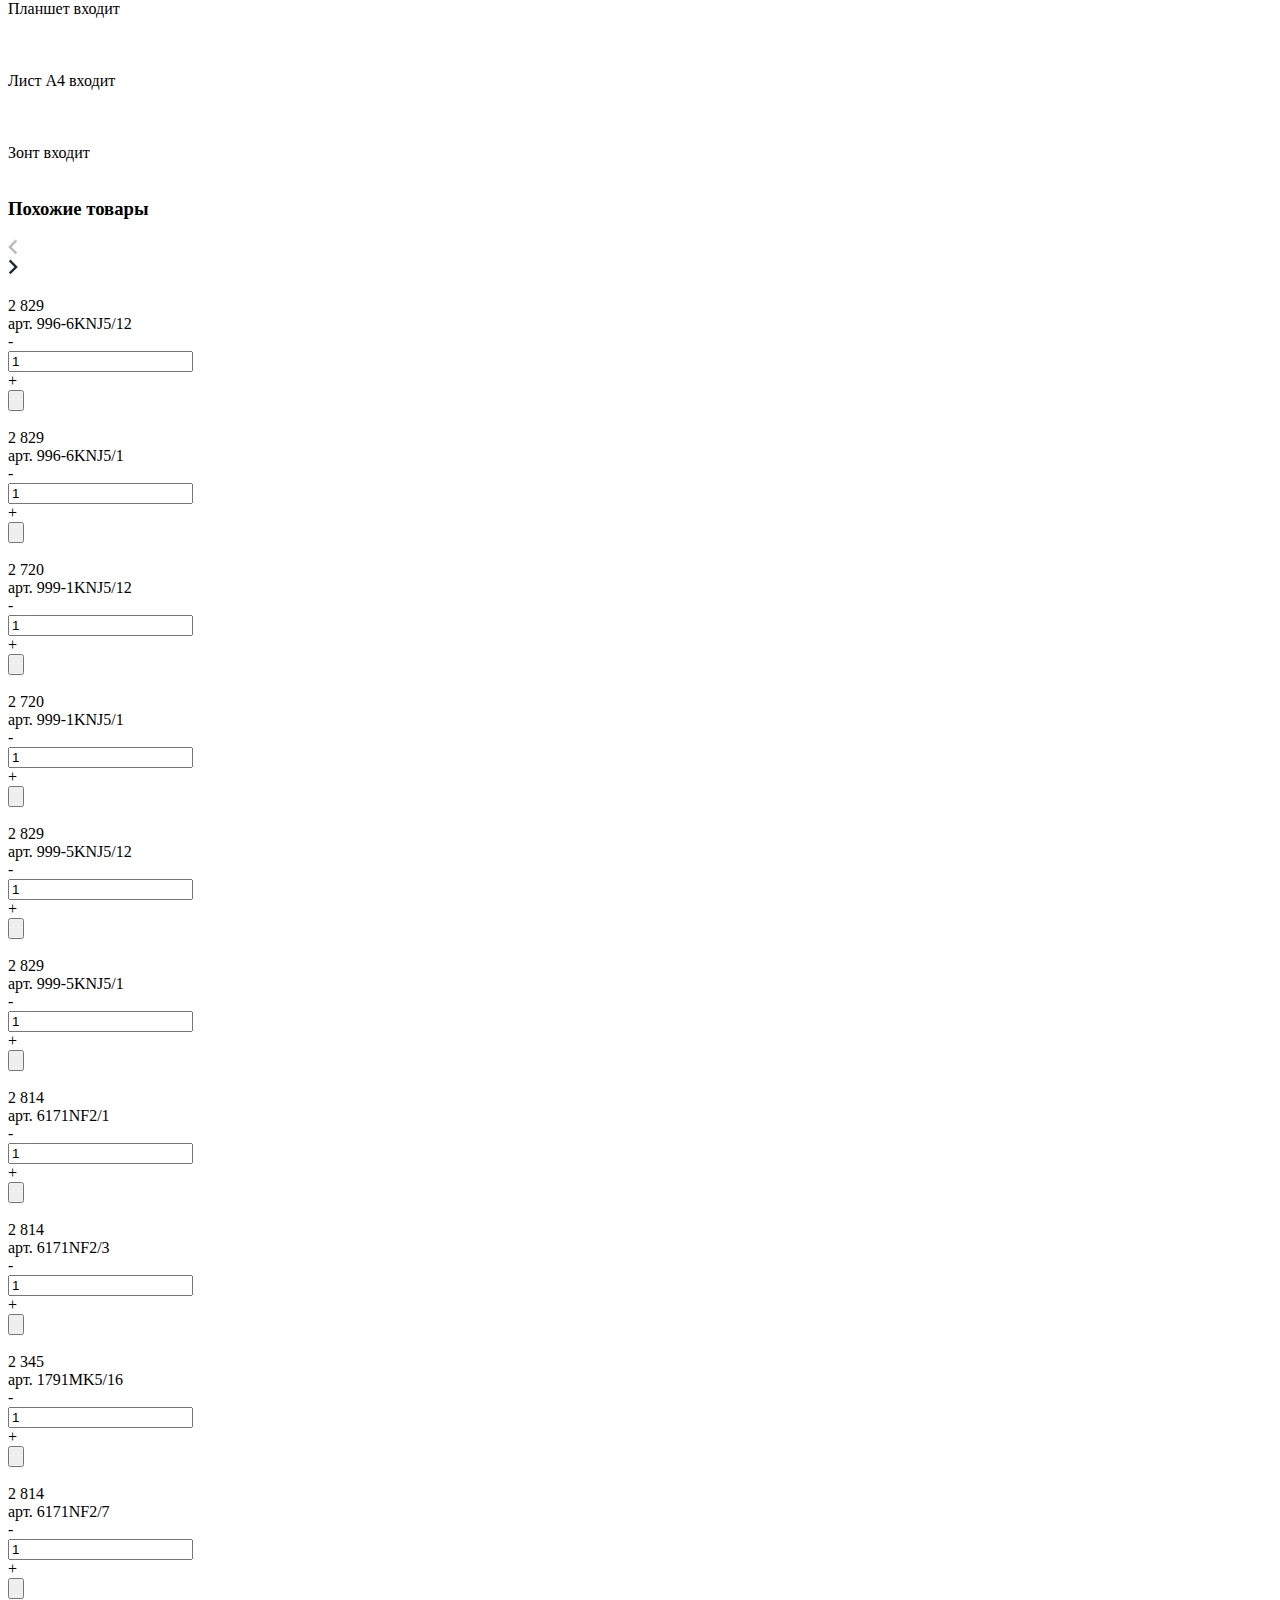
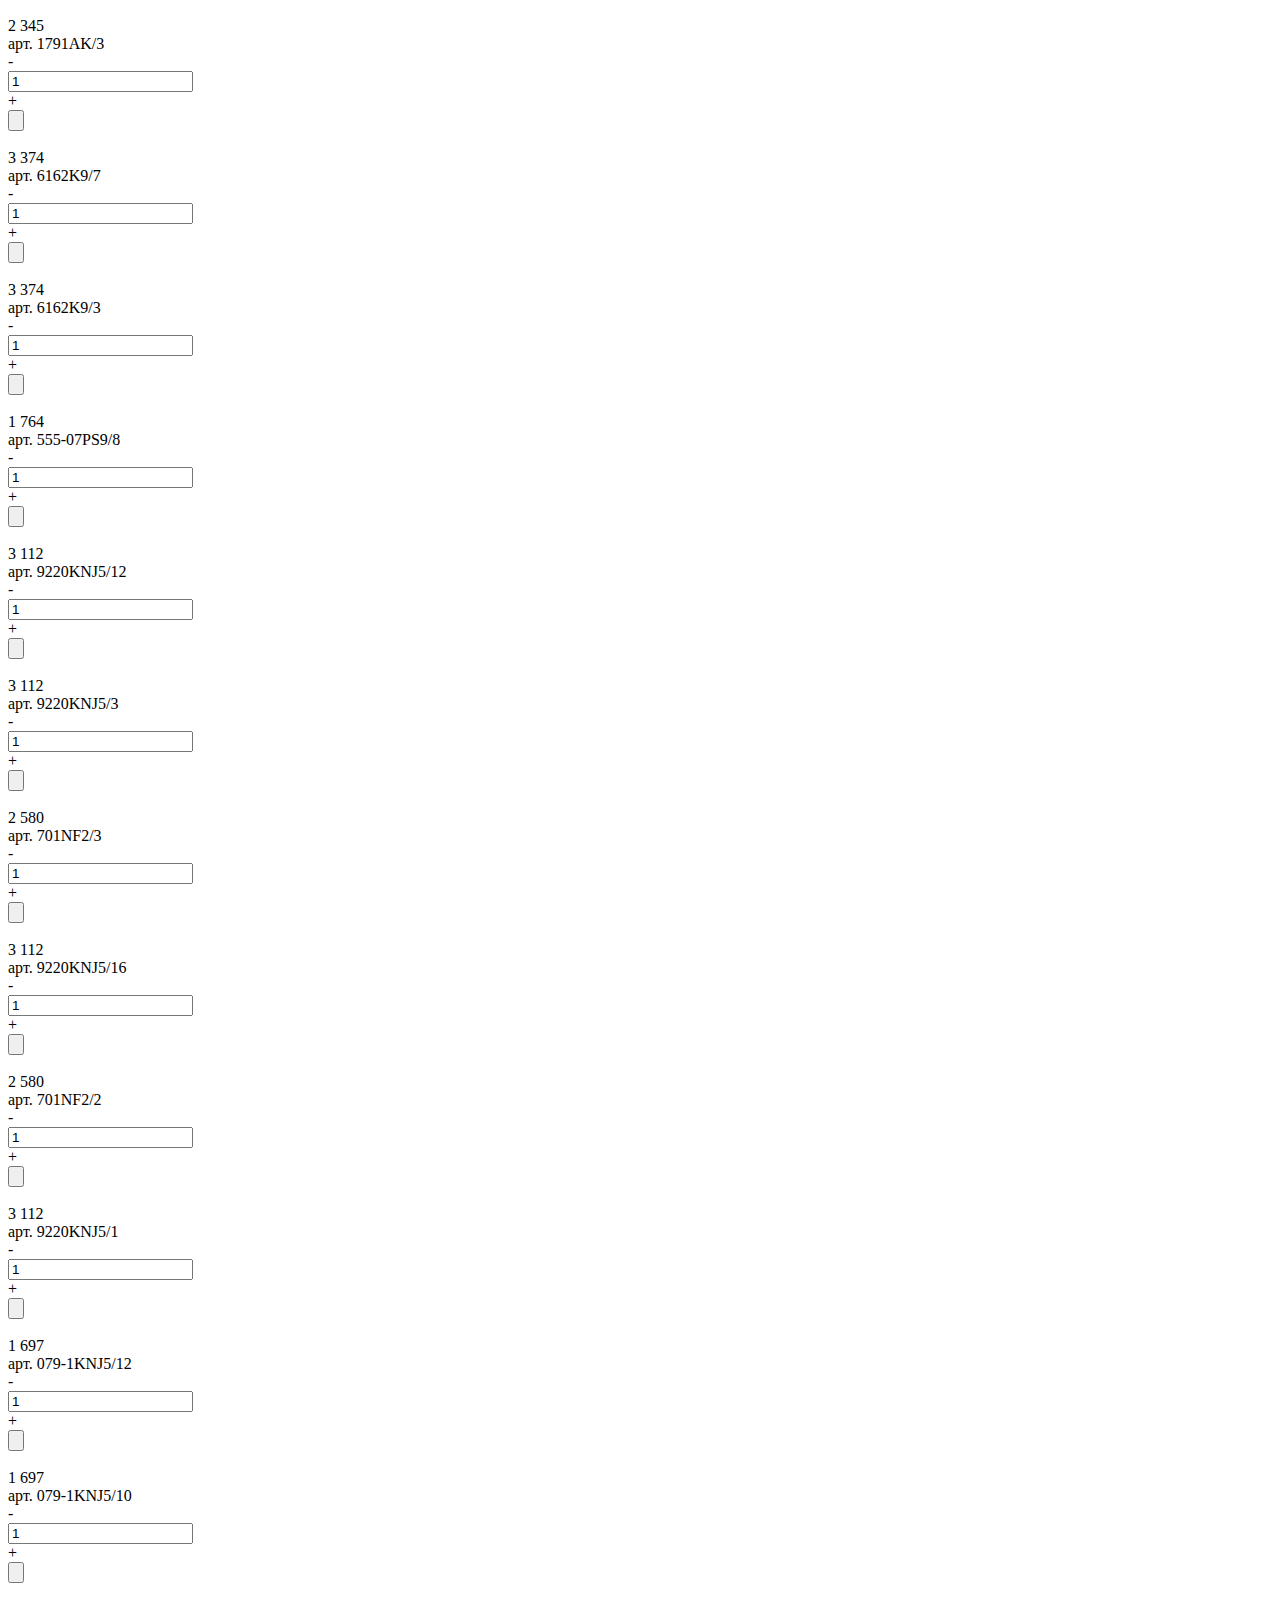
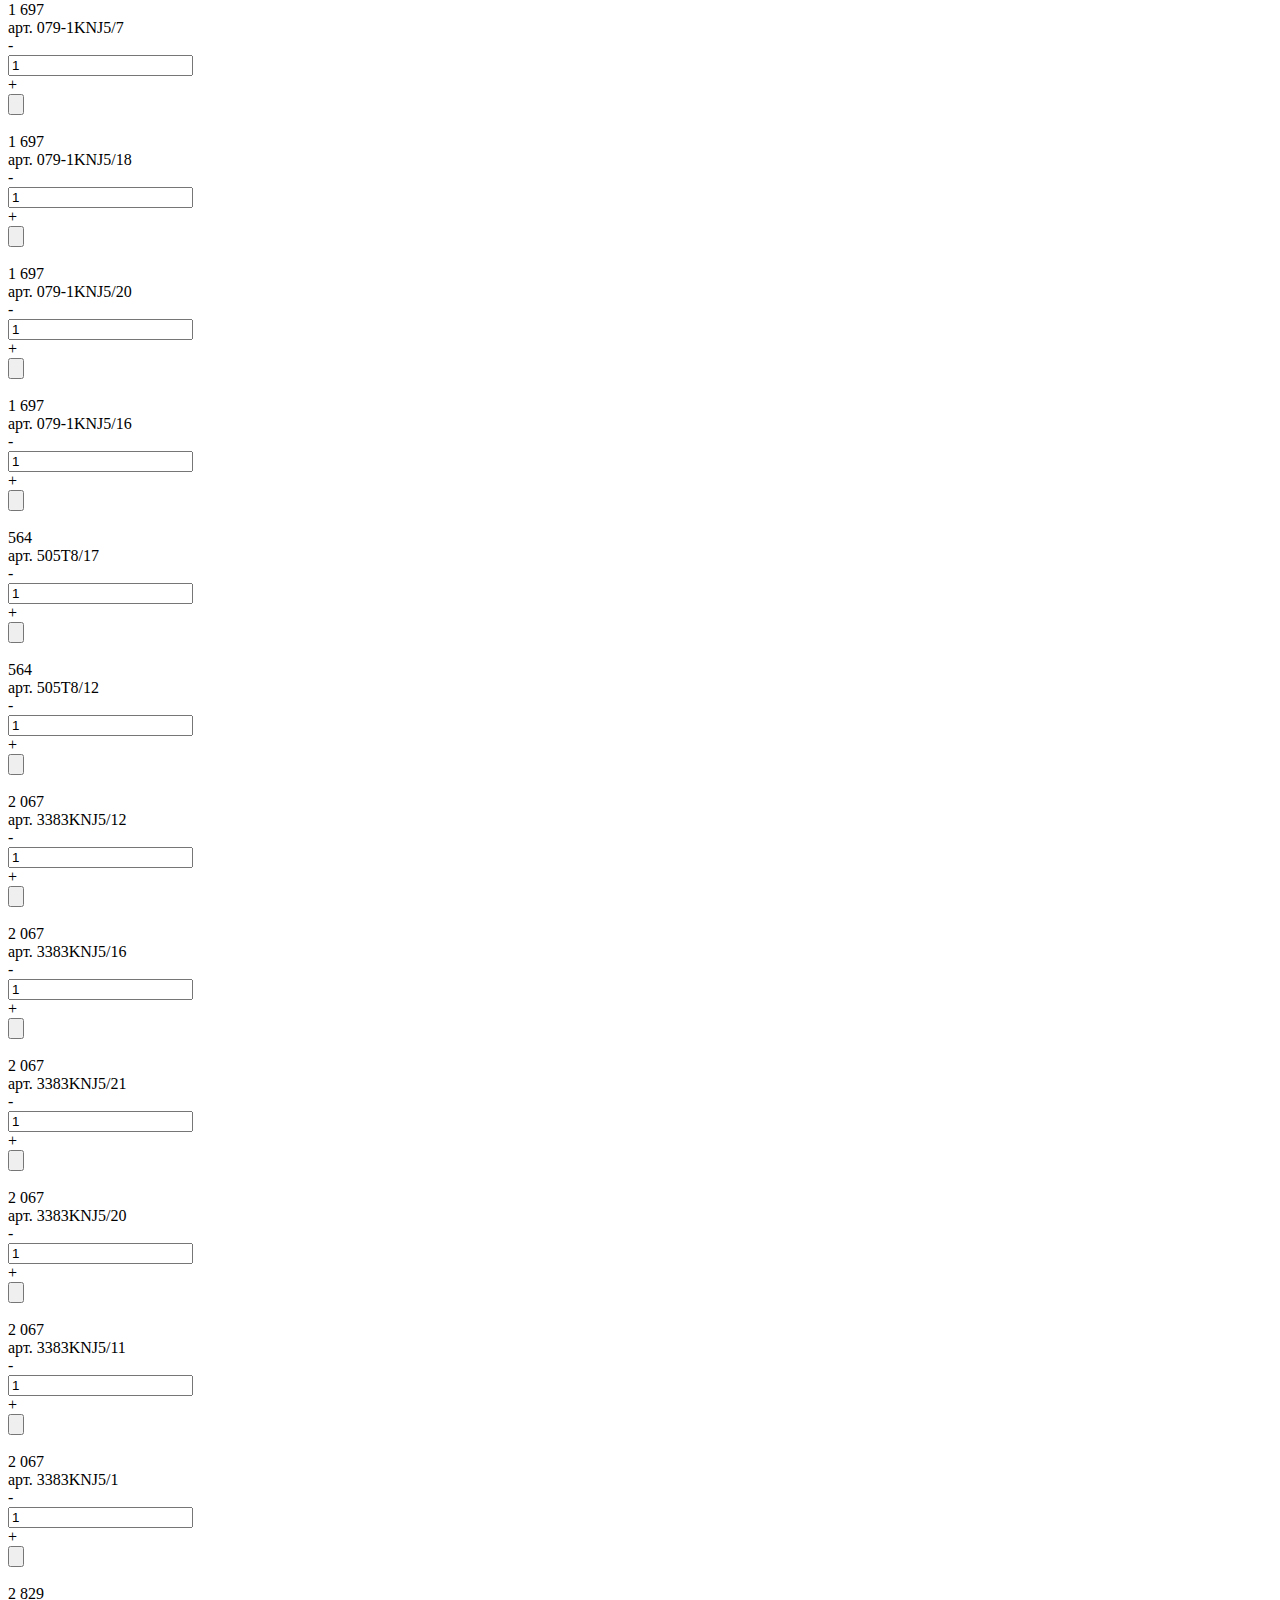
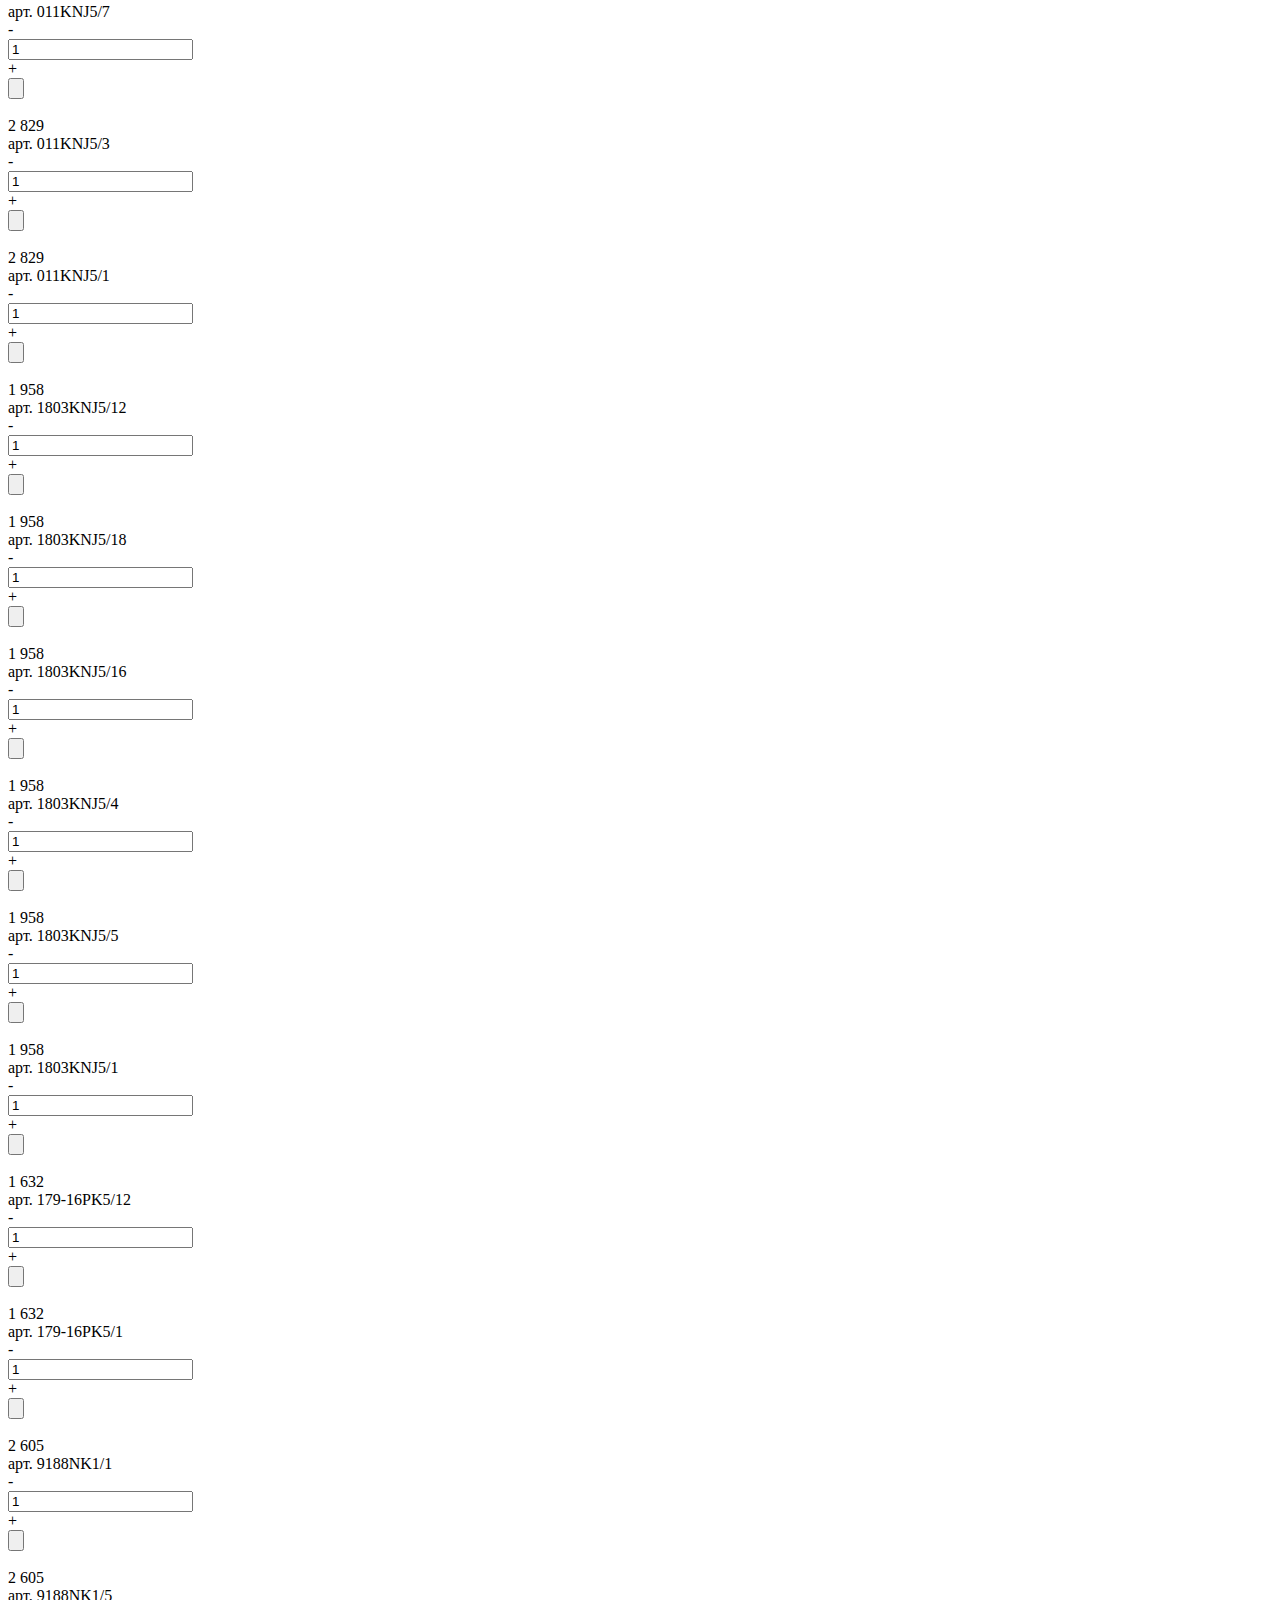
==== commit 73055d97: "поправил скролл в сайдбаре" ====
--- a/prod.html
+++ b/prod.html
@@ -24,7 +24,6 @@
     <link rel="stylesheet" href="http://sumkigreta.ru/catalog/view/theme/gretta/style/new-new-style.css" />
     <link rel="stylesheet" href="css/18june.css" />
     <script src="https://cdnjs.cloudflare.com/ajax/libs/notie/4.3.1/notie.min.js"> </script>
-
     <!-- Google Analytics -->
     <script defer>
         (function (i, s, o, g, r, a, m) {
@@ -134,11 +133,11 @@
             </div>
         </header>
         <main class="main main--asideleft cardproduct b_center">
-            <aside class="aside aside--left">
-                <aside id="column-left" class="col-sm-3 hidden-xs">
+            <aside class="aside aside--left sticky-wrapper">
+                <aside id="column-left" class="col-sm-3 hidden-xs sidebar-container">
                     <form action="#" id="search" class="aside__search form">
                         <input type="text" name="search" placeholder="Поиск..." value="">
-                        <button type="submit"><img src="http://sumkigreta.ru//catalog/view/theme/gretta/images/ico/magnifier.svg" alt=""></button>
+                        <button type="submit"><img src="http://sumkigreta.ru/catalog/view/theme/gretta/images/ico/magnifier.svg" alt=""></button>
                     </form>
                     <div class="left_menu">
                         <div class="left_menu__cat">
@@ -147,6 +146,10 @@
                             <div class="left_menu__subcat">
                                 <a href="http://sumkigreta.ru/zhenskiye-sumki/zhenskiye-sumki-kozha" class="">Натуральная
                                     кожа</a>
+                                <div class="new-subcat__content">
+                                    <a href="#" class="new-subcat__item active">Весна-лето</a> <!--ACTIVE CLASS active-->
+                                    <a href="#" class="new-subcat__item">Зима-осень</a>
+                                </div>
                                 <a href="http://sumkigreta.ru/zhenskiye-sumki/zhenskiye-sumki-kozhzam" class="">Искусственная
                                     кожа</a>
                                 <a href="http://sumkigreta.ru/zhenskiye-sumki/solomennyye-sumki" class="">Соломенные
@@ -160,10 +163,42 @@
                         <div class="left_menu__cat">
                             <a href="http://sumkigreta.ru/sale" class="left_menu__link ">
                                 Распродажа </a>
+                                <div class="left_menu__subcat">
+                                <a href="http://sumkigreta.ru/zhenskiye-sumki/zhenskiye-sumki-kozha" class="">Натуральная
+                                    кожа</a>
+                                <div class="new-subcat__content">
+                                    <a href="#" class="new-subcat__item">Весна-лето</a>
+                                    <a href="#" class="new-subcat__item">Зима-осень</a>
+                                </div>
+                                <a href="http://sumkigreta.ru/zhenskiye-sumki/zhenskiye-sumki-kozhzam" class="">Искусственная
+                                    кожа</a>
+                                <a href="http://sumkigreta.ru/zhenskiye-sumki/solomennyye-sumki" class="">Соломенные
+                                    сумки</a>
+                                <a href="http://sumkigreta.ru/zhenskiye-sumki/tekstilnyye-sumki" class="">Текстильные
+                                    сумки</a>
+                                <a href="http://sumkigreta.ru/zhenskiye-sumki/zamshevyye-sumki" class="">Натуральная
+                                    замша</a>
+                            </div>
                         </div>
                         <div class="left_menu__cat">
                             <a href="http://sumkigreta.ru/detskie-sumki" class="left_menu__link ">
                                 Детские сумки, рюкзаки </a>
+                                <div class="left_menu__subcat">
+                                <a href="http://sumkigreta.ru/zhenskiye-sumki/zhenskiye-sumki-kozha" class="">Натуральная
+                                    кожа</a>
+                                <div class="new-subcat__content">
+                                    <a href="#" class="new-subcat__item">Весна-лето</a>
+                                    <a href="#" class="new-subcat__item">Зима-осень</a>
+                                </div>
+                                <a href="http://sumkigreta.ru/zhenskiye-sumki/zhenskiye-sumki-kozhzam" class="">Искусственная
+                                    кожа</a>
+                                <a href="http://sumkigreta.ru/zhenskiye-sumki/solomennyye-sumki" class="">Соломенные
+                                    сумки</a>
+                                <a href="http://sumkigreta.ru/zhenskiye-sumki/tekstilnyye-sumki" class="">Текстильные
+                                    сумки</a>
+                                <a href="http://sumkigreta.ru/zhenskiye-sumki/zamshevyye-sumki" class="">Натуральная
+                                    замша</a>
+                            </div>
                         </div>
                         <div class="left_menu__cat">
                             <a href="http://sumkigreta.ru/ryukzaki" class="left_menu__link ">
@@ -3634,6 +3669,7 @@
     <!-- Google map -->
     <script type="text/javascript" src="http://maps.google.com/maps/api/js?key=AIzaSyDVTQH6hEfqxBkzZUSZxWVwsNohv7bzdsg&callback=initMap"></script>
     <!-- Functionaly scripts -->
+    <script type="text/javascript" src="js/18.june.js"></script>
     <script type="text/javascript" src="http://sumkigreta.ru//catalog/view/theme/gretta/js/main.js"></script>
     <script type="text/javascript" src="http://sumkigreta.ru//catalog/view/theme/gretta/js/main-new.js"></script>
     <script type="text/javascript" src="http://sumkigreta.ru//catalog/view/theme/gretta/js/new-new-main.js"></script>
@@ -3660,8 +3696,11 @@
             if (!$('#column-left').length) {
                 $('.mobile_block').remove();
             }
+            
         });
     </script>
+    <script src="js/jquery.sticky.js"></script>
+
     <!-- END TURBOPARSER CODE -->
 </body>
 
--- a/css/18june.css
+++ b/css/18june.css
@@ -1 +1 @@
-.new-subcat__content{margin-left:20px}.new-subcat__item{position:relative}.new-subcat__item:hover{background-color:#fff!important;color:black!important}.new-subcat__item.active{background-color:#fff!important;color:black!important}.new-subcat__item:before{content:'';position:absolute;top:calc(50% - 4px);left:17px;width:6px;height:6px;border-radius:50%;background:#c4c4c4;transition:0.3s}.home__slider-overlay{position:absolute;top:0;left:0;right:0;bottom:0;z-index:-1;width:100%;transform:skewx(20deg)}.home__slider__control{right:55px}.home__slider{height:347px}.home__slider .skew20{transform:none;background-color:transparent;position:relative;z-index:1;max-width:420px;width:100%}.home__slider .skew20 *{transform:none}.home__slider .h3{font-size:26px;margin-bottom:2px!important}.home__slider .it{text-transform:none;font-size:20px}.home__slider .home__slider__content{transform:none}.home__slider .btn{margin-top:13px;font-size:16px;background-color:#e31e25;width:237px}.home__slider__content{margin-top:auto;margin-bottom:70px;padding-left:40px}.home__pagination{bottom:27px!important;padding-left:40px}.left_menu__cat:first-child .new-subcat__item:hover:before{background-color:#b43135}.left_menu__cat:first-child .new-subcat__item.active:before{background-color:#b43135}.left_menu__cat:nth-child(2) .new-subcat__item:hover:before{background-color:#ddc128}.left_menu__cat:nth-child(2) .new-subcat__item.active:before{background-color:#ddc128}.left_menu__cat:nth-child(3) .new-subcat__item:hover:before{background-color:#e47c4f}.left_menu__cat:nth-child(3) .new-subcat__item.active:before{background-color:#e47c4f}.left_menu__cat:nth-child(4) .new-subcat__item:hover:before{background-color:#6b9cec}.left_menu__cat:nth-child(4) .new-subcat__item.active:before{background-color:#6b9cec}.left_menu__cat:nth-child(5) .new-subcat__item:hover:before{background-color:#b43135}.left_menu__cat:nth-child(5) .new-subcat__item.active:before{background-color:#b43135}.left_menu__cat:nth-child(6) .new-subcat__item:hover:before{background-color:#cdbe6d}.left_menu__cat:nth-child(6) .new-subcat__item.active:before{background-color:#cdbe6d}.left_menu__cat:nth-child(7) .new-subcat__item:hover:before{background-color:#7e61d3}.left_menu__cat:nth-child(7) .new-subcat__item.active:before{background-color:#7e61d3}.left_menu__cat:nth-child(8) .new-subcat__item:hover:before{background-color:#33beb6}.left_menu__cat:nth-child(8) .new-subcat__item.active:before{background-color:#33beb6}.left_menu__cat:nth-child(9) .new-subcat__item:hover:before{background-color:#9fbeee}.left_menu__cat:nth-child(9) .new-subcat__item.active:before{background-color:#9fbeee}.left_menu__cat:nth-child(10) .new-subcat__item:hover:before{background-color:#a88282}.left_menu__cat:nth-child(10) .new-subcat__item.active:before{background-color:#a88282}.new-bg-cont{background-position:center center;background-size:cover}.new-bg-cont img{display:none}.top-button{position:fixed;bottom:30px;left:30px;display:flex;align-items:center;justify-content:center;width:135px;transition:0.3s;transform:translateY(150px);font-size:16px;z-index:111111}.invite_project{margin-bottom:30px}body{scroll-behavior:smooth}.top-button.active{-webkit-transform:translateY(0px);-ms-transform:translateY(0px);transform:translateY(0px)}.top-button svg{fill:white;margin-right:10px;margin-left:0}.gridbanner{position:relative}.gridbanner__bg{position:absolute;top:0;left:0;right:0;bottom:0;z-index:-1;transition:0.3s}.gridbanner:hover .gridbanner__bg{transform:scale(1.15)}.gridbanner__overlay{position:absolute;bottom:0;left:0;display:flex;align-items:flex-end}.gridbanner__content{display:flex;height:100%;flex-direction:column;justify-content:flex-end;width:100%;align-items:flex-start;position:relative;z-index:2;padding:27px;box-sizing:border-box}.gridbanner__title{color:#816e07;font-size:30px;text-transform:uppercase;font-weight:800}.gridbanner__desc{font-family:'Droid Serif';font-size:20px;margin-top:7px;margin-bottom:7px;font-style:italic;font-weight:bold}.gridbanner__price{font-size:30px;font-weight:500}.newcart{display:flex;margin-top:35px}.newcart__button{width:185px;margin-right:15px;border-radius:4px;border:1px solid #ff0000;display:flex;padding:0 10px;justify-content:center;align-items:center;height:45px;color:#535353;font-size:16px;text-transform:uppercase;transition:0.3s;cursor:pointer}.newcart__button img{margin-right:10px;transition:0.3s}.newcart__button:hover img{transform:translate(-7px)}.newcart__next img{transform:rotate(180deg);margin-left:10px;margin-right:0}.newcart__next:hover img{transform:rotate(180deg) translate(-7px)}.aside--left{height:auto;position:relative}+.new-subcat__content{margin-left:20px}.new-subcat__item{position:relative}.new-subcat__item:hover{background-color:#fff!important;color:black!important}.new-subcat__item.active{background-color:#fff!important;color:black!important}.new-subcat__item:before{content:'';position:absolute;top:calc(50% - 4px);left:17px;width:6px;height:6px;border-radius:50%;background:#c4c4c4;transition:0.3s}.home__slider-overlay{position:absolute;top:0;left:0;right:0;bottom:0;z-index:-1;width:100%;transform:skewx(20deg)}.home__slider__control{right:55px}.home__slider{height:347px}.home__slider .skew20{transform:none;background-color:transparent;position:relative;z-index:1;max-width:420px;width:100%}.home__slider .skew20 *{transform:none}.home__slider .h3{font-size:26px;margin-bottom:2px!important}.home__slider .it{text-transform:none;font-size:20px}.home__slider .home__slider__content{transform:none}.home__slider .btn{margin-top:13px;font-size:16px;background-color:#e31e25;width:237px}.home__slider__content{margin-top:auto;margin-bottom:70px;padding-left:40px}.sidebar-container.fixed{position:fixed;bottom:0}.sidebar-container{padding-bottom:0;padding-bottom:85px!important;max-width:315px}.sidebar-container.fixed-bottom{position:absolute}@media screen and (max-width:768px){.sticky-wrapper{position:absolute!important}}@media screen and (max-width:1640px){.sidebar-container{width:260px!important}}.home__pagination{bottom:27px!important;padding-left:40px}.left_menu__cat:first-child .new-subcat__item:hover:before{background-color:#b43135}.left_menu__cat:first-child .new-subcat__item.active:before{background-color:#b43135}.left_menu__cat:nth-child(2) .new-subcat__item:hover:before{background-color:#ddc128}.left_menu__cat:nth-child(2) .new-subcat__item.active:before{background-color:#ddc128}.left_menu__cat:nth-child(3) .new-subcat__item:hover:before{background-color:#e47c4f}.left_menu__cat:nth-child(3) .new-subcat__item.active:before{background-color:#e47c4f}.left_menu__cat:nth-child(4) .new-subcat__item:hover:before{background-color:#6b9cec}.left_menu__cat:nth-child(4) .new-subcat__item.active:before{background-color:#6b9cec}.left_menu__cat:nth-child(5) .new-subcat__item:hover:before{background-color:#b43135}.left_menu__cat:nth-child(5) .new-subcat__item.active:before{background-color:#b43135}.left_menu__cat:nth-child(6) .new-subcat__item:hover:before{background-color:#cdbe6d}.left_menu__cat:nth-child(6) .new-subcat__item.active:before{background-color:#cdbe6d}.left_menu__cat:nth-child(7) .new-subcat__item:hover:before{background-color:#7e61d3}.left_menu__cat:nth-child(7) .new-subcat__item.active:before{background-color:#7e61d3}.left_menu__cat:nth-child(8) .new-subcat__item:hover:before{background-color:#33beb6}.left_menu__cat:nth-child(8) .new-subcat__item.active:before{background-color:#33beb6}.left_menu__cat:nth-child(9) .new-subcat__item:hover:before{background-color:#9fbeee}.left_menu__cat:nth-child(9) .new-subcat__item.active:before{background-color:#9fbeee}.left_menu__cat:nth-child(10) .new-subcat__item:hover:before{background-color:#a88282}.left_menu__cat:nth-child(10) .new-subcat__item.active:before{background-color:#a88282}.new-bg-cont{background-position:center center;background-size:cover}.new-bg-cont img{display:none}.top-button{position:fixed;bottom:30px;left:30px;display:flex;align-items:center;justify-content:center;width:135px;transition:0.3s;transform:translateY(150px);font-size:16px;z-index:111111}.invite_project{margin-bottom:30px}body{scroll-behavior:smooth}.top-button.active{-webkit-transform:translateY(0px);-ms-transform:translateY(0px);transform:translateY(0px)}.top-button svg{fill:white;margin-right:10px;margin-left:0}.gridbanner{position:relative}.gridbanner__bg{position:absolute;top:0;left:0;right:0;bottom:0;z-index:-1;transition:0.3s}.gridbanner:hover .gridbanner__bg{transform:scale(1.15)}.gridbanner__overlay{position:absolute;bottom:0;left:0;display:flex;align-items:flex-end}.gridbanner__content{display:flex;height:100%;flex-direction:column;justify-content:flex-end;width:100%;align-items:flex-start;position:relative;z-index:2;padding:27px;box-sizing:border-box}.gridbanner__title{color:#816e07;font-size:30px;text-transform:uppercase;font-weight:800}.gridbanner__desc{font-family:'Droid Serif';font-size:20px;margin-top:7px;margin-bottom:7px;font-style:italic;font-weight:bold}.gridbanner__price{font-size:30px;font-weight:500}.newcart{display:flex;margin-top:35px}.newcart__button{width:185px;margin-right:15px;border-radius:4px;border:1px solid #ff0000;display:flex;padding:0 10px;justify-content:center;align-items:center;height:45px;color:#535353;font-size:16px;text-transform:uppercase;transition:0.3s;cursor:pointer}.newcart__button img{margin-right:10px;transition:0.3s}.newcart__button:hover img{transform:translate(-7px)}.newcart__next img{transform:rotate(180deg);margin-left:10px;margin-right:0}.newcart__next:hover img{transform:rotate(180deg) translate(-7px)}.aside--left{height:auto;position:relative}.aside--left{margin-top:-30px}.main{margin-top:0}.sidebar-container{margin-top:60px;padding-bottom:30px}.content{margin-top:30px}